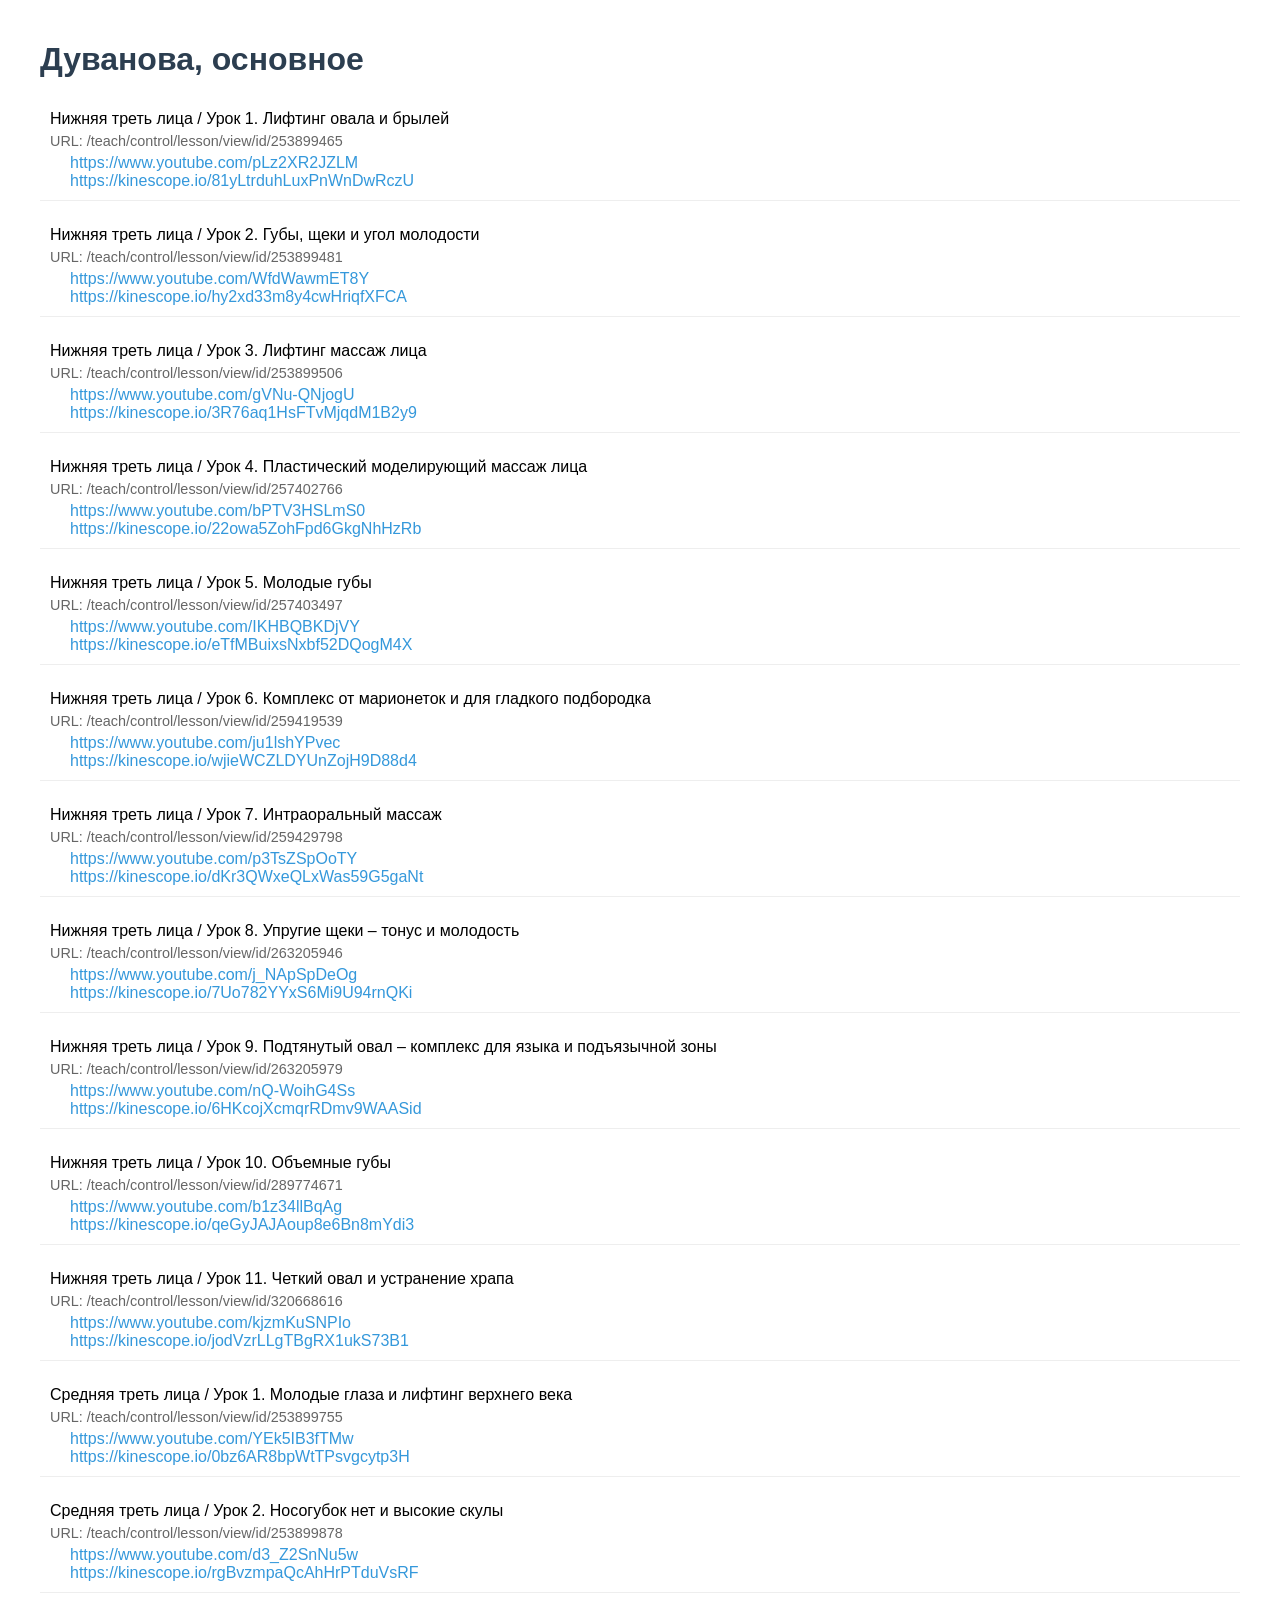
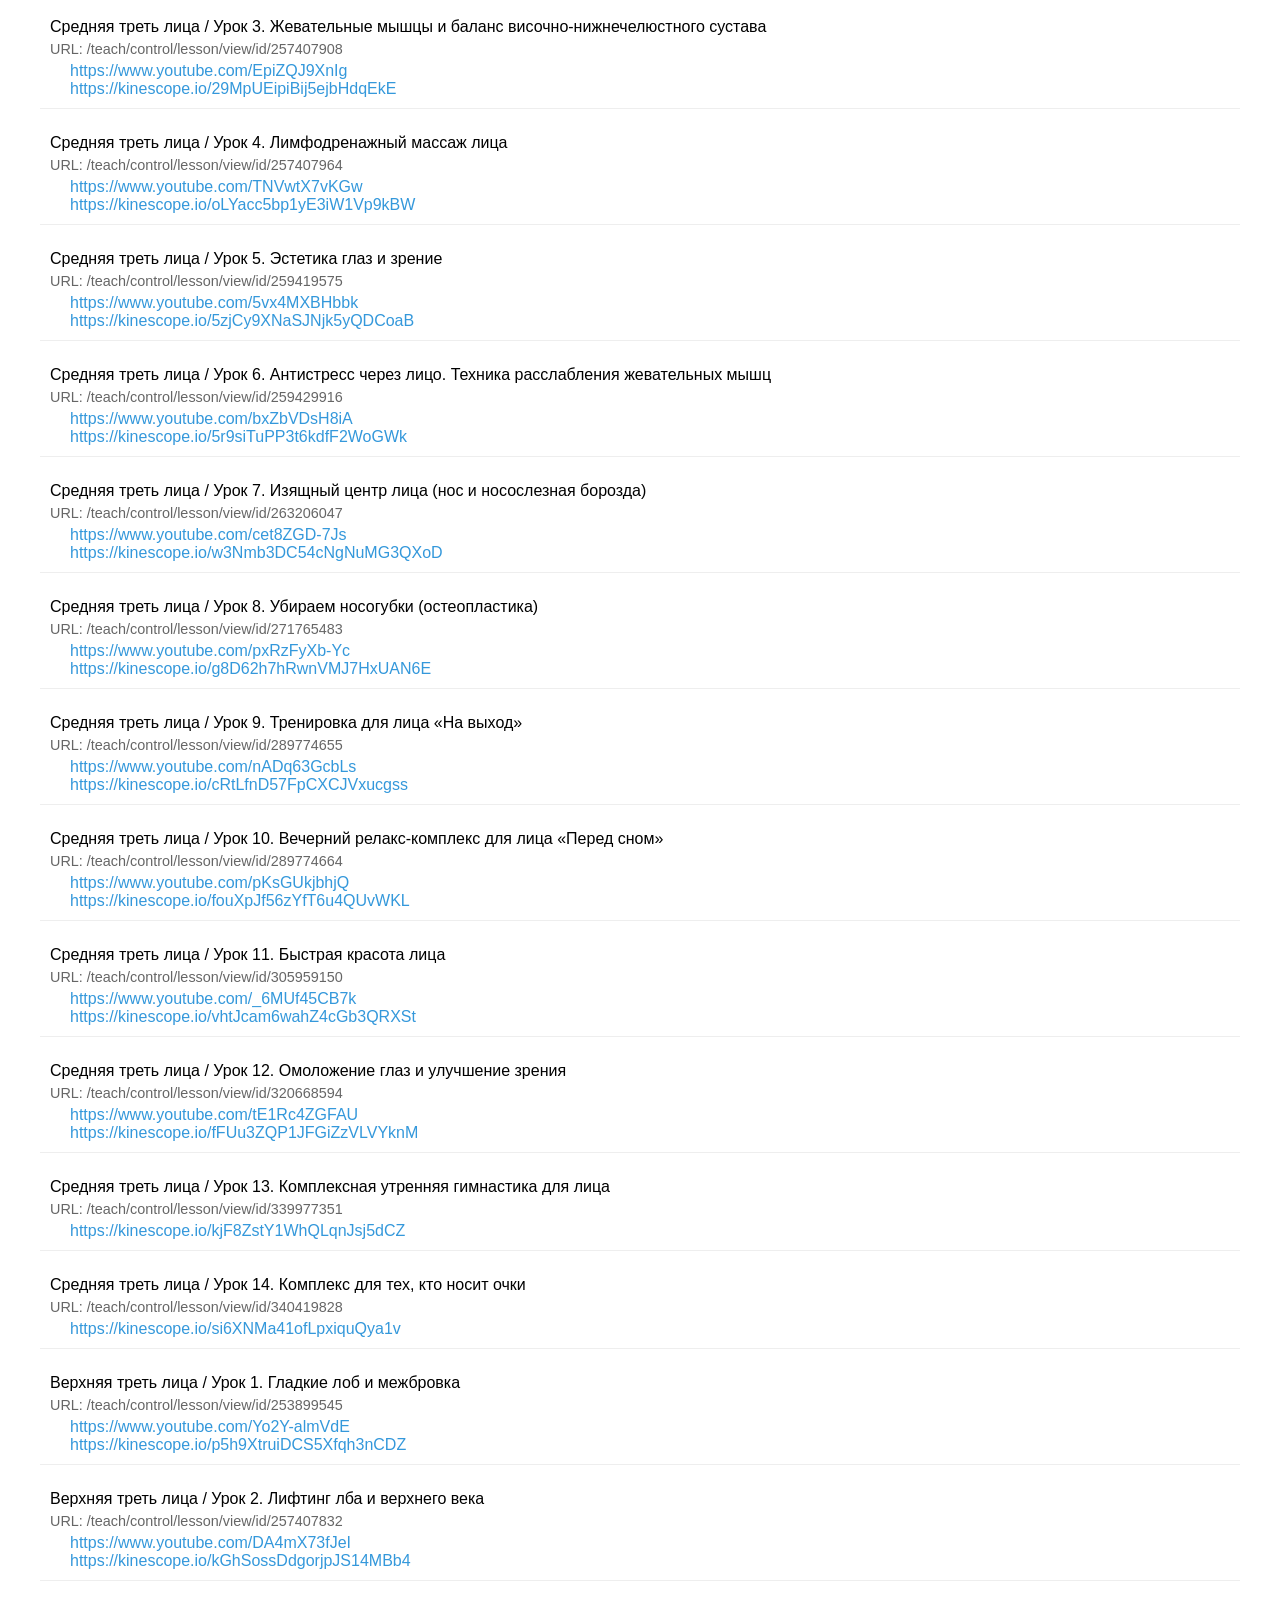
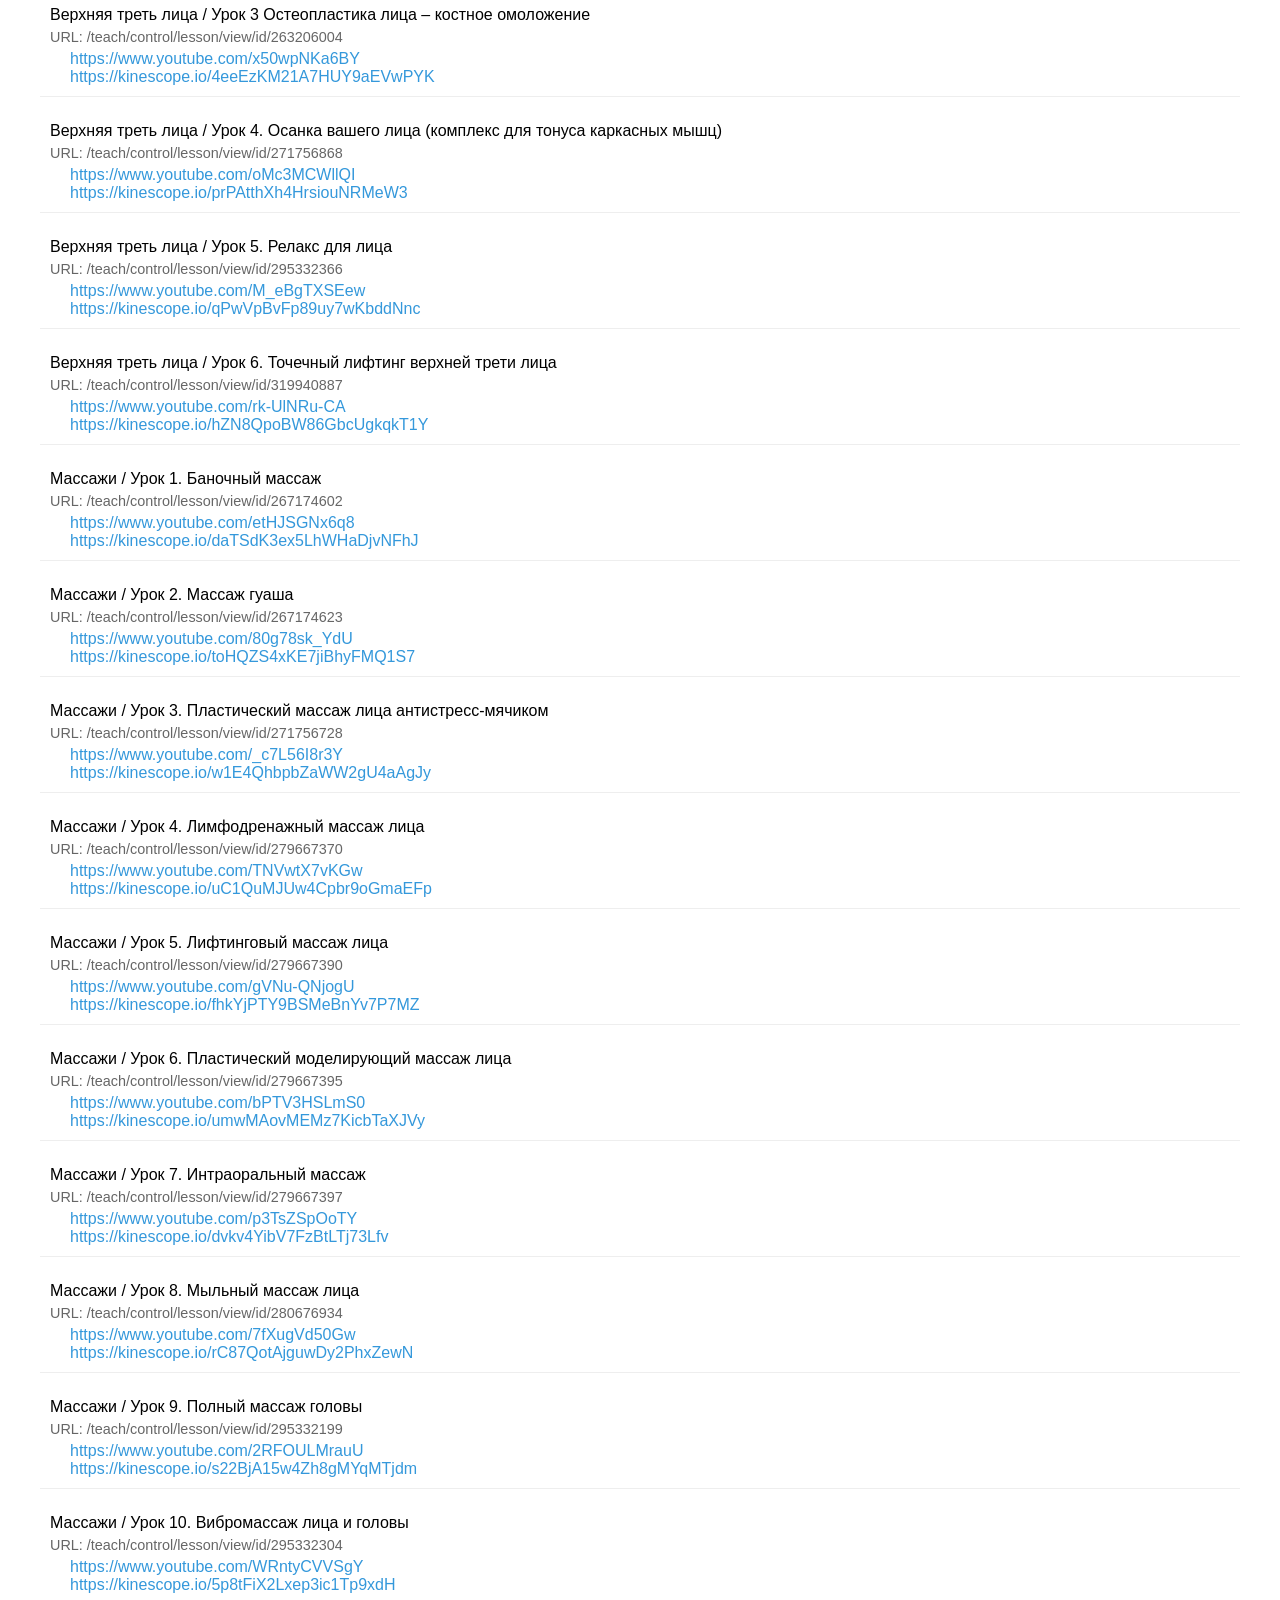
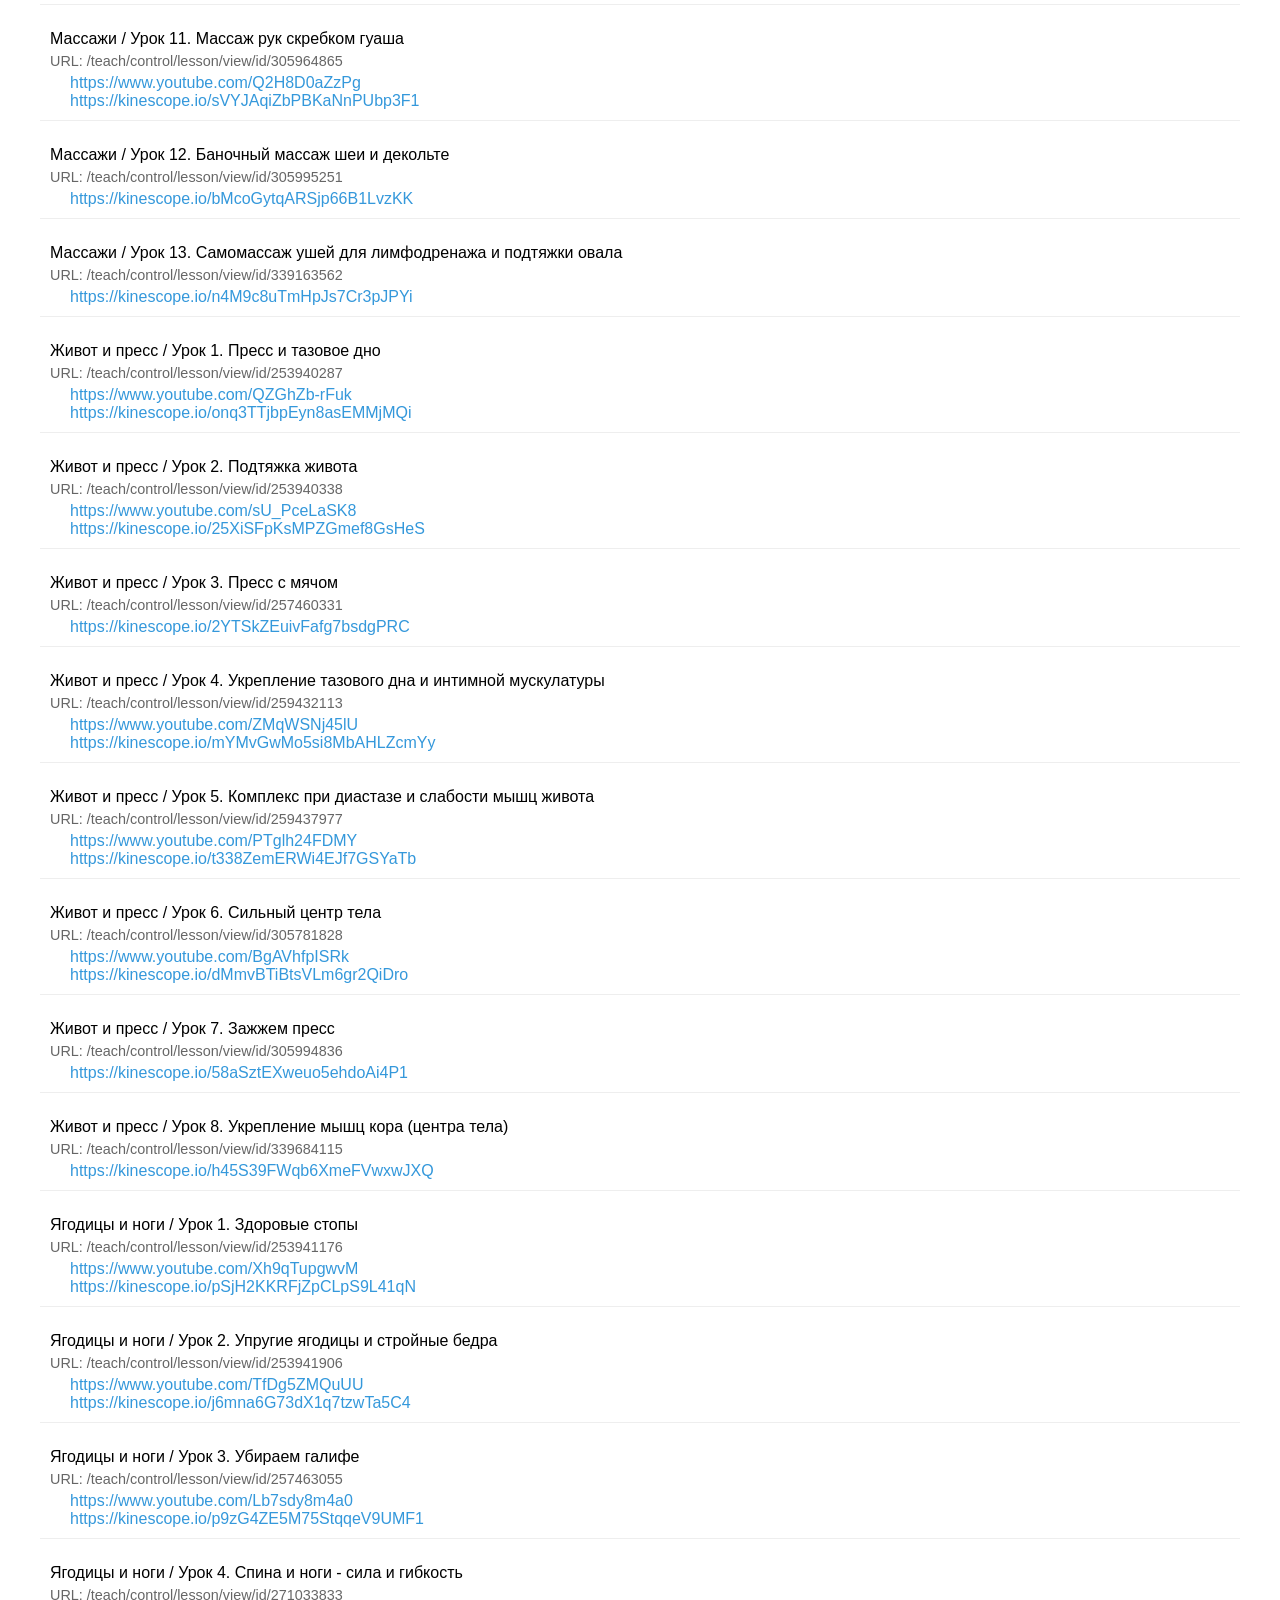
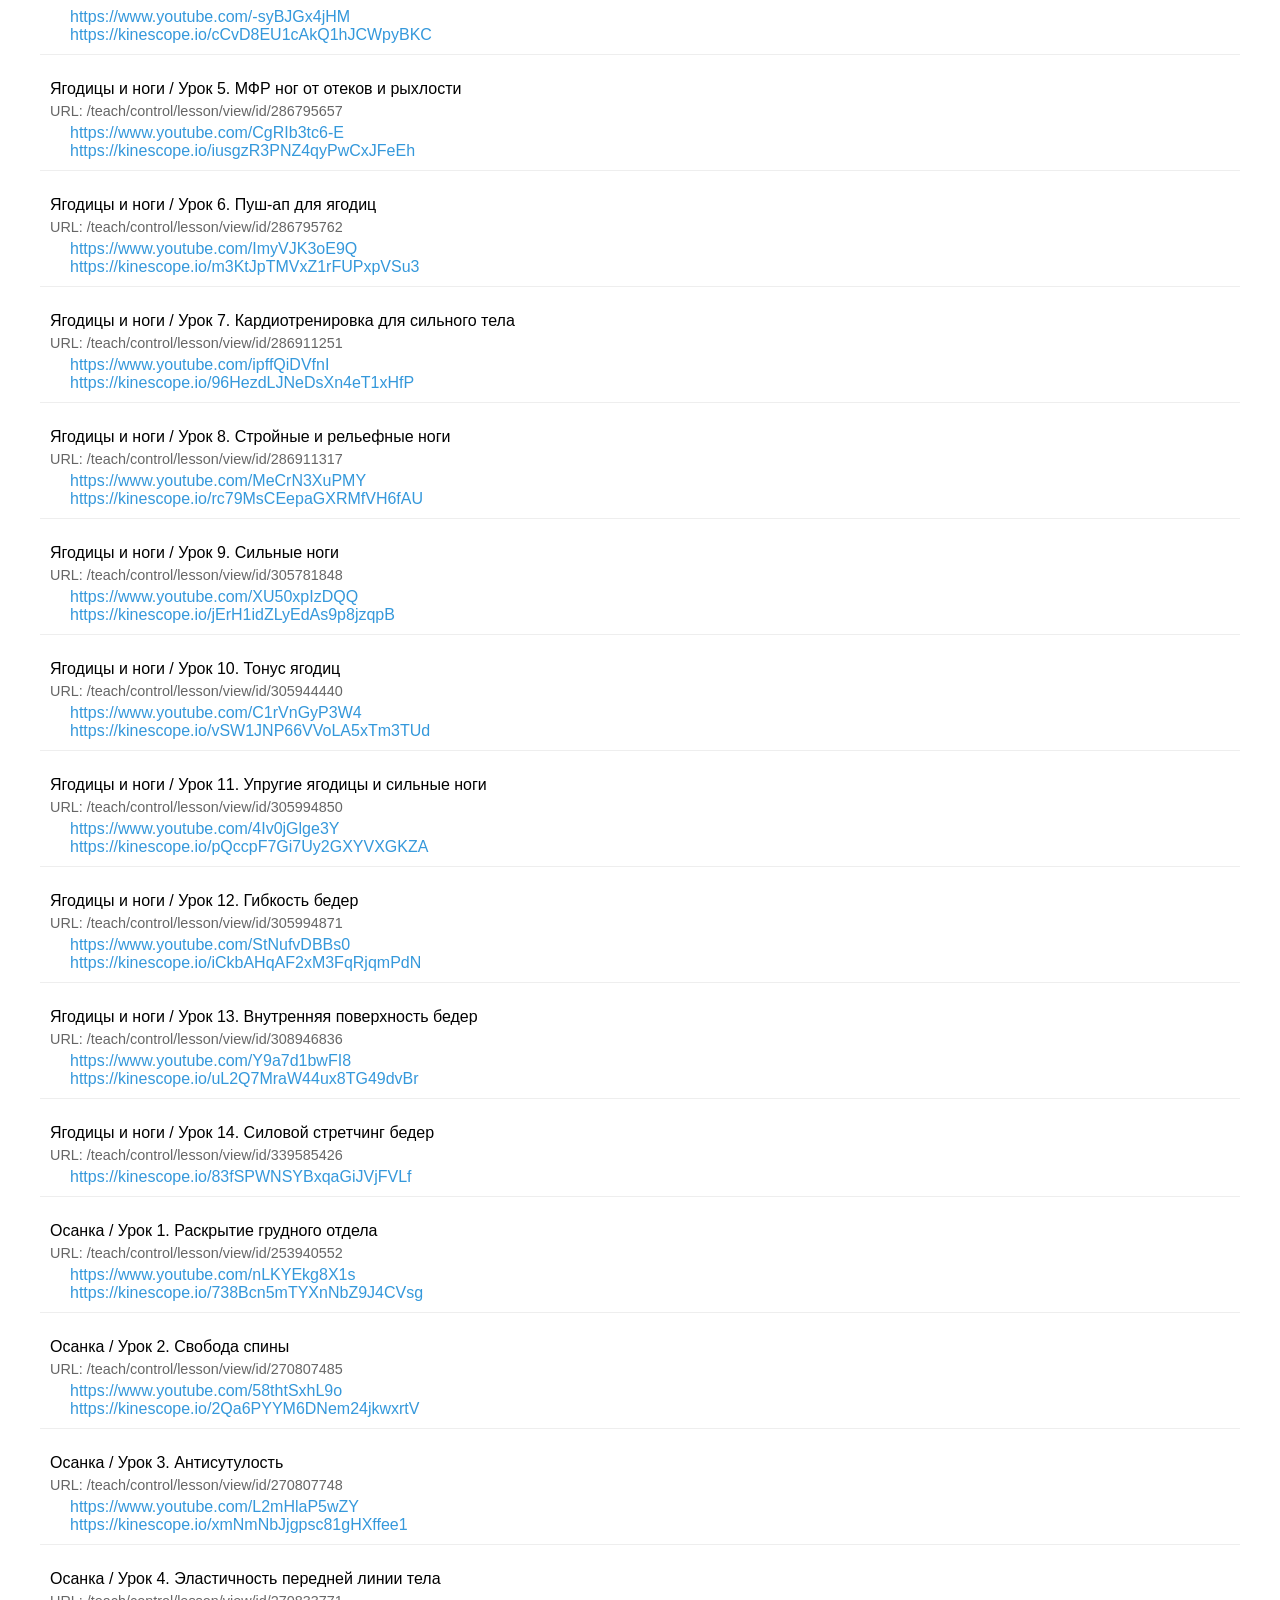
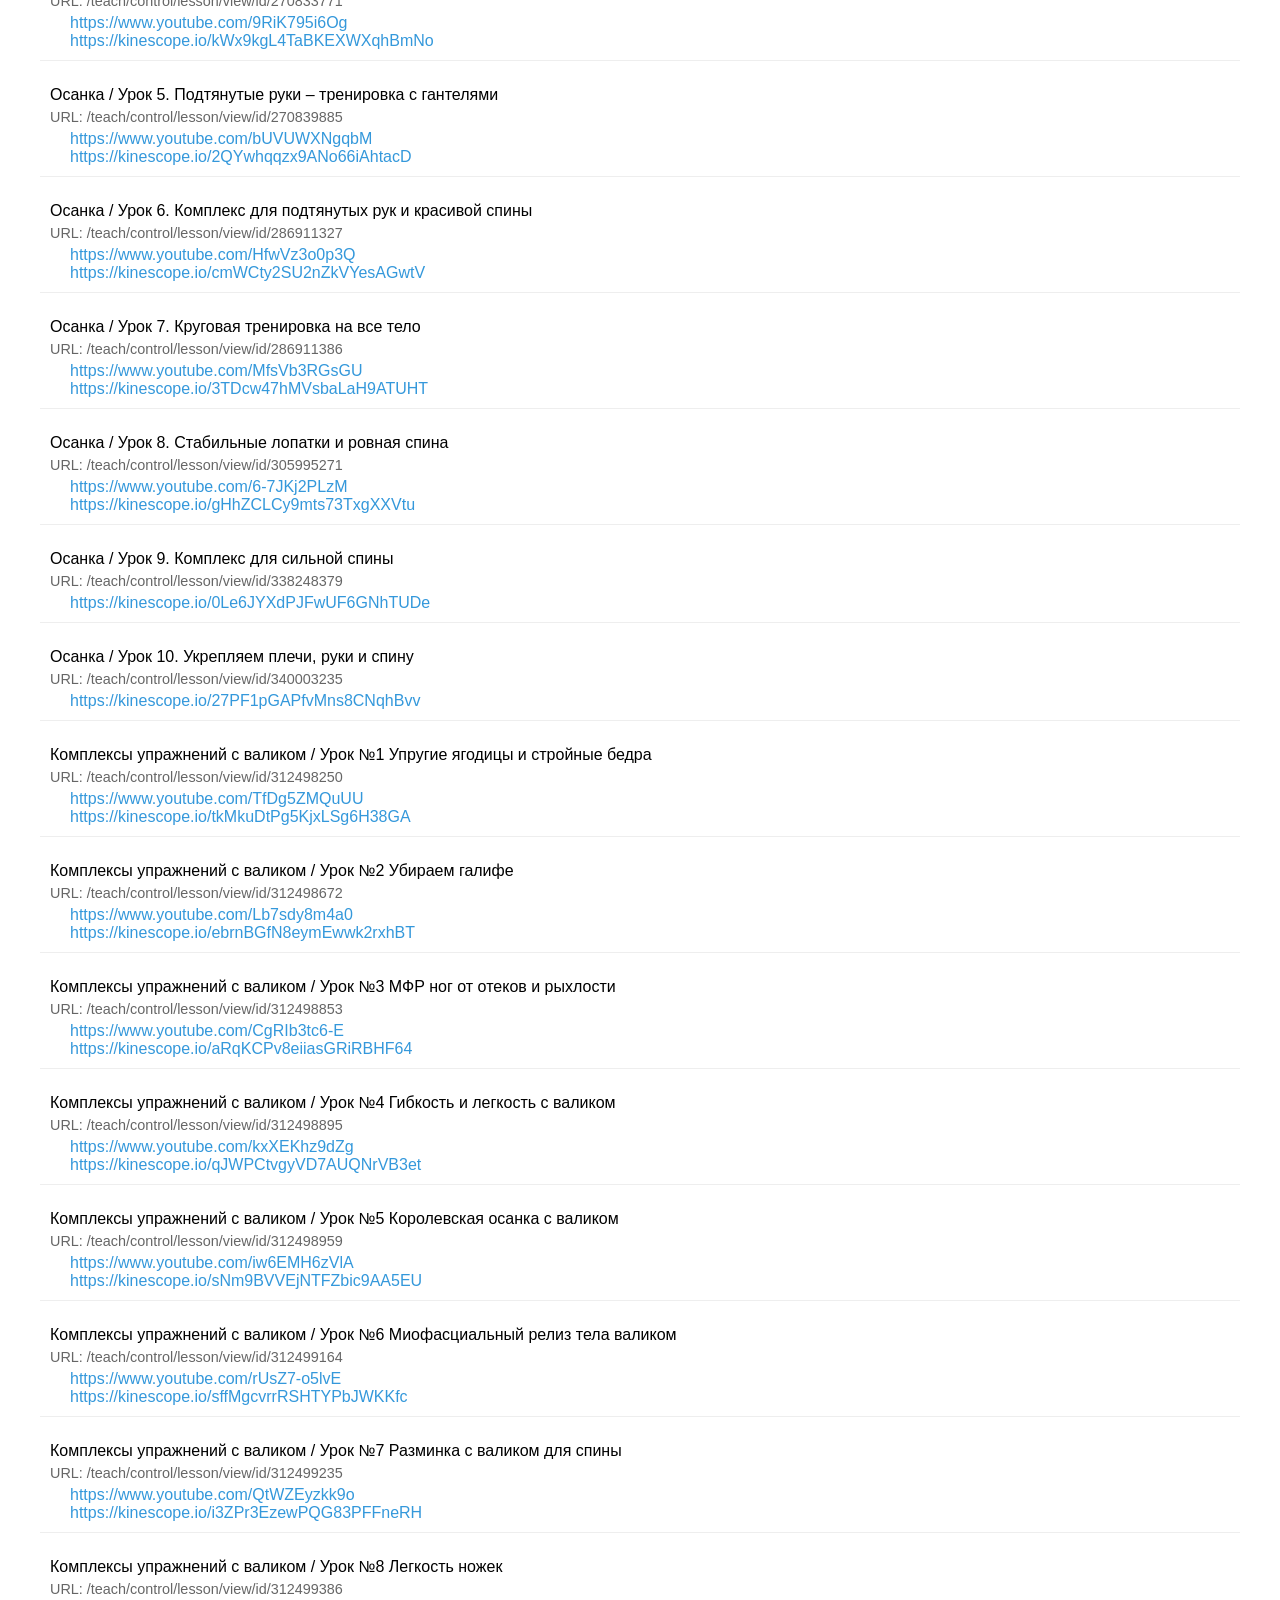
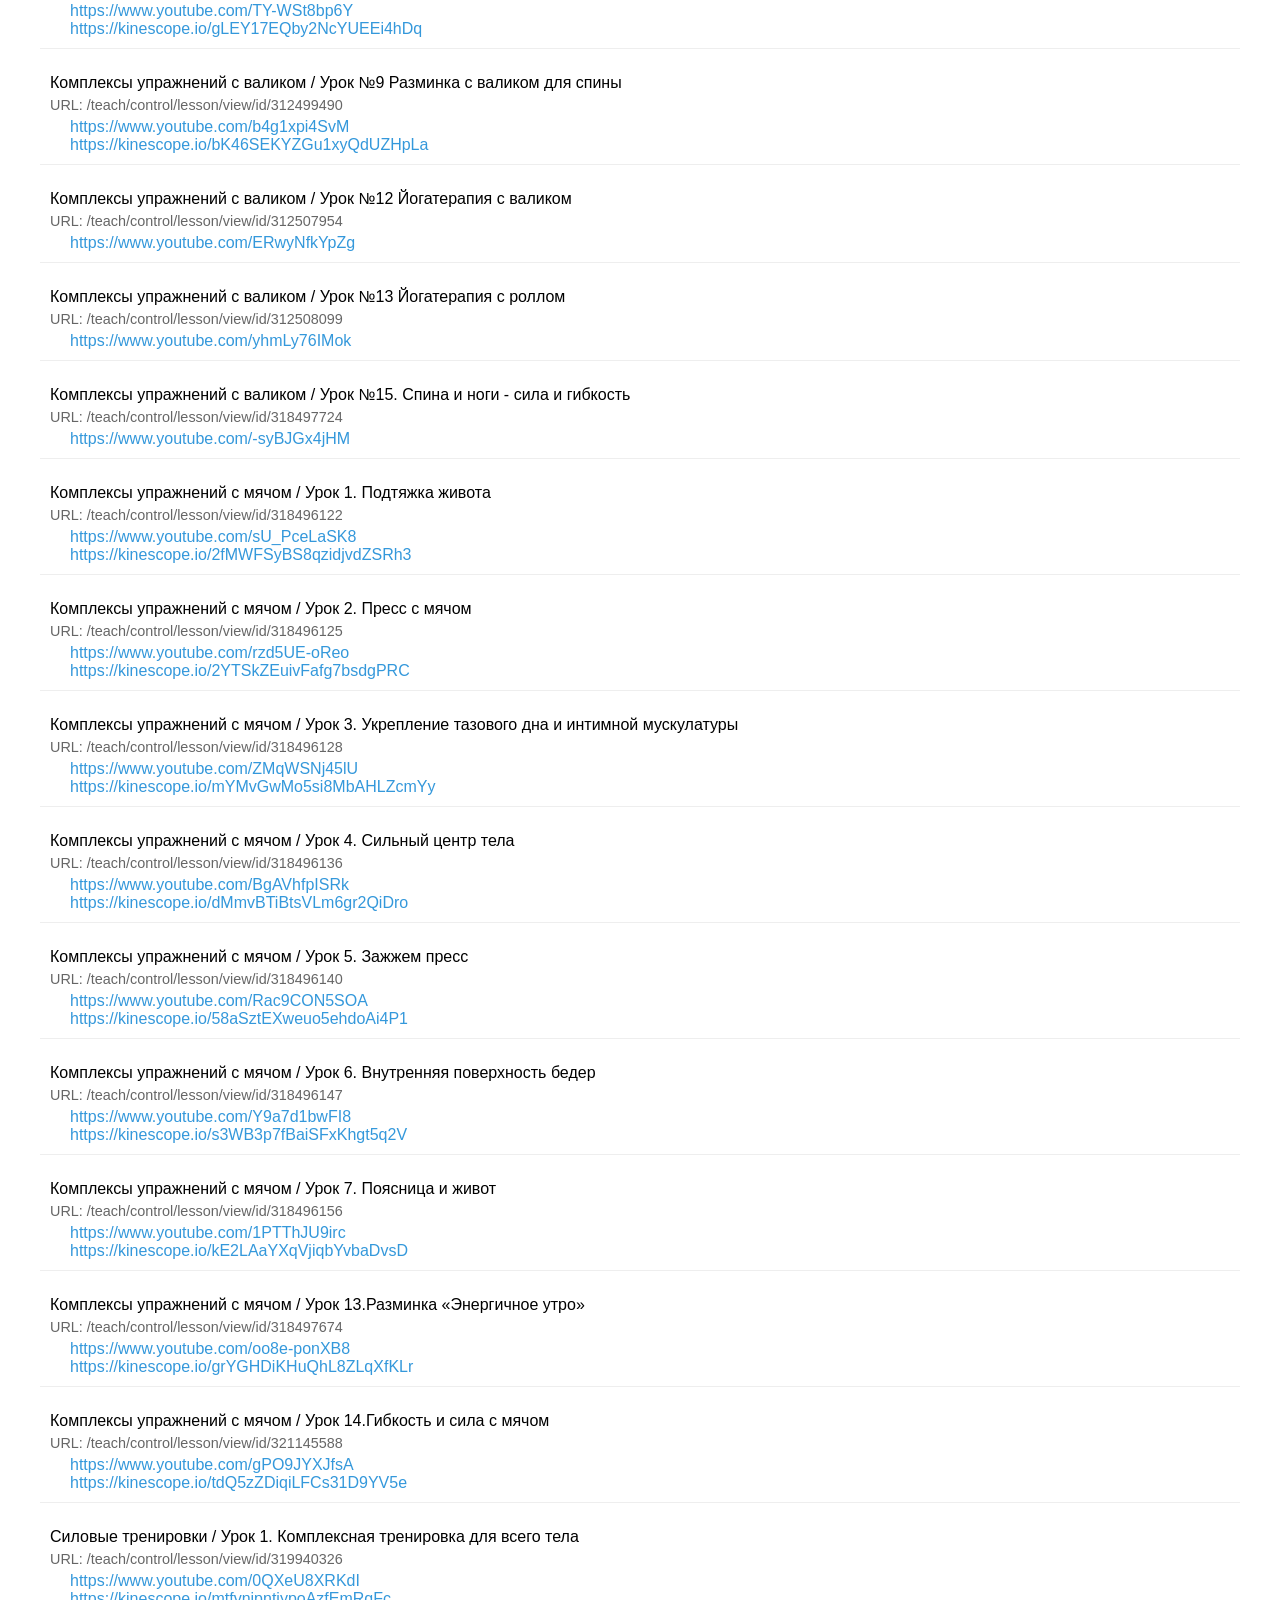
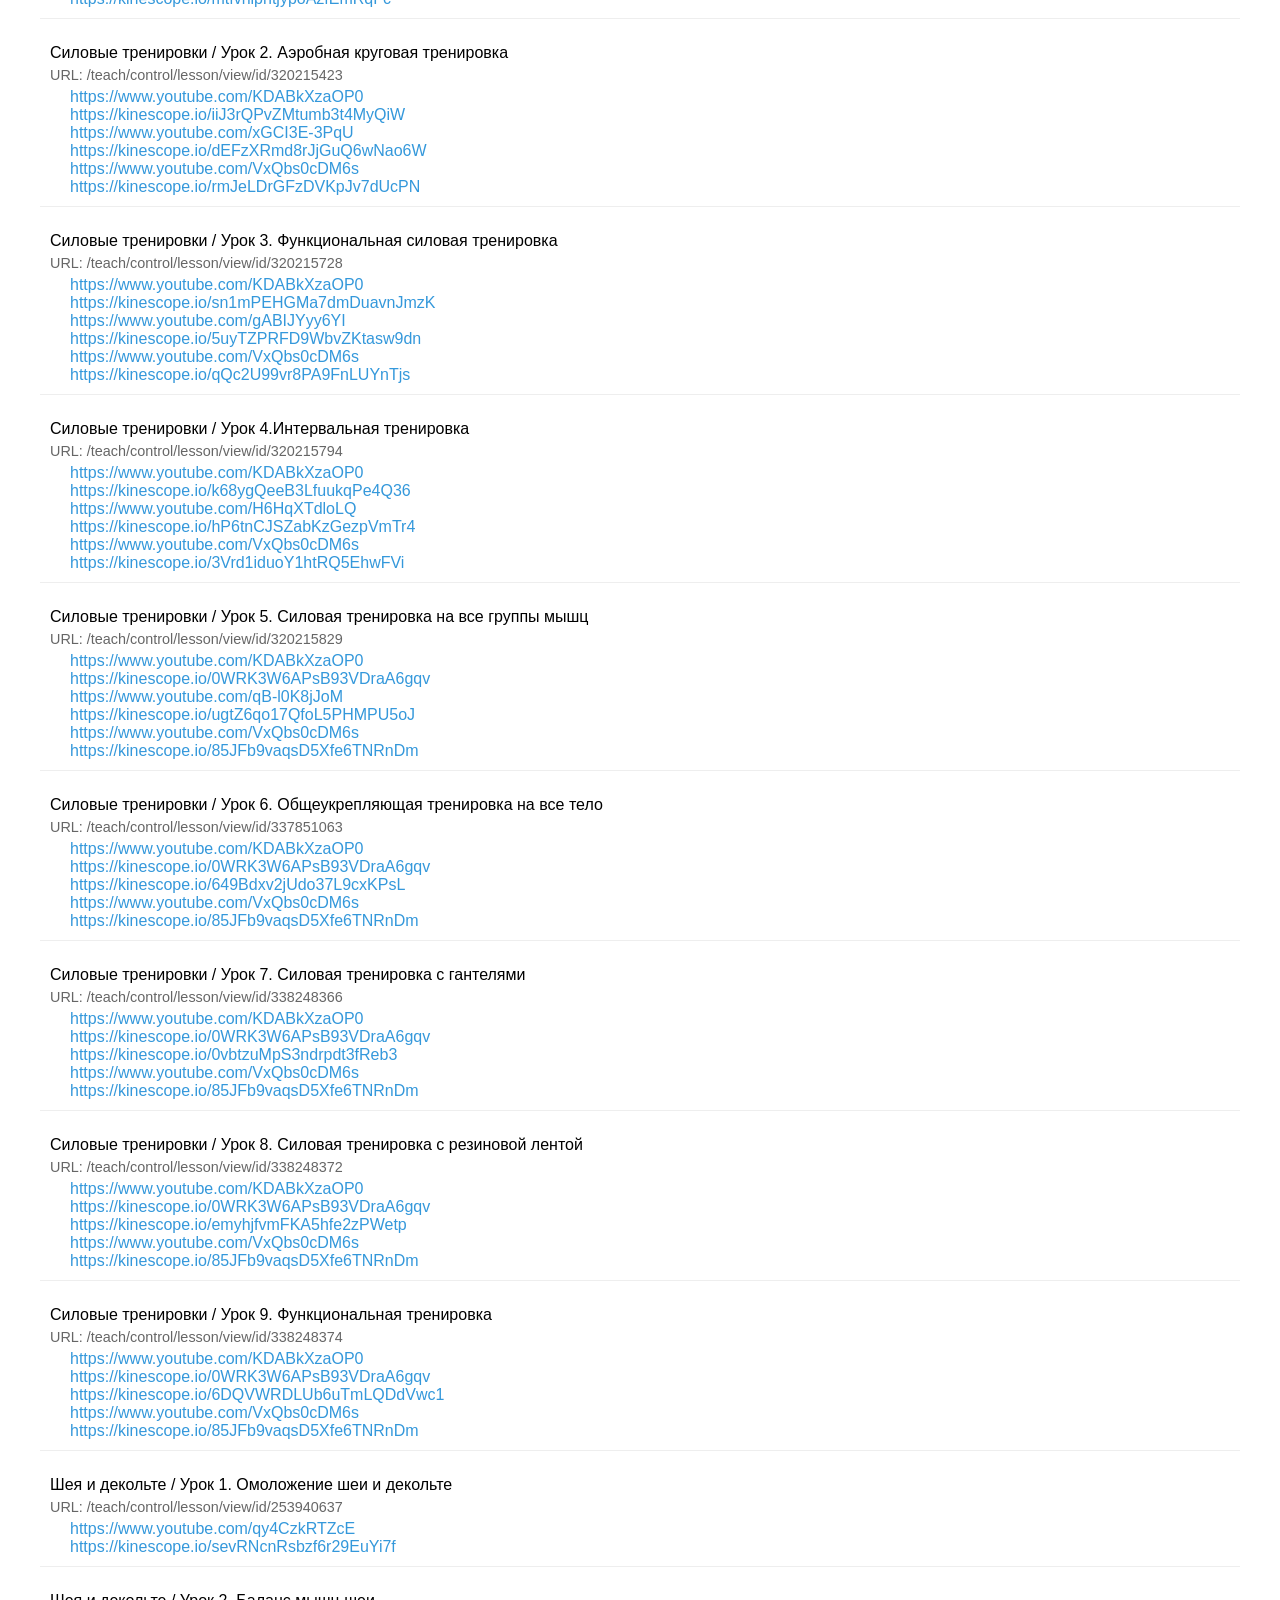
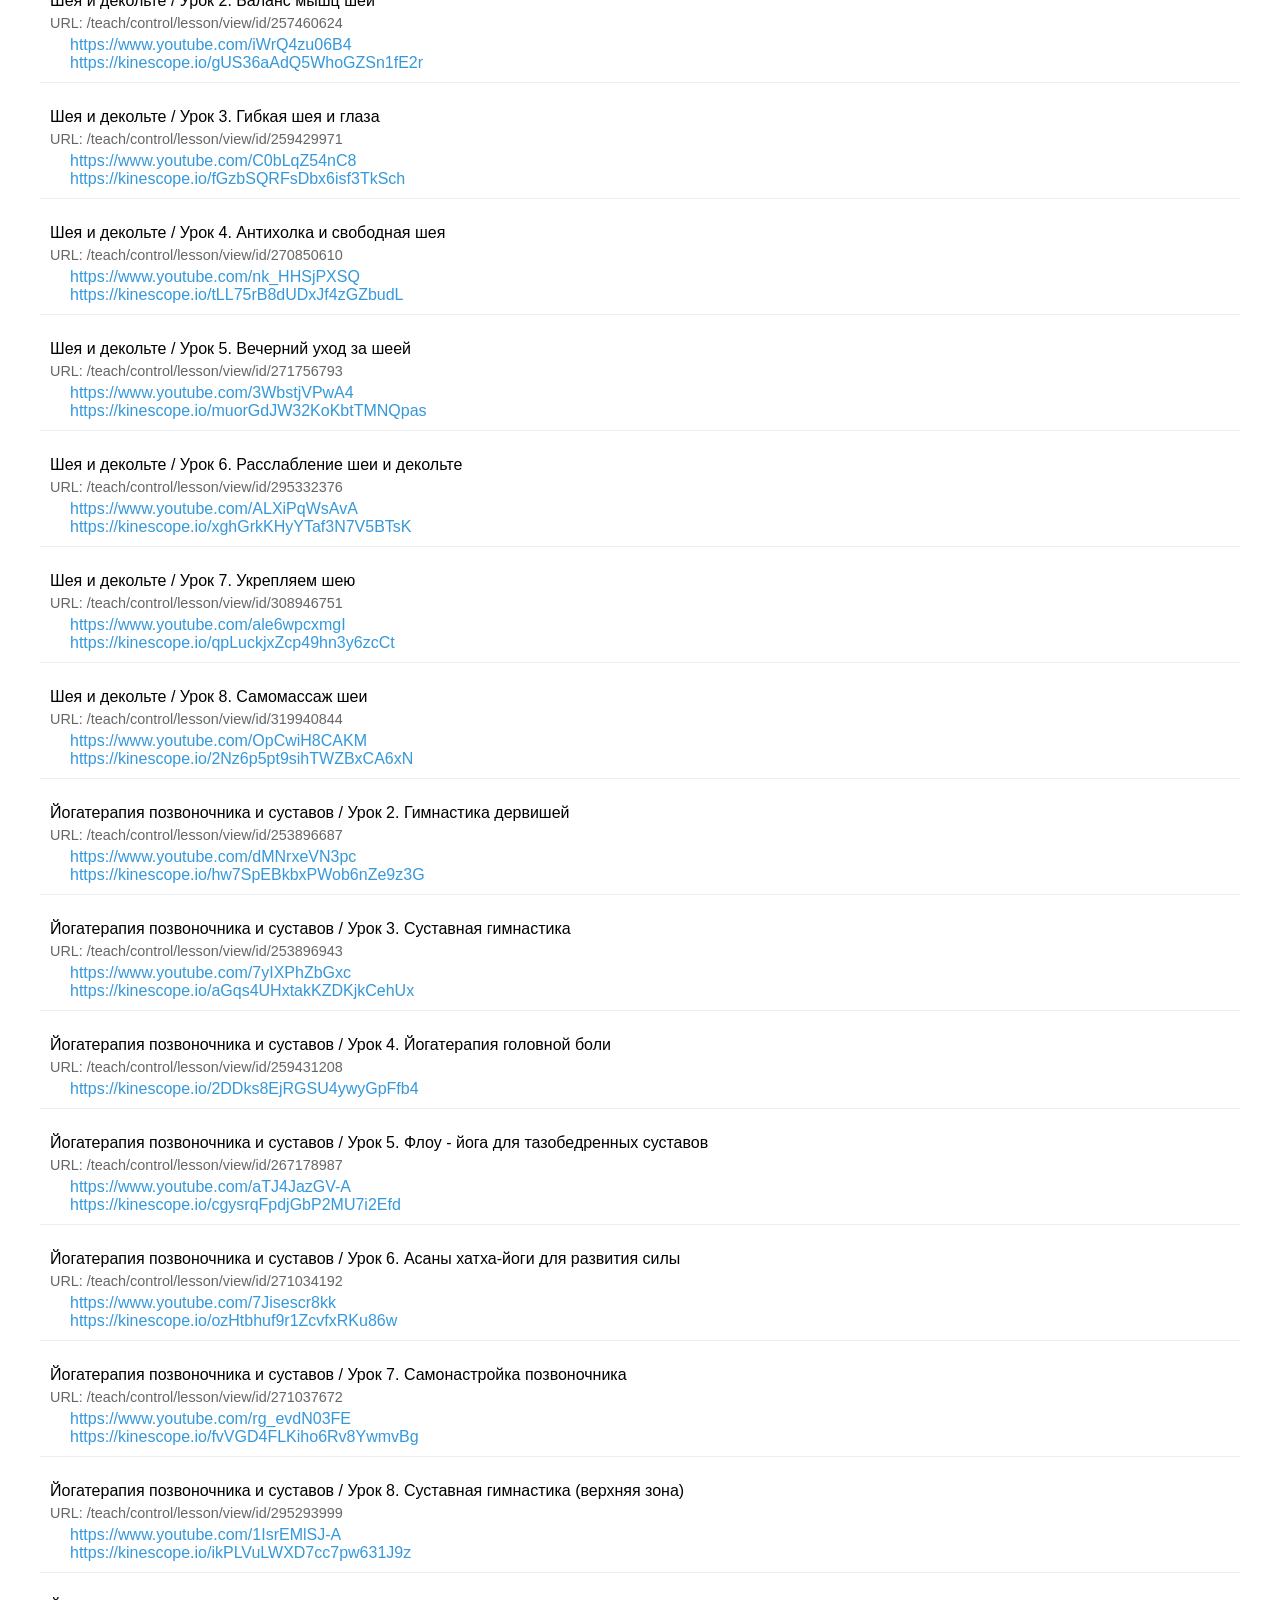
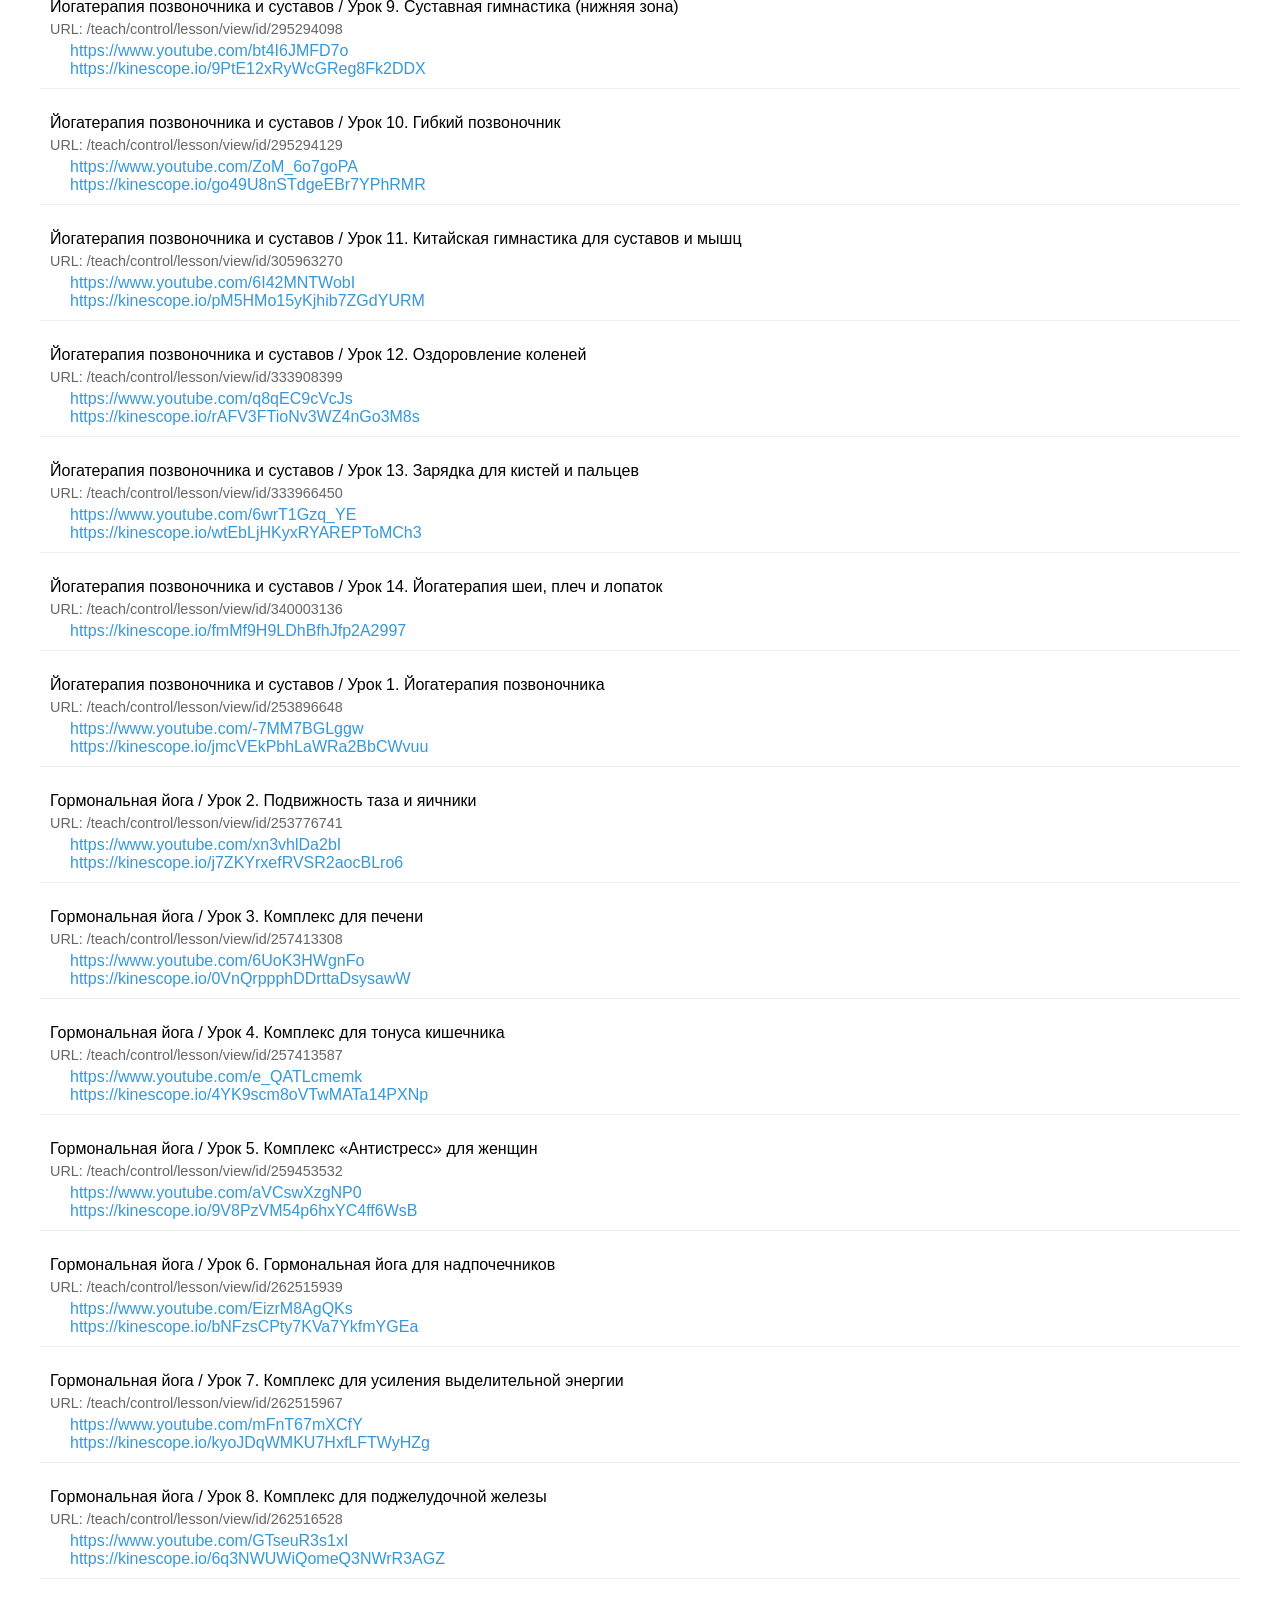
==== index.html @ c7ddbd09 "Init" ====
<!DOCTYPE html>
<html>
<head>
<meta charset='utf-8'>
<style>
body { font-family: Arial, sans-serif; max-width: 1200px; margin: 0 auto; padding: 20px; }
h1 { color: #2c3e50; }
h2 { color: #34495e; margin-top: 30px; }
.lesson { margin: 15px 0; padding: 10px; border-bottom: 1px solid #eee; }
.url { color: #666; font-size: 0.9em; margin: 5px 0; }
.h2-tags { color: #666; font-size: 0.9em; margin: 5px 0; }
.links { margin-left: 20px; }
a { color: #3498db; text-decoration: none; }
a:hover { text-decoration: underline; }
</style>
</head>
<body>
<h1>Дуванова, основное</h1>
<div class='lesson'>
<div>Нижняя треть лица / Урок 1. Лифтинг овала и брылей</div>
<div class='url'>URL: /teach/control/lesson/view/id/253899465</div>
<div class='links'>
<a href='https://www.youtube.com/pLz2XR2JZLM' target='_blank'>https://www.youtube.com/pLz2XR2JZLM</a><br>
<a href='https://kinescope.io/81yLtrduhLuxPnWnDwRczU' target='_blank'>https://kinescope.io/81yLtrduhLuxPnWnDwRczU</a><br>
</div>
</div>
<div class='lesson'>
<div>Нижняя треть лица / Урок 2. Губы, щеки и угол молодости</div>
<div class='url'>URL: /teach/control/lesson/view/id/253899481</div>
<div class='links'>
<a href='https://www.youtube.com/WfdWawmET8Y' target='_blank'>https://www.youtube.com/WfdWawmET8Y</a><br>
<a href='https://kinescope.io/hy2xd33m8y4cwHriqfXFCA' target='_blank'>https://kinescope.io/hy2xd33m8y4cwHriqfXFCA</a><br>
</div>
</div>
<div class='lesson'>
<div>Нижняя треть лица / Урок 3. Лифтинг массаж лица</div>
<div class='url'>URL: /teach/control/lesson/view/id/253899506</div>
<div class='links'>
<a href='https://www.youtube.com/gVNu-QNjogU' target='_blank'>https://www.youtube.com/gVNu-QNjogU</a><br>
<a href='https://kinescope.io/3R76aq1HsFTvMjqdM1B2y9' target='_blank'>https://kinescope.io/3R76aq1HsFTvMjqdM1B2y9</a><br>
</div>
</div>
<div class='lesson'>
<div>Нижняя треть лица / Урок 4. Пластический моделирующий массаж лица</div>
<div class='url'>URL: /teach/control/lesson/view/id/257402766</div>
<div class='links'>
<a href='https://www.youtube.com/bPTV3HSLmS0' target='_blank'>https://www.youtube.com/bPTV3HSLmS0</a><br>
<a href='https://kinescope.io/22owa5ZohFpd6GkgNhHzRb' target='_blank'>https://kinescope.io/22owa5ZohFpd6GkgNhHzRb</a><br>
</div>
</div>
<div class='lesson'>
<div>Нижняя треть лица / Урок 5. Молодые губы</div>
<div class='url'>URL: /teach/control/lesson/view/id/257403497</div>
<div class='links'>
<a href='https://www.youtube.com/IKHBQBKDjVY' target='_blank'>https://www.youtube.com/IKHBQBKDjVY</a><br>
<a href='https://kinescope.io/eTfMBuixsNxbf52DQogM4X' target='_blank'>https://kinescope.io/eTfMBuixsNxbf52DQogM4X</a><br>
</div>
</div>
<div class='lesson'>
<div>Нижняя треть лица / Урок 6. Комплекс от марионеток и для гладкого подбородка</div>
<div class='url'>URL: /teach/control/lesson/view/id/259419539</div>
<div class='links'>
<a href='https://www.youtube.com/ju1lshYPvec' target='_blank'>https://www.youtube.com/ju1lshYPvec</a><br>
<a href='https://kinescope.io/wjieWCZLDYUnZojH9D88d4' target='_blank'>https://kinescope.io/wjieWCZLDYUnZojH9D88d4</a><br>
</div>
</div>
<div class='lesson'>
<div>Нижняя треть лица / Урок 7. Интраоральный массаж</div>
<div class='url'>URL: /teach/control/lesson/view/id/259429798</div>
<div class='links'>
<a href='https://www.youtube.com/p3TsZSpOoTY' target='_blank'>https://www.youtube.com/p3TsZSpOoTY</a><br>
<a href='https://kinescope.io/dKr3QWxeQLxWas59G5gaNt' target='_blank'>https://kinescope.io/dKr3QWxeQLxWas59G5gaNt</a><br>
</div>
</div>
<div class='lesson'>
<div>Нижняя треть лица / Урок 8. Упругие щеки – тонус и молодость</div>
<div class='url'>URL: /teach/control/lesson/view/id/263205946</div>
<div class='links'>
<a href='https://www.youtube.com/j_NApSpDeOg' target='_blank'>https://www.youtube.com/j_NApSpDeOg</a><br>
<a href='https://kinescope.io/7Uo782YYxS6Mi9U94rnQKi' target='_blank'>https://kinescope.io/7Uo782YYxS6Mi9U94rnQKi</a><br>
</div>
</div>
<div class='lesson'>
<div>Нижняя треть лица / Урок 9. Подтянутый овал – комплекс для языка и подъязычной зоны</div>
<div class='url'>URL: /teach/control/lesson/view/id/263205979</div>
<div class='links'>
<a href='https://www.youtube.com/nQ-WoihG4Ss' target='_blank'>https://www.youtube.com/nQ-WoihG4Ss</a><br>
<a href='https://kinescope.io/6HKcojXcmqrRDmv9WAASid' target='_blank'>https://kinescope.io/6HKcojXcmqrRDmv9WAASid</a><br>
</div>
</div>
<div class='lesson'>
<div>Нижняя треть лица / Урок 10. Объемные губы</div>
<div class='url'>URL: /teach/control/lesson/view/id/289774671</div>
<div class='links'>
<a href='https://www.youtube.com/b1z34llBqAg' target='_blank'>https://www.youtube.com/b1z34llBqAg</a><br>
<a href='https://kinescope.io/qeGyJAJAoup8e6Bn8mYdi3' target='_blank'>https://kinescope.io/qeGyJAJAoup8e6Bn8mYdi3</a><br>
</div>
</div>
<div class='lesson'>
<div>Нижняя треть лица / Урок 11. Четкий овал и устранение храпа</div>
<div class='url'>URL: /teach/control/lesson/view/id/320668616</div>
<div class='links'>
<a href='https://www.youtube.com/kjzmKuSNPIo' target='_blank'>https://www.youtube.com/kjzmKuSNPIo</a><br>
<a href='https://kinescope.io/jodVzrLLgTBgRX1ukS73B1' target='_blank'>https://kinescope.io/jodVzrLLgTBgRX1ukS73B1</a><br>
</div>
</div>
<div class='lesson'>
<div>Средняя треть лица / Урок 1. Молодые глаза и лифтинг верхнего века</div>
<div class='url'>URL: /teach/control/lesson/view/id/253899755</div>
<div class='links'>
<a href='https://www.youtube.com/YEk5IB3fTMw' target='_blank'>https://www.youtube.com/YEk5IB3fTMw</a><br>
<a href='https://kinescope.io/0bz6AR8bpWtTPsvgcytp3H' target='_blank'>https://kinescope.io/0bz6AR8bpWtTPsvgcytp3H</a><br>
</div>
</div>
<div class='lesson'>
<div>Средняя треть лица / Урок 2. Носогубок нет и высокие скулы</div>
<div class='url'>URL: /teach/control/lesson/view/id/253899878</div>
<div class='links'>
<a href='https://www.youtube.com/d3_Z2SnNu5w' target='_blank'>https://www.youtube.com/d3_Z2SnNu5w</a><br>
<a href='https://kinescope.io/rgBvzmpaQcAhHrPTduVsRF' target='_blank'>https://kinescope.io/rgBvzmpaQcAhHrPTduVsRF</a><br>
</div>
</div>
<div class='lesson'>
<div>Средняя треть лица / Урок 3. Жевательные мышцы и баланс височно-нижнечелюстного сустава</div>
<div class='url'>URL: /teach/control/lesson/view/id/257407908</div>
<div class='links'>
<a href='https://www.youtube.com/EpiZQJ9XnIg' target='_blank'>https://www.youtube.com/EpiZQJ9XnIg</a><br>
<a href='https://kinescope.io/29MpUEipiBij5ejbHdqEkE' target='_blank'>https://kinescope.io/29MpUEipiBij5ejbHdqEkE</a><br>
</div>
</div>
<div class='lesson'>
<div>Средняя треть лица / Урок 4. Лимфодренажный массаж лица</div>
<div class='url'>URL: /teach/control/lesson/view/id/257407964</div>
<div class='links'>
<a href='https://www.youtube.com/TNVwtX7vKGw' target='_blank'>https://www.youtube.com/TNVwtX7vKGw</a><br>
<a href='https://kinescope.io/oLYacc5bp1yE3iW1Vp9kBW' target='_blank'>https://kinescope.io/oLYacc5bp1yE3iW1Vp9kBW</a><br>
</div>
</div>
<div class='lesson'>
<div>Средняя треть лица / Урок 5. Эстетика глаз и зрение</div>
<div class='url'>URL: /teach/control/lesson/view/id/259419575</div>
<div class='links'>
<a href='https://www.youtube.com/5vx4MXBHbbk' target='_blank'>https://www.youtube.com/5vx4MXBHbbk</a><br>
<a href='https://kinescope.io/5zjCy9XNaSJNjk5yQDCoaB' target='_blank'>https://kinescope.io/5zjCy9XNaSJNjk5yQDCoaB</a><br>
</div>
</div>
<div class='lesson'>
<div>Средняя треть лица / Урок 6. Антистресс через лицо. Техника расслабления жевательных мышц</div>
<div class='url'>URL: /teach/control/lesson/view/id/259429916</div>
<div class='links'>
<a href='https://www.youtube.com/bxZbVDsH8iA' target='_blank'>https://www.youtube.com/bxZbVDsH8iA</a><br>
<a href='https://kinescope.io/5r9siTuPP3t6kdfF2WoGWk' target='_blank'>https://kinescope.io/5r9siTuPP3t6kdfF2WoGWk</a><br>
</div>
</div>
<div class='lesson'>
<div>Средняя треть лица / Урок 7. Изящный центр лица (нос и носослезная борозда)</div>
<div class='url'>URL: /teach/control/lesson/view/id/263206047</div>
<div class='links'>
<a href='https://www.youtube.com/cet8ZGD-7Js' target='_blank'>https://www.youtube.com/cet8ZGD-7Js</a><br>
<a href='https://kinescope.io/w3Nmb3DC54cNgNuMG3QXoD' target='_blank'>https://kinescope.io/w3Nmb3DC54cNgNuMG3QXoD</a><br>
</div>
</div>
<div class='lesson'>
<div>Средняя треть лица / Урок 8.  Убираем носогубки (остеопластика)</div>
<div class='url'>URL: /teach/control/lesson/view/id/271765483</div>
<div class='links'>
<a href='https://www.youtube.com/pxRzFyXb-Yc' target='_blank'>https://www.youtube.com/pxRzFyXb-Yc</a><br>
<a href='https://kinescope.io/g8D62h7hRwnVMJ7HxUAN6E' target='_blank'>https://kinescope.io/g8D62h7hRwnVMJ7HxUAN6E</a><br>
</div>
</div>
<div class='lesson'>
<div>Средняя треть лица / Урок 9.  Тренировка для лица «На выход»</div>
<div class='url'>URL: /teach/control/lesson/view/id/289774655</div>
<div class='links'>
<a href='https://www.youtube.com/nADq63GcbLs' target='_blank'>https://www.youtube.com/nADq63GcbLs</a><br>
<a href='https://kinescope.io/cRtLfnD57FpCXCJVxucgss' target='_blank'>https://kinescope.io/cRtLfnD57FpCXCJVxucgss</a><br>
</div>
</div>
<div class='lesson'>
<div>Средняя треть лица / Урок 10. Вечерний релакс-комплекс для лица «Перед сном»</div>
<div class='url'>URL: /teach/control/lesson/view/id/289774664</div>
<div class='links'>
<a href='https://www.youtube.com/pKsGUkjbhjQ' target='_blank'>https://www.youtube.com/pKsGUkjbhjQ</a><br>
<a href='https://kinescope.io/fouXpJf56zYfT6u4QUvWKL' target='_blank'>https://kinescope.io/fouXpJf56zYfT6u4QUvWKL</a><br>
</div>
</div>
<div class='lesson'>
<div>Средняя треть лица / Урок 11. Быстрая красота лица</div>
<div class='url'>URL: /teach/control/lesson/view/id/305959150</div>
<div class='links'>
<a href='https://www.youtube.com/_6MUf45CB7k' target='_blank'>https://www.youtube.com/_6MUf45CB7k</a><br>
<a href='https://kinescope.io/vhtJcam6wahZ4cGb3QRXSt' target='_blank'>https://kinescope.io/vhtJcam6wahZ4cGb3QRXSt</a><br>
</div>
</div>
<div class='lesson'>
<div>Средняя треть лица / Урок 12. Омоложение глаз и улучшение зрения</div>
<div class='url'>URL: /teach/control/lesson/view/id/320668594</div>
<div class='links'>
<a href='https://www.youtube.com/tE1Rc4ZGFAU' target='_blank'>https://www.youtube.com/tE1Rc4ZGFAU</a><br>
<a href='https://kinescope.io/fFUu3ZQP1JFGiZzVLVYknM' target='_blank'>https://kinescope.io/fFUu3ZQP1JFGiZzVLVYknM</a><br>
</div>
</div>
<div class='lesson'>
<div>Средняя треть лица / Урок 13. Комплексная утренняя гимнастика для лица</div>
<div class='url'>URL: /teach/control/lesson/view/id/339977351</div>
<div class='links'>
<a href='https://kinescope.io/kjF8ZstY1WhQLqnJsj5dCZ' target='_blank'>https://kinescope.io/kjF8ZstY1WhQLqnJsj5dCZ</a><br>
</div>
</div>
<div class='lesson'>
<div>Средняя треть лица / Урок 14.  Комплекс для тех, кто носит очки</div>
<div class='url'>URL: /teach/control/lesson/view/id/340419828</div>
<div class='links'>
<a href='https://kinescope.io/si6XNMa41ofLpxiquQya1v' target='_blank'>https://kinescope.io/si6XNMa41ofLpxiquQya1v</a><br>
</div>
</div>
<div class='lesson'>
<div>Верхняя треть лица / Урок 1. Гладкие лоб и межбровка</div>
<div class='url'>URL: /teach/control/lesson/view/id/253899545</div>
<div class='links'>
<a href='https://www.youtube.com/Yo2Y-almVdE' target='_blank'>https://www.youtube.com/Yo2Y-almVdE</a><br>
<a href='https://kinescope.io/p5h9XtruiDCS5Xfqh3nCDZ' target='_blank'>https://kinescope.io/p5h9XtruiDCS5Xfqh3nCDZ</a><br>
</div>
</div>
<div class='lesson'>
<div>Верхняя треть лица / Урок 2. Лифтинг лба и верхнего века</div>
<div class='url'>URL: /teach/control/lesson/view/id/257407832</div>
<div class='links'>
<a href='https://www.youtube.com/DA4mX73fJeI' target='_blank'>https://www.youtube.com/DA4mX73fJeI</a><br>
<a href='https://kinescope.io/kGhSossDdgorjpJS14MBb4' target='_blank'>https://kinescope.io/kGhSossDdgorjpJS14MBb4</a><br>
</div>
</div>
<div class='lesson'>
<div>Верхняя треть лица / Урок 3 Остеопластика лица – костное омоложение</div>
<div class='url'>URL: /teach/control/lesson/view/id/263206004</div>
<div class='links'>
<a href='https://www.youtube.com/x50wpNKa6BY' target='_blank'>https://www.youtube.com/x50wpNKa6BY</a><br>
<a href='https://kinescope.io/4eeEzKM21A7HUY9aEVwPYK' target='_blank'>https://kinescope.io/4eeEzKM21A7HUY9aEVwPYK</a><br>
</div>
</div>
<div class='lesson'>
<div>Верхняя треть лица / Урок 4. Осанка вашего лица (комплекс для тонуса каркасных мышц)</div>
<div class='url'>URL: /teach/control/lesson/view/id/271756868</div>
<div class='links'>
<a href='https://www.youtube.com/oMc3MCWllQI' target='_blank'>https://www.youtube.com/oMc3MCWllQI</a><br>
<a href='https://kinescope.io/prPAtthXh4HrsiouNRMeW3' target='_blank'>https://kinescope.io/prPAtthXh4HrsiouNRMeW3</a><br>
</div>
</div>
<div class='lesson'>
<div>Верхняя треть лица / Урок 5. Релакс для лица</div>
<div class='url'>URL: /teach/control/lesson/view/id/295332366</div>
<div class='links'>
<a href='https://www.youtube.com/M_eBgTXSEew' target='_blank'>https://www.youtube.com/M_eBgTXSEew</a><br>
<a href='https://kinescope.io/qPwVpBvFp89uy7wKbddNnc' target='_blank'>https://kinescope.io/qPwVpBvFp89uy7wKbddNnc</a><br>
</div>
</div>
<div class='lesson'>
<div>Верхняя треть лица / Урок 6. Точечный лифтинг верхней трети лица</div>
<div class='url'>URL: /teach/control/lesson/view/id/319940887</div>
<div class='links'>
<a href='https://www.youtube.com/rk-UlNRu-CA' target='_blank'>https://www.youtube.com/rk-UlNRu-CA</a><br>
<a href='https://kinescope.io/hZN8QpoBW86GbcUgkqkT1Y' target='_blank'>https://kinescope.io/hZN8QpoBW86GbcUgkqkT1Y</a><br>
</div>
</div>
<div class='lesson'>
<div>Массажи / Урок 1. Баночный массаж</div>
<div class='url'>URL: /teach/control/lesson/view/id/267174602</div>
<div class='links'>
<a href='https://www.youtube.com/etHJSGNx6q8' target='_blank'>https://www.youtube.com/etHJSGNx6q8</a><br>
<a href='https://kinescope.io/daTSdK3ex5LhWHaDjvNFhJ' target='_blank'>https://kinescope.io/daTSdK3ex5LhWHaDjvNFhJ</a><br>
</div>
</div>
<div class='lesson'>
<div>Массажи / Урок 2. Массаж гуаша</div>
<div class='url'>URL: /teach/control/lesson/view/id/267174623</div>
<div class='links'>
<a href='https://www.youtube.com/80g78sk_YdU' target='_blank'>https://www.youtube.com/80g78sk_YdU</a><br>
<a href='https://kinescope.io/toHQZS4xKE7jiBhyFMQ1S7' target='_blank'>https://kinescope.io/toHQZS4xKE7jiBhyFMQ1S7</a><br>
</div>
</div>
<div class='lesson'>
<div>Массажи / Урок 3. Пластический массаж лица антистресс-мячиком</div>
<div class='url'>URL: /teach/control/lesson/view/id/271756728</div>
<div class='links'>
<a href='https://www.youtube.com/_c7L56I8r3Y' target='_blank'>https://www.youtube.com/_c7L56I8r3Y</a><br>
<a href='https://kinescope.io/w1E4QhbpbZaWW2gU4aAgJy' target='_blank'>https://kinescope.io/w1E4QhbpbZaWW2gU4aAgJy</a><br>
</div>
</div>
<div class='lesson'>
<div>Массажи / Урок 4. Лимфодренажный массаж лица</div>
<div class='url'>URL: /teach/control/lesson/view/id/279667370</div>
<div class='links'>
<a href='https://www.youtube.com/TNVwtX7vKGw' target='_blank'>https://www.youtube.com/TNVwtX7vKGw</a><br>
<a href='https://kinescope.io/uC1QuMJUw4Cpbr9oGmaEFp' target='_blank'>https://kinescope.io/uC1QuMJUw4Cpbr9oGmaEFp</a><br>
</div>
</div>
<div class='lesson'>
<div>Массажи / Урок 5. Лифтинговый массаж лица</div>
<div class='url'>URL: /teach/control/lesson/view/id/279667390</div>
<div class='links'>
<a href='https://www.youtube.com/gVNu-QNjogU' target='_blank'>https://www.youtube.com/gVNu-QNjogU</a><br>
<a href='https://kinescope.io/fhkYjPTY9BSMeBnYv7P7MZ' target='_blank'>https://kinescope.io/fhkYjPTY9BSMeBnYv7P7MZ</a><br>
</div>
</div>
<div class='lesson'>
<div>Массажи / Урок 6. Пластический моделирующий массаж лица</div>
<div class='url'>URL: /teach/control/lesson/view/id/279667395</div>
<div class='links'>
<a href='https://www.youtube.com/bPTV3HSLmS0' target='_blank'>https://www.youtube.com/bPTV3HSLmS0</a><br>
<a href='https://kinescope.io/umwMAovMEMz7KicbTaXJVy' target='_blank'>https://kinescope.io/umwMAovMEMz7KicbTaXJVy</a><br>
</div>
</div>
<div class='lesson'>
<div>Массажи / Урок 7. Интраоральный массаж</div>
<div class='url'>URL: /teach/control/lesson/view/id/279667397</div>
<div class='links'>
<a href='https://www.youtube.com/p3TsZSpOoTY' target='_blank'>https://www.youtube.com/p3TsZSpOoTY</a><br>
<a href='https://kinescope.io/dvkv4YibV7FzBtLTj73Lfv' target='_blank'>https://kinescope.io/dvkv4YibV7FzBtLTj73Lfv</a><br>
</div>
</div>
<div class='lesson'>
<div>Массажи / Урок 8. Мыльный  массаж лица</div>
<div class='url'>URL: /teach/control/lesson/view/id/280676934</div>
<div class='links'>
<a href='https://www.youtube.com/7fXugVd50Gw' target='_blank'>https://www.youtube.com/7fXugVd50Gw</a><br>
<a href='https://kinescope.io/rC87QotAjguwDy2PhxZewN' target='_blank'>https://kinescope.io/rC87QotAjguwDy2PhxZewN</a><br>
</div>
</div>
<div class='lesson'>
<div>Массажи / Урок 9. Полный массаж головы</div>
<div class='url'>URL: /teach/control/lesson/view/id/295332199</div>
<div class='links'>
<a href='https://www.youtube.com/2RFOULMrauU' target='_blank'>https://www.youtube.com/2RFOULMrauU</a><br>
<a href='https://kinescope.io/s22BjA15w4Zh8gMYqMTjdm' target='_blank'>https://kinescope.io/s22BjA15w4Zh8gMYqMTjdm</a><br>
</div>
</div>
<div class='lesson'>
<div>Массажи / Урок 10. Вибромассаж лица и головы</div>
<div class='url'>URL: /teach/control/lesson/view/id/295332304</div>
<div class='links'>
<a href='https://www.youtube.com/WRntyCVVSgY' target='_blank'>https://www.youtube.com/WRntyCVVSgY</a><br>
<a href='https://kinescope.io/5p8tFiX2Lxep3ic1Tp9xdH' target='_blank'>https://kinescope.io/5p8tFiX2Lxep3ic1Tp9xdH</a><br>
</div>
</div>
<div class='lesson'>
<div>Массажи / Урок 11. Массаж рук скребком гуаша</div>
<div class='url'>URL: /teach/control/lesson/view/id/305964865</div>
<div class='links'>
<a href='https://www.youtube.com/Q2H8D0aZzPg' target='_blank'>https://www.youtube.com/Q2H8D0aZzPg</a><br>
<a href='https://kinescope.io/sVYJAqiZbPBKaNnPUbp3F1' target='_blank'>https://kinescope.io/sVYJAqiZbPBKaNnPUbp3F1</a><br>
</div>
</div>
<div class='lesson'>
<div>Массажи / Урок 12. Баночный массаж шеи и декольте</div>
<div class='url'>URL: /teach/control/lesson/view/id/305995251</div>
<div class='links'>
<a href='https://kinescope.io/bMcoGytqARSjp66B1LvzKK' target='_blank'>https://kinescope.io/bMcoGytqARSjp66B1LvzKK</a><br>
</div>
</div>
<div class='lesson'>
<div>Массажи / Урок 13. Самомассаж ушей для лимфодренажа и подтяжки овала</div>
<div class='url'>URL: /teach/control/lesson/view/id/339163562</div>
<div class='links'>
<a href='https://kinescope.io/n4M9c8uTmHpJs7Cr3pJPYi' target='_blank'>https://kinescope.io/n4M9c8uTmHpJs7Cr3pJPYi</a><br>
</div>
</div>
<div class='lesson'>
<div>Живот и пресс / Урок 1. Пресс и тазовое дно</div>
<div class='url'>URL: /teach/control/lesson/view/id/253940287</div>
<div class='links'>
<a href='https://www.youtube.com/QZGhZb-rFuk' target='_blank'>https://www.youtube.com/QZGhZb-rFuk</a><br>
<a href='https://kinescope.io/onq3TTjbpEyn8asEMMjMQi' target='_blank'>https://kinescope.io/onq3TTjbpEyn8asEMMjMQi</a><br>
</div>
</div>
<div class='lesson'>
<div>Живот и пресс / Урок 2. Подтяжка живота</div>
<div class='url'>URL: /teach/control/lesson/view/id/253940338</div>
<div class='links'>
<a href='https://www.youtube.com/sU_PceLaSK8' target='_blank'>https://www.youtube.com/sU_PceLaSK8</a><br>
<a href='https://kinescope.io/25XiSFpKsMPZGmef8GsHeS' target='_blank'>https://kinescope.io/25XiSFpKsMPZGmef8GsHeS</a><br>
</div>
</div>
<div class='lesson'>
<div>Живот и пресс / Урок 3. Пресс с мячом</div>
<div class='url'>URL: /teach/control/lesson/view/id/257460331</div>
<div class='links'>
<a href='https://kinescope.io/2YTSkZEuivFafg7bsdgPRC' target='_blank'>https://kinescope.io/2YTSkZEuivFafg7bsdgPRC</a><br>
</div>
</div>
<div class='lesson'>
<div>Живот и пресс / Урок 4. Укрепление тазового дна и интимной мускулатуры</div>
<div class='url'>URL: /teach/control/lesson/view/id/259432113</div>
<div class='links'>
<a href='https://www.youtube.com/ZMqWSNj45lU' target='_blank'>https://www.youtube.com/ZMqWSNj45lU</a><br>
<a href='https://kinescope.io/mYMvGwMo5si8MbAHLZcmYy' target='_blank'>https://kinescope.io/mYMvGwMo5si8MbAHLZcmYy</a><br>
</div>
</div>
<div class='lesson'>
<div>Живот и пресс / Урок 5. Комплекс при диастазе и слабости мышц живота</div>
<div class='url'>URL: /teach/control/lesson/view/id/259437977</div>
<div class='links'>
<a href='https://www.youtube.com/PTglh24FDMY' target='_blank'>https://www.youtube.com/PTglh24FDMY</a><br>
<a href='https://kinescope.io/t338ZemERWi4EJf7GSYaTb' target='_blank'>https://kinescope.io/t338ZemERWi4EJf7GSYaTb</a><br>
</div>
</div>
<div class='lesson'>
<div>Живот и пресс / Урок 6. Сильный центр тела</div>
<div class='url'>URL: /teach/control/lesson/view/id/305781828</div>
<div class='links'>
<a href='https://www.youtube.com/BgAVhfpISRk' target='_blank'>https://www.youtube.com/BgAVhfpISRk</a><br>
<a href='https://kinescope.io/dMmvBTiBtsVLm6gr2QiDro' target='_blank'>https://kinescope.io/dMmvBTiBtsVLm6gr2QiDro</a><br>
</div>
</div>
<div class='lesson'>
<div>Живот и пресс / Урок 7. Зажжем пресс</div>
<div class='url'>URL: /teach/control/lesson/view/id/305994836</div>
<div class='links'>
<a href='https://kinescope.io/58aSztEXweuo5ehdoAi4P1' target='_blank'>https://kinescope.io/58aSztEXweuo5ehdoAi4P1</a><br>
</div>
</div>
<div class='lesson'>
<div>Живот и пресс / Урок 8. Укрепление мышц кора (центра тела)</div>
<div class='url'>URL: /teach/control/lesson/view/id/339684115</div>
<div class='links'>
<a href='https://kinescope.io/h45S39FWqb6XmeFVwxwJXQ' target='_blank'>https://kinescope.io/h45S39FWqb6XmeFVwxwJXQ</a><br>
</div>
</div>
<div class='lesson'>
<div>Ягодицы и ноги / Урок 1. Здоровые стопы</div>
<div class='url'>URL: /teach/control/lesson/view/id/253941176</div>
<div class='links'>
<a href='https://www.youtube.com/Xh9qTupgwvM' target='_blank'>https://www.youtube.com/Xh9qTupgwvM</a><br>
<a href='https://kinescope.io/pSjH2KKRFjZpCLpS9L41qN' target='_blank'>https://kinescope.io/pSjH2KKRFjZpCLpS9L41qN</a><br>
</div>
</div>
<div class='lesson'>
<div>Ягодицы и ноги / Урок 2. Упругие ягодицы и стройные бедра</div>
<div class='url'>URL: /teach/control/lesson/view/id/253941906</div>
<div class='links'>
<a href='https://www.youtube.com/TfDg5ZMQuUU' target='_blank'>https://www.youtube.com/TfDg5ZMQuUU</a><br>
<a href='https://kinescope.io/j6mna6G73dX1q7tzwTa5C4' target='_blank'>https://kinescope.io/j6mna6G73dX1q7tzwTa5C4</a><br>
</div>
</div>
<div class='lesson'>
<div>Ягодицы и ноги / Урок 3. Убираем галифе</div>
<div class='url'>URL: /teach/control/lesson/view/id/257463055</div>
<div class='links'>
<a href='https://www.youtube.com/Lb7sdy8m4a0' target='_blank'>https://www.youtube.com/Lb7sdy8m4a0</a><br>
<a href='https://kinescope.io/p9zG4ZE5M75StqqeV9UMF1' target='_blank'>https://kinescope.io/p9zG4ZE5M75StqqeV9UMF1</a><br>
</div>
</div>
<div class='lesson'>
<div>Ягодицы и ноги / Урок 4. Спина и ноги - сила и гибкость</div>
<div class='url'>URL: /teach/control/lesson/view/id/271033833</div>
<div class='links'>
<a href='https://www.youtube.com/-syBJGx4jHM' target='_blank'>https://www.youtube.com/-syBJGx4jHM</a><br>
<a href='https://kinescope.io/cCvD8EU1cAkQ1hJCWpyBKC' target='_blank'>https://kinescope.io/cCvD8EU1cAkQ1hJCWpyBKC</a><br>
</div>
</div>
<div class='lesson'>
<div>Ягодицы и ноги / Урок 5. МФР ног от отеков и рыхлости</div>
<div class='url'>URL: /teach/control/lesson/view/id/286795657</div>
<div class='links'>
<a href='https://www.youtube.com/CgRIb3tc6-E' target='_blank'>https://www.youtube.com/CgRIb3tc6-E</a><br>
<a href='https://kinescope.io/iusgzR3PNZ4qyPwCxJFeEh' target='_blank'>https://kinescope.io/iusgzR3PNZ4qyPwCxJFeEh</a><br>
</div>
</div>
<div class='lesson'>
<div>Ягодицы и ноги / Урок 6. Пуш-ап для ягодиц</div>
<div class='url'>URL: /teach/control/lesson/view/id/286795762</div>
<div class='links'>
<a href='https://www.youtube.com/ImyVJK3oE9Q' target='_blank'>https://www.youtube.com/ImyVJK3oE9Q</a><br>
<a href='https://kinescope.io/m3KtJpTMVxZ1rFUPxpVSu3' target='_blank'>https://kinescope.io/m3KtJpTMVxZ1rFUPxpVSu3</a><br>
</div>
</div>
<div class='lesson'>
<div>Ягодицы и ноги / Урок 7. Кардиотренировка для сильного тела</div>
<div class='url'>URL: /teach/control/lesson/view/id/286911251</div>
<div class='links'>
<a href='https://www.youtube.com/ipffQiDVfnI' target='_blank'>https://www.youtube.com/ipffQiDVfnI</a><br>
<a href='https://kinescope.io/96HezdLJNeDsXn4eT1xHfP' target='_blank'>https://kinescope.io/96HezdLJNeDsXn4eT1xHfP</a><br>
</div>
</div>
<div class='lesson'>
<div>Ягодицы и ноги / Урок 8.  Стройные и рельефные ноги</div>
<div class='url'>URL: /teach/control/lesson/view/id/286911317</div>
<div class='links'>
<a href='https://www.youtube.com/MeCrN3XuPMY' target='_blank'>https://www.youtube.com/MeCrN3XuPMY</a><br>
<a href='https://kinescope.io/rc79MsCEepaGXRMfVH6fAU' target='_blank'>https://kinescope.io/rc79MsCEepaGXRMfVH6fAU</a><br>
</div>
</div>
<div class='lesson'>
<div>Ягодицы и ноги / Урок 9.  Сильные ноги</div>
<div class='url'>URL: /teach/control/lesson/view/id/305781848</div>
<div class='links'>
<a href='https://www.youtube.com/XU50xpIzDQQ' target='_blank'>https://www.youtube.com/XU50xpIzDQQ</a><br>
<a href='https://kinescope.io/jErH1idZLyEdAs9p8jzqpB' target='_blank'>https://kinescope.io/jErH1idZLyEdAs9p8jzqpB</a><br>
</div>
</div>
<div class='lesson'>
<div>Ягодицы и ноги / Урок 10.  Тонус ягодиц</div>
<div class='url'>URL: /teach/control/lesson/view/id/305944440</div>
<div class='links'>
<a href='https://www.youtube.com/C1rVnGyP3W4' target='_blank'>https://www.youtube.com/C1rVnGyP3W4</a><br>
<a href='https://kinescope.io/vSW1JNP66VVoLA5xTm3TUd' target='_blank'>https://kinescope.io/vSW1JNP66VVoLA5xTm3TUd</a><br>
</div>
</div>
<div class='lesson'>
<div>Ягодицы и ноги / Урок 11.  Упругие ягодицы и сильные ноги</div>
<div class='url'>URL: /teach/control/lesson/view/id/305994850</div>
<div class='links'>
<a href='https://www.youtube.com/4Iv0jGlge3Y' target='_blank'>https://www.youtube.com/4Iv0jGlge3Y</a><br>
<a href='https://kinescope.io/pQccpF7Gi7Uy2GXYVXGKZA' target='_blank'>https://kinescope.io/pQccpF7Gi7Uy2GXYVXGKZA</a><br>
</div>
</div>
<div class='lesson'>
<div>Ягодицы и ноги / Урок 12.  Гибкость бедер</div>
<div class='url'>URL: /teach/control/lesson/view/id/305994871</div>
<div class='links'>
<a href='https://www.youtube.com/StNufvDBBs0' target='_blank'>https://www.youtube.com/StNufvDBBs0</a><br>
<a href='https://kinescope.io/iCkbAHqAF2xM3FqRjqmPdN' target='_blank'>https://kinescope.io/iCkbAHqAF2xM3FqRjqmPdN</a><br>
</div>
</div>
<div class='lesson'>
<div>Ягодицы и ноги / Урок 13. Внутренняя поверхность бедер</div>
<div class='url'>URL: /teach/control/lesson/view/id/308946836</div>
<div class='links'>
<a href='https://www.youtube.com/Y9a7d1bwFI8' target='_blank'>https://www.youtube.com/Y9a7d1bwFI8</a><br>
<a href='https://kinescope.io/uL2Q7MraW44ux8TG49dvBr' target='_blank'>https://kinescope.io/uL2Q7MraW44ux8TG49dvBr</a><br>
</div>
</div>
<div class='lesson'>
<div>Ягодицы и ноги / Урок 14. Силовой стретчинг бедер</div>
<div class='url'>URL: /teach/control/lesson/view/id/339585426</div>
<div class='links'>
<a href='https://kinescope.io/83fSPWNSYBxqaGiJVjFVLf' target='_blank'>https://kinescope.io/83fSPWNSYBxqaGiJVjFVLf</a><br>
</div>
</div>
<div class='lesson'>
<div>Осанка / Урок 1. Раскрытие грудного отдела</div>
<div class='url'>URL: /teach/control/lesson/view/id/253940552</div>
<div class='links'>
<a href='https://www.youtube.com/nLKYEkg8X1s' target='_blank'>https://www.youtube.com/nLKYEkg8X1s</a><br>
<a href='https://kinescope.io/738Bcn5mTYXnNbZ9J4CVsg' target='_blank'>https://kinescope.io/738Bcn5mTYXnNbZ9J4CVsg</a><br>
</div>
</div>
<div class='lesson'>
<div>Осанка /  Урок 2. Свобода спины</div>
<div class='url'>URL: /teach/control/lesson/view/id/270807485</div>
<div class='links'>
<a href='https://www.youtube.com/58thtSxhL9o' target='_blank'>https://www.youtube.com/58thtSxhL9o</a><br>
<a href='https://kinescope.io/2Qa6PYYM6DNem24jkwxrtV' target='_blank'>https://kinescope.io/2Qa6PYYM6DNem24jkwxrtV</a><br>
</div>
</div>
<div class='lesson'>
<div>Осанка /  Урок 3. Антисутулость</div>
<div class='url'>URL: /teach/control/lesson/view/id/270807748</div>
<div class='links'>
<a href='https://www.youtube.com/L2mHlaP5wZY' target='_blank'>https://www.youtube.com/L2mHlaP5wZY</a><br>
<a href='https://kinescope.io/xmNmNbJjgpsc81gHXffee1' target='_blank'>https://kinescope.io/xmNmNbJjgpsc81gHXffee1</a><br>
</div>
</div>
<div class='lesson'>
<div>Осанка /  Урок 4. Эластичность передней линии тела</div>
<div class='url'>URL: /teach/control/lesson/view/id/270833771</div>
<div class='links'>
<a href='https://www.youtube.com/9RiK795i6Og' target='_blank'>https://www.youtube.com/9RiK795i6Og</a><br>
<a href='https://kinescope.io/kWx9kgL4TaBKEXWXqhBmNo' target='_blank'>https://kinescope.io/kWx9kgL4TaBKEXWXqhBmNo</a><br>
</div>
</div>
<div class='lesson'>
<div>Осанка /  Урок 5. Подтянутые руки – тренировка с гантелями</div>
<div class='url'>URL: /teach/control/lesson/view/id/270839885</div>
<div class='links'>
<a href='https://www.youtube.com/bUVUWXNgqbM' target='_blank'>https://www.youtube.com/bUVUWXNgqbM</a><br>
<a href='https://kinescope.io/2QYwhqqzx9ANo66iAhtacD' target='_blank'>https://kinescope.io/2QYwhqqzx9ANo66iAhtacD</a><br>
</div>
</div>
<div class='lesson'>
<div>Осанка /  Урок 6. Комплекс для подтянутых рук и красивой спины</div>
<div class='url'>URL: /teach/control/lesson/view/id/286911327</div>
<div class='links'>
<a href='https://www.youtube.com/HfwVz3o0p3Q' target='_blank'>https://www.youtube.com/HfwVz3o0p3Q</a><br>
<a href='https://kinescope.io/cmWCty2SU2nZkVYesAGwtV' target='_blank'>https://kinescope.io/cmWCty2SU2nZkVYesAGwtV</a><br>
</div>
</div>
<div class='lesson'>
<div>Осанка /  Урок 7. Круговая тренировка на все тело</div>
<div class='url'>URL: /teach/control/lesson/view/id/286911386</div>
<div class='links'>
<a href='https://www.youtube.com/MfsVb3RGsGU' target='_blank'>https://www.youtube.com/MfsVb3RGsGU</a><br>
<a href='https://kinescope.io/3TDcw47hMVsbaLaH9ATUHT' target='_blank'>https://kinescope.io/3TDcw47hMVsbaLaH9ATUHT</a><br>
</div>
</div>
<div class='lesson'>
<div>Осанка /  Урок 8. Стабильные лопатки и ровная спина</div>
<div class='url'>URL: /teach/control/lesson/view/id/305995271</div>
<div class='links'>
<a href='https://www.youtube.com/6-7JKj2PLzM' target='_blank'>https://www.youtube.com/6-7JKj2PLzM</a><br>
<a href='https://kinescope.io/gHhZCLCy9mts73TxgXXVtu' target='_blank'>https://kinescope.io/gHhZCLCy9mts73TxgXXVtu</a><br>
</div>
</div>
<div class='lesson'>
<div>Осанка /  Урок 9. Комплекс для сильной спины</div>
<div class='url'>URL: /teach/control/lesson/view/id/338248379</div>
<div class='links'>
<a href='https://kinescope.io/0Le6JYXdPJFwUF6GNhTUDe' target='_blank'>https://kinescope.io/0Le6JYXdPJFwUF6GNhTUDe</a><br>
</div>
</div>
<div class='lesson'>
<div>Осанка / Урок 10. Укрепляем плечи, руки и спину</div>
<div class='url'>URL: /teach/control/lesson/view/id/340003235</div>
<div class='links'>
<a href='https://kinescope.io/27PF1pGAPfvMns8CNqhBvv' target='_blank'>https://kinescope.io/27PF1pGAPfvMns8CNqhBvv</a><br>
</div>
</div>
<div class='lesson'>
<div>Комплексы упражнений с валиком / Урок №1 Упругие ягодицы и стройные бедра</div>
<div class='url'>URL: /teach/control/lesson/view/id/312498250</div>
<div class='links'>
<a href='https://www.youtube.com/TfDg5ZMQuUU' target='_blank'>https://www.youtube.com/TfDg5ZMQuUU</a><br>
<a href='https://kinescope.io/tkMkuDtPg5KjxLSg6H38GA' target='_blank'>https://kinescope.io/tkMkuDtPg5KjxLSg6H38GA</a><br>
</div>
</div>
<div class='lesson'>
<div>Комплексы упражнений с валиком / Урок №2 Убираем галифе</div>
<div class='url'>URL: /teach/control/lesson/view/id/312498672</div>
<div class='links'>
<a href='https://www.youtube.com/Lb7sdy8m4a0' target='_blank'>https://www.youtube.com/Lb7sdy8m4a0</a><br>
<a href='https://kinescope.io/ebrnBGfN8eymEwwk2rxhBT' target='_blank'>https://kinescope.io/ebrnBGfN8eymEwwk2rxhBT</a><br>
</div>
</div>
<div class='lesson'>
<div>Комплексы упражнений с валиком / Урок №3 МФР ног от отеков и рыхлости</div>
<div class='url'>URL: /teach/control/lesson/view/id/312498853</div>
<div class='links'>
<a href='https://www.youtube.com/CgRIb3tc6-E' target='_blank'>https://www.youtube.com/CgRIb3tc6-E</a><br>
<a href='https://kinescope.io/aRqKCPv8eiiasGRiRBHF64' target='_blank'>https://kinescope.io/aRqKCPv8eiiasGRiRBHF64</a><br>
</div>
</div>
<div class='lesson'>
<div>Комплексы упражнений с валиком / Урок №4 Гибкость и легкость с валиком</div>
<div class='url'>URL: /teach/control/lesson/view/id/312498895</div>
<div class='links'>
<a href='https://www.youtube.com/kxXEKhz9dZg' target='_blank'>https://www.youtube.com/kxXEKhz9dZg</a><br>
<a href='https://kinescope.io/qJWPCtvgyVD7AUQNrVB3et' target='_blank'>https://kinescope.io/qJWPCtvgyVD7AUQNrVB3et</a><br>
</div>
</div>
<div class='lesson'>
<div>Комплексы упражнений с валиком / Урок №5 Королевская осанка с валиком</div>
<div class='url'>URL: /teach/control/lesson/view/id/312498959</div>
<div class='links'>
<a href='https://www.youtube.com/iw6EMH6zVlA' target='_blank'>https://www.youtube.com/iw6EMH6zVlA</a><br>
<a href='https://kinescope.io/sNm9BVVEjNTFZbic9AA5EU' target='_blank'>https://kinescope.io/sNm9BVVEjNTFZbic9AA5EU</a><br>
</div>
</div>
<div class='lesson'>
<div>Комплексы упражнений с валиком / Урок №6  Миофасциальный релиз тела валиком</div>
<div class='url'>URL: /teach/control/lesson/view/id/312499164</div>
<div class='links'>
<a href='https://www.youtube.com/rUsZ7-o5lvE' target='_blank'>https://www.youtube.com/rUsZ7-o5lvE</a><br>
<a href='https://kinescope.io/sffMgcvrrRSHTYPbJWKKfc' target='_blank'>https://kinescope.io/sffMgcvrrRSHTYPbJWKKfc</a><br>
</div>
</div>
<div class='lesson'>
<div>Комплексы упражнений с валиком / Урок №7 Разминка с валиком для спины</div>
<div class='url'>URL: /teach/control/lesson/view/id/312499235</div>
<div class='links'>
<a href='https://www.youtube.com/QtWZEyzkk9o' target='_blank'>https://www.youtube.com/QtWZEyzkk9o</a><br>
<a href='https://kinescope.io/i3ZPr3EzewPQG83PFFneRH' target='_blank'>https://kinescope.io/i3ZPr3EzewPQG83PFFneRH</a><br>
</div>
</div>
<div class='lesson'>
<div>Комплексы упражнений с валиком / Урок №8 Легкость ножек</div>
<div class='url'>URL: /teach/control/lesson/view/id/312499386</div>
<div class='links'>
<a href='https://www.youtube.com/TY-WSt8bp6Y' target='_blank'>https://www.youtube.com/TY-WSt8bp6Y</a><br>
<a href='https://kinescope.io/gLEY17EQby2NcYUEEi4hDq' target='_blank'>https://kinescope.io/gLEY17EQby2NcYUEEi4hDq</a><br>
</div>
</div>
<div class='lesson'>
<div>Комплексы упражнений с валиком / Урок №9 Разминка с валиком для спины</div>
<div class='url'>URL: /teach/control/lesson/view/id/312499490</div>
<div class='links'>
<a href='https://www.youtube.com/b4g1xpi4SvM' target='_blank'>https://www.youtube.com/b4g1xpi4SvM</a><br>
<a href='https://kinescope.io/bK46SEKYZGu1xyQdUZHpLa' target='_blank'>https://kinescope.io/bK46SEKYZGu1xyQdUZHpLa</a><br>
</div>
</div>
<div class='lesson'>
<div>Комплексы упражнений с валиком / Урок №12  Йогатерапия с валиком</div>
<div class='url'>URL: /teach/control/lesson/view/id/312507954</div>
<div class='links'>
<a href='https://www.youtube.com/ERwyNfkYpZg' target='_blank'>https://www.youtube.com/ERwyNfkYpZg</a><br>
</div>
</div>
<div class='lesson'>
<div>Комплексы упражнений с валиком / Урок №13  Йогатерапия с роллом</div>
<div class='url'>URL: /teach/control/lesson/view/id/312508099</div>
<div class='links'>
<a href='https://www.youtube.com/yhmLy76IMok' target='_blank'>https://www.youtube.com/yhmLy76IMok</a><br>
</div>
</div>
<div class='lesson'>
<div>Комплексы упражнений с валиком / Урок №15. Спина и ноги - сила и гибкость</div>
<div class='url'>URL: /teach/control/lesson/view/id/318497724</div>
<div class='links'>
<a href='https://www.youtube.com/-syBJGx4jHM' target='_blank'>https://www.youtube.com/-syBJGx4jHM</a><br>
</div>
</div>
<div class='lesson'>
<div>Комплексы упражнений  с мячом / Урок 1. Подтяжка живота</div>
<div class='url'>URL: /teach/control/lesson/view/id/318496122</div>
<div class='links'>
<a href='https://www.youtube.com/sU_PceLaSK8' target='_blank'>https://www.youtube.com/sU_PceLaSK8</a><br>
<a href='https://kinescope.io/2fMWFSyBS8qzidjvdZSRh3' target='_blank'>https://kinescope.io/2fMWFSyBS8qzidjvdZSRh3</a><br>
</div>
</div>
<div class='lesson'>
<div>Комплексы упражнений  с мячом / Урок 2. Пресс с мячом</div>
<div class='url'>URL: /teach/control/lesson/view/id/318496125</div>
<div class='links'>
<a href='https://www.youtube.com/rzd5UE-oReo' target='_blank'>https://www.youtube.com/rzd5UE-oReo</a><br>
<a href='https://kinescope.io/2YTSkZEuivFafg7bsdgPRC' target='_blank'>https://kinescope.io/2YTSkZEuivFafg7bsdgPRC</a><br>
</div>
</div>
<div class='lesson'>
<div>Комплексы упражнений  с мячом / Урок 3. Укрепление тазового дна и интимной мускулатуры</div>
<div class='url'>URL: /teach/control/lesson/view/id/318496128</div>
<div class='links'>
<a href='https://www.youtube.com/ZMqWSNj45lU' target='_blank'>https://www.youtube.com/ZMqWSNj45lU</a><br>
<a href='https://kinescope.io/mYMvGwMo5si8MbAHLZcmYy' target='_blank'>https://kinescope.io/mYMvGwMo5si8MbAHLZcmYy</a><br>
</div>
</div>
<div class='lesson'>
<div>Комплексы упражнений  с мячом / Урок 4. Сильный центр тела</div>
<div class='url'>URL: /teach/control/lesson/view/id/318496136</div>
<div class='links'>
<a href='https://www.youtube.com/BgAVhfpISRk' target='_blank'>https://www.youtube.com/BgAVhfpISRk</a><br>
<a href='https://kinescope.io/dMmvBTiBtsVLm6gr2QiDro' target='_blank'>https://kinescope.io/dMmvBTiBtsVLm6gr2QiDro</a><br>
</div>
</div>
<div class='lesson'>
<div>Комплексы упражнений  с мячом / Урок 5. Зажжем пресс</div>
<div class='url'>URL: /teach/control/lesson/view/id/318496140</div>
<div class='links'>
<a href='https://www.youtube.com/Rac9CON5SOA' target='_blank'>https://www.youtube.com/Rac9CON5SOA</a><br>
<a href='https://kinescope.io/58aSztEXweuo5ehdoAi4P1' target='_blank'>https://kinescope.io/58aSztEXweuo5ehdoAi4P1</a><br>
</div>
</div>
<div class='lesson'>
<div>Комплексы упражнений  с мячом / Урок  6. Внутренняя поверхность бедер</div>
<div class='url'>URL: /teach/control/lesson/view/id/318496147</div>
<div class='links'>
<a href='https://www.youtube.com/Y9a7d1bwFI8' target='_blank'>https://www.youtube.com/Y9a7d1bwFI8</a><br>
<a href='https://kinescope.io/s3WB3p7fBaiSFxKhgt5q2V' target='_blank'>https://kinescope.io/s3WB3p7fBaiSFxKhgt5q2V</a><br>
</div>
</div>
<div class='lesson'>
<div>Комплексы упражнений  с мячом / Урок  7. Поясница и живот</div>
<div class='url'>URL: /teach/control/lesson/view/id/318496156</div>
<div class='links'>
<a href='https://www.youtube.com/1PTThJU9irc' target='_blank'>https://www.youtube.com/1PTThJU9irc</a><br>
<a href='https://kinescope.io/kE2LAaYXqVjiqbYvbaDvsD' target='_blank'>https://kinescope.io/kE2LAaYXqVjiqbYvbaDvsD</a><br>
</div>
</div>
<div class='lesson'>
<div>Комплексы упражнений  с мячом / Урок  13.Разминка «Энергичное утро»</div>
<div class='url'>URL: /teach/control/lesson/view/id/318497674</div>
<div class='links'>
<a href='https://www.youtube.com/oo8e-ponXB8' target='_blank'>https://www.youtube.com/oo8e-ponXB8</a><br>
<a href='https://kinescope.io/grYGHDiKHuQhL8ZLqXfKLr' target='_blank'>https://kinescope.io/grYGHDiKHuQhL8ZLqXfKLr</a><br>
</div>
</div>
<div class='lesson'>
<div>Комплексы упражнений  с мячом / Урок  14.Гибкость и сила с мячом</div>
<div class='url'>URL: /teach/control/lesson/view/id/321145588</div>
<div class='links'>
<a href='https://www.youtube.com/gPO9JYXJfsA' target='_blank'>https://www.youtube.com/gPO9JYXJfsA</a><br>
<a href='https://kinescope.io/tdQ5zZDiqiLFCs31D9YV5e' target='_blank'>https://kinescope.io/tdQ5zZDiqiLFCs31D9YV5e</a><br>
</div>
</div>
<div class='lesson'>
<div>Силовые тренировки / Урок 1. Комплексная тренировка для всего тела</div>
<div class='url'>URL: /teach/control/lesson/view/id/319940326</div>
<div class='links'>
<a href='https://www.youtube.com/0QXeU8XRKdI' target='_blank'>https://www.youtube.com/0QXeU8XRKdI</a><br>
<a href='https://kinescope.io/mtfvnipntjypoAzfEmRqFc' target='_blank'>https://kinescope.io/mtfvnipntjypoAzfEmRqFc</a><br>
</div>
</div>
<div class='lesson'>
<div>Силовые тренировки / Урок 2.  Аэробная круговая тренировка</div>
<div class='url'>URL: /teach/control/lesson/view/id/320215423</div>
<div class='links'>
<a href='https://www.youtube.com/KDABkXzaOP0' target='_blank'>https://www.youtube.com/KDABkXzaOP0</a><br>
<a href='https://kinescope.io/iiJ3rQPvZMtumb3t4MyQiW' target='_blank'>https://kinescope.io/iiJ3rQPvZMtumb3t4MyQiW</a><br>
<a href='https://www.youtube.com/xGCI3E-3PqU' target='_blank'>https://www.youtube.com/xGCI3E-3PqU</a><br>
<a href='https://kinescope.io/dEFzXRmd8rJjGuQ6wNao6W' target='_blank'>https://kinescope.io/dEFzXRmd8rJjGuQ6wNao6W</a><br>
<a href='https://www.youtube.com/VxQbs0cDM6s' target='_blank'>https://www.youtube.com/VxQbs0cDM6s</a><br>
<a href='https://kinescope.io/rmJeLDrGFzDVKpJv7dUcPN' target='_blank'>https://kinescope.io/rmJeLDrGFzDVKpJv7dUcPN</a><br>
</div>
</div>
<div class='lesson'>
<div>Силовые тренировки / Урок 3.  Функциональная силовая тренировка</div>
<div class='url'>URL: /teach/control/lesson/view/id/320215728</div>
<div class='links'>
<a href='https://www.youtube.com/KDABkXzaOP0' target='_blank'>https://www.youtube.com/KDABkXzaOP0</a><br>
<a href='https://kinescope.io/sn1mPEHGMa7dmDuavnJmzK' target='_blank'>https://kinescope.io/sn1mPEHGMa7dmDuavnJmzK</a><br>
<a href='https://www.youtube.com/gABIJYyy6YI' target='_blank'>https://www.youtube.com/gABIJYyy6YI</a><br>
<a href='https://kinescope.io/5uyTZPRFD9WbvZKtasw9dn' target='_blank'>https://kinescope.io/5uyTZPRFD9WbvZKtasw9dn</a><br>
<a href='https://www.youtube.com/VxQbs0cDM6s' target='_blank'>https://www.youtube.com/VxQbs0cDM6s</a><br>
<a href='https://kinescope.io/qQc2U99vr8PA9FnLUYnTjs' target='_blank'>https://kinescope.io/qQc2U99vr8PA9FnLUYnTjs</a><br>
</div>
</div>
<div class='lesson'>
<div>Силовые тренировки / Урок 4.Интервальная тренировка</div>
<div class='url'>URL: /teach/control/lesson/view/id/320215794</div>
<div class='links'>
<a href='https://www.youtube.com/KDABkXzaOP0' target='_blank'>https://www.youtube.com/KDABkXzaOP0</a><br>
<a href='https://kinescope.io/k68ygQeeB3LfuukqPe4Q36' target='_blank'>https://kinescope.io/k68ygQeeB3LfuukqPe4Q36</a><br>
<a href='https://www.youtube.com/H6HqXTdloLQ' target='_blank'>https://www.youtube.com/H6HqXTdloLQ</a><br>
<a href='https://kinescope.io/hP6tnCJSZabKzGezpVmTr4' target='_blank'>https://kinescope.io/hP6tnCJSZabKzGezpVmTr4</a><br>
<a href='https://www.youtube.com/VxQbs0cDM6s' target='_blank'>https://www.youtube.com/VxQbs0cDM6s</a><br>
<a href='https://kinescope.io/3Vrd1iduoY1htRQ5EhwFVi' target='_blank'>https://kinescope.io/3Vrd1iduoY1htRQ5EhwFVi</a><br>
</div>
</div>
<div class='lesson'>
<div>Силовые тренировки / Урок 5.  Силовая тренировка на все группы мышц</div>
<div class='url'>URL: /teach/control/lesson/view/id/320215829</div>
<div class='links'>
<a href='https://www.youtube.com/KDABkXzaOP0' target='_blank'>https://www.youtube.com/KDABkXzaOP0</a><br>
<a href='https://kinescope.io/0WRK3W6APsB93VDraA6gqv' target='_blank'>https://kinescope.io/0WRK3W6APsB93VDraA6gqv</a><br>
<a href='https://www.youtube.com/qB-l0K8jJoM' target='_blank'>https://www.youtube.com/qB-l0K8jJoM</a><br>
<a href='https://kinescope.io/ugtZ6qo17QfoL5PHMPU5oJ' target='_blank'>https://kinescope.io/ugtZ6qo17QfoL5PHMPU5oJ</a><br>
<a href='https://www.youtube.com/VxQbs0cDM6s' target='_blank'>https://www.youtube.com/VxQbs0cDM6s</a><br>
<a href='https://kinescope.io/85JFb9vaqsD5Xfe6TNRnDm' target='_blank'>https://kinescope.io/85JFb9vaqsD5Xfe6TNRnDm</a><br>
</div>
</div>
<div class='lesson'>
<div>Силовые тренировки / Урок 6.  Общеукрепляющая тренировка на все тело</div>
<div class='url'>URL: /teach/control/lesson/view/id/337851063</div>
<div class='links'>
<a href='https://www.youtube.com/KDABkXzaOP0' target='_blank'>https://www.youtube.com/KDABkXzaOP0</a><br>
<a href='https://kinescope.io/0WRK3W6APsB93VDraA6gqv' target='_blank'>https://kinescope.io/0WRK3W6APsB93VDraA6gqv</a><br>
<a href='https://kinescope.io/649Bdxv2jUdo37L9cxKPsL' target='_blank'>https://kinescope.io/649Bdxv2jUdo37L9cxKPsL</a><br>
<a href='https://www.youtube.com/VxQbs0cDM6s' target='_blank'>https://www.youtube.com/VxQbs0cDM6s</a><br>
<a href='https://kinescope.io/85JFb9vaqsD5Xfe6TNRnDm' target='_blank'>https://kinescope.io/85JFb9vaqsD5Xfe6TNRnDm</a><br>
</div>
</div>
<div class='lesson'>
<div>Силовые тренировки / Урок 7. Силовая тренировка с гантелями</div>
<div class='url'>URL: /teach/control/lesson/view/id/338248366</div>
<div class='links'>
<a href='https://www.youtube.com/KDABkXzaOP0' target='_blank'>https://www.youtube.com/KDABkXzaOP0</a><br>
<a href='https://kinescope.io/0WRK3W6APsB93VDraA6gqv' target='_blank'>https://kinescope.io/0WRK3W6APsB93VDraA6gqv</a><br>
<a href='https://kinescope.io/0vbtzuMpS3ndrpdt3fReb3' target='_blank'>https://kinescope.io/0vbtzuMpS3ndrpdt3fReb3</a><br>
<a href='https://www.youtube.com/VxQbs0cDM6s' target='_blank'>https://www.youtube.com/VxQbs0cDM6s</a><br>
<a href='https://kinescope.io/85JFb9vaqsD5Xfe6TNRnDm' target='_blank'>https://kinescope.io/85JFb9vaqsD5Xfe6TNRnDm</a><br>
</div>
</div>
<div class='lesson'>
<div>Силовые тренировки / Урок 8. Силовая тренировка с резиновой лентой</div>
<div class='url'>URL: /teach/control/lesson/view/id/338248372</div>
<div class='links'>
<a href='https://www.youtube.com/KDABkXzaOP0' target='_blank'>https://www.youtube.com/KDABkXzaOP0</a><br>
<a href='https://kinescope.io/0WRK3W6APsB93VDraA6gqv' target='_blank'>https://kinescope.io/0WRK3W6APsB93VDraA6gqv</a><br>
<a href='https://kinescope.io/emyhjfvmFKA5hfe2zPWetp' target='_blank'>https://kinescope.io/emyhjfvmFKA5hfe2zPWetp</a><br>
<a href='https://www.youtube.com/VxQbs0cDM6s' target='_blank'>https://www.youtube.com/VxQbs0cDM6s</a><br>
<a href='https://kinescope.io/85JFb9vaqsD5Xfe6TNRnDm' target='_blank'>https://kinescope.io/85JFb9vaqsD5Xfe6TNRnDm</a><br>
</div>
</div>
<div class='lesson'>
<div>Силовые тренировки / Урок 9. Функциональная тренировка</div>
<div class='url'>URL: /teach/control/lesson/view/id/338248374</div>
<div class='links'>
<a href='https://www.youtube.com/KDABkXzaOP0' target='_blank'>https://www.youtube.com/KDABkXzaOP0</a><br>
<a href='https://kinescope.io/0WRK3W6APsB93VDraA6gqv' target='_blank'>https://kinescope.io/0WRK3W6APsB93VDraA6gqv</a><br>
<a href='https://kinescope.io/6DQVWRDLUb6uTmLQDdVwc1' target='_blank'>https://kinescope.io/6DQVWRDLUb6uTmLQDdVwc1</a><br>
<a href='https://www.youtube.com/VxQbs0cDM6s' target='_blank'>https://www.youtube.com/VxQbs0cDM6s</a><br>
<a href='https://kinescope.io/85JFb9vaqsD5Xfe6TNRnDm' target='_blank'>https://kinescope.io/85JFb9vaqsD5Xfe6TNRnDm</a><br>
</div>
</div>
<div class='lesson'>
<div>Шея и декольте / Урок 1. Омоложение шеи и декольте</div>
<div class='url'>URL: /teach/control/lesson/view/id/253940637</div>
<div class='links'>
<a href='https://www.youtube.com/qy4CzkRTZcE' target='_blank'>https://www.youtube.com/qy4CzkRTZcE</a><br>
<a href='https://kinescope.io/sevRNcnRsbzf6r29EuYi7f' target='_blank'>https://kinescope.io/sevRNcnRsbzf6r29EuYi7f</a><br>
</div>
</div>
<div class='lesson'>
<div>Шея и декольте / Урок 2. Баланс мышц шеи</div>
<div class='url'>URL: /teach/control/lesson/view/id/257460624</div>
<div class='links'>
<a href='https://www.youtube.com/iWrQ4zu06B4' target='_blank'>https://www.youtube.com/iWrQ4zu06B4</a><br>
<a href='https://kinescope.io/gUS36aAdQ5WhoGZSn1fE2r' target='_blank'>https://kinescope.io/gUS36aAdQ5WhoGZSn1fE2r</a><br>
</div>
</div>
<div class='lesson'>
<div>Шея и декольте / Урок 3. Гибкая шея и глаза</div>
<div class='url'>URL: /teach/control/lesson/view/id/259429971</div>
<div class='links'>
<a href='https://www.youtube.com/C0bLqZ54nC8' target='_blank'>https://www.youtube.com/C0bLqZ54nC8</a><br>
<a href='https://kinescope.io/fGzbSQRFsDbx6isf3TkSch' target='_blank'>https://kinescope.io/fGzbSQRFsDbx6isf3TkSch</a><br>
</div>
</div>
<div class='lesson'>
<div>Шея и декольте / Урок 4. Антихолка и свободная шея</div>
<div class='url'>URL: /teach/control/lesson/view/id/270850610</div>
<div class='links'>
<a href='https://www.youtube.com/nk_HHSjPXSQ' target='_blank'>https://www.youtube.com/nk_HHSjPXSQ</a><br>
<a href='https://kinescope.io/tLL75rB8dUDxJf4zGZbudL' target='_blank'>https://kinescope.io/tLL75rB8dUDxJf4zGZbudL</a><br>
</div>
</div>
<div class='lesson'>
<div>Шея и декольте / Урок 5. Вечерний уход за шеей</div>
<div class='url'>URL: /teach/control/lesson/view/id/271756793</div>
<div class='links'>
<a href='https://www.youtube.com/3WbstjVPwA4' target='_blank'>https://www.youtube.com/3WbstjVPwA4</a><br>
<a href='https://kinescope.io/muorGdJW32KoKbtTMNQpas' target='_blank'>https://kinescope.io/muorGdJW32KoKbtTMNQpas</a><br>
</div>
</div>
<div class='lesson'>
<div>Шея и декольте / Урок 6. Расслабление шеи и декольте</div>
<div class='url'>URL: /teach/control/lesson/view/id/295332376</div>
<div class='links'>
<a href='https://www.youtube.com/ALXiPqWsAvA' target='_blank'>https://www.youtube.com/ALXiPqWsAvA</a><br>
<a href='https://kinescope.io/xghGrkKHyYTaf3N7V5BTsK' target='_blank'>https://kinescope.io/xghGrkKHyYTaf3N7V5BTsK</a><br>
</div>
</div>
<div class='lesson'>
<div>Шея и декольте / Урок 7. Укрепляем шею</div>
<div class='url'>URL: /teach/control/lesson/view/id/308946751</div>
<div class='links'>
<a href='https://www.youtube.com/ale6wpcxmgI' target='_blank'>https://www.youtube.com/ale6wpcxmgI</a><br>
<a href='https://kinescope.io/qpLuckjxZcp49hn3y6zcCt' target='_blank'>https://kinescope.io/qpLuckjxZcp49hn3y6zcCt</a><br>
</div>
</div>
<div class='lesson'>
<div>Шея и декольте / Урок 8. Самомассаж шеи</div>
<div class='url'>URL: /teach/control/lesson/view/id/319940844</div>
<div class='links'>
<a href='https://www.youtube.com/OpCwiH8CAKM' target='_blank'>https://www.youtube.com/OpCwiH8CAKM</a><br>
<a href='https://kinescope.io/2Nz6p5pt9sihTWZBxCA6xN' target='_blank'>https://kinescope.io/2Nz6p5pt9sihTWZBxCA6xN</a><br>
</div>
</div>
<div class='lesson'>
<div>Йогатерапия позвоночника и суставов / Урок 2. Гимнастика дервишей</div>
<div class='url'>URL: /teach/control/lesson/view/id/253896687</div>
<div class='links'>
<a href='https://www.youtube.com/dMNrxeVN3pc' target='_blank'>https://www.youtube.com/dMNrxeVN3pc</a><br>
<a href='https://kinescope.io/hw7SpEBkbxPWob6nZe9z3G' target='_blank'>https://kinescope.io/hw7SpEBkbxPWob6nZe9z3G</a><br>
</div>
</div>
<div class='lesson'>
<div>Йогатерапия позвоночника и суставов / Урок 3. Суставная гимнастика</div>
<div class='url'>URL: /teach/control/lesson/view/id/253896943</div>
<div class='links'>
<a href='https://www.youtube.com/7yIXPhZbGxc' target='_blank'>https://www.youtube.com/7yIXPhZbGxc</a><br>
<a href='https://kinescope.io/aGqs4UHxtakKZDKjkCehUx' target='_blank'>https://kinescope.io/aGqs4UHxtakKZDKjkCehUx</a><br>
</div>
</div>
<div class='lesson'>
<div>Йогатерапия позвоночника и суставов / Урок 4. Йогатерапия головной боли</div>
<div class='url'>URL: /teach/control/lesson/view/id/259431208</div>
<div class='links'>
<a href='https://kinescope.io/2DDks8EjRGSU4ywyGpFfb4' target='_blank'>https://kinescope.io/2DDks8EjRGSU4ywyGpFfb4</a><br>
</div>
</div>
<div class='lesson'>
<div>Йогатерапия позвоночника и суставов / Урок 5. Флоу - йога для тазобедренных суставов</div>
<div class='url'>URL: /teach/control/lesson/view/id/267178987</div>
<div class='links'>
<a href='https://www.youtube.com/aTJ4JazGV-A' target='_blank'>https://www.youtube.com/aTJ4JazGV-A</a><br>
<a href='https://kinescope.io/cgysrqFpdjGbP2MU7i2Efd' target='_blank'>https://kinescope.io/cgysrqFpdjGbP2MU7i2Efd</a><br>
</div>
</div>
<div class='lesson'>
<div>Йогатерапия позвоночника и суставов / Урок 6. Асаны хатха-йоги для развития силы</div>
<div class='url'>URL: /teach/control/lesson/view/id/271034192</div>
<div class='links'>
<a href='https://www.youtube.com/7Jisescr8kk' target='_blank'>https://www.youtube.com/7Jisescr8kk</a><br>
<a href='https://kinescope.io/ozHtbhuf9r1ZcvfxRKu86w' target='_blank'>https://kinescope.io/ozHtbhuf9r1ZcvfxRKu86w</a><br>
</div>
</div>
<div class='lesson'>
<div>Йогатерапия позвоночника и суставов / Урок 7. Самонастройка позвоночника</div>
<div class='url'>URL: /teach/control/lesson/view/id/271037672</div>
<div class='links'>
<a href='https://www.youtube.com/rg_evdN03FE' target='_blank'>https://www.youtube.com/rg_evdN03FE</a><br>
<a href='https://kinescope.io/fvVGD4FLKiho6Rv8YwmvBg' target='_blank'>https://kinescope.io/fvVGD4FLKiho6Rv8YwmvBg</a><br>
</div>
</div>
<div class='lesson'>
<div>Йогатерапия позвоночника и суставов / Урок 8. Суставная гимнастика (верхняя зона)</div>
<div class='url'>URL: /teach/control/lesson/view/id/295293999</div>
<div class='links'>
<a href='https://www.youtube.com/1IsrEMlSJ-A' target='_blank'>https://www.youtube.com/1IsrEMlSJ-A</a><br>
<a href='https://kinescope.io/ikPLVuLWXD7cc7pw631J9z' target='_blank'>https://kinescope.io/ikPLVuLWXD7cc7pw631J9z</a><br>
</div>
</div>
<div class='lesson'>
<div>Йогатерапия позвоночника и суставов / Урок 9. Суставная гимнастика (нижняя зона)</div>
<div class='url'>URL: /teach/control/lesson/view/id/295294098</div>
<div class='links'>
<a href='https://www.youtube.com/bt4I6JMFD7o' target='_blank'>https://www.youtube.com/bt4I6JMFD7o</a><br>
<a href='https://kinescope.io/9PtE12xRyWcGReg8Fk2DDX' target='_blank'>https://kinescope.io/9PtE12xRyWcGReg8Fk2DDX</a><br>
</div>
</div>
<div class='lesson'>
<div>Йогатерапия позвоночника и суставов / Урок 10. Гибкий позвоночник</div>
<div class='url'>URL: /teach/control/lesson/view/id/295294129</div>
<div class='links'>
<a href='https://www.youtube.com/ZoM_6o7goPA' target='_blank'>https://www.youtube.com/ZoM_6o7goPA</a><br>
<a href='https://kinescope.io/go49U8nSTdgeEBr7YPhRMR' target='_blank'>https://kinescope.io/go49U8nSTdgeEBr7YPhRMR</a><br>
</div>
</div>
<div class='lesson'>
<div>Йогатерапия позвоночника и суставов / Урок 11. Китайская гимнастика для суставов и мышц</div>
<div class='url'>URL: /teach/control/lesson/view/id/305963270</div>
<div class='links'>
<a href='https://www.youtube.com/6I42MNTWobI' target='_blank'>https://www.youtube.com/6I42MNTWobI</a><br>
<a href='https://kinescope.io/pM5HMo15yKjhib7ZGdYURM' target='_blank'>https://kinescope.io/pM5HMo15yKjhib7ZGdYURM</a><br>
</div>
</div>
<div class='lesson'>
<div>Йогатерапия позвоночника и суставов / Урок 12. Оздоровление коленей</div>
<div class='url'>URL: /teach/control/lesson/view/id/333908399</div>
<div class='links'>
<a href='https://www.youtube.com/q8qEC9cVcJs' target='_blank'>https://www.youtube.com/q8qEC9cVcJs</a><br>
<a href='https://kinescope.io/rAFV3FTioNv3WZ4nGo3M8s' target='_blank'>https://kinescope.io/rAFV3FTioNv3WZ4nGo3M8s</a><br>
</div>
</div>
<div class='lesson'>
<div>Йогатерапия позвоночника и суставов / Урок 13. Зарядка для кистей и пальцев</div>
<div class='url'>URL: /teach/control/lesson/view/id/333966450</div>
<div class='links'>
<a href='https://www.youtube.com/6wrT1Gzq_YE' target='_blank'>https://www.youtube.com/6wrT1Gzq_YE</a><br>
<a href='https://kinescope.io/wtEbLjHKyxRYAREPToMCh3' target='_blank'>https://kinescope.io/wtEbLjHKyxRYAREPToMCh3</a><br>
</div>
</div>
<div class='lesson'>
<div>Йогатерапия позвоночника и суставов / Урок 14. Йогатерапия шеи, плеч и лопаток</div>
<div class='url'>URL: /teach/control/lesson/view/id/340003136</div>
<div class='links'>
<a href='https://kinescope.io/fmMf9H9LDhBfhJfp2A2997' target='_blank'>https://kinescope.io/fmMf9H9LDhBfhJfp2A2997</a><br>
</div>
</div>
<div class='lesson'>
<div>Йогатерапия позвоночника и суставов / Урок 1. Йогатерапия позвоночника</div>
<div class='url'>URL: /teach/control/lesson/view/id/253896648</div>
<div class='links'>
<a href='https://www.youtube.com/-7MM7BGLggw' target='_blank'>https://www.youtube.com/-7MM7BGLggw</a><br>
<a href='https://kinescope.io/jmcVEkPbhLaWRa2BbCWvuu' target='_blank'>https://kinescope.io/jmcVEkPbhLaWRa2BbCWvuu</a><br>
</div>
</div>
<div class='lesson'>
<div>Гормональная йога / Урок 2. Подвижность таза и яичники</div>
<div class='url'>URL: /teach/control/lesson/view/id/253776741</div>
<div class='links'>
<a href='https://www.youtube.com/xn3vhlDa2bI' target='_blank'>https://www.youtube.com/xn3vhlDa2bI</a><br>
<a href='https://kinescope.io/j7ZKYrxefRVSR2aocBLro6' target='_blank'>https://kinescope.io/j7ZKYrxefRVSR2aocBLro6</a><br>
</div>
</div>
<div class='lesson'>
<div>Гормональная йога / Урок 3. Комплекс для печени</div>
<div class='url'>URL: /teach/control/lesson/view/id/257413308</div>
<div class='links'>
<a href='https://www.youtube.com/6UoK3HWgnFo' target='_blank'>https://www.youtube.com/6UoK3HWgnFo</a><br>
<a href='https://kinescope.io/0VnQrppphDDrttaDsysawW' target='_blank'>https://kinescope.io/0VnQrppphDDrttaDsysawW</a><br>
</div>
</div>
<div class='lesson'>
<div>Гормональная йога / Урок 4. Комплекс для тонуса кишечника</div>
<div class='url'>URL: /teach/control/lesson/view/id/257413587</div>
<div class='links'>
<a href='https://www.youtube.com/e_QATLcmemk' target='_blank'>https://www.youtube.com/e_QATLcmemk</a><br>
<a href='https://kinescope.io/4YK9scm8oVTwMATa14PXNp' target='_blank'>https://kinescope.io/4YK9scm8oVTwMATa14PXNp</a><br>
</div>
</div>
<div class='lesson'>
<div>Гормональная йога / Урок 5. Комплекс «Антистресс» для женщин</div>
<div class='url'>URL: /teach/control/lesson/view/id/259453532</div>
<div class='links'>
<a href='https://www.youtube.com/aVCswXzgNP0' target='_blank'>https://www.youtube.com/aVCswXzgNP0</a><br>
<a href='https://kinescope.io/9V8PzVM54p6hxYC4ff6WsB' target='_blank'>https://kinescope.io/9V8PzVM54p6hxYC4ff6WsB</a><br>
</div>
</div>
<div class='lesson'>
<div>Гормональная йога / Урок 6. Гормональная йога для надпочечников</div>
<div class='url'>URL: /teach/control/lesson/view/id/262515939</div>
<div class='links'>
<a href='https://www.youtube.com/EizrM8AgQKs' target='_blank'>https://www.youtube.com/EizrM8AgQKs</a><br>
<a href='https://kinescope.io/bNFzsCPty7KVa7YkfmYGEa' target='_blank'>https://kinescope.io/bNFzsCPty7KVa7YkfmYGEa</a><br>
</div>
</div>
<div class='lesson'>
<div>Гормональная йога / Урок 7. Комплекс для усиления выделительной энергии</div>
<div class='url'>URL: /teach/control/lesson/view/id/262515967</div>
<div class='links'>
<a href='https://www.youtube.com/mFnT67mXCfY' target='_blank'>https://www.youtube.com/mFnT67mXCfY</a><br>
<a href='https://kinescope.io/kyoJDqWMKU7HxfLFTWyHZg' target='_blank'>https://kinescope.io/kyoJDqWMKU7HxfLFTWyHZg</a><br>
</div>
</div>
<div class='lesson'>
<div>Гормональная йога / Урок 8. Комплекс для поджелудочной железы</div>
<div class='url'>URL: /teach/control/lesson/view/id/262516528</div>
<div class='links'>
<a href='https://www.youtube.com/GTseuR3s1xI' target='_blank'>https://www.youtube.com/GTseuR3s1xI</a><br>
<a href='https://kinescope.io/6q3NWUWiQomeQ3NWrR3AGZ' target='_blank'>https://kinescope.io/6q3NWUWiQomeQ3NWrR3AGZ</a><br>
</div>
</div>
<div class='lesson'>
<div>Гормональная йога / Урок 9. Комплекс для оздоровления щитовидной железы</div>
<div class='url'>URL: /teach/control/lesson/view/id/262516705</div>
<div class='links'>
<a href='https://www.youtube.com/GJRgtBkdKxM' target='_blank'>https://www.youtube.com/GJRgtBkdKxM</a><br>
<a href='https://kinescope.io/gDNx4T2aGz8CZCBFoUhD8q' target='_blank'>https://kinescope.io/gDNx4T2aGz8CZCBFoUhD8q</a><br>
</div>
</div>
<div class='lesson'>
<div>Гормональная йога / Урок 10. Комплекс для стимуляции пупочного центра и улучшения пищеварения</div>
<div class='url'>URL: /teach/control/lesson/view/id/267178954</div>
<div class='links'>
<a href='https://www.youtube.com/NqgDEy6irOE' target='_blank'>https://www.youtube.com/NqgDEy6irOE</a><br>
<a href='https://kinescope.io/bLoDL16YN3TuGAcqDESgYe' target='_blank'>https://kinescope.io/bLoDL16YN3TuGAcqDESgYe</a><br>
</div>
</div>
<div class='lesson'>
<div>Гормональная йога / Урок 11. Кундалини-йога для весенней силы</div>
<div class='url'>URL: /teach/control/lesson/view/id/275092870</div>
<div class='links'>
<a href='https://www.youtube.com/c2w98cyHhsU' target='_blank'>https://www.youtube.com/c2w98cyHhsU</a><br>
<a href='https://kinescope.io/6GiXqmrHMgmkF6yiHREeYe' target='_blank'>https://kinescope.io/6GiXqmrHMgmkF6yiHREeYe</a><br>
</div>
</div>
<div class='lesson'>
<div>Гормональная йога / Урок 12. Кундалини-комплекс для подтяжки живота</div>
<div class='url'>URL: /teach/control/lesson/view/id/286795451</div>
<div class='links'>
<a href='https://www.youtube.com/bqMnTsxxstI' target='_blank'>https://www.youtube.com/bqMnTsxxstI</a><br>
<a href='https://kinescope.io/9E5nwXWPc6L3gZEbZm1xp4' target='_blank'>https://kinescope.io/9E5nwXWPc6L3gZEbZm1xp4</a><br>
</div>
</div>
<div class='lesson'>
<div>Гормональная йога / Урок 13. Комплекс для похудения</div>
<div class='url'>URL: /teach/control/lesson/view/id/286795491</div>
<div class='links'>
<a href='https://www.youtube.com/uN-mC8cDimo' target='_blank'>https://www.youtube.com/uN-mC8cDimo</a><br>
<a href='https://kinescope.io/hWCvBSPk5nEdfUwwZPqKGA' target='_blank'>https://kinescope.io/hWCvBSPk5nEdfUwwZPqKGA</a><br>
</div>
</div>
<div class='lesson'>
<div>Гормональная йога / Урок 14. Создание силы и энергии</div>
<div class='url'>URL: /teach/control/lesson/view/id/308946351</div>
<div class='links'>
<a href='https://www.youtube.com/j4VY2PotdXs' target='_blank'>https://www.youtube.com/j4VY2PotdXs</a><br>
<a href='https://kinescope.io/uBgSS7tvAosSUMQUve8aDZ' target='_blank'>https://kinescope.io/uBgSS7tvAosSUMQUve8aDZ</a><br>
</div>
</div>
<div class='lesson'>
<div>Гормональная йога / Урок 15. Крепкий желудок и здоровое сердце</div>
<div class='url'>URL: /teach/control/lesson/view/id/308946400</div>
<div class='links'>
<a href='https://www.youtube.com/Fdn0qGTLvN0' target='_blank'>https://www.youtube.com/Fdn0qGTLvN0</a><br>
<a href='https://kinescope.io/ruRcX4SBmyd3hri2SURf17' target='_blank'>https://kinescope.io/ruRcX4SBmyd3hri2SURf17</a><br>
</div>
</div>
<div class='lesson'>
<div>Гормональная йога / Урок 16. Массаж лимфатической системы</div>
<div class='url'>URL: /teach/control/lesson/view/id/308946626</div>
<div class='links'>
<a href='https://www.youtube.com/tcuvgBSiUQo' target='_blank'>https://www.youtube.com/tcuvgBSiUQo</a><br>
<a href='https://kinescope.io/nAMeAnBk49pHfmjCnfsMcr' target='_blank'>https://kinescope.io/nAMeAnBk49pHfmjCnfsMcr</a><br>
</div>
</div>
<div class='lesson'>
<div>Гормональная йога / Урок 1. Омоложение щитовидной железы</div>
<div class='url'>URL: /teach/control/lesson/view/id/253776514</div>
<div class='links'>
<a href='https://www.youtube.com/LCG47EGsJIg' target='_blank'>https://www.youtube.com/LCG47EGsJIg</a><br>
<a href='https://kinescope.io/0dWpYrQdzJVJ1YmvMhFKuC' target='_blank'>https://kinescope.io/0dWpYrQdzJVJ1YmvMhFKuC</a><br>
</div>
</div>
<div class='lesson'>
<div>Антиварикоз / Урок 2. Легкие ноги-2</div>
<div class='url'>URL: /teach/control/lesson/view/id/319940704</div>
<div class='links'>
<a href='https://www.youtube.com/1WJoyYiPRtM' target='_blank'>https://www.youtube.com/1WJoyYiPRtM</a><br>
<a href='https://kinescope.io/0dWhndspWLcPPgLXKdXn1k' target='_blank'>https://kinescope.io/0dWhndspWLcPPgLXKdXn1k</a><br>
</div>
</div>
<div class='lesson'>
<div>Антиварикоз / Урок 1. Легкие ноги через дыхание</div>
<div class='url'>URL: /teach/control/lesson/view/id/253580399</div>
<div class='links'>
<a href='https://www.youtube.com/miLckzEzDjg' target='_blank'>https://www.youtube.com/miLckzEzDjg</a><br>
<a href='https://kinescope.io/97Yj4cG8xyjoCPikRHm753' target='_blank'>https://kinescope.io/97Yj4cG8xyjoCPikRHm753</a><br>
</div>
</div>
<div class='lesson'>
<div>Женское здоровье / Урок 2. Флоу-йога для женской энергии</div>
<div class='url'>URL: /teach/control/lesson/view/id/253898179</div>
<div class='links'>
<a href='https://www.youtube.com/7meyyP-1C5g' target='_blank'>https://www.youtube.com/7meyyP-1C5g</a><br>
<a href='https://kinescope.io/qWaSRoVBbRbn8zAv952yDt' target='_blank'>https://kinescope.io/qWaSRoVBbRbn8zAv952yDt</a><br>
</div>
</div>
<div class='lesson'>
<div>Женское здоровье / Урок 3. Йогатерапия женской репродуктивной системы</div>
<div class='url'>URL: /teach/control/lesson/view/id/259430211</div>
<div class='links'>
<a href='https://www.youtube.com/GJpST-8Z8ZM' target='_blank'>https://www.youtube.com/GJpST-8Z8ZM</a><br>
<a href='https://kinescope.io/iGJQAgQPf8B1UR9Z86tZSG' target='_blank'>https://kinescope.io/iGJQAgQPf8B1UR9Z86tZSG</a><br>
</div>
</div>
<div class='lesson'>
<div>Женское здоровье / Урок 4. Йогатерапия почек и мочевого пузыря</div>
<div class='url'>URL: /teach/control/lesson/view/id/259430607</div>
<div class='links'>
<a href='https://www.youtube.com/HBQeuccta2g' target='_blank'>https://www.youtube.com/HBQeuccta2g</a><br>
<a href='https://kinescope.io/7NSoM6FQmfSku1VezS1qYs' target='_blank'>https://kinescope.io/7NSoM6FQmfSku1VezS1qYs</a><br>
</div>
</div>
<div class='lesson'>
<div>Женское здоровье / Урок 5. Комплекс для женской энергии и здоровья матки</div>
<div class='url'>URL: /teach/control/lesson/view/id/259430889</div>
<div class='links'>
<a href='https://www.youtube.com/4mUDcIaFgDw' target='_blank'>https://www.youtube.com/4mUDcIaFgDw</a><br>
<a href='https://kinescope.io/jzyn326CGdizgURia7Tv7S' target='_blank'>https://kinescope.io/jzyn326CGdizgURia7Tv7S</a><br>
</div>
</div>
<div class='lesson'>
<div>Женское здоровье / Урок 6. Поддержка сексуальной энергии женщины</div>
<div class='url'>URL: /teach/control/lesson/view/id/259430920</div>
<div class='links'>
<a href='https://www.youtube.com/YtJsXkmajsg' target='_blank'>https://www.youtube.com/YtJsXkmajsg</a><br>
<a href='https://kinescope.io/uwex86arx7kJ1NZ5CWzRmc' target='_blank'>https://kinescope.io/uwex86arx7kJ1NZ5CWzRmc</a><br>
</div>
</div>
<div class='lesson'>
<div>Женское здоровье / Урок 7. Йогатерапия женской гормональной системы</div>
<div class='url'>URL: /teach/control/lesson/view/id/262516829</div>
<div class='links'>
<a href='https://www.youtube.com/I4oCOcwm5uA' target='_blank'>https://www.youtube.com/I4oCOcwm5uA</a><br>
<a href='https://kinescope.io/fZrjFD5FFpM9VGAiArHqbr' target='_blank'>https://kinescope.io/fZrjFD5FFpM9VGAiArHqbr</a><br>
</div>
</div>
<div class='lesson'>
<div>Женское здоровье / Урок 8. Флоу-йога для баланса гормонов</div>
<div class='url'>URL: /teach/control/lesson/view/id/262517711</div>
<div class='links'>
<a href='https://www.youtube.com/piws4Cy75Ss' target='_blank'>https://www.youtube.com/piws4Cy75Ss</a><br>
<a href='https://kinescope.io/2o7nReoVf4Yzx6M7JKAKQX' target='_blank'>https://kinescope.io/2o7nReoVf4Yzx6M7JKAKQX</a><br>
</div>
</div>
<div class='lesson'>
<div>Женское здоровье / Урок 9. Флоу йога для стройности тела</div>
<div class='url'>URL: /teach/control/lesson/view/id/275085746</div>
<div class='links'>
<a href='https://www.youtube.com/OsxDMJmzNUk' target='_blank'>https://www.youtube.com/OsxDMJmzNUk</a><br>
<a href='https://kinescope.io/x5QLdzbs7zsiA3uZJ86tvs' target='_blank'>https://kinescope.io/x5QLdzbs7zsiA3uZJ86tvs</a><br>
</div>
</div>
<div class='lesson'>
<div>Женское здоровье / Урок 10. Флоу йога для гибкости</div>
<div class='url'>URL: /teach/control/lesson/view/id/275092209</div>
<div class='links'>
<a href='https://www.youtube.com/XBKNa3LmQws' target='_blank'>https://www.youtube.com/XBKNa3LmQws</a><br>
<a href='https://kinescope.io/uEgvvnpJjk6KPokfMLdj53' target='_blank'>https://kinescope.io/uEgvvnpJjk6KPokfMLdj53</a><br>
</div>
</div>
<div class='lesson'>
<div>Женское здоровье / Урок 11. Профилактика женских болезней</div>
<div class='url'>URL: /teach/control/lesson/view/id/286795520</div>
<div class='links'>
<a href='https://www.youtube.com/OUX1oVEkxO4' target='_blank'>https://www.youtube.com/OUX1oVEkxO4</a><br>
<a href='https://kinescope.io/snBUKDwNgSN6kkBUMABahS' target='_blank'>https://kinescope.io/snBUKDwNgSN6kkBUMABahS</a><br>
</div>
</div>
<div class='lesson'>
<div>Женское здоровье / Урок 12. Тонус мышц живота и упругость МТД</div>
<div class='url'>URL: /teach/control/lesson/view/id/339584971</div>
<div class='links'>
<a href='https://kinescope.io/oicczB3NwCFncP1FukdHmu' target='_blank'>https://kinescope.io/oicczB3NwCFncP1FukdHmu</a><br>
</div>
</div>
<div class='lesson'>
<div>Женское здоровье / Урок 13. Компактный живот и удлинение поясницы</div>
<div class='url'>URL: /teach/control/lesson/view/id/339684009</div>
<div class='links'>
<a href='https://kinescope.io/8FKgCGdHezXXf5aJ7kLpn6' target='_blank'>https://kinescope.io/8FKgCGdHezXXf5aJ7kLpn6</a><br>
</div>
</div>
<div class='lesson'>
<div>Женское здоровье / Урок 1. Комплекс для органов малого таза</div>
<div class='url'>URL: /teach/control/lesson/view/id/253776897</div>
<div class='links'>
<a href='https://www.youtube.com/9aLj3rxTyRA' target='_blank'>https://www.youtube.com/9aLj3rxTyRA</a><br>
<a href='https://kinescope.io/aHeJyzXHg4E6t7xJ9GWokz' target='_blank'>https://kinescope.io/aHeJyzXHg4E6t7xJ9GWokz</a><br>
</div>
</div>
<div class='lesson'>
<div>Дыхательные практики / Урок 2. Тонизирующее дыхание</div>
<div class='url'>URL: /teach/control/lesson/view/id/253897244</div>
<div class='links'>
<a href='https://www.youtube.com/n0-f-9GjQLw' target='_blank'>https://www.youtube.com/n0-f-9GjQLw</a><br>
<a href='https://kinescope.io/vCyyGkJ2BqE7PRySBZ2UVS' target='_blank'>https://kinescope.io/vCyyGkJ2BqE7PRySBZ2UVS</a><br>
</div>
</div>
<div class='lesson'>
<div>Дыхательные практики / Урок 3. Детокс-дыхание</div>
<div class='url'>URL: /teach/control/lesson/view/id/257420776</div>
<div class='links'>
<a href='https://www.youtube.com/GqwdhdV2jLs' target='_blank'>https://www.youtube.com/GqwdhdV2jLs</a><br>
<a href='https://kinescope.io/wvy6RYMNdV9eXSZhGbeUTd' target='_blank'>https://kinescope.io/wvy6RYMNdV9eXSZhGbeUTd</a><br>
</div>
</div>
<div class='lesson'>
<div>Дыхательные практики / Урок 4. Жиросжигающее дыхание</div>
<div class='url'>URL: /teach/control/lesson/view/id/257420848</div>
<div class='links'>
<a href='https://www.youtube.com/Q4m1rUYPtWA' target='_blank'>https://www.youtube.com/Q4m1rUYPtWA</a><br>
<a href='https://kinescope.io/a2gnTtum6oF5Ek39hEer3h' target='_blank'>https://kinescope.io/a2gnTtum6oF5Ek39hEer3h</a><br>
</div>
</div>
<div class='lesson'>
<div>Дыхательные практики / Урок 5. Дыхание для гормонального баланса</div>
<div class='url'>URL: /teach/control/lesson/view/id/262513247</div>
<div class='links'>
<a href='https://www.youtube.com/waBXPklFIGY' target='_blank'>https://www.youtube.com/waBXPklFIGY</a><br>
<a href='https://kinescope.io/iSZTMPuRjjLmYiAk19kKP3' target='_blank'>https://kinescope.io/iSZTMPuRjjLmYiAk19kKP3</a><br>
</div>
</div>
<div class='lesson'>
<div>Дыхательные практики / Урок 6. Дыхание «Утреннее равновесие» для баланса гормонов</div>
<div class='url'>URL: /teach/control/lesson/view/id/267174503</div>
<div class='links'>
<a href='https://www.youtube.com/WWYPbKAHVcw' target='_blank'>https://www.youtube.com/WWYPbKAHVcw</a><br>
<a href='https://kinescope.io/pvMDnPmiVPHnc6bgUqKuyF' target='_blank'>https://kinescope.io/pvMDnPmiVPHnc6bgUqKuyF</a><br>
</div>
</div>
<div class='lesson'>
<div>Дыхательные практики / Урок 7. Цикл дыхания для восстановления здоровья и укрепления иммунитета</div>
<div class='url'>URL: /teach/control/lesson/view/id/275092952</div>
<div class='links'>
<a href='https://www.youtube.com/edxry8_BqJs' target='_blank'>https://www.youtube.com/edxry8_BqJs</a><br>
<a href='https://kinescope.io/iUERvzyzSXgtR9RDX3hMgi' target='_blank'>https://kinescope.io/iUERvzyzSXgtR9RDX3hMgi</a><br>
</div>
</div>
<div class='lesson'>
<div>Дыхательные практики / Урок 8. Цикл дыханий для подтянутого живота</div>
<div class='url'>URL: /teach/control/lesson/view/id/286911431</div>
<div class='links'>
<a href='https://www.youtube.com/16Pl-yna5FQ' target='_blank'>https://www.youtube.com/16Pl-yna5FQ</a><br>
<a href='https://kinescope.io/5eoigMRug6Cc3H9ATqByh9' target='_blank'>https://kinescope.io/5eoigMRug6Cc3H9ATqByh9</a><br>
</div>
</div>
<div class='lesson'>
<div>Дыхательные практики / Урок 9. Расслабляющее дыхание диафрагмой</div>
<div class='url'>URL: /teach/control/lesson/view/id/295294233</div>
<div class='links'>
<a href='https://www.youtube.com/ZM87anqfYGM' target='_blank'>https://www.youtube.com/ZM87anqfYGM</a><br>
<a href='https://kinescope.io/o3m2qPrTo7GRpQHhStx41x' target='_blank'>https://kinescope.io/o3m2qPrTo7GRpQHhStx41x</a><br>
</div>
</div>
<div class='lesson'>
<div>Дыхательные практики / Урок 10. Утреннее бодрящее дыхание</div>
<div class='url'>URL: /teach/control/lesson/view/id/295294264</div>
<div class='links'>
<a href='https://www.youtube.com/sW0tPJ4mnOk' target='_blank'>https://www.youtube.com/sW0tPJ4mnOk</a><br>
<a href='https://kinescope.io/vXxwKDfYxVWZyep8HTwmjQ' target='_blank'>https://kinescope.io/vXxwKDfYxVWZyep8HTwmjQ</a><br>
</div>
</div>
<div class='lesson'>
<div>Дыхательные практики / Урок 11. Дыхание для омоложения</div>
<div class='url'>URL: /teach/control/lesson/view/id/305961381</div>
<div class='links'>
<a href='https://www.youtube.com/_tbr5CRR9Y0' target='_blank'>https://www.youtube.com/_tbr5CRR9Y0</a><br>
<a href='https://kinescope.io/bjs6y7EjEVvGVKkXtMsWSW' target='_blank'>https://kinescope.io/bjs6y7EjEVvGVKkXtMsWSW</a><br>
</div>
</div>
<div class='lesson'>
<div>Дыхательные практики / Урок 12. Дыхание заряжающее энергией</div>
<div class='url'>URL: /teach/control/lesson/view/id/305961531</div>
<div class='links'>
<a href='https://www.youtube.com/vPyMJWqF9i8' target='_blank'>https://www.youtube.com/vPyMJWqF9i8</a><br>
<a href='https://kinescope.io/jTpn4irJJYktX1Rw39U5Fj' target='_blank'>https://kinescope.io/jTpn4irJJYktX1Rw39U5Fj</a><br>
</div>
</div>
<div class='lesson'>
<div>Дыхательные практики / Урок 13. Дыхание по Стрельниковой</div>
<div class='url'>URL: /teach/control/lesson/view/id/305961906</div>
<div class='links'>
<a href='https://www.youtube.com/BZXNfviGRxw' target='_blank'>https://www.youtube.com/BZXNfviGRxw</a><br>
<a href='https://kinescope.io/6W1Whm4Ef1tbMQEn2JDqs8' target='_blank'>https://kinescope.io/6W1Whm4Ef1tbMQEn2JDqs8</a><br>
</div>
</div>
<div class='lesson'>
<div>Дыхательные практики / Урок 14. Дыхание для освобождения от стресса и эмоций прошлого</div>
<div class='url'>URL: /teach/control/lesson/view/id/305964947</div>
<div class='links'>
<a href='https://www.youtube.com/EFtyFN66mwY' target='_blank'>https://www.youtube.com/EFtyFN66mwY</a><br>
<a href='https://kinescope.io/0Re9DW9VFViXMZ36jeJ5Ri' target='_blank'>https://kinescope.io/0Re9DW9VFViXMZ36jeJ5Ri</a><br>
</div>
</div>
<div class='lesson'>
<div>Дыхательные практики / Урок 15. Дыхание для сильного иммунитета</div>
<div class='url'>URL: /teach/control/lesson/view/id/305995177</div>
<div class='links'>
<a href='https://www.youtube.com/59q0jWfYQVk' target='_blank'>https://www.youtube.com/59q0jWfYQVk</a><br>
<a href='https://kinescope.io/t9gjigHDycrkpXuZMfswZs' target='_blank'>https://kinescope.io/t9gjigHDycrkpXuZMfswZs</a><br>
</div>
</div>
<div class='lesson'>
<div>Дыхательные практики / Урок 16. Дыхание для ясного ума и полного спокойствия</div>
<div class='url'>URL: /teach/control/lesson/view/id/305995197</div>
<div class='links'>
<a href='https://www.youtube.com/Yy46Lif3YEs' target='_blank'>https://www.youtube.com/Yy46Lif3YEs</a><br>
<a href='https://kinescope.io/dvp2hNkfcwtfzpwEHwGPBD' target='_blank'>https://kinescope.io/dvp2hNkfcwtfzpwEHwGPBD</a><br>
</div>
</div>
<div class='lesson'>
<div>Дыхательные практики / Урок 17. Дыхание от отеков</div>
<div class='url'>URL: /teach/control/lesson/view/id/319940585</div>
<div class='links'>
<a href='https://www.youtube.com/3_4RG6kYqWI' target='_blank'>https://www.youtube.com/3_4RG6kYqWI</a><br>
<a href='https://kinescope.io/8Szh6Bfxj2gvisBdJhYt5L' target='_blank'>https://kinescope.io/8Szh6Bfxj2gvisBdJhYt5L</a><br>
</div>
</div>
<div class='lesson'>
<div>Дыхательные практики / Урок 1. Очищающее дыхание</div>
<div class='url'>URL: /teach/control/lesson/view/id/253897136</div>
<div class='links'>
<a href='https://www.youtube.com/QboqBPeUbpY' target='_blank'>https://www.youtube.com/QboqBPeUbpY</a><br>
<a href='https://kinescope.io/n6ozcqtyLGyHDucF9tvnRi' target='_blank'>https://kinescope.io/n6ozcqtyLGyHDucF9tvnRi</a><br>
</div>
</div>
<div class='lesson'>
<div>Медитации / Урок 1. Антистресс</div>
<div class='url'>URL: /teach/control/lesson/view/id/253897483</div>
<div class='links'>
<a href='https://www.youtube.com/cjmEtuZof2k' target='_blank'>https://www.youtube.com/cjmEtuZof2k</a><br>
<a href='https://kinescope.io/jzMwmHWkZa14TqiezZSNq4' target='_blank'>https://kinescope.io/jzMwmHWkZa14TqiezZSNq4</a><br>
</div>
</div>
<div class='lesson'>
<div>Медитации / Урок 2. Спокойный ум</div>
<div class='url'>URL: /teach/control/lesson/view/id/253897752</div>
<div class='links'>
<a href='https://www.youtube.com/vOJRiOD7Yh8' target='_blank'>https://www.youtube.com/vOJRiOD7Yh8</a><br>
<a href='https://kinescope.io/vFmEyouDvEduAruBhSHTC7' target='_blank'>https://kinescope.io/vFmEyouDvEduAruBhSHTC7</a><br>
</div>
</div>
<div class='lesson'>
<div>Медитации / Урок 3. Медитация для спокойного отношения к еде</div>
<div class='url'>URL: /teach/control/lesson/view/id/257421076</div>
<div class='links'>
<a href='https://www.youtube.com/KQqDBEhJrUs' target='_blank'>https://www.youtube.com/KQqDBEhJrUs</a><br>
<a href='https://kinescope.io/iAS1Dr482dakUgXub5CXzT' target='_blank'>https://kinescope.io/iAS1Dr482dakUgXub5CXzT</a><br>
</div>
</div>
<div class='lesson'>
<div>Медитации / Урок 4. Медитация для баланса женской энергии</div>
<div class='url'>URL: /teach/control/lesson/view/id/259355936</div>
<div class='links'>
<a href='https://www.youtube.com/p2Co6fxet5A' target='_blank'>https://www.youtube.com/p2Co6fxet5A</a><br>
<a href='https://kinescope.io/ktECfG6fFf7rxbCfzYLCki' target='_blank'>https://kinescope.io/ktECfG6fFf7rxbCfzYLCki</a><br>
</div>
</div>
<div class='lesson'>
<div>Медитации / Урок 5. Медитация для глубокого сна</div>
<div class='url'>URL: /teach/control/lesson/view/id/259356100</div>
<div class='links'>
<a href='https://www.youtube.com/pPNIDLT5uak' target='_blank'>https://www.youtube.com/pPNIDLT5uak</a><br>
<a href='https://kinescope.io/293wfkwq17EXFh1E9W1Ykg' target='_blank'>https://kinescope.io/293wfkwq17EXFh1E9W1Ykg</a><br>
</div>
</div>
<div class='lesson'>
<div>Медитации / Урок 6. Медитация от спонтанного переедания</div>
<div class='url'>URL: /teach/control/lesson/view/id/262513368</div>
<div class='links'>
<a href='https://www.youtube.com/TLfWeW1O3i4' target='_blank'>https://www.youtube.com/TLfWeW1O3i4</a><br>
<a href='https://kinescope.io/jg2gJCQLjoJA9ndCJZGk16' target='_blank'>https://kinescope.io/jg2gJCQLjoJA9ndCJZGk16</a><br>
</div>
</div>
<div class='lesson'>
<div>Медитации / Урок 7. Медитация «Стальные нервы»</div>
<div class='url'>URL: /teach/control/lesson/view/id/262513575</div>
<div class='links'>
<a href='https://www.youtube.com/N6Wdq-sLkdc' target='_blank'>https://www.youtube.com/N6Wdq-sLkdc</a><br>
<a href='https://kinescope.io/pMhF15wmBiM7yFQeFvbVkV' target='_blank'>https://kinescope.io/pMhF15wmBiM7yFQeFvbVkV</a><br>
</div>
</div>
<div class='lesson'>
<div>Медитации / Урок 8. Медитация для развития любви к себе</div>
<div class='url'>URL: /teach/control/lesson/view/id/262513601</div>
<div class='links'>
<a href='https://www.youtube.com/5ZNAvNOfUk8' target='_blank'>https://www.youtube.com/5ZNAvNOfUk8</a><br>
<a href='https://kinescope.io/952eo384gEhZ2oc1zGF9Fi' target='_blank'>https://kinescope.io/952eo384gEhZ2oc1zGF9Fi</a><br>
</div>
</div>
<div class='lesson'>
<div>Медитации / Урок 9. Медитация «Чистый ум» для избавления от навязчивых негативных мыслей</div>
<div class='url'>URL: /teach/control/lesson/view/id/267172861</div>
<div class='links'>
<a href='https://www.youtube.com/WSt4I6zEpQk' target='_blank'>https://www.youtube.com/WSt4I6zEpQk</a><br>
<a href='https://kinescope.io/voKdKtPqwXKSfq5bjGRGBT' target='_blank'>https://kinescope.io/voKdKtPqwXKSfq5bjGRGBT</a><br>
</div>
</div>
<div class='lesson'>
<div>Медитации / Урок 10. Медитация «Вечернее равновесие» для выполнения перед сном</div>
<div class='url'>URL: /teach/control/lesson/view/id/267172923</div>
<div class='links'>
<a href='https://www.youtube.com/3dv0PGu9z9Q' target='_blank'>https://www.youtube.com/3dv0PGu9z9Q</a><br>
<a href='https://kinescope.io/hoQ9gGJy7EjGccteEao21k' target='_blank'>https://kinescope.io/hoQ9gGJy7EjGccteEao21k</a><br>
</div>
</div>
<div class='lesson'>
<div>Медитации / Урок 11. Медитация для внутренней свободы</div>
<div class='url'>URL: /teach/control/lesson/view/id/275092896</div>
<div class='links'>
<a href='https://www.youtube.com/95ZnKVKUtQo' target='_blank'>https://www.youtube.com/95ZnKVKUtQo</a><br>
<a href='https://kinescope.io/wqmRjrbDBp4rMzV2deQpo8' target='_blank'>https://kinescope.io/wqmRjrbDBp4rMzV2deQpo8</a><br>
</div>
</div>
<div class='lesson'>
<div>Медитации / Урок 12. Медитация Тотальное расслабление</div>
<div class='url'>URL: /teach/control/lesson/view/id/286911556</div>
<div class='links'>
<a href='https://www.youtube.com/ut4pF5VFGKA' target='_blank'>https://www.youtube.com/ut4pF5VFGKA</a><br>
<a href='https://kinescope.io/ajAvhMhCg1AiXeo6KsjyRG' target='_blank'>https://kinescope.io/ajAvhMhCg1AiXeo6KsjyRG</a><br>
</div>
</div>
<div class='lesson'>
<div>Медитации / Урок 13. Медитация для полного расслабления</div>
<div class='url'>URL: /teach/control/lesson/view/id/295295073</div>
<div class='links'>
<a href='https://www.youtube.com/6DZNzKSpkbU' target='_blank'>https://www.youtube.com/6DZNzKSpkbU</a><br>
<a href='https://kinescope.io/kfnvgLGoPDjUwEf5XqPKe5' target='_blank'>https://kinescope.io/kfnvgLGoPDjUwEf5XqPKe5</a><br>
</div>
</div>
<div class='lesson'>
<div>Медитации / Урок 14. Заземление и защита</div>
<div class='url'>URL: /teach/control/lesson/view/id/295326909</div>
<div class='links'>
<a href='https://www.youtube.com/2T7SQx7847A' target='_blank'>https://www.youtube.com/2T7SQx7847A</a><br>
<a href='https://kinescope.io/7gu55NhR2UJ4ReFm6nzkav' target='_blank'>https://kinescope.io/7gu55NhR2UJ4ReFm6nzkav</a><br>
</div>
</div>
<div class='lesson'>
<div>Медитации / Урок 15. Медитация с сегментированным дыханием</div>
<div class='url'>URL: /teach/control/lesson/view/id/298024598</div>
<div class='links'>
<a href='https://www.youtube.com/EYS8GqnqZH8' target='_blank'>https://www.youtube.com/EYS8GqnqZH8</a><br>
<a href='https://kinescope.io/8r9ukUQCHXuJuWNGBnGNRB' target='_blank'>https://kinescope.io/8r9ukUQCHXuJuWNGBnGNRB</a><br>
</div>
</div>
<div class='lesson'>
<div>Медитации / Урок 16. Медитация - освобождение от стресса и чувства одиночества</div>
<div class='url'>URL: /teach/control/lesson/view/id/305984112</div>
<div class='links'>
<a href='https://www.youtube.com/7SlvWPzYj-A' target='_blank'>https://www.youtube.com/7SlvWPzYj-A</a><br>
<a href='https://kinescope.io/fPoLWhSqdWkqyJsA9zjg9o' target='_blank'>https://kinescope.io/fPoLWhSqdWkqyJsA9zjg9o</a><br>
</div>
</div>
<div class='lesson'>
<div>Медитации / Урок 17. Медитация для гипофиза (иммунитет + интуиция)</div>
<div class='url'>URL: /teach/control/lesson/view/id/305995220</div>
<div class='links'>
<a href='https://www.youtube.com/dUksG7ORqoQ' target='_blank'>https://www.youtube.com/dUksG7ORqoQ</a><br>
<a href='https://kinescope.io/rbyAJus7v3DX69bwpVScXT' target='_blank'>https://kinescope.io/rbyAJus7v3DX69bwpVScXT</a><br>
</div>
</div>
<div class='lesson'>
<div>Медитации / Урок 18.Медитация для невероятной силы</div>
<div class='url'>URL: /teach/control/lesson/view/id/308946661</div>
<div class='links'>
<a href='https://www.youtube.com/fJJSSzk3HY8' target='_blank'>https://www.youtube.com/fJJSSzk3HY8</a><br>
<a href='https://kinescope.io/g2Vq8qntkq61YRz4edd4Js' target='_blank'>https://kinescope.io/g2Vq8qntkq61YRz4edd4Js</a><br>
</div>
</div>
<div class='lesson'>
<div>Медитации / Урок 19.Медитация для укрепления иммунитета</div>
<div class='url'>URL: /teach/control/lesson/view/id/308946721</div>
<div class='links'>
<a href='https://www.youtube.com/00WZvDp1ACU' target='_blank'>https://www.youtube.com/00WZvDp1ACU</a><br>
<a href='https://kinescope.io/tmSFeCrVjkdvSyipfYUJSE' target='_blank'>https://kinescope.io/tmSFeCrVjkdvSyipfYUJSE</a><br>
</div>
</div>
<div class='lesson'>
<div>Аудиомедитации / Урок 1. АУДИОМЕДИТАЦИЯ: осознанный сон йога-нидра</div>
<div class='url'>URL: /teach/control/lesson/view/id/259359172</div>
<div class='links'>
<a href='https://fs17.getcourse.ru/fileservice/file/download/a/271317/sc/113/h/0685b7b83a176bfdd5ed915678605c27.mp3' target='_blank'>https://fs17.getcourse.ru/fileservice/file/download/a/271317/sc/113/h/0685b7b83a176bfdd5ed915678605c27.mp3</a><br>
<a href='https://fs22.getcourse.ru/fileservice/file/format?hash=0685b7b83a176bfdd5ed915678605c27.mp3' target='_blank'>https://fs22.getcourse.ru/fileservice/file/format?hash=0685b7b83a176bfdd5ed915678605c27.mp3</a><br>
</div>
</div>
<div class='lesson'>
<div>Аудиомедитации / Урок 2. АУДИОМЕДИТАЦИЯ: «дыхание-ходьба»</div>
<div class='url'>URL: /teach/control/lesson/view/id/263467768</div>
<div class='links'>
<a href='https://fs22.getcourse.ru/fileservice/file/download/a/271317/sc/399/h/4d48cc2c8d66adffd70d60fe3e9c2b78.mp3' target='_blank'>https://fs22.getcourse.ru/fileservice/file/download/a/271317/sc/399/h/4d48cc2c8d66adffd70d60fe3e9c2b78.mp3</a><br>
<a href='https://fs23.getcourse.ru/fileservice/file/format?hash=4d48cc2c8d66adffd70d60fe3e9c2b78.mp3' target='_blank'>https://fs23.getcourse.ru/fileservice/file/format?hash=4d48cc2c8d66adffd70d60fe3e9c2b78.mp3</a><br>
</div>
</div>
<div class='lesson'>
<div>Аудиомедитации / Урок 3. Аудиомедитация «Невидимый каркас лица и тела»</div>
<div class='url'>URL: /teach/control/lesson/view/id/275093020</div>
<div class='links'>
<a href='https://fs23.getcourse.ru/fileservice/file/download/a/271317/sc/180/h/77580d392c0605c5046b6fca3aab5db3.mp3' target='_blank'>https://fs23.getcourse.ru/fileservice/file/download/a/271317/sc/180/h/77580d392c0605c5046b6fca3aab5db3.mp3</a><br>
<a href='https://fs17.getcourse.ru/fileservice/file/format?hash=77580d392c0605c5046b6fca3aab5db3.mp3' target='_blank'>https://fs17.getcourse.ru/fileservice/file/format?hash=77580d392c0605c5046b6fca3aab5db3.mp3</a><br>
</div>
</div>
<div class='lesson'>
<div>Аудиомедитации / Урок 4. Аудиомедитация «Оазис покоя»</div>
<div class='url'>URL: /teach/control/lesson/view/id/315369386</div>
<div class='links'>
<a href='https://www.youtube.com/3bDC-auFTNQ' target='_blank'>https://www.youtube.com/3bDC-auFTNQ</a><br>
<a href='https://kinescope.io/te6VXQfh89Z5UAyYqvCznc' target='_blank'>https://kinescope.io/te6VXQfh89Z5UAyYqvCznc</a><br>
</div>
</div>
<div class='lesson'>
<div>Аудиомедитации / Урок 5. ASMR- медитация для погружения в релакс</div>
<div class='url'>URL: /teach/control/lesson/view/id/315369490</div>
<div class='links'>
<a href='https://www.youtube.com/kxvdBzf7ek4' target='_blank'>https://www.youtube.com/kxvdBzf7ek4</a><br>
<a href='https://kinescope.io/2TZExvSBoPoRUBpaADc3hU' target='_blank'>https://kinescope.io/2TZExvSBoPoRUBpaADc3hU</a><br>
</div>
</div>
<div class='lesson'>
<div>Аудиомедитации / Урок 6.  ASMR-медитация «Спокойствие звука»</div>
<div class='url'>URL: /teach/control/lesson/view/id/315369510</div>
<div class='links'>
<a href='https://www.youtube.com/6VNSY9ujif8' target='_blank'>https://www.youtube.com/6VNSY9ujif8</a><br>
<a href='https://kinescope.io/8SVmoaWm81LqDMB636Htvz' target='_blank'>https://kinescope.io/8SVmoaWm81LqDMB636Htvz</a><br>
</div>
</div>
<div class='lesson'>
<div>ДЫХАНИЕ ВЕЧЕРОМ / Урок 1. Расслабляющее дыхание диафрагмой</div>
<div class='url'>URL: /teach/control/lesson/view/id/319353588</div>
<div class='links'>
<a href='https://www.youtube.com/ZM87anqfYGM' target='_blank'>https://www.youtube.com/ZM87anqfYGM</a><br>
<a href='https://kinescope.io/4oyKMn4hnyC1aJtMnkqcHH' target='_blank'>https://kinescope.io/4oyKMn4hnyC1aJtMnkqcHH</a><br>
</div>
</div>
<div class='lesson'>
<div>ДЫХАНИЕ ВЕЧЕРОМ / Урок 2. Дыхание для освобождения от стресса и эмоций прошлого</div>
<div class='url'>URL: /teach/control/lesson/view/id/319353597</div>
<div class='links'>
<a href='https://www.youtube.com/EFtyFN66mwY' target='_blank'>https://www.youtube.com/EFtyFN66mwY</a><br>
<a href='https://kinescope.io/0u13CUVHp1WsWqPheSSajh' target='_blank'>https://kinescope.io/0u13CUVHp1WsWqPheSSajh</a><br>
</div>
</div>
<div class='lesson'>
<div>ДЫХАНИЕ ВЕЧЕРОМ / Урок 3. Дыхание от отеков</div>
<div class='url'>URL: /teach/control/lesson/view/id/319940685</div>
<div class='links'>
<a href='https://www.youtube.com/3_4RG6kYqWI' target='_blank'>https://www.youtube.com/3_4RG6kYqWI</a><br>
<a href='https://kinescope.io/9YXKxgMw9ee88roU7a8HBn' target='_blank'>https://kinescope.io/9YXKxgMw9ee88roU7a8HBn</a><br>
</div>
</div>
<div class='lesson'>
<div>ЛИЦО ВЕЧЕРОМ / Урок 1. Жевательные мышцы и баланс височно-нижнечелюстного сустава</div>
<div class='url'>URL: /teach/control/lesson/view/id/319353809</div>
<div class='links'>
<a href='https://www.youtube.com/EpiZQJ9XnIg' target='_blank'>https://www.youtube.com/EpiZQJ9XnIg</a><br>
<a href='https://kinescope.io/o4UR4JsQjHS3BfYZrpsePu' target='_blank'>https://kinescope.io/o4UR4JsQjHS3BfYZrpsePu</a><br>
</div>
</div>
<div class='lesson'>
<div>ЛИЦО ВЕЧЕРОМ / Урок 2. Антистресс через лицо. Техника расслабления жевательных мышц</div>
<div class='url'>URL: /teach/control/lesson/view/id/319353814</div>
<div class='links'>
<a href='https://www.youtube.com/bxZbVDsH8iA' target='_blank'>https://www.youtube.com/bxZbVDsH8iA</a><br>
<a href='https://kinescope.io/2zvvP4awy3KuacVAhjmtQA' target='_blank'>https://kinescope.io/2zvvP4awy3KuacVAhjmtQA</a><br>
</div>
</div>
<div class='lesson'>
<div>ЛИЦО ВЕЧЕРОМ / Урок 3. Вечерний релакс-комплекс для лица «Перед сном»</div>
<div class='url'>URL: /teach/control/lesson/view/id/319353816</div>
<div class='links'>
<a href='https://www.youtube.com/pKsGUkjbhjQ' target='_blank'>https://www.youtube.com/pKsGUkjbhjQ</a><br>
<a href='https://kinescope.io/fvaeoP9CWGhXWTnCaHnwgW' target='_blank'>https://kinescope.io/fvaeoP9CWGhXWTnCaHnwgW</a><br>
</div>
</div>
<div class='lesson'>
<div>ЛИЦО ВЕЧЕРОМ / Урок 4. Осанка вашего лица (комплекс для тонуса каркасных мышц)</div>
<div class='url'>URL: /teach/control/lesson/view/id/319353818</div>
<div class='links'>
<a href='https://www.youtube.com/oMc3MCWllQI' target='_blank'>https://www.youtube.com/oMc3MCWllQI</a><br>
<a href='https://kinescope.io/3xzFBQLCbRvpMuiJ3jgntU' target='_blank'>https://kinescope.io/3xzFBQLCbRvpMuiJ3jgntU</a><br>
</div>
</div>
<div class='lesson'>
<div>ЛИЦО ВЕЧЕРОМ / Урок 5. Релакс для лица</div>
<div class='url'>URL: /teach/control/lesson/view/id/319353819</div>
<div class='links'>
<a href='https://www.youtube.com/M_eBgTXSEew' target='_blank'>https://www.youtube.com/M_eBgTXSEew</a><br>
<a href='https://kinescope.io/mZDCyFp5JgzwjfgXgb56sN' target='_blank'>https://kinescope.io/mZDCyFp5JgzwjfgXgb56sN</a><br>
</div>
</div>
<div class='lesson'>
<div>ЛИЦО ВЕЧЕРОМ / Урок 6. Полный массаж головы</div>
<div class='url'>URL: /teach/control/lesson/view/id/319356276</div>
<div class='links'>
<a href='https://www.youtube.com/2RFOULMrauU' target='_blank'>https://www.youtube.com/2RFOULMrauU</a><br>
<a href='https://kinescope.io/hGdF77EseKexqds4qEm3xM' target='_blank'>https://kinescope.io/hGdF77EseKexqds4qEm3xM</a><br>
</div>
</div>
<div class='lesson'>
<div>ШЕЯ ВЕЧЕРОМ / Урок 1. Баланс мышц шеи</div>
<div class='url'>URL: /teach/control/lesson/view/id/319353603</div>
<div class='links'>
<a href='https://www.youtube.com/iWrQ4zu06B4' target='_blank'>https://www.youtube.com/iWrQ4zu06B4</a><br>
<a href='https://kinescope.io/mvGY2rXpxegpqUathrcAqq' target='_blank'>https://kinescope.io/mvGY2rXpxegpqUathrcAqq</a><br>
</div>
</div>
<div class='lesson'>
<div>ШЕЯ ВЕЧЕРОМ / Урок 2. Антихолка и свободная шея</div>
<div class='url'>URL: /teach/control/lesson/view/id/319353606</div>
<div class='links'>
<a href='https://www.youtube.com/nk_HHSjPXSQ' target='_blank'>https://www.youtube.com/nk_HHSjPXSQ</a><br>
<a href='https://kinescope.io/hiyYWBWG7CGu1jdTCB1b3w' target='_blank'>https://kinescope.io/hiyYWBWG7CGu1jdTCB1b3w</a><br>
</div>
</div>
<div class='lesson'>
<div>ШЕЯ ВЕЧЕРОМ / Урок 3. Вечерний уход за шеей</div>
<div class='url'>URL: /teach/control/lesson/view/id/319353613</div>
<div class='links'>
<a href='https://www.youtube.com/3WbstjVPwA4' target='_blank'>https://www.youtube.com/3WbstjVPwA4</a><br>
<a href='https://kinescope.io/0BSM29MgBiPoDuGSSgrHTx' target='_blank'>https://kinescope.io/0BSM29MgBiPoDuGSSgrHTx</a><br>
</div>
</div>
<div class='lesson'>
<div>ШЕЯ ВЕЧЕРОМ / Урок 4. Расслабление шеи и декольте</div>
<div class='url'>URL: /teach/control/lesson/view/id/319353618</div>
<div class='links'>
<a href='https://www.youtube.com/ALXiPqWsAvA' target='_blank'>https://www.youtube.com/ALXiPqWsAvA</a><br>
<a href='https://kinescope.io/8xd93Rt6g2QBnkmYYQU5ML' target='_blank'>https://kinescope.io/8xd93Rt6g2QBnkmYYQU5ML</a><br>
</div>
</div>
<div class='lesson'>
<div>ТЕЛО ВЕЧЕРОМ / Урок 1. Комплекс для органов малого таза</div>
<div class='url'>URL: /teach/control/lesson/view/id/319398589</div>
<div class='links'>
<a href='https://www.youtube.com/9aLj3rxTyRA' target='_blank'>https://www.youtube.com/9aLj3rxTyRA</a><br>
<a href='https://kinescope.io/7ZDqSghSCKdK32BQgAEyCd' target='_blank'>https://kinescope.io/7ZDqSghSCKdK32BQgAEyCd</a><br>
</div>
</div>
<div class='lesson'>
<div>ТЕЛО ВЕЧЕРОМ / Урок 2. Флоу-йога для женской энергии</div>
<div class='url'>URL: /teach/control/lesson/view/id/319398592</div>
<div class='links'>
<a href='https://www.youtube.com/7meyyP-1C5g' target='_blank'>https://www.youtube.com/7meyyP-1C5g</a><br>
<a href='https://kinescope.io/kpMkqSURunRHyWr6jznKGj' target='_blank'>https://kinescope.io/kpMkqSURunRHyWr6jznKGj</a><br>
</div>
</div>
<div class='lesson'>
<div>ТЕЛО ВЕЧЕРОМ / Урок 3. Йогатерапия почек и мочевого пузыря</div>
<div class='url'>URL: /teach/control/lesson/view/id/319398596</div>
<div class='links'>
<a href='https://www.youtube.com/HBQeuccta2g' target='_blank'>https://www.youtube.com/HBQeuccta2g</a><br>
<a href='https://kinescope.io/tx1vGeK34TthszgM7b4RGm' target='_blank'>https://kinescope.io/tx1vGeK34TthszgM7b4RGm</a><br>
</div>
</div>
<div class='lesson'>
<div>ТЕЛО ВЕЧЕРОМ / Урок 4. Йогатерапия женской гормональной системы</div>
<div class='url'>URL: /teach/control/lesson/view/id/319398597</div>
<div class='links'>
<a href='https://www.youtube.com/I4oCOcwm5uA' target='_blank'>https://www.youtube.com/I4oCOcwm5uA</a><br>
<a href='https://kinescope.io/cczkqKGzdLGzM57cyJf8wF' target='_blank'>https://kinescope.io/cczkqKGzdLGzM57cyJf8wF</a><br>
</div>
</div>
<div class='lesson'>
<div>ТЕЛО ВЕЧЕРОМ / Урок 5. Подвижность таза и яичники</div>
<div class='url'>URL: /teach/control/lesson/view/id/319398599</div>
<div class='links'>
<a href='https://www.youtube.com/xn3vhlDa2bI' target='_blank'>https://www.youtube.com/xn3vhlDa2bI</a><br>
<a href='https://kinescope.io/adt74aSYKLsiieD1BZZhBa' target='_blank'>https://kinescope.io/adt74aSYKLsiieD1BZZhBa</a><br>
</div>
</div>
<div class='lesson'>
<div>ТЕЛО ВЕЧЕРОМ / Урок 6. Комплекс «Антистресс» для женщин</div>
<div class='url'>URL: /teach/control/lesson/view/id/319398603</div>
<div class='links'>
<a href='https://www.youtube.com/aVCswXzgNP0' target='_blank'>https://www.youtube.com/aVCswXzgNP0</a><br>
<a href='https://kinescope.io/gTzp5jzScLQmxAWtU5XrJA' target='_blank'>https://kinescope.io/gTzp5jzScLQmxAWtU5XrJA</a><br>
</div>
</div>
<div class='lesson'>
<div>ТЕЛО ВЕЧЕРОМ / Урок 7. Гимнастика дервишей</div>
<div class='url'>URL: /teach/control/lesson/view/id/319398607</div>
<div class='links'>
<a href='https://www.youtube.com/dMNrxeVN3pc' target='_blank'>https://www.youtube.com/dMNrxeVN3pc</a><br>
<a href='https://kinescope.io/3TEh47fSEEXBhjkhf11R8p' target='_blank'>https://kinescope.io/3TEh47fSEEXBhjkhf11R8p</a><br>
</div>
</div>
<div class='lesson'>
<div>ТЕЛО ВЕЧЕРОМ / Урок 8. Флоу - йога для тазобедренных суставов</div>
<div class='url'>URL: /teach/control/lesson/view/id/319398611</div>
<div class='links'>
<a href='https://www.youtube.com/aTJ4JazGV-A' target='_blank'>https://www.youtube.com/aTJ4JazGV-A</a><br>
<a href='https://kinescope.io/qGFaxr7LRRr4H5Xh9YMqEs' target='_blank'>https://kinescope.io/qGFaxr7LRRr4H5Xh9YMqEs</a><br>
</div>
</div>
<div class='lesson'>
<div>ТЕЛО ВЕЧЕРОМ / Урок 9. Гибкий позвоночник</div>
<div class='url'>URL: /teach/control/lesson/view/id/319398613</div>
<div class='links'>
<a href='https://www.youtube.com/ZoM_6o7goPA' target='_blank'>https://www.youtube.com/ZoM_6o7goPA</a><br>
<a href='https://kinescope.io/2NXr9quV3hSqhEP76PrmiM' target='_blank'>https://kinescope.io/2NXr9quV3hSqhEP76PrmiM</a><br>
</div>
</div>
<div class='lesson'>
<div>ТЕЛО ВЕЧЕРОМ / Урок 10. Легкие ноги через дыхание</div>
<div class='url'>URL: /teach/control/lesson/view/id/319398621</div>
<div class='links'>
<a href='https://www.youtube.com/miLckzEzDjg' target='_blank'>https://www.youtube.com/miLckzEzDjg</a><br>
<a href='https://kinescope.io/eWx26v5RBs3PCW8oyue4vQ' target='_blank'>https://kinescope.io/eWx26v5RBs3PCW8oyue4vQ</a><br>
</div>
</div>
<div class='lesson'>
<div>ТЕЛО ВЕЧЕРОМ / Урок 11. Нежное пробуждение</div>
<div class='url'>URL: /teach/control/lesson/view/id/319398626</div>
<div class='links'>
<a href='https://www.youtube.com/4WCrkvr_vpk' target='_blank'>https://www.youtube.com/4WCrkvr_vpk</a><br>
<a href='https://kinescope.io/oWkxtuzNgE2KVbvcvLqSUe' target='_blank'>https://kinescope.io/oWkxtuzNgE2KVbvcvLqSUe</a><br>
</div>
</div>
<div class='lesson'>
<div>ТЕЛО ВЕЧЕРОМ / Урок 12. Разминка сидя на стуле без спинки</div>
<div class='url'>URL: /teach/control/lesson/view/id/319398634</div>
<div class='links'>
<a href='https://www.youtube.com/jhDlPW6Nz2Q' target='_blank'>https://www.youtube.com/jhDlPW6Nz2Q</a><br>
<a href='https://kinescope.io/9YfpfrtpbvitPb382P6fYw' target='_blank'>https://kinescope.io/9YfpfrtpbvitPb382P6fYw</a><br>
</div>
</div>
<div class='lesson'>
<div>ТЕЛО ВЕЧЕРОМ / Урок 13. Здоровые стопы</div>
<div class='url'>URL: /teach/control/lesson/view/id/319398640</div>
<div class='links'>
<a href='https://www.youtube.com/Xh9qTupgwvM' target='_blank'>https://www.youtube.com/Xh9qTupgwvM</a><br>
<a href='https://kinescope.io/d84puiXytJY4AQXwV61Bxo' target='_blank'>https://kinescope.io/d84puiXytJY4AQXwV61Bxo</a><br>
</div>
</div>
<div class='lesson'>
<div>ТЕЛО ВЕЧЕРОМ / Урок 14. МФР ног от отеков и рыхлости</div>
<div class='url'>URL: /teach/control/lesson/view/id/319398649</div>
<div class='links'>
<a href='https://www.youtube.com/CgRIb3tc6-E' target='_blank'>https://www.youtube.com/CgRIb3tc6-E</a><br>
<a href='https://kinescope.io/eDQn9GWjr2vgsheyBTWUaV' target='_blank'>https://kinescope.io/eDQn9GWjr2vgsheyBTWUaV</a><br>
</div>
</div>
<div class='lesson'>
<div>ТЕЛО ВЕЧЕРОМ / Урок 15. Комплекс при диастазе и слабости мышц живота</div>
<div class='url'>URL: /teach/control/lesson/view/id/319398655</div>
<div class='links'>
<a href='https://www.youtube.com/PTglh24FDMY' target='_blank'>https://www.youtube.com/PTglh24FDMY</a><br>
<a href='https://kinescope.io/hEv5yNPnuCBY7qCeCuZbwg' target='_blank'>https://kinescope.io/hEv5yNPnuCBY7qCeCuZbwg</a><br>
</div>
</div>
<div class='lesson'>
<div>ТЕЛО ВЕЧЕРОМ / Урок 16. Пресс и тазовое дно</div>
<div class='url'>URL: /teach/control/lesson/view/id/319398666</div>
<div class='links'>
<a href='https://www.youtube.com/QZGhZb-rFuk' target='_blank'>https://www.youtube.com/QZGhZb-rFuk</a><br>
<a href='https://kinescope.io/vTbHbParXAuGGhx7CwqPTf' target='_blank'>https://kinescope.io/vTbHbParXAuGGhx7CwqPTf</a><br>
</div>
</div>
<div class='lesson'>
<div>ТЕЛО ВЕЧЕРОМ / Урок 17. Гибкость и легкость с валиком</div>
<div class='url'>URL: /teach/control/lesson/view/id/319398668</div>
<div class='links'>
<a href='https://www.youtube.com/kxXEKhz9dZg' target='_blank'>https://www.youtube.com/kxXEKhz9dZg</a><br>
<a href='https://kinescope.io/iaiUuyVUdBSgaYM9SRvYXS' target='_blank'>https://kinescope.io/iaiUuyVUdBSgaYM9SRvYXS</a><br>
</div>
</div>
<div class='lesson'>
<div>ТЕЛО ВЕЧЕРОМ / Урок 18. Разминка с валиком для спины</div>
<div class='url'>URL: /teach/control/lesson/view/id/319398671</div>
<div class='links'>
<a href='https://www.youtube.com/QtWZEyzkk9o' target='_blank'>https://www.youtube.com/QtWZEyzkk9o</a><br>
<a href='https://kinescope.io/dtPCJJgvgwz8Ke7cCtViFG' target='_blank'>https://kinescope.io/dtPCJJgvgwz8Ke7cCtViFG</a><br>
</div>
</div>
<div class='lesson'>
<div>МЕДИТАЦИИ ВЕЧЕРОМ / Урок 1. Аудиомедитация: осознанный сон йога-нидра</div>
<div class='url'>URL: /teach/control/lesson/view/id/319337575</div>
<div class='links'>
<a href='https://fs23.getcourse.ru/fileservice/file/download/a/271317/sc/113/h/0685b7b83a176bfdd5ed915678605c27.mp3' target='_blank'>https://fs23.getcourse.ru/fileservice/file/download/a/271317/sc/113/h/0685b7b83a176bfdd5ed915678605c27.mp3</a><br>
<a href='https://fs19.getcourse.ru/fileservice/file/format?hash=0685b7b83a176bfdd5ed915678605c27.mp3' target='_blank'>https://fs19.getcourse.ru/fileservice/file/format?hash=0685b7b83a176bfdd5ed915678605c27.mp3</a><br>
</div>
</div>
<div class='lesson'>
<div>МЕДИТАЦИИ ВЕЧЕРОМ / Урок 2. Аудиомедитация «Оазис покоя»</div>
<div class='url'>URL: /teach/control/lesson/view/id/319337582</div>
<div class='links'>
<a href='https://www.youtube.com/3bDC-auFTNQ' target='_blank'>https://www.youtube.com/3bDC-auFTNQ</a><br>
<a href='https://kinescope.io/fKpy4GgXp8nU87Gy82r9Xy' target='_blank'>https://kinescope.io/fKpy4GgXp8nU87Gy82r9Xy</a><br>
</div>
</div>
<div class='lesson'>
<div>МЕДИТАЦИИ ВЕЧЕРОМ / Урок 3. ASMR- медитация для погружения в релакс</div>
<div class='url'>URL: /teach/control/lesson/view/id/319337642</div>
<div class='links'>
<a href='https://www.youtube.com/kxvdBzf7ek4' target='_blank'>https://www.youtube.com/kxvdBzf7ek4</a><br>
<a href='https://kinescope.io/ezEjz2GzuMbEmp9SLjUVcn' target='_blank'>https://kinescope.io/ezEjz2GzuMbEmp9SLjUVcn</a><br>
</div>
</div>
<div class='lesson'>
<div>МЕДИТАЦИИ ВЕЧЕРОМ / Урок 4.  ASMR-медитация «Спокойствие звука»</div>
<div class='url'>URL: /teach/control/lesson/view/id/319353477</div>
<div class='links'>
<a href='https://www.youtube.com/6VNSY9ujif8' target='_blank'>https://www.youtube.com/6VNSY9ujif8</a><br>
<a href='https://kinescope.io/6tq53iguDJ95KjPnUE2kjd' target='_blank'>https://kinescope.io/6tq53iguDJ95KjPnUE2kjd</a><br>
</div>
</div>
<div class='lesson'>
<div>МЕДИТАЦИИ ВЕЧЕРОМ / Урок 5. Спокойный ум</div>
<div class='url'>URL: /teach/control/lesson/view/id/319353493</div>
<div class='links'>
<a href='https://www.youtube.com/vOJRiOD7Yh8' target='_blank'>https://www.youtube.com/vOJRiOD7Yh8</a><br>
<a href='https://kinescope.io/oZ9bkKSB5U4fUToz5uMnpW' target='_blank'>https://kinescope.io/oZ9bkKSB5U4fUToz5uMnpW</a><br>
</div>
</div>
<div class='lesson'>
<div>МЕДИТАЦИИ ВЕЧЕРОМ / Урок 6. Медитация для глубокого сна</div>
<div class='url'>URL: /teach/control/lesson/view/id/319353503</div>
<div class='links'>
<a href='https://www.youtube.com/pPNIDLT5uak' target='_blank'>https://www.youtube.com/pPNIDLT5uak</a><br>
<a href='https://kinescope.io/vM5MUaqMpc9ZZvw1PSgJQd' target='_blank'>https://kinescope.io/vM5MUaqMpc9ZZvw1PSgJQd</a><br>
</div>
</div>
<div class='lesson'>
<div>МЕДИТАЦИИ ВЕЧЕРОМ / Урок 7. Медитация для развития любви к себе</div>
<div class='url'>URL: /teach/control/lesson/view/id/319353546</div>
<div class='links'>
<a href='https://www.youtube.com/5ZNAvNOfUk8' target='_blank'>https://www.youtube.com/5ZNAvNOfUk8</a><br>
<a href='https://kinescope.io/7w7GCfMT7zvFLyc9TJGjoC' target='_blank'>https://kinescope.io/7w7GCfMT7zvFLyc9TJGjoC</a><br>
</div>
</div>
<div class='lesson'>
<div>МЕДИТАЦИИ ВЕЧЕРОМ / Урок 8. Медитация «Чистый ум» для избавления от навязчивых негативных мыслей</div>
<div class='url'>URL: /teach/control/lesson/view/id/319353547</div>
<div class='links'>
<a href='https://www.youtube.com/WSt4I6zEpQk' target='_blank'>https://www.youtube.com/WSt4I6zEpQk</a><br>
<a href='https://kinescope.io/sR8kMiC2yJHzo9jzMzMSWJ' target='_blank'>https://kinescope.io/sR8kMiC2yJHzo9jzMzMSWJ</a><br>
</div>
</div>
<div class='lesson'>
<div>МЕДИТАЦИИ ВЕЧЕРОМ / Урок 9. Медитация «Вечернее равновесие» для выполнения перед сном</div>
<div class='url'>URL: /teach/control/lesson/view/id/319353555</div>
<div class='links'>
<a href='https://www.youtube.com/3dv0PGu9z9Q' target='_blank'>https://www.youtube.com/3dv0PGu9z9Q</a><br>
<a href='https://kinescope.io/cpHEBpxxsjVj6ZyFRoCvJQ' target='_blank'>https://kinescope.io/cpHEBpxxsjVj6ZyFRoCvJQ</a><br>
</div>
</div>
<div class='lesson'>
<div>МЕДИТАЦИИ ВЕЧЕРОМ / Урок 10. Медитация Тотальное расслабление</div>
<div class='url'>URL: /teach/control/lesson/view/id/319353558</div>
<div class='links'>
<a href='https://www.youtube.com/ut4pF5VFGKA' target='_blank'>https://www.youtube.com/ut4pF5VFGKA</a><br>
<a href='https://kinescope.io/5EBqfYLm6zeMBdw54TBQ7T' target='_blank'>https://kinescope.io/5EBqfYLm6zeMBdw54TBQ7T</a><br>
</div>
</div>
<div class='lesson'>
<div>МЕДИТАЦИИ ВЕЧЕРОМ / Урок 11. Медитация для полного расслабления</div>
<div class='url'>URL: /teach/control/lesson/view/id/319353560</div>
<div class='links'>
<a href='https://www.youtube.com/6DZNzKSpkbU' target='_blank'>https://www.youtube.com/6DZNzKSpkbU</a><br>
<a href='https://kinescope.io/sU5TBkfkerJvikyujn28Yq' target='_blank'>https://kinescope.io/sU5TBkfkerJvikyujn28Yq</a><br>
</div>
</div>
<div class='lesson'>
<div>МЕДИТАЦИИ ВЕЧЕРОМ / Урок 12. Заземление и защита</div>
<div class='url'>URL: /teach/control/lesson/view/id/319353566</div>
<div class='links'>
<a href='https://www.youtube.com/2T7SQx7847A' target='_blank'>https://www.youtube.com/2T7SQx7847A</a><br>
<a href='https://kinescope.io/bQ8a4vy3T6D7QpZ9JFPRQJ' target='_blank'>https://kinescope.io/bQ8a4vy3T6D7QpZ9JFPRQJ</a><br>
</div>
</div>
<div class='lesson'>
<div>РАЗМИНКИ / Урок 2. Лимфодренажный комплекс</div>
<div class='url'>URL: /teach/control/lesson/view/id/253898978</div>
<div class='links'>
<a href='https://www.youtube.com/KkcdoR9yJqw' target='_blank'>https://www.youtube.com/KkcdoR9yJqw</a><br>
<a href='https://kinescope.io/hQRuifV9YNRsoPnm6X6GvL' target='_blank'>https://kinescope.io/hQRuifV9YNRsoPnm6X6GvL</a><br>
</div>
</div>
<div class='lesson'>
<div>РАЗМИНКИ / Урок 3. Лимфодренажная разминка</div>
<div class='url'>URL: /teach/control/lesson/view/id/257463439</div>
<div class='links'>
<a href='https://www.youtube.com/GbN4guDuEos' target='_blank'>https://www.youtube.com/GbN4guDuEos</a><br>
<a href='https://kinescope.io/6QXzkwCbarerdSi1MtPvHG' target='_blank'>https://kinescope.io/6QXzkwCbarerdSi1MtPvHG</a><br>
</div>
</div>
<div class='lesson'>
<div>РАЗМИНКИ / Урок 4. Разминка для королевской осанки</div>
<div class='url'>URL: /teach/control/lesson/view/id/257463466</div>
<div class='links'>
<a href='https://www.youtube.com/Lnr5bzuKuA4' target='_blank'>https://www.youtube.com/Lnr5bzuKuA4</a><br>
<a href='https://kinescope.io/pSDNtVAYTnH4H7YBwbFuqJ' target='_blank'>https://kinescope.io/pSDNtVAYTnH4H7YBwbFuqJ</a><br>
</div>
</div>
<div class='lesson'>
<div>РАЗМИНКИ / Урок 5. Аэробная разминка «Хар крийя» для сияющей кожи</div>
<div class='url'>URL: /teach/control/lesson/view/id/262513767</div>
<div class='links'>
<a href='https://www.youtube.com/ITpuOhuc-0Y' target='_blank'>https://www.youtube.com/ITpuOhuc-0Y</a><br>
<a href='https://kinescope.io/w4p1gcM7JC1wBimSU2Hswi' target='_blank'>https://kinescope.io/w4p1gcM7JC1wBimSU2Hswi</a><br>
</div>
</div>
<div class='lesson'>
<div>РАЗМИНКИ / Урок 6. Йога-разминка &quot;Приветствие солнцу&quot; для здоровья репродуктивной системы</div>
<div class='url'>URL: /teach/control/lesson/view/id/267172443</div>
<div class='links'>
<a href='https://www.youtube.com/DuOGH3zXPfM' target='_blank'>https://www.youtube.com/DuOGH3zXPfM</a><br>
<a href='https://kinescope.io/sE8vS9f2GrdhPo8RDw3F1n' target='_blank'>https://kinescope.io/sE8vS9f2GrdhPo8RDw3F1n</a><br>
</div>
</div>
<div class='lesson'>
<div>РАЗМИНКИ / Урок 7. Йога-разминка «Приветствие солнцу» для здоровья позвоночника</div>
<div class='url'>URL: /teach/control/lesson/view/id/267172596</div>
<div class='links'>
<a href='https://www.youtube.com/vb-30KUix_k' target='_blank'>https://www.youtube.com/vb-30KUix_k</a><br>
<a href='https://kinescope.io/x8oh51szQxz13WseL2JD1Q' target='_blank'>https://kinescope.io/x8oh51szQxz13WseL2JD1Q</a><br>
</div>
</div>
<div class='lesson'>
<div>РАЗМИНКИ / Урок 8. Энергоразминка для грудного отдела </div>
<div class='url'>URL: /teach/control/lesson/view/id/271033865</div>
<div class='links'>
<a href='https://www.youtube.com/XWHftwicvEc' target='_blank'>https://www.youtube.com/XWHftwicvEc</a><br>
<a href='https://kinescope.io/nQtachYMLB42ftHmo9pCiq' target='_blank'>https://kinescope.io/nQtachYMLB42ftHmo9pCiq</a><br>
</div>
</div>
<div class='lesson'>
<div>РАЗМИНКИ / Урок 9. Разминка для стройного живота </div>
<div class='url'>URL: /teach/control/lesson/view/id/275092472</div>
<div class='links'>
<a href='https://www.youtube.com/os0R_6292Us' target='_blank'>https://www.youtube.com/os0R_6292Us</a><br>
<a href='https://kinescope.io/sBzqPKBZA6wzpogToofwLF' target='_blank'>https://kinescope.io/sBzqPKBZA6wzpogToofwLF</a><br>
</div>
</div>
<div class='lesson'>
<div>РАЗМИНКИ / Урок 10. Разминка для стройных ног</div>
<div class='url'>URL: /teach/control/lesson/view/id/275092841</div>
<div class='links'>
<a href='https://www.youtube.com/EEhlAbwyFrQ' target='_blank'>https://www.youtube.com/EEhlAbwyFrQ</a><br>
<a href='https://kinescope.io/bSHZ221mjCHNLsfGxk5jP9' target='_blank'>https://kinescope.io/bSHZ221mjCHNLsfGxk5jP9</a><br>
</div>
</div>
<div class='lesson'>
<div>РАЗМИНКИ / Урок 11. Лимфодренажная разминка от отеков</div>
<div class='url'>URL: /teach/control/lesson/view/id/286795280</div>
<div class='links'>
<a href='https://www.youtube.com/Sq89ezed9N4' target='_blank'>https://www.youtube.com/Sq89ezed9N4</a><br>
<a href='https://kinescope.io/oeEeRuWwQWF1S9sSwqpVur' target='_blank'>https://kinescope.io/oeEeRuWwQWF1S9sSwqpVur</a><br>
</div>
</div>
<div class='lesson'>
<div>РАЗМИНКИ / Урок 12. Нежное пробуждение</div>
<div class='url'>URL: /teach/control/lesson/view/id/295144655</div>
<div class='links'>
<a href='https://www.youtube.com/4WCrkvr_vpk' target='_blank'>https://www.youtube.com/4WCrkvr_vpk</a><br>
<a href='https://kinescope.io/d9m8Sjw4m9zNjXdUgCfg1Q' target='_blank'>https://kinescope.io/d9m8Sjw4m9zNjXdUgCfg1Q</a><br>
</div>
</div>
<div class='lesson'>
<div>РАЗМИНКИ / Урок 13. Дыхательная разминка уджайи</div>
<div class='url'>URL: /teach/control/lesson/view/id/295144977</div>
<div class='links'>
<a href='https://www.youtube.com/KOmJ_YyhNfg' target='_blank'>https://www.youtube.com/KOmJ_YyhNfg</a><br>
<a href='https://kinescope.io/finTF8kPTDuDTTfv5tkji1' target='_blank'>https://kinescope.io/finTF8kPTDuDTTfv5tkji1</a><br>
</div>
</div>
<div class='lesson'>
<div>РАЗМИНКИ / Урок 14. Лимфодренаж без стресса</div>
<div class='url'>URL: /teach/control/lesson/view/id/295145321</div>
<div class='links'>
<a href='https://www.youtube.com/uQ_Lh7fRsWU' target='_blank'>https://www.youtube.com/uQ_Lh7fRsWU</a><br>
<a href='https://kinescope.io/giVfz4LSnHtKxJgkwhszh1' target='_blank'>https://kinescope.io/giVfz4LSnHtKxJgkwhszh1</a><br>
</div>
</div>
<div class='lesson'>
<div>РАЗМИНКИ / Урок 15. Разминка сидя на стуле без спинки</div>
<div class='url'>URL: /teach/control/lesson/view/id/305964779</div>
<div class='links'>
<a href='https://www.youtube.com/jhDlPW6Nz2Q' target='_blank'>https://www.youtube.com/jhDlPW6Nz2Q</a><br>
<a href='https://kinescope.io/aZwerJXVbYxcdyy9nyp516' target='_blank'>https://kinescope.io/aZwerJXVbYxcdyy9nyp516</a><br>
</div>
</div>
<div class='lesson'>
<div>РАЗМИНКИ / Урок 16. Разминка для мышечного тонуса и омоложения</div>
<div class='url'>URL: /teach/control/lesson/view/id/319940793</div>
<div class='links'>
<a href='https://www.youtube.com/RyUEVQrF0a8' target='_blank'>https://www.youtube.com/RyUEVQrF0a8</a><br>
<a href='https://kinescope.io/uYUcFwQ13rRUh3MNwT5GZU' target='_blank'>https://kinescope.io/uYUcFwQ13rRUh3MNwT5GZU</a><br>
</div>
</div>
<div class='lesson'>
<div>РАЗМИНКИ / Урок 17. Танцевальная разминка с элементами русского народного танца</div>
<div class='url'>URL: /teach/control/lesson/view/id/338034275</div>
<div class='links'>
<a href='https://kinescope.io/h8HdHw2rRH3kdmUM8Aqr49' target='_blank'>https://kinescope.io/h8HdHw2rRH3kdmUM8Aqr49</a><br>
</div>
</div>
<div class='lesson'>
<div>РАЗМИНКИ / Урок 18. Танцевальная разминка  в стиле Рок-н-ролл</div>
<div class='url'>URL: /teach/control/lesson/view/id/338042907</div>
<div class='links'>
<a href='https://kinescope.io/kmH6XqjotGTGHBwGKDuWt2' target='_blank'>https://kinescope.io/kmH6XqjotGTGHBwGKDuWt2</a><br>
</div>
</div>
<div class='lesson'>
<div>РАЗМИНКИ / Урок 19. Танцевальная разминка в стиле джаз</div>
<div class='url'>URL: /teach/control/lesson/view/id/338043420</div>
<div class='links'>
<a href='https://kinescope.io/vxc1kgouuLWeDYFiZ29SRd' target='_blank'>https://kinescope.io/vxc1kgouuLWeDYFiZ29SRd</a><br>
</div>
</div>
<div class='lesson'>
<div>РАЗМИНКИ / Урок 1. Динамичная кардиоразминка</div>
<div class='url'>URL: /teach/control/lesson/view/id/253898257</div>
<div class='links'>
<a href='https://www.youtube.com/n7NJeVmqnn4' target='_blank'>https://www.youtube.com/n7NJeVmqnn4</a><br>
<a href='https://kinescope.io/evaWjDUjpxosibBwtA3rgb' target='_blank'>https://kinescope.io/evaWjDUjpxosibBwtA3rgb</a><br>
</div>
</div>
<div class='lesson'>
<div>Материалы месяца / ПРЯМОЙ ЭФИР С НИНОЙ</div>
<div class='url'>URL: https://school.gomolodost.ru/teach/control/lesson/view/id/248446386</div>
<div class='links'>
<a href='https://www.youtube.com/watch?v=oBCTsSlN0ns&amp;feature=youtu.be' target='_blank'>https://www.youtube.com/watch?v=oBCTsSlN0ns&amp;feature=youtu.be</a><br>
<a href='https://youtu.be/N8gIZA0jtBU' target='_blank'>https://youtu.be/N8gIZA0jtBU</a><br>
<a href='https://youtu.be/XK2x3G5h3y4' target='_blank'>https://youtu.be/XK2x3G5h3y4</a><br>
<a href='https://www.youtube.com/watch?v=07WucSipBrA' target='_blank'>https://www.youtube.com/watch?v=07WucSipBrA</a><br>
<a href='https://youtu.be/bjl1BEut5n8' target='_blank'>https://youtu.be/bjl1BEut5n8</a><br>
<a href='https://youtu.be/ysaSZsojkc0' target='_blank'>https://youtu.be/ysaSZsojkc0</a><br>
<a href='https://www.youtube.com/watch?v=diF0bUi6MVU' target='_blank'>https://www.youtube.com/watch?v=diF0bUi6MVU</a><br>
<a href='https://youtu.be/hyXfykpErj8' target='_blank'>https://youtu.be/hyXfykpErj8</a><br>
<a href='https://www.youtube.com/watch?v=Yt0Y3JScpfc' target='_blank'>https://www.youtube.com/watch?v=Yt0Y3JScpfc</a><br>
<a href='https://youtu.be/VOomRi-2WcQ' target='_blank'>https://youtu.be/VOomRi-2WcQ</a><br>
<a href='https://youtu.be/NBtjA2Jai9o' target='_blank'>https://youtu.be/NBtjA2Jai9o</a><br>
<a href='https://www.youtube.com/watch?v=WdvMrShftpU' target='_blank'>https://www.youtube.com/watch?v=WdvMrShftpU</a><br>
<a href='https://www.youtube.com/watch?v=8vjC6SviJoI' target='_blank'>https://www.youtube.com/watch?v=8vjC6SviJoI</a><br>
<a href='https://youtu.be/kNM0ibVGLEA' target='_blank'>https://youtu.be/kNM0ibVGLEA</a><br>
<a href='https://youtube.com/live/FSrb9yuJPjA' target='_blank'>https://youtube.com/live/FSrb9yuJPjA</a><br>
<a href='https://youtube.com/live/iX8nzRZGaWM?feature=share' target='_blank'>https://youtube.com/live/iX8nzRZGaWM?feature=share</a><br>
<a href='https://youtube.com/live/GMK3rWVHpOI?feature=share' target='_blank'>https://youtube.com/live/GMK3rWVHpOI?feature=share</a><br>
<a href='https://www.youtube.com/watch?v=rXH7zpHdtxU' target='_blank'>https://www.youtube.com/watch?v=rXH7zpHdtxU</a><br>
<a href='https://www.youtube.com/watch?v=g3blOiQDSKQ' target='_blank'>https://www.youtube.com/watch?v=g3blOiQDSKQ</a><br>
<a href='https://www.youtube.com/watch?v=TWn5b2PCXr8' target='_blank'>https://www.youtube.com/watch?v=TWn5b2PCXr8</a><br>
<a href='https://www.youtube.com/watch?v=TWn5b2PCXr8' target='_blank'>https://www.youtube.com/watch?v=TWn5b2PCXr8</a><br>
<a href='https://www.youtube.com/watch?v=GXh2SD-pShM' target='_blank'>https://www.youtube.com/watch?v=GXh2SD-pShM</a><br>
<a href='https://www.youtube.com/watch?v=izbvZa-nsrk' target='_blank'>https://www.youtube.com/watch?v=izbvZa-nsrk</a><br>
<a href='https://www.youtube.com/watch?v=jxy4jUysboo' target='_blank'>https://www.youtube.com/watch?v=jxy4jUysboo</a><br>
<a href='https://www.youtube.com/watch?v=kcBnAtp7wSs' target='_blank'>https://www.youtube.com/watch?v=kcBnAtp7wSs</a><br>
<a href='https://www.youtube.com/watch?v=WIjC0hzs4w4' target='_blank'>https://www.youtube.com/watch?v=WIjC0hzs4w4</a><br>
<a href='https://www.youtube.com/watch?v=ZM6e_nqRavg' target='_blank'>https://www.youtube.com/watch?v=ZM6e_nqRavg</a><br>
<a href='https://www.youtube.com/watch?v=r5Qlj4n_XV8' target='_blank'>https://www.youtube.com/watch?v=r5Qlj4n_XV8</a><br>
<a href='https://youtube.com/live/HeUH1_yrTR0?feature=share' target='_blank'>https://youtube.com/live/HeUH1_yrTR0?feature=share</a><br>
<a href='https://www.youtube.com/watch?v=3OeZxRogIMA' target='_blank'>https://www.youtube.com/watch?v=3OeZxRogIMA</a><br>
<a href='https://www.youtube.com/watch?v=Zsi5luEN338' target='_blank'>https://www.youtube.com/watch?v=Zsi5luEN338</a><br>
<a href='https://www.youtube.com/watch?v=ELyngZ8bJt0' target='_blank'>https://www.youtube.com/watch?v=ELyngZ8bJt0</a><br>
<a href='https://youtube.com/live/wNENxgdOa8k' target='_blank'>https://youtube.com/live/wNENxgdOa8k</a><br>
<a href='https://youtube.com/live/viIP9QuevSM?feature=share' target='_blank'>https://youtube.com/live/viIP9QuevSM?feature=share</a><br>
<a href='https://youtube.com/live/g-x9Axptr4E?feature=share' target='_blank'>https://youtube.com/live/g-x9Axptr4E?feature=share</a><br>
<a href='https://www.youtube.com/watch?v=id2dvU2VWAQ' target='_blank'>https://www.youtube.com/watch?v=id2dvU2VWAQ</a><br>
<a href='https://www.youtube.com/watch?v=WA0yk5o5XoM' target='_blank'>https://www.youtube.com/watch?v=WA0yk5o5XoM</a><br>
<a href='https://youtube.com/live/WYsByR1M0x0?feature=share' target='_blank'>https://youtube.com/live/WYsByR1M0x0?feature=share</a><br>
<a href='https://youtube.com/live/PX8NGtN-iPA?feature=share' target='_blank'>https://youtube.com/live/PX8NGtN-iPA?feature=share</a><br>
<a href='https://youtube.com/live/fqq3NoWAMJ8?feature=share' target='_blank'>https://youtube.com/live/fqq3NoWAMJ8?feature=share</a><br>
<a href='https://youtube.com/live/U5a1o9Q3wi0?feature=share' target='_blank'>https://youtube.com/live/U5a1o9Q3wi0?feature=share</a><br>
<a href='https://youtube.com/live/sZM_PhXx8zw?feature=share' target='_blank'>https://youtube.com/live/sZM_PhXx8zw?feature=share</a><br>
<a href='https://kinescope.io/iUX4f8VeczugeoEKL1VAWV' target='_blank'>https://kinescope.io/iUX4f8VeczugeoEKL1VAWV</a><br>
<a href='https://kinescope.io/0vPAogsuBkUXN8vW59zxSa' target='_blank'>https://kinescope.io/0vPAogsuBkUXN8vW59zxSa</a><br>
<a href='https://kinescope.io/oKy3G2zLUjwu3JbRLjHkwu' target='_blank'>https://kinescope.io/oKy3G2zLUjwu3JbRLjHkwu</a><br>
<a href='https://kinescope.io/0gWQMJZh796zfFoUnDzSmv' target='_blank'>https://kinescope.io/0gWQMJZh796zfFoUnDzSmv</a><br>
<a href='https://kinescope.io/n6wqnu2cZM2EqZkFTuNc2v' target='_blank'>https://kinescope.io/n6wqnu2cZM2EqZkFTuNc2v</a><br>
<a href='https://kinescope.io/izfeWwKWEpqTrdnU4iVeT9' target='_blank'>https://kinescope.io/izfeWwKWEpqTrdnU4iVeT9</a><br>
</div>
</div>
<div class='lesson'>
<div>Материалы месяца / ЭНЕРГЕТИЧЕСКИЕ РАЗМИНКИ ПО УТРАМ</div>
<div class='url'>URL: https://school.gomolodost.ru/teach/control/lesson/view/id/248446379</div>
<div class='links'>
<a href='https://www.youtube.com/watch?v=CfjsO41kPMM' target='_blank'>https://www.youtube.com/watch?v=CfjsO41kPMM</a><br>
<a href='https://youtu.be/59UEsZCNaIA' target='_blank'>https://youtu.be/59UEsZCNaIA</a><br>
<a href='https://youtu.be/QJ4WOJTRjzI' target='_blank'>https://youtu.be/QJ4WOJTRjzI</a><br>
<a href='https://youtu.be/HLYhvDfQXTg' target='_blank'>https://youtu.be/HLYhvDfQXTg</a><br>
<a href='https://youtu.be/DTIOsoqe-lc' target='_blank'>https://youtu.be/DTIOsoqe-lc</a><br>
<a href='https://youtu.be/QdpuWm8TofE' target='_blank'>https://youtu.be/QdpuWm8TofE</a><br>
<a href='https://youtu.be/JoWqnfDBFNc' target='_blank'>https://youtu.be/JoWqnfDBFNc</a><br>
<a href='https://youtu.be/y5AFnnyIwXs' target='_blank'>https://youtu.be/y5AFnnyIwXs</a><br>
<a href='https://youtu.be/3lhFuLqR7wk' target='_blank'>https://youtu.be/3lhFuLqR7wk</a><br>
<a href='https://youtu.be/b5ucn135_Kk' target='_blank'>https://youtu.be/b5ucn135_Kk</a><br>
<a href='https://youtu.be/-xc5zU7GDak' target='_blank'>https://youtu.be/-xc5zU7GDak</a><br>
<a href='https://youtu.be/XDVWOd2paEg' target='_blank'>https://youtu.be/XDVWOd2paEg</a><br>
<a href='https://youtu.be/ynRm4DIP0B0' target='_blank'>https://youtu.be/ynRm4DIP0B0</a><br>
<a href='https://studio.youtube.com/video/6FpNV1wE6N0/edit' target='_blank'>https://studio.youtube.com/video/6FpNV1wE6N0/edit</a><br>
<a href='https://youtu.be/LZSDuCseVSo' target='_blank'>https://youtu.be/LZSDuCseVSo</a><br>
<a href='https://youtu.be/3rf5a8yvAKE' target='_blank'>https://youtu.be/3rf5a8yvAKE</a><br>
<a href='https://youtu.be/R_j80qodneQ' target='_blank'>https://youtu.be/R_j80qodneQ</a><br>
<a href='https://youtu.be/2Ik9coxp35o' target='_blank'>https://youtu.be/2Ik9coxp35o</a><br>
<a href='https://youtu.be/MTCRBKZfMvI' target='_blank'>https://youtu.be/MTCRBKZfMvI</a><br>
<a href='https://youtu.be/MTCRBKZfMvI' target='_blank'>https://youtu.be/MTCRBKZfMvI</a><br>
<a href='https://www.youtube.com/watch?v=lpWtYKCAUPI' target='_blank'>https://www.youtube.com/watch?v=lpWtYKCAUPI</a><br>
<a href='https://youtu.be/TFjju4Sd-Z8' target='_blank'>https://youtu.be/TFjju4Sd-Z8</a><br>
<a href='https://www.youtube.com/watch?v=7qKgJg22OQ8' target='_blank'>https://www.youtube.com/watch?v=7qKgJg22OQ8</a><br>
<a href='https://youtu.be/uwA38yNPP5k' target='_blank'>https://youtu.be/uwA38yNPP5k</a><br>
<a href='https://youtu.be/uwA38yNPP5k' target='_blank'>https://youtu.be/uwA38yNPP5k</a><br>
<a href='https://youtu.be/HiEe2AM_48Y' target='_blank'>https://youtu.be/HiEe2AM_48Y</a><br>
<a href='https://youtu.be/sl6TRkaMTdE' target='_blank'>https://youtu.be/sl6TRkaMTdE</a><br>
<a href='https://youtu.be/sl6TRkaMTdE' target='_blank'>https://youtu.be/sl6TRkaMTdE</a><br>
<a href='https://youtu.be/AEAjpn3W18Q' target='_blank'>https://youtu.be/AEAjpn3W18Q</a><br>
<a href='https://www.youtube.com/watch?v=KEeCxu59qS8' target='_blank'>https://www.youtube.com/watch?v=KEeCxu59qS8</a><br>
<a href='https://www.youtube.com/watch?v=_yZOu-73psQ' target='_blank'>https://www.youtube.com/watch?v=_yZOu-73psQ</a><br>
<a href='https://youtu.be/3PBRAIOsmao' target='_blank'>https://youtu.be/3PBRAIOsmao</a><br>
<a href='https://youtu.be/JN4owOtgeVI' target='_blank'>https://youtu.be/JN4owOtgeVI</a><br>
<a href='https://www.youtube.com/watch?v=XKwqmIUTH1M' target='_blank'>https://www.youtube.com/watch?v=XKwqmIUTH1M</a><br>
<a href='https://youtu.be/0rmc5hYoj5c' target='_blank'>https://youtu.be/0rmc5hYoj5c</a><br>
<a href='https://youtu.be/Uru2DHME3sc' target='_blank'>https://youtu.be/Uru2DHME3sc</a><br>
<a href='https://youtu.be/Uru2DHME3sc' target='_blank'>https://youtu.be/Uru2DHME3sc</a><br>
<a href='https://youtu.be/kxXEKhz9dZg' target='_blank'>https://youtu.be/kxXEKhz9dZg</a><br>
<a href='https://youtu.be/9VTuxhSAkSQ' target='_blank'>https://youtu.be/9VTuxhSAkSQ</a><br>
<a href='https://youtu.be/9VTuxhSAkSQ' target='_blank'>https://youtu.be/9VTuxhSAkSQ</a><br>
<a href='https://youtu.be/WXVzUtE-fuc' target='_blank'>https://youtu.be/WXVzUtE-fuc</a><br>
<a href='https://youtu.be/dbVx622YKDg' target='_blank'>https://youtu.be/dbVx622YKDg</a><br>
<a href='https://youtu.be/Q2gmgk2kXBM' target='_blank'>https://youtu.be/Q2gmgk2kXBM</a><br>
<a href='https://youtube.com/live/oo6TBexGVWE?feature=share' target='_blank'>https://youtube.com/live/oo6TBexGVWE?feature=share</a><br>
<a href='https://youtube.com/live/LmfXRzxxQos?feature=share' target='_blank'>https://youtube.com/live/LmfXRzxxQos?feature=share</a><br>
<a href='https://www.youtube.com/watch?v=nBidYvpfY3o' target='_blank'>https://www.youtube.com/watch?v=nBidYvpfY3o</a><br>
<a href='https://www.youtube.com/watch?v=ohVvqokZYWU' target='_blank'>https://www.youtube.com/watch?v=ohVvqokZYWU</a><br>
<a href='https://youtube.com/live/i2vnwin293Y?feature=share' target='_blank'>https://youtube.com/live/i2vnwin293Y?feature=share</a><br>
<a href='https://youtube.com/live/RN9jmTXvDas?feature=share' target='_blank'>https://youtube.com/live/RN9jmTXvDas?feature=share</a><br>
<a href='https://youtube.com/live/BSPeIVn1dNc?feature=share' target='_blank'>https://youtube.com/live/BSPeIVn1dNc?feature=share</a><br>
<a href='https://youtube.com/live/1PTThJU9irc?feature=share' target='_blank'>https://youtube.com/live/1PTThJU9irc?feature=share</a><br>
<a href='https://www.youtube.com/watch?v=uSWvnEbHtRA' target='_blank'>https://www.youtube.com/watch?v=uSWvnEbHtRA</a><br>
<a href='https://www.youtube.com/watch?v=uSWvnEbHtRA' target='_blank'>https://www.youtube.com/watch?v=uSWvnEbHtRA</a><br>
<a href='https://www.youtube.com/watch?v=k0MPOAfJTRs' target='_blank'>https://www.youtube.com/watch?v=k0MPOAfJTRs</a><br>
<a href='https://www.youtube.com/watch?v=R1pLX9QTmE8' target='_blank'>https://www.youtube.com/watch?v=R1pLX9QTmE8</a><br>
<a href='https://www.youtube.com/watch?v=iw6EMH6zVlA' target='_blank'>https://www.youtube.com/watch?v=iw6EMH6zVlA</a><br>
<a href='https://www.youtube.com/watch?v=Zq6hN1Q-VWE' target='_blank'>https://www.youtube.com/watch?v=Zq6hN1Q-VWE</a><br>
<a href='https://www.youtube.com/watch?v=GNcAaae13qo' target='_blank'>https://www.youtube.com/watch?v=GNcAaae13qo</a><br>
<a href='https://www.youtube.com/watch?v=r-klgBbtFzI' target='_blank'>https://www.youtube.com/watch?v=r-klgBbtFzI</a><br>
<a href='https://www.youtube.com/watch?v=-7l6IeoJpMk' target='_blank'>https://www.youtube.com/watch?v=-7l6IeoJpMk</a><br>
<a href='https://www.youtube.com/live/EyQjkDzuWD4?feature=share' target='_blank'>https://www.youtube.com/live/EyQjkDzuWD4?feature=share</a><br>
<a href='https://www.youtube.com/watch?v=cLdmkrvWFTQ' target='_blank'>https://www.youtube.com/watch?v=cLdmkrvWFTQ</a><br>
<a href='https://www.youtube.com/watch?v=LaOj7MsSG-0' target='_blank'>https://www.youtube.com/watch?v=LaOj7MsSG-0</a><br>
<a href='https://www.youtube.com/watch?v=sf6B5RzFPdw' target='_blank'>https://www.youtube.com/watch?v=sf6B5RzFPdw</a><br>
<a href='https://www.youtube.com/watch?v=oo8e-ponXB8' target='_blank'>https://www.youtube.com/watch?v=oo8e-ponXB8</a><br>
<a href='https://www.youtube.com/watch?v=pBjjjb4pxZs' target='_blank'>https://www.youtube.com/watch?v=pBjjjb4pxZs</a><br>
<a href='https://www.youtube.com/watch?v=PuXvJPzq648' target='_blank'>https://www.youtube.com/watch?v=PuXvJPzq648</a><br>
<a href='https://www.youtube.com/watch?v=oBn7UU1Vkgg' target='_blank'>https://www.youtube.com/watch?v=oBn7UU1Vkgg</a><br>
<a href='https://www.youtube.com/watch?v=dZ_oNs4fXWI' target='_blank'>https://www.youtube.com/watch?v=dZ_oNs4fXWI</a><br>
<a href='https://www.youtube.com/watch?v=rUsZ7-o5lvE' target='_blank'>https://www.youtube.com/watch?v=rUsZ7-o5lvE</a><br>
<a href='https://youtube.com/live/k5wmtoy_JDw?feature=share' target='_blank'>https://youtube.com/live/k5wmtoy_JDw?feature=share</a><br>
<a href='https://www.youtube.com/watch?v=z7HMHlX27H4' target='_blank'>https://www.youtube.com/watch?v=z7HMHlX27H4</a><br>
<a href='https://youtube.com/live/yJx5d-u_OQU?feature=share' target='_blank'>https://youtube.com/live/yJx5d-u_OQU?feature=share</a><br>
<a href='https://www.youtube.com/watch?v=eYqT1FwthCg' target='_blank'>https://www.youtube.com/watch?v=eYqT1FwthCg</a><br>
<a href='https://youtube.com/live/aSMx4zTRHII' target='_blank'>https://youtube.com/live/aSMx4zTRHII</a><br>
<a href='https://youtube.com/live/BwFHEEJ90pY?feature=share' target='_blank'>https://youtube.com/live/BwFHEEJ90pY?feature=share</a><br>
<a href='https://youtube.com/live/dyNRfks-IyU?feature=share' target='_blank'>https://youtube.com/live/dyNRfks-IyU?feature=share</a><br>
<a href='https://youtube.com/live/QtWZEyzkk9o?feature=share' target='_blank'>https://youtube.com/live/QtWZEyzkk9o?feature=share</a><br>
<a href='https://youtube.com/live/QtWZEyzkk9o?feature=share' target='_blank'>https://youtube.com/live/QtWZEyzkk9o?feature=share</a><br>
<a href='https://youtube.com/live/TY-WSt8bp6Y?feature=share' target='_blank'>https://youtube.com/live/TY-WSt8bp6Y?feature=share</a><br>
<a href='https://www.youtube.com/watch?v=Kyc932KQtes' target='_blank'>https://www.youtube.com/watch?v=Kyc932KQtes</a><br>
<a href='https://www.youtube.com/watch?v=aOyHWYpHqR4' target='_blank'>https://www.youtube.com/watch?v=aOyHWYpHqR4</a><br>
<a href='https://www.youtube.com/watch?v=pPCH8xQPzz4' target='_blank'>https://www.youtube.com/watch?v=pPCH8xQPzz4</a><br>
<a href='https://youtube.com/live/b4g1xpi4SvM?feature=share' target='_blank'>https://youtube.com/live/b4g1xpi4SvM?feature=share</a><br>
<a href='https://youtube.com/live/9GhPsKnZFVE?feature=share' target='_blank'>https://youtube.com/live/9GhPsKnZFVE?feature=share</a><br>
<a href='https://youtube.com/live/oyI3roEqDSk?feature=share' target='_blank'>https://youtube.com/live/oyI3roEqDSk?feature=share</a><br>
<a href='https://youtube.com/live/dGHvYIUO2gQ?feature=share' target='_blank'>https://youtube.com/live/dGHvYIUO2gQ?feature=share</a><br>
<a href='https://youtube.com/live/7jQ1W9lvavM' target='_blank'>https://youtube.com/live/7jQ1W9lvavM</a><br>
<a href='https://youtube.com/live/7jQ1W9lvavM' target='_blank'>https://youtube.com/live/7jQ1W9lvavM</a><br>
<a href='https://youtube.com/live/7jQ1W9lvavM' target='_blank'>https://youtube.com/live/7jQ1W9lvavM</a><br>
<a href='https://youtube.com/live/-w8PGRV12ck?feature=share' target='_blank'>https://youtube.com/live/-w8PGRV12ck?feature=share</a><br>
<a href='https://youtube.com/live/-w8PGRV12ck?feature=share' target='_blank'>https://youtube.com/live/-w8PGRV12ck?feature=share</a><br>
<a href='https://youtube.com/live/EpxcfSkza9k?feature=share' target='_blank'>https://youtube.com/live/EpxcfSkza9k?feature=share</a><br>
<a href='https://youtube.com/live/WPEouJbGmNs?feature=share' target='_blank'>https://youtube.com/live/WPEouJbGmNs?feature=share</a><br>
<a href='https://youtube.com/live/Bn2GZT-RGiQ?feature=share' target='_blank'>https://youtube.com/live/Bn2GZT-RGiQ?feature=share</a><br>
<a href='https://youtube.com/live/q7901XvgtAU?feature=share' target='_blank'>https://youtube.com/live/q7901XvgtAU?feature=share</a><br>
<a href='https://youtube.com/live/q7901XvgtAU?feature=share' target='_blank'>https://youtube.com/live/q7901XvgtAU?feature=share</a><br>
<a href='https://youtube.com/live/TQppDj7bIKk?feature=share' target='_blank'>https://youtube.com/live/TQppDj7bIKk?feature=share</a><br>
<a href='https://youtube.com/live/BwFHEEJ90pY?feature=share' target='_blank'>https://youtube.com/live/BwFHEEJ90pY?feature=share</a><br>
<a href='https://kinescope.io/hw7SpEBkbxPWob6nZe9z3G' target='_blank'>https://kinescope.io/hw7SpEBkbxPWob6nZe9z3G</a><br>
<a href='https://kinescope.io/k9wWjLvLGo1TTjjpQewu4u' target='_blank'>https://kinescope.io/k9wWjLvLGo1TTjjpQewu4u</a><br>
<a href='https://kinescope.io/sFp7adWx4bPXFcMPwcGW8G' target='_blank'>https://kinescope.io/sFp7adWx4bPXFcMPwcGW8G</a><br>
<a href='https://kinescope.io/sMcTxW17ERv1PZHk2sjeSJ' target='_blank'>https://kinescope.io/sMcTxW17ERv1PZHk2sjeSJ</a><br>
<a href='https://kinescope.io/9oYVQ5hRH9k8jyxwqKsLTd' target='_blank'>https://kinescope.io/9oYVQ5hRH9k8jyxwqKsLTd</a><br>
<a href='https://kinescope.io/go49U8nSTdgeEBr7YPhRMR' target='_blank'>https://kinescope.io/go49U8nSTdgeEBr7YPhRMR</a><br>
<a href='https://kinescope.io/0Dp42Kc9V8vU5g8CroytTB' target='_blank'>https://kinescope.io/0Dp42Kc9V8vU5g8CroytTB</a><br>
<a href='https://kinescope.io/0PGWzrUE3oNkKmAJjvhJcM' target='_blank'>https://kinescope.io/0PGWzrUE3oNkKmAJjvhJcM</a><br>
<a href='https://kinescope.io/46yEnVJ5QUZHvbS1yQvT31' target='_blank'>https://kinescope.io/46yEnVJ5QUZHvbS1yQvT31</a><br>
<a href='https://kinescope.io/5FKNnoPuQhxxygMMDcfpik' target='_blank'>https://kinescope.io/5FKNnoPuQhxxygMMDcfpik</a><br>
<a href='https://kinescope.io/013d1J2pjcTPnw8HJjNUWv' target='_blank'>https://kinescope.io/013d1J2pjcTPnw8HJjNUWv</a><br>
<a href='https://kinescope.io/rsdDRxChDcLoprGAbvep6P' target='_blank'>https://kinescope.io/rsdDRxChDcLoprGAbvep6P</a><br>
<a href='https://kinescope.io/4W2FQXktQoAHfUiMMfsWsH' target='_blank'>https://kinescope.io/4W2FQXktQoAHfUiMMfsWsH</a><br>
</div>
</div>
<div class='lesson'>
<div>Материалы месяца / Прямые эфиры с гостями Клуба &quot;Женщина Дзен&quot;</div>
<div class='url'>URL: https://school.gomolodost.ru/teach/control/lesson/view/id/248446394</div>
<div class='links'>
<a href='https://youtu.be/P3LMrXxYiEw' target='_blank'>https://youtu.be/P3LMrXxYiEw</a><br>
<a href='https://youtu.be/zJdtqY8R5c4' target='_blank'>https://youtu.be/zJdtqY8R5c4</a><br>
<a href='https://www.youtube.com/watch?v=YFg0M2dUABw' target='_blank'>https://www.youtube.com/watch?v=YFg0M2dUABw</a><br>
<a href='https://youtu.be/ZyRmHn-LgEk' target='_blank'>https://youtu.be/ZyRmHn-LgEk</a><br>
<a href='https://youtu.be/726h8i_FEzw' target='_blank'>https://youtu.be/726h8i_FEzw</a><br>
<a href='https://www.youtube.com/watch?v=kIkFpnv37H8' target='_blank'>https://www.youtube.com/watch?v=kIkFpnv37H8</a><br>
<a href='https://www.youtube.com/watch?v=RSwXkCxdN2Y' target='_blank'>https://www.youtube.com/watch?v=RSwXkCxdN2Y</a><br>
<a href='https://www.youtube.com/watch?v=PkKhnqJRYQ8' target='_blank'>https://www.youtube.com/watch?v=PkKhnqJRYQ8</a><br>
<a href='https://www.youtube.com/watch?v=_3-NOZetnFw' target='_blank'>https://www.youtube.com/watch?v=_3-NOZetnFw</a><br>
<a href='https://www.youtube.com/watch?v=x2dFDi2Xmbo' target='_blank'>https://www.youtube.com/watch?v=x2dFDi2Xmbo</a><br>
<a href='https://vk.com/away.php?to=https%3A%2F%2Fyoutu.be%2Fx2dFDi2Xmbo&amp;cc_key=' target='_blank'>https://vk.com/away.php?to=https%3A%2F%2Fyoutu.be%2Fx2dFDi2Xmbo&amp;cc_key=</a><br>
<a href='https://www.youtube.com/watch?v=gbY3w6s9N5E' target='_blank'>https://www.youtube.com/watch?v=gbY3w6s9N5E</a><br>
<a href='https://youtu.be/xLDMVe9HEIQ' target='_blank'>https://youtu.be/xLDMVe9HEIQ</a><br>
<a href='https://www.youtube.com/watch?v=eQjUe8nA_to' target='_blank'>https://www.youtube.com/watch?v=eQjUe8nA_to</a><br>
<a href='https://youtu.be/Iy1pTV63X6o' target='_blank'>https://youtu.be/Iy1pTV63X6o</a><br>
<a href='https://www.youtube.com/watch?v=Z5_TjzUz0nY' target='_blank'>https://www.youtube.com/watch?v=Z5_TjzUz0nY</a><br>
<a href='https://www.youtube.com/watch?v=pxvRrWN31t4' target='_blank'>https://www.youtube.com/watch?v=pxvRrWN31t4</a><br>
<a href='https://www.youtube.com/watch?v=ERwyNfkYpZg' target='_blank'>https://www.youtube.com/watch?v=ERwyNfkYpZg</a><br>
<a href='https://www.youtube.com/watch?v=yhmLy76IMok' target='_blank'>https://www.youtube.com/watch?v=yhmLy76IMok</a><br>
<a href='https://youtube.com/live/22xq3Kxdkhg' target='_blank'>https://youtube.com/live/22xq3Kxdkhg</a><br>
<a href='https://www.youtube.com/watch?v=6F6RrLFxn9M' target='_blank'>https://www.youtube.com/watch?v=6F6RrLFxn9M</a><br>
<a href='https://youtube.com/live/faIteBzbb8c?feature=share' target='_blank'>https://youtube.com/live/faIteBzbb8c?feature=share</a><br>
<a href='https://www.youtube.com/watch?v=oZlnq5lk4bU' target='_blank'>https://www.youtube.com/watch?v=oZlnq5lk4bU</a><br>
<a href='https://www.youtube.com/watch?v=jpABtu9mIQ4' target='_blank'>https://www.youtube.com/watch?v=jpABtu9mIQ4</a><br>
<a href='https://youtube.com/live/F5T8U3Jm7zA?feature=share' target='_blank'>https://youtube.com/live/F5T8U3Jm7zA?feature=share</a><br>
<a href='https://youtube.com/live/w-aYzmYHtzc?feature=share' target='_blank'>https://youtube.com/live/w-aYzmYHtzc?feature=share</a><br>
<a href='https://www.youtube.com/watch?v=8UgImCWupNM' target='_blank'>https://www.youtube.com/watch?v=8UgImCWupNM</a><br>
<a href='https://youtube.com/live/Luck4_GWO0c?feature=share' target='_blank'>https://youtube.com/live/Luck4_GWO0c?feature=share</a><br>
<a href='https://kinescope.io/oh8a2hMzn9cyNkAzxHgPVQ' target='_blank'>https://kinescope.io/oh8a2hMzn9cyNkAzxHgPVQ</a><br>
<a href='https://www.youtube.com/watch?v=OcdsVS70zgE' target='_blank'>https://www.youtube.com/watch?v=OcdsVS70zgE</a><br>
<a href='https://kinescope.io/iUX4f8VeczugeoEKL1VAWV' target='_blank'>https://kinescope.io/iUX4f8VeczugeoEKL1VAWV</a><br>
<a href='https://youtube.com/live/IVilpDN1zOM?feature=share' target='_blank'>https://youtube.com/live/IVilpDN1zOM?feature=share</a><br>
<a href='https://youtu.be/e9W4Q1zA-Yc' target='_blank'>https://youtu.be/e9W4Q1zA-Yc</a><br>
<a href='https://kinescope.io/nrjfb8gbmocwVPmzR2Wumv' target='_blank'>https://kinescope.io/nrjfb8gbmocwVPmzR2Wumv</a><br>
<a href='https://youtu.be/_IjyFsL-CNs' target='_blank'>https://youtu.be/_IjyFsL-CNs</a><br>
<a href='https://kinescope.io/uhi4guUeF8pjgUi3SpNrun' target='_blank'>https://kinescope.io/uhi4guUeF8pjgUi3SpNrun</a><br>
<a href='https://kinescope.io/232PnFV5oMZzUQgkXSd2aQ' target='_blank'>https://kinescope.io/232PnFV5oMZzUQgkXSd2aQ</a><br>
<a href='https://kinescope.io/vvkB6LoXjQXbcwXpuvWfyN' target='_blank'>https://kinescope.io/vvkB6LoXjQXbcwXpuvWfyN</a><br>
</div>
</div>
<div class='lesson'>
<div>Материалы месяца / БОНУСЫ И ПОДАРКИ</div>
<div class='url'>URL: https://school.gomolodost.ru/pl/teach/control/lesson/view?id=255361936</div>
<div class='links'>
<a href='https://youtu.be/rgXipHGo_4M' target='_blank'>https://youtu.be/rgXipHGo_4M</a><br>
<a href='https://kinescope.io/gmMDaV1Tqp3q6WvsA9vyT2' target='_blank'>https://kinescope.io/gmMDaV1Tqp3q6WvsA9vyT2</a><br>
<a href='https://www.youtube.com/shorts/TKeEtLmOn_Y' target='_blank'>https://www.youtube.com/shorts/TKeEtLmOn_Y</a><br>
<a href='https://kinescope.io/vzTYyRaTYiMnrWmAbTJvaX' target='_blank'>https://kinescope.io/vzTYyRaTYiMnrWmAbTJvaX</a><br>
<a href='https://www.youtube.com/watch?v=GqtzD0aL2_c' target='_blank'>https://www.youtube.com/watch?v=GqtzD0aL2_c</a><br>
<a href='https://kinescope.io/mRYQamJS2SBEtfnphfkypk' target='_blank'>https://kinescope.io/mRYQamJS2SBEtfnphfkypk</a><br>
<a href='https://www.youtube.com/watch?v=NMZS8jRXjBo' target='_blank'>https://www.youtube.com/watch?v=NMZS8jRXjBo</a><br>
<a href='https://kinescope.io/viLKmf4FevUQRi9m3n2vRz' target='_blank'>https://kinescope.io/viLKmf4FevUQRi9m3n2vRz</a><br>
<a href='https://www.youtube.com/watch?v=GjSC5Xh6yyQ' target='_blank'>https://www.youtube.com/watch?v=GjSC5Xh6yyQ</a><br>
<a href='https://kinescope.io/9o3TqggLAwopQV4pokCobR' target='_blank'>https://kinescope.io/9o3TqggLAwopQV4pokCobR</a><br>
<a href='https://www.youtube.com/watch?v=uFTpUzfd-m8' target='_blank'>https://www.youtube.com/watch?v=uFTpUzfd-m8</a><br>
<a href='https://kinescope.io/3i6R4Tyh6vDpMzkrB7Wrec' target='_blank'>https://kinescope.io/3i6R4Tyh6vDpMzkrB7Wrec</a><br>
<a href='https://youtu.be/hxMXZLnR9sg' target='_blank'>https://youtu.be/hxMXZLnR9sg</a><br>
<a href='https://kinescope.io/vE76oRpfs6ab3coT9xPALB' target='_blank'>https://kinescope.io/vE76oRpfs6ab3coT9xPALB</a><br>
<a href='https://www.youtube.com/watch?v=UWdLX9c4wJ8' target='_blank'>https://www.youtube.com/watch?v=UWdLX9c4wJ8</a><br>
<a href='https://kinescope.io/vmUNMLsaTMaKxYwJRYWZFn' target='_blank'>https://kinescope.io/vmUNMLsaTMaKxYwJRYWZFn</a><br>
<a href='https://www.youtube.com/watch?v=ERUsAVeopiw' target='_blank'>https://www.youtube.com/watch?v=ERUsAVeopiw</a><br>
<a href='https://kinescope.io/gRUX3fPFR6WF6sDYE7aoxr' target='_blank'>https://kinescope.io/gRUX3fPFR6WF6sDYE7aoxr</a><br>
<a href='https://www.youtube.com/watch?v=AMw00go3HXk&amp;feature=youtu.be' target='_blank'>https://www.youtube.com/watch?v=AMw00go3HXk&amp;feature=youtu.be</a><br>
<a href='https://kinescope.io/juTZ399QCpr8nyW1UELXLh' target='_blank'>https://kinescope.io/juTZ399QCpr8nyW1UELXLh</a><br>
<a href='https://www.youtube.com/watch?v=dQ1ba2C_-yg' target='_blank'>https://www.youtube.com/watch?v=dQ1ba2C_-yg</a><br>
<a href='https://kinescope.io/fhEUa2srPrj3hmQAjWUu3i' target='_blank'>https://kinescope.io/fhEUa2srPrj3hmQAjWUu3i</a><br>
<a href='https://youtu.be/1orikovNVnw' target='_blank'>https://youtu.be/1orikovNVnw</a><br>
<a href='https://kinescope.io/fyUaKaZ7mae6AJWo9d1onf' target='_blank'>https://kinescope.io/fyUaKaZ7mae6AJWo9d1onf</a><br>
<a href='https://youtu.be/y9r8tP2nodI' target='_blank'>https://youtu.be/y9r8tP2nodI</a><br>
<a href='https://kinescope.io/hCw9pjh3t67HMi3QPk5ZNe' target='_blank'>https://kinescope.io/hCw9pjh3t67HMi3QPk5ZNe</a><br>
</div>
</div>
<div class='lesson'>
<div>Марафон &quot;Иммуновдохновение&quot; / День №1. Понедельник</div>
<div class='url'>URL: https://school.gomolodost.ru/teach/control/lesson/view/id/316231860</div>
<div class='links'>
<a href='https://youtube.com/live/dGHvYIUO2gQ?feature=share' target='_blank'>https://youtube.com/live/dGHvYIUO2gQ?feature=share</a><br>
</div>
</div>
<div class='lesson'>
<div>Марафон &quot;Иммуновдохновение&quot; / День №5. Пятница</div>
<div class='url'>URL: https://school.gomolodost.ru/teach/control/lesson/view/id/316231864</div>
<div class='links'>
<a href='https://youtube.com/live/U5a1o9Q3wi0?feature=share' target='_blank'>https://youtube.com/live/U5a1o9Q3wi0?feature=share</a><br>
</div>
</div>
<div class='lesson'>
<div>Марафон &quot;Иммуновдохновение&quot; / День №8. Понедельник</div>
<div class='url'>URL: https://school.gomolodost.ru/teach/control/lesson/view/id/316231867</div>
<div class='links'>
<a href='https://youtube.com/live/7jQ1W9lvavM' target='_blank'>https://youtube.com/live/7jQ1W9lvavM</a><br>
</div>
</div>
<div class='lesson'>
<div>Марафон &quot;Полное Расслабление&quot; / День №2. Вторник</div>
<div class='url'>URL: https://school.gomolodost.ru/pl/teach/control/lesson/view?id=294984478</div>
<div class='links'>
<a href='https://www.youtube.com/sW0tPJ4mnOk' target='_blank'>https://www.youtube.com/sW0tPJ4mnOk</a><br>
<a href='https://www.youtube.com/ALXiPqWsAvA' target='_blank'>https://www.youtube.com/ALXiPqWsAvA</a><br>
</div>
</div>
<div class='lesson'>
<div>Марафон &quot;Полное Расслабление&quot; / День №3. Среда</div>
<div class='url'>URL: https://school.gomolodost.ru/pl/teach/control/lesson/view?id=294984479</div>
<div class='links'>
<a href='https://www.youtube.com/4WCrkvr_vpk' target='_blank'>https://www.youtube.com/4WCrkvr_vpk</a><br>
<a href='https://www.youtube.com/KOmJ_YyhNfg' target='_blank'>https://www.youtube.com/KOmJ_YyhNfg</a><br>
</div>
</div>
<div class='lesson'>
<div>Марафон &quot;Полное Расслабление&quot; / День №4. Четверг</div>
<div class='url'>URL: https://school.gomolodost.ru/pl/teach/control/lesson/view?id=294984480</div>
<div class='links'>
<a href='https://www.youtube.com/WWYPbKAHVcw' target='_blank'>https://www.youtube.com/WWYPbKAHVcw</a><br>
<a href='https://www.youtube.com/2RFOULMrauU' target='_blank'>https://www.youtube.com/2RFOULMrauU</a><br>
<a href='https://youtube.com/live/id2dvU2VWAQ?feature=share' target='_blank'>https://youtube.com/live/id2dvU2VWAQ?feature=share</a><br>
</div>
</div>
<div class='lesson'>
<div>Марафон &quot;Полное Расслабление&quot; / День №5. Пятница</div>
<div class='url'>URL: https://school.gomolodost.ru/pl/teach/control/lesson/view?id=294984481</div>
<div class='links'>
<a href='https://www.youtube.com/1IsrEMlSJ-A' target='_blank'>https://www.youtube.com/1IsrEMlSJ-A</a><br>
<a href='https://www.youtube.com/M_eBgTXSEew' target='_blank'>https://www.youtube.com/M_eBgTXSEew</a><br>
<a href='https://www.youtube.com/watch?v=jpABtu9mIQ4' target='_blank'>https://www.youtube.com/watch?v=jpABtu9mIQ4</a><br>
</div>
</div>
<div class='lesson'>
<div>Марафон &quot;Полное Расслабление&quot; / День №6. Суббота</div>
<div class='url'>URL: https://school.gomolodost.ru/pl/teach/control/lesson/view?id=294984482</div>
<div class='links'>
<a href='https://www.youtube.com/WWYPbKAHVcw' target='_blank'>https://www.youtube.com/WWYPbKAHVcw</a><br>
<a href='https://www.youtube.com/6DZNzKSpkbU' target='_blank'>https://www.youtube.com/6DZNzKSpkbU</a><br>
</div>
</div>
<div class='lesson'>
<div>Марафон &quot;Полное Расслабление&quot; / День №7. Воскресенье</div>
<div class='url'>URL: https://school.gomolodost.ru/pl/teach/control/lesson/view?id=294984483</div>
<div class='links'>
<a href='https://www.youtube.com/sW0tPJ4mnOk' target='_blank'>https://www.youtube.com/sW0tPJ4mnOk</a><br>
<a href='https://fs24.getcourse.ru/fileservice/file/download/a/271317/sc/113/h/0685b7b83a176bfdd5ed915678605c27.mp3' target='_blank'>https://fs24.getcourse.ru/fileservice/file/download/a/271317/sc/113/h/0685b7b83a176bfdd5ed915678605c27.mp3</a><br>
<a href='https://fs22.getcourse.ru/fileservice/file/format?hash=0685b7b83a176bfdd5ed915678605c27.mp3' target='_blank'>https://fs22.getcourse.ru/fileservice/file/format?hash=0685b7b83a176bfdd5ed915678605c27.mp3</a><br>
</div>
</div>
<div class='lesson'>
<div>Марафон &quot;Полное Расслабление&quot; / День №8. Понедельник</div>
<div class='url'>URL: https://school.gomolodost.ru/pl/teach/control/lesson/view?id=294984484</div>
<div class='links'>
<a href='https://www.youtube.com/GqwdhdV2jLs' target='_blank'>https://www.youtube.com/GqwdhdV2jLs</a><br>
<a href='https://www.youtube.com/6DZNzKSpkbU' target='_blank'>https://www.youtube.com/6DZNzKSpkbU</a><br>
</div>
</div>
<div class='lesson'>
<div>Марафон &quot;Полное Расслабление&quot; / День №9. Вторник</div>
<div class='url'>URL: https://school.gomolodost.ru/pl/teach/control/lesson/view?id=294984485</div>
<div class='links'>
<a href='https://www.youtube.com/WRntyCVVSgY' target='_blank'>https://www.youtube.com/WRntyCVVSgY</a><br>
<a href='https://www.youtube.com/bt4I6JMFD7o' target='_blank'>https://www.youtube.com/bt4I6JMFD7o</a><br>
</div>
</div>
<div class='lesson'>
<div>Марафон &quot;Полное Расслабление&quot; / День №10. Среда</div>
<div class='url'>URL: https://school.gomolodost.ru/pl/teach/control/lesson/view?id=294984486</div>
<div class='links'>
<a href='https://www.youtube.com/2T7SQx7847A' target='_blank'>https://www.youtube.com/2T7SQx7847A</a><br>
<a href='https://www.youtube.com/M_eBgTXSEew' target='_blank'>https://www.youtube.com/M_eBgTXSEew</a><br>
</div>
</div>
<div class='lesson'>
<div>Марафон &quot;Полное Расслабление&quot; / День №11. Четверг</div>
<div class='url'>URL: https://school.gomolodost.ru/pl/teach/control/lesson/view?id=294984487</div>
<div class='links'>
<a href='https://www.youtube.com/KOmJ_YyhNfg' target='_blank'>https://www.youtube.com/KOmJ_YyhNfg</a><br>
<a href='https://www.youtube.com/6DZNzKSpkbU' target='_blank'>https://www.youtube.com/6DZNzKSpkbU</a><br>
<a href='https://youtube.com/live/WA0yk5o5XoM?feature=share' target='_blank'>https://youtube.com/live/WA0yk5o5XoM?feature=share</a><br>
</div>
</div>
<div class='lesson'>
<div>Марафон &quot;Полное Расслабление&quot; / День №12. Пятница</div>
<div class='url'>URL: https://school.gomolodost.ru/pl/teach/control/lesson/view?id=294984488</div>
<div class='links'>
<a href='https://www.youtube.com/uQ_Lh7fRsWU' target='_blank'>https://www.youtube.com/uQ_Lh7fRsWU</a><br>
<a href='https://www.youtube.com/ALXiPqWsAvA' target='_blank'>https://www.youtube.com/ALXiPqWsAvA</a><br>
</div>
</div>
<div class='lesson'>
<div>Марафон &quot;Полное Расслабление&quot; / День №13. Суббота</div>
<div class='url'>URL: https://school.gomolodost.ru/pl/teach/control/lesson/view?id=294984489</div>
<div class='links'>
<a href='https://www.youtube.com/WWYPbKAHVcw' target='_blank'>https://www.youtube.com/WWYPbKAHVcw</a><br>
<a href='https://www.youtube.com/6DZNzKSpkbU' target='_blank'>https://www.youtube.com/6DZNzKSpkbU</a><br>
</div>
</div>
<div class='lesson'>
<div>Марафон &quot;Полное Расслабление&quot; / День №14. Воскресенье</div>
<div class='url'>URL: https://school.gomolodost.ru/pl/teach/control/lesson/view?id=294984490</div>
<div class='links'>
<a href='https://www.youtube.com/4WCrkvr_vpk' target='_blank'>https://www.youtube.com/4WCrkvr_vpk</a><br>
<a href='https://www.youtube.com/2T7SQx7847A' target='_blank'>https://www.youtube.com/2T7SQx7847A</a><br>
</div>
</div>
<div class='lesson'>
<div>Третья неделя / Понедельник</div>
<div class='url'>URL: /teach/control/lesson/view/id/339309201</div>
<div class='links'>
<a href='https://kinescope.io/5r9siTuPP3t6kdfF2WoGWk' target='_blank'>https://kinescope.io/5r9siTuPP3t6kdfF2WoGWk</a><br>
<a href='https://kinescope.io/qWaSRoVBbRbn8zAv952yDt' target='_blank'>https://kinescope.io/qWaSRoVBbRbn8zAv952yDt</a><br>
<a href='https://kinescope.io/0vPAogsuBkUXN8vW59zxSa' target='_blank'>https://kinescope.io/0vPAogsuBkUXN8vW59zxSa</a><br>
</div>
</div>
<div class='lesson'>
<div>Третья неделя / Среда</div>
<div class='url'>URL: /teach/control/lesson/view/id/339309203</div>
<div class='links'>
<a href='https://kinescope.io/mRYQamJS2SBEtfnphfkypk' target='_blank'>https://kinescope.io/mRYQamJS2SBEtfnphfkypk</a><br>
</div>
</div>
<div class='lesson'>
<div>Третья неделя / Четверг</div>
<div class='url'>URL: /teach/control/lesson/view/id/339309204</div>
<div class='links'>
<a href='https://kinescope.io/n4M9c8uTmHpJs7Cr3pJPYi' target='_blank'>https://kinescope.io/n4M9c8uTmHpJs7Cr3pJPYi</a><br>
</div>
</div>
<div class='lesson'>
<div>Четвертая неделя / Четверг</div>
<div class='url'>URL: /teach/control/lesson/view/id/339466614</div>
<div class='links'>
<a href='https://kinescope.io/4Z72k4HyMFMs2pHFEDvUrF' target='_blank'>https://kinescope.io/4Z72k4HyMFMs2pHFEDvUrF</a><br>
</div>
</div>
<div class='lesson'>
<div>Четвертая неделя / Пятница</div>
<div class='url'>URL: /teach/control/lesson/view/id/339466615</div>
<div class='links'>
<a href='https://kinescope.io/oKy3G2zLUjwu3JbRLjHkwu' target='_blank'>https://kinescope.io/oKy3G2zLUjwu3JbRLjHkwu</a><br>
</div>
</div>
<div class='lesson'>
<div>Третья неделя / Четверг</div>
<div class='url'>URL: /teach/control/lesson/view/id/340005508</div>
<div class='links'>
<a href='https://kinescope.io/3i6R4Tyh6vDpMzkrB7Wrec' target='_blank'>https://kinescope.io/3i6R4Tyh6vDpMzkrB7Wrec</a><br>
<a href='https://kinescope.io/232PnFV5oMZzUQgkXSd2aQ' target='_blank'>https://kinescope.io/232PnFV5oMZzUQgkXSd2aQ</a><br>
</div>
</div>
<div class='lesson'>
<div>Четвертая неделя / Понедельник</div>
<div class='url'>URL: /teach/control/lesson/view/id/340143177</div>
<div class='links'>
<a href='https://kinescope.io/0Dp42Kc9V8vU5g8CroytTB' target='_blank'>https://kinescope.io/0Dp42Kc9V8vU5g8CroytTB</a><br>
<a href='https://kinescope.io/i3ipMCP8yXimKHfa8PAiwN' target='_blank'>https://kinescope.io/i3ipMCP8yXimKHfa8PAiwN</a><br>
</div>
</div>
<div class='lesson'>
<div>Первая неделя / Понедельник</div>
<div class='url'>URL: /teach/control/lesson/view/id/340203037</div>
<div class='links'>
<a href='https://kinescope.io/2ehTFRsoC53rLS7tr7mwwi' target='_blank'>https://kinescope.io/2ehTFRsoC53rLS7tr7mwwi</a><br>
</div>
</div>
<div class='lesson'>
<div>Вторая неделя / Четверг</div>
<div class='url'>URL: /teach/control/lesson/view/id/340299810</div>
<div class='links'>
<a href='https://kinescope.io/vvkB6LoXjQXbcwXpuvWfyN' target='_blank'>https://kinescope.io/vvkB6LoXjQXbcwXpuvWfyN</a><br>
</div>
</div>
<div class='lesson'>
<div>Вторая неделя / Пятница</div>
<div class='url'>URL: /teach/control/lesson/view/id/340299811</div>
<div class='links'>
<a href='https://kinescope.io/0PGWzrUE3oNkKmAJjvhJcM' target='_blank'>https://kinescope.io/0PGWzrUE3oNkKmAJjvhJcM</a><br>
<a href='https://kinescope.io/c34Kibnbi1ugpWrhkBTdez' target='_blank'>https://kinescope.io/c34Kibnbi1ugpWrhkBTdez</a><br>
</div>
</div>
<div class='lesson'>
<div>Четвертая неделя / Понедельник</div>
<div class='url'>URL: /teach/control/lesson/view/id/340589988</div>
<div class='links'>
<a href='https://kinescope.io/013d1J2pjcTPnw8HJjNUWv' target='_blank'>https://kinescope.io/013d1J2pjcTPnw8HJjNUWv</a><br>
<a href='https://kinescope.io/0gWQMJZh796zfFoUnDzSmv' target='_blank'>https://kinescope.io/0gWQMJZh796zfFoUnDzSmv</a><br>
</div>
</div>
<div class='lesson'>
<div>Четвертая неделя / Пятница</div>
<div class='url'>URL: /teach/control/lesson/view/id/340589992</div>
<div class='links'>
<a href='https://kinescope.io/rsdDRxChDcLoprGAbvep6P' target='_blank'>https://kinescope.io/rsdDRxChDcLoprGAbvep6P</a><br>
<a href='https://kinescope.io/n6wqnu2cZM2EqZkFTuNc2v' target='_blank'>https://kinescope.io/n6wqnu2cZM2EqZkFTuNc2v</a><br>
</div>
</div>
<div class='lesson'>
<div>Третья неделя / Понедельник</div>
<div class='url'>URL: /teach/control/lesson/view/id/340440535</div>
<div class='links'>
<a href='https://kinescope.io/46yEnVJ5QUZHvbS1yQvT31' target='_blank'>https://kinescope.io/46yEnVJ5QUZHvbS1yQvT31</a><br>
</div>
</div>
<div class='lesson'>
<div>Третья неделя / Пятница</div>
<div class='url'>URL: /teach/control/lesson/view/id/340440539</div>
<div class='links'>
<a href='https://kinescope.io/9VNaAXhngzFdXnyr3MjCRW' target='_blank'>https://kinescope.io/9VNaAXhngzFdXnyr3MjCRW</a><br>
</div>
</div>
<div class='lesson'>
<div>Первая неделя / Понедельник</div>
<div class='url'>URL: /teach/control/lesson/view/id/340723695</div>
<div class='links'>
<a href='https://kinescope.io/4W2FQXktQoAHfUiMMfsWsH' target='_blank'>https://kinescope.io/4W2FQXktQoAHfUiMMfsWsH</a><br>
<a href='https://kinescope.io/izfeWwKWEpqTrdnU4iVeT9' target='_blank'>https://kinescope.io/izfeWwKWEpqTrdnU4iVeT9</a><br>
</div>
</div>
<div class='lesson'>
<div>Первая неделя / Пятница</div>
<div class='url'>URL: /teach/control/lesson/view/id/340723699</div>
<div class='links'>
<a href='https://kinescope.io/29kUCTNXW65xSJtL2Ts7ym' target='_blank'>https://kinescope.io/29kUCTNXW65xSJtL2Ts7ym</a><br>
<a href='https://kinescope.io/nosB48veVJzjqMJzHp1UZE' target='_blank'>https://kinescope.io/nosB48veVJzjqMJzHp1UZE</a><br>
</div>
</div>
<div class='lesson'>
<div>Мини-курс. Бачата с Евгенией Солоповой / Вводный урок. ЗНАКОМСТВО</div>
<div class='url'>URL: /teach/control/lesson/view/id/338009846</div>
<div class='links'>
<a href='https://kinescope.io/9Bz9FighsndXt2UTPrAUAK' target='_blank'>https://kinescope.io/9Bz9FighsndXt2UTPrAUAK</a><br>
</div>
</div>
<div class='lesson'>
<div>Мини-курс. Бачата с Евгенией Солоповой / Урок 1. Разработка базовой пластики и изоляции в бачате</div>
<div class='url'>URL: /teach/control/lesson/view/id/338009950</div>
<div class='links'>
<a href='https://kinescope.io/3tzPz9W5Qzi3Y31jnh2C6j' target='_blank'>https://kinescope.io/3tzPz9W5Qzi3Y31jnh2C6j</a><br>
</div>
</div>
<div class='lesson'>
<div>Мини-курс. Бачата с Евгенией Солоповой / Урок 2. Качи и правильная работа стоп в Бачате</div>
<div class='url'>URL: /teach/control/lesson/view/id/338013848</div>
<div class='links'>
<a href='https://kinescope.io/wJBmVuthP7q4oi7BKnLZAX' target='_blank'>https://kinescope.io/wJBmVuthP7q4oi7BKnLZAX</a><br>
</div>
</div>
<div class='lesson'>
<div>Мини-курс. Бачата с Евгенией Солоповой / Урок 3.  Разогрев и украшение танца руками</div>
<div class='url'>URL: /teach/control/lesson/view/id/338021306</div>
<div class='links'>
<a href='https://kinescope.io/84voq9FqvFCQReYUf2M33q' target='_blank'>https://kinescope.io/84voq9FqvFCQReYUf2M33q</a><br>
</div>
</div>
<div class='lesson'>
<div>Мини-курс. Бачата с Евгенией Солоповой / Урок 4. Второй уровень развития базового шага в Бачате</div>
<div class='url'>URL: /teach/control/lesson/view/id/338021339</div>
<div class='links'>
<a href='https://kinescope.io/rLMMBfNohkz8Yqo8URdRv4' target='_blank'>https://kinescope.io/rLMMBfNohkz8Yqo8URdRv4</a><br>
</div>
</div>
<div class='lesson'>
<div>Мини-курс. Бачата с Евгенией Солоповой / Урок 5. Закрепляем базовый шаг и украшение танца руками</div>
<div class='url'>URL: /teach/control/lesson/view/id/338023634</div>
<div class='links'>
<a href='https://kinescope.io/7XNbP6TJTaCYi6htmtWEoW' target='_blank'>https://kinescope.io/7XNbP6TJTaCYi6htmtWEoW</a><br>
</div>
</div>
<div class='lesson'>
<div>Мини-курс. Бачата с Евгенией Солоповой / Урок 6. Завершаем, зажигаем и танцуем!</div>
<div class='url'>URL: /teach/control/lesson/view/id/338032914</div>
<div class='links'>
<a href='https://kinescope.io/aSMLtrA5RytybWFYe4A1xv' target='_blank'>https://kinescope.io/aSMLtrA5RytybWFYe4A1xv</a><br>
</div>
</div>
<div class='lesson'>
<div>План на неделю / Пятница</div>
<div class='url'>URL: https://school.gomolodost.ru/pl/teach/control/lesson/view?id=293222190</div>
<div class='links'>
<a href='https://kinescope.io/29kUCTNXW65xSJtL2Ts7ym' target='_blank'>https://kinescope.io/29kUCTNXW65xSJtL2Ts7ym</a><br>
<a href='https://kinescope.io/nosB48veVJzjqMJzHp1UZE' target='_blank'>https://kinescope.io/nosB48veVJzjqMJzHp1UZE</a><br>
</div>
</div>
</body>
</html>
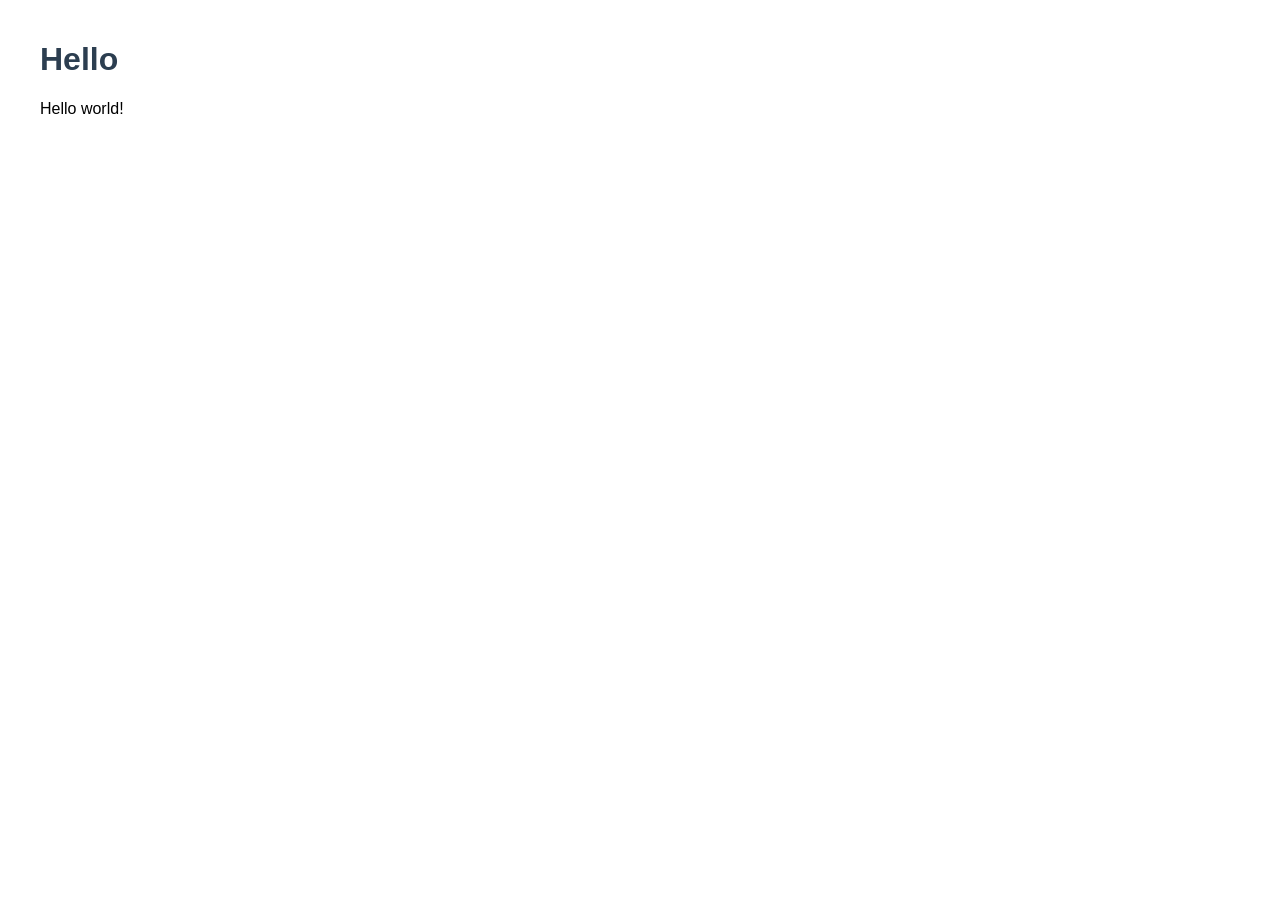
==== commit 29b33f88: "1" ====
--- a/index.html
+++ b/index.html
@@ -15,2673 +15,7 @@
 </style>
 </head>
 <body>
-<h1>Дуванова, основное</h1>
-<div class='lesson'>
-<div>Нижняя треть лица / Урок 1. Лифтинг овала и брылей</div>
-<div class='url'>URL: /teach/control/lesson/view/id/253899465</div>
-<div class='links'>
-<a href='https://www.youtube.com/pLz2XR2JZLM' target='_blank'>https://www.youtube.com/pLz2XR2JZLM</a><br>
-<a href='https://kinescope.io/81yLtrduhLuxPnWnDwRczU' target='_blank'>https://kinescope.io/81yLtrduhLuxPnWnDwRczU</a><br>
-</div>
-</div>
-<div class='lesson'>
-<div>Нижняя треть лица / Урок 2. Губы, щеки и угол молодости</div>
-<div class='url'>URL: /teach/control/lesson/view/id/253899481</div>
-<div class='links'>
-<a href='https://www.youtube.com/WfdWawmET8Y' target='_blank'>https://www.youtube.com/WfdWawmET8Y</a><br>
-<a href='https://kinescope.io/hy2xd33m8y4cwHriqfXFCA' target='_blank'>https://kinescope.io/hy2xd33m8y4cwHriqfXFCA</a><br>
-</div>
-</div>
-<div class='lesson'>
-<div>Нижняя треть лица / Урок 3. Лифтинг массаж лица</div>
-<div class='url'>URL: /teach/control/lesson/view/id/253899506</div>
-<div class='links'>
-<a href='https://www.youtube.com/gVNu-QNjogU' target='_blank'>https://www.youtube.com/gVNu-QNjogU</a><br>
-<a href='https://kinescope.io/3R76aq1HsFTvMjqdM1B2y9' target='_blank'>https://kinescope.io/3R76aq1HsFTvMjqdM1B2y9</a><br>
-</div>
-</div>
-<div class='lesson'>
-<div>Нижняя треть лица / Урок 4. Пластический моделирующий массаж лица</div>
-<div class='url'>URL: /teach/control/lesson/view/id/257402766</div>
-<div class='links'>
-<a href='https://www.youtube.com/bPTV3HSLmS0' target='_blank'>https://www.youtube.com/bPTV3HSLmS0</a><br>
-<a href='https://kinescope.io/22owa5ZohFpd6GkgNhHzRb' target='_blank'>https://kinescope.io/22owa5ZohFpd6GkgNhHzRb</a><br>
-</div>
-</div>
-<div class='lesson'>
-<div>Нижняя треть лица / Урок 5. Молодые губы</div>
-<div class='url'>URL: /teach/control/lesson/view/id/257403497</div>
-<div class='links'>
-<a href='https://www.youtube.com/IKHBQBKDjVY' target='_blank'>https://www.youtube.com/IKHBQBKDjVY</a><br>
-<a href='https://kinescope.io/eTfMBuixsNxbf52DQogM4X' target='_blank'>https://kinescope.io/eTfMBuixsNxbf52DQogM4X</a><br>
-</div>
-</div>
-<div class='lesson'>
-<div>Нижняя треть лица / Урок 6. Комплекс от марионеток и для гладкого подбородка</div>
-<div class='url'>URL: /teach/control/lesson/view/id/259419539</div>
-<div class='links'>
-<a href='https://www.youtube.com/ju1lshYPvec' target='_blank'>https://www.youtube.com/ju1lshYPvec</a><br>
-<a href='https://kinescope.io/wjieWCZLDYUnZojH9D88d4' target='_blank'>https://kinescope.io/wjieWCZLDYUnZojH9D88d4</a><br>
-</div>
-</div>
-<div class='lesson'>
-<div>Нижняя треть лица / Урок 7. Интраоральный массаж</div>
-<div class='url'>URL: /teach/control/lesson/view/id/259429798</div>
-<div class='links'>
-<a href='https://www.youtube.com/p3TsZSpOoTY' target='_blank'>https://www.youtube.com/p3TsZSpOoTY</a><br>
-<a href='https://kinescope.io/dKr3QWxeQLxWas59G5gaNt' target='_blank'>https://kinescope.io/dKr3QWxeQLxWas59G5gaNt</a><br>
-</div>
-</div>
-<div class='lesson'>
-<div>Нижняя треть лица / Урок 8. Упругие щеки – тонус и молодость</div>
-<div class='url'>URL: /teach/control/lesson/view/id/263205946</div>
-<div class='links'>
-<a href='https://www.youtube.com/j_NApSpDeOg' target='_blank'>https://www.youtube.com/j_NApSpDeOg</a><br>
-<a href='https://kinescope.io/7Uo782YYxS6Mi9U94rnQKi' target='_blank'>https://kinescope.io/7Uo782YYxS6Mi9U94rnQKi</a><br>
-</div>
-</div>
-<div class='lesson'>
-<div>Нижняя треть лица / Урок 9. Подтянутый овал – комплекс для языка и подъязычной зоны</div>
-<div class='url'>URL: /teach/control/lesson/view/id/263205979</div>
-<div class='links'>
-<a href='https://www.youtube.com/nQ-WoihG4Ss' target='_blank'>https://www.youtube.com/nQ-WoihG4Ss</a><br>
-<a href='https://kinescope.io/6HKcojXcmqrRDmv9WAASid' target='_blank'>https://kinescope.io/6HKcojXcmqrRDmv9WAASid</a><br>
-</div>
-</div>
-<div class='lesson'>
-<div>Нижняя треть лица / Урок 10. Объемные губы</div>
-<div class='url'>URL: /teach/control/lesson/view/id/289774671</div>
-<div class='links'>
-<a href='https://www.youtube.com/b1z34llBqAg' target='_blank'>https://www.youtube.com/b1z34llBqAg</a><br>
-<a href='https://kinescope.io/qeGyJAJAoup8e6Bn8mYdi3' target='_blank'>https://kinescope.io/qeGyJAJAoup8e6Bn8mYdi3</a><br>
-</div>
-</div>
-<div class='lesson'>
-<div>Нижняя треть лица / Урок 11. Четкий овал и устранение храпа</div>
-<div class='url'>URL: /teach/control/lesson/view/id/320668616</div>
-<div class='links'>
-<a href='https://www.youtube.com/kjzmKuSNPIo' target='_blank'>https://www.youtube.com/kjzmKuSNPIo</a><br>
-<a href='https://kinescope.io/jodVzrLLgTBgRX1ukS73B1' target='_blank'>https://kinescope.io/jodVzrLLgTBgRX1ukS73B1</a><br>
-</div>
-</div>
-<div class='lesson'>
-<div>Средняя треть лица / Урок 1. Молодые глаза и лифтинг верхнего века</div>
-<div class='url'>URL: /teach/control/lesson/view/id/253899755</div>
-<div class='links'>
-<a href='https://www.youtube.com/YEk5IB3fTMw' target='_blank'>https://www.youtube.com/YEk5IB3fTMw</a><br>
-<a href='https://kinescope.io/0bz6AR8bpWtTPsvgcytp3H' target='_blank'>https://kinescope.io/0bz6AR8bpWtTPsvgcytp3H</a><br>
-</div>
-</div>
-<div class='lesson'>
-<div>Средняя треть лица / Урок 2. Носогубок нет и высокие скулы</div>
-<div class='url'>URL: /teach/control/lesson/view/id/253899878</div>
-<div class='links'>
-<a href='https://www.youtube.com/d3_Z2SnNu5w' target='_blank'>https://www.youtube.com/d3_Z2SnNu5w</a><br>
-<a href='https://kinescope.io/rgBvzmpaQcAhHrPTduVsRF' target='_blank'>https://kinescope.io/rgBvzmpaQcAhHrPTduVsRF</a><br>
-</div>
-</div>
-<div class='lesson'>
-<div>Средняя треть лица / Урок 3. Жевательные мышцы и баланс височно-нижнечелюстного сустава</div>
-<div class='url'>URL: /teach/control/lesson/view/id/257407908</div>
-<div class='links'>
-<a href='https://www.youtube.com/EpiZQJ9XnIg' target='_blank'>https://www.youtube.com/EpiZQJ9XnIg</a><br>
-<a href='https://kinescope.io/29MpUEipiBij5ejbHdqEkE' target='_blank'>https://kinescope.io/29MpUEipiBij5ejbHdqEkE</a><br>
-</div>
-</div>
-<div class='lesson'>
-<div>Средняя треть лица / Урок 4. Лимфодренажный массаж лица</div>
-<div class='url'>URL: /teach/control/lesson/view/id/257407964</div>
-<div class='links'>
-<a href='https://www.youtube.com/TNVwtX7vKGw' target='_blank'>https://www.youtube.com/TNVwtX7vKGw</a><br>
-<a href='https://kinescope.io/oLYacc5bp1yE3iW1Vp9kBW' target='_blank'>https://kinescope.io/oLYacc5bp1yE3iW1Vp9kBW</a><br>
-</div>
-</div>
-<div class='lesson'>
-<div>Средняя треть лица / Урок 5. Эстетика глаз и зрение</div>
-<div class='url'>URL: /teach/control/lesson/view/id/259419575</div>
-<div class='links'>
-<a href='https://www.youtube.com/5vx4MXBHbbk' target='_blank'>https://www.youtube.com/5vx4MXBHbbk</a><br>
-<a href='https://kinescope.io/5zjCy9XNaSJNjk5yQDCoaB' target='_blank'>https://kinescope.io/5zjCy9XNaSJNjk5yQDCoaB</a><br>
-</div>
-</div>
-<div class='lesson'>
-<div>Средняя треть лица / Урок 6. Антистресс через лицо. Техника расслабления жевательных мышц</div>
-<div class='url'>URL: /teach/control/lesson/view/id/259429916</div>
-<div class='links'>
-<a href='https://www.youtube.com/bxZbVDsH8iA' target='_blank'>https://www.youtube.com/bxZbVDsH8iA</a><br>
-<a href='https://kinescope.io/5r9siTuPP3t6kdfF2WoGWk' target='_blank'>https://kinescope.io/5r9siTuPP3t6kdfF2WoGWk</a><br>
-</div>
-</div>
-<div class='lesson'>
-<div>Средняя треть лица / Урок 7. Изящный центр лица (нос и носослезная борозда)</div>
-<div class='url'>URL: /teach/control/lesson/view/id/263206047</div>
-<div class='links'>
-<a href='https://www.youtube.com/cet8ZGD-7Js' target='_blank'>https://www.youtube.com/cet8ZGD-7Js</a><br>
-<a href='https://kinescope.io/w3Nmb3DC54cNgNuMG3QXoD' target='_blank'>https://kinescope.io/w3Nmb3DC54cNgNuMG3QXoD</a><br>
-</div>
-</div>
-<div class='lesson'>
-<div>Средняя треть лица / Урок 8.  Убираем носогубки (остеопластика)</div>
-<div class='url'>URL: /teach/control/lesson/view/id/271765483</div>
-<div class='links'>
-<a href='https://www.youtube.com/pxRzFyXb-Yc' target='_blank'>https://www.youtube.com/pxRzFyXb-Yc</a><br>
-<a href='https://kinescope.io/g8D62h7hRwnVMJ7HxUAN6E' target='_blank'>https://kinescope.io/g8D62h7hRwnVMJ7HxUAN6E</a><br>
-</div>
-</div>
-<div class='lesson'>
-<div>Средняя треть лица / Урок 9.  Тренировка для лица «На выход»</div>
-<div class='url'>URL: /teach/control/lesson/view/id/289774655</div>
-<div class='links'>
-<a href='https://www.youtube.com/nADq63GcbLs' target='_blank'>https://www.youtube.com/nADq63GcbLs</a><br>
-<a href='https://kinescope.io/cRtLfnD57FpCXCJVxucgss' target='_blank'>https://kinescope.io/cRtLfnD57FpCXCJVxucgss</a><br>
-</div>
-</div>
-<div class='lesson'>
-<div>Средняя треть лица / Урок 10. Вечерний релакс-комплекс для лица «Перед сном»</div>
-<div class='url'>URL: /teach/control/lesson/view/id/289774664</div>
-<div class='links'>
-<a href='https://www.youtube.com/pKsGUkjbhjQ' target='_blank'>https://www.youtube.com/pKsGUkjbhjQ</a><br>
-<a href='https://kinescope.io/fouXpJf56zYfT6u4QUvWKL' target='_blank'>https://kinescope.io/fouXpJf56zYfT6u4QUvWKL</a><br>
-</div>
-</div>
-<div class='lesson'>
-<div>Средняя треть лица / Урок 11. Быстрая красота лица</div>
-<div class='url'>URL: /teach/control/lesson/view/id/305959150</div>
-<div class='links'>
-<a href='https://www.youtube.com/_6MUf45CB7k' target='_blank'>https://www.youtube.com/_6MUf45CB7k</a><br>
-<a href='https://kinescope.io/vhtJcam6wahZ4cGb3QRXSt' target='_blank'>https://kinescope.io/vhtJcam6wahZ4cGb3QRXSt</a><br>
-</div>
-</div>
-<div class='lesson'>
-<div>Средняя треть лица / Урок 12. Омоложение глаз и улучшение зрения</div>
-<div class='url'>URL: /teach/control/lesson/view/id/320668594</div>
-<div class='links'>
-<a href='https://www.youtube.com/tE1Rc4ZGFAU' target='_blank'>https://www.youtube.com/tE1Rc4ZGFAU</a><br>
-<a href='https://kinescope.io/fFUu3ZQP1JFGiZzVLVYknM' target='_blank'>https://kinescope.io/fFUu3ZQP1JFGiZzVLVYknM</a><br>
-</div>
-</div>
-<div class='lesson'>
-<div>Средняя треть лица / Урок 13. Комплексная утренняя гимнастика для лица</div>
-<div class='url'>URL: /teach/control/lesson/view/id/339977351</div>
-<div class='links'>
-<a href='https://kinescope.io/kjF8ZstY1WhQLqnJsj5dCZ' target='_blank'>https://kinescope.io/kjF8ZstY1WhQLqnJsj5dCZ</a><br>
-</div>
-</div>
-<div class='lesson'>
-<div>Средняя треть лица / Урок 14.  Комплекс для тех, кто носит очки</div>
-<div class='url'>URL: /teach/control/lesson/view/id/340419828</div>
-<div class='links'>
-<a href='https://kinescope.io/si6XNMa41ofLpxiquQya1v' target='_blank'>https://kinescope.io/si6XNMa41ofLpxiquQya1v</a><br>
-</div>
-</div>
-<div class='lesson'>
-<div>Верхняя треть лица / Урок 1. Гладкие лоб и межбровка</div>
-<div class='url'>URL: /teach/control/lesson/view/id/253899545</div>
-<div class='links'>
-<a href='https://www.youtube.com/Yo2Y-almVdE' target='_blank'>https://www.youtube.com/Yo2Y-almVdE</a><br>
-<a href='https://kinescope.io/p5h9XtruiDCS5Xfqh3nCDZ' target='_blank'>https://kinescope.io/p5h9XtruiDCS5Xfqh3nCDZ</a><br>
-</div>
-</div>
-<div class='lesson'>
-<div>Верхняя треть лица / Урок 2. Лифтинг лба и верхнего века</div>
-<div class='url'>URL: /teach/control/lesson/view/id/257407832</div>
-<div class='links'>
-<a href='https://www.youtube.com/DA4mX73fJeI' target='_blank'>https://www.youtube.com/DA4mX73fJeI</a><br>
-<a href='https://kinescope.io/kGhSossDdgorjpJS14MBb4' target='_blank'>https://kinescope.io/kGhSossDdgorjpJS14MBb4</a><br>
-</div>
-</div>
-<div class='lesson'>
-<div>Верхняя треть лица / Урок 3 Остеопластика лица – костное омоложение</div>
-<div class='url'>URL: /teach/control/lesson/view/id/263206004</div>
-<div class='links'>
-<a href='https://www.youtube.com/x50wpNKa6BY' target='_blank'>https://www.youtube.com/x50wpNKa6BY</a><br>
-<a href='https://kinescope.io/4eeEzKM21A7HUY9aEVwPYK' target='_blank'>https://kinescope.io/4eeEzKM21A7HUY9aEVwPYK</a><br>
-</div>
-</div>
-<div class='lesson'>
-<div>Верхняя треть лица / Урок 4. Осанка вашего лица (комплекс для тонуса каркасных мышц)</div>
-<div class='url'>URL: /teach/control/lesson/view/id/271756868</div>
-<div class='links'>
-<a href='https://www.youtube.com/oMc3MCWllQI' target='_blank'>https://www.youtube.com/oMc3MCWllQI</a><br>
-<a href='https://kinescope.io/prPAtthXh4HrsiouNRMeW3' target='_blank'>https://kinescope.io/prPAtthXh4HrsiouNRMeW3</a><br>
-</div>
-</div>
-<div class='lesson'>
-<div>Верхняя треть лица / Урок 5. Релакс для лица</div>
-<div class='url'>URL: /teach/control/lesson/view/id/295332366</div>
-<div class='links'>
-<a href='https://www.youtube.com/M_eBgTXSEew' target='_blank'>https://www.youtube.com/M_eBgTXSEew</a><br>
-<a href='https://kinescope.io/qPwVpBvFp89uy7wKbddNnc' target='_blank'>https://kinescope.io/qPwVpBvFp89uy7wKbddNnc</a><br>
-</div>
-</div>
-<div class='lesson'>
-<div>Верхняя треть лица / Урок 6. Точечный лифтинг верхней трети лица</div>
-<div class='url'>URL: /teach/control/lesson/view/id/319940887</div>
-<div class='links'>
-<a href='https://www.youtube.com/rk-UlNRu-CA' target='_blank'>https://www.youtube.com/rk-UlNRu-CA</a><br>
-<a href='https://kinescope.io/hZN8QpoBW86GbcUgkqkT1Y' target='_blank'>https://kinescope.io/hZN8QpoBW86GbcUgkqkT1Y</a><br>
-</div>
-</div>
-<div class='lesson'>
-<div>Массажи / Урок 1. Баночный массаж</div>
-<div class='url'>URL: /teach/control/lesson/view/id/267174602</div>
-<div class='links'>
-<a href='https://www.youtube.com/etHJSGNx6q8' target='_blank'>https://www.youtube.com/etHJSGNx6q8</a><br>
-<a href='https://kinescope.io/daTSdK3ex5LhWHaDjvNFhJ' target='_blank'>https://kinescope.io/daTSdK3ex5LhWHaDjvNFhJ</a><br>
-</div>
-</div>
-<div class='lesson'>
-<div>Массажи / Урок 2. Массаж гуаша</div>
-<div class='url'>URL: /teach/control/lesson/view/id/267174623</div>
-<div class='links'>
-<a href='https://www.youtube.com/80g78sk_YdU' target='_blank'>https://www.youtube.com/80g78sk_YdU</a><br>
-<a href='https://kinescope.io/toHQZS4xKE7jiBhyFMQ1S7' target='_blank'>https://kinescope.io/toHQZS4xKE7jiBhyFMQ1S7</a><br>
-</div>
-</div>
-<div class='lesson'>
-<div>Массажи / Урок 3. Пластический массаж лица антистресс-мячиком</div>
-<div class='url'>URL: /teach/control/lesson/view/id/271756728</div>
-<div class='links'>
-<a href='https://www.youtube.com/_c7L56I8r3Y' target='_blank'>https://www.youtube.com/_c7L56I8r3Y</a><br>
-<a href='https://kinescope.io/w1E4QhbpbZaWW2gU4aAgJy' target='_blank'>https://kinescope.io/w1E4QhbpbZaWW2gU4aAgJy</a><br>
-</div>
-</div>
-<div class='lesson'>
-<div>Массажи / Урок 4. Лимфодренажный массаж лица</div>
-<div class='url'>URL: /teach/control/lesson/view/id/279667370</div>
-<div class='links'>
-<a href='https://www.youtube.com/TNVwtX7vKGw' target='_blank'>https://www.youtube.com/TNVwtX7vKGw</a><br>
-<a href='https://kinescope.io/uC1QuMJUw4Cpbr9oGmaEFp' target='_blank'>https://kinescope.io/uC1QuMJUw4Cpbr9oGmaEFp</a><br>
-</div>
-</div>
-<div class='lesson'>
-<div>Массажи / Урок 5. Лифтинговый массаж лица</div>
-<div class='url'>URL: /teach/control/lesson/view/id/279667390</div>
-<div class='links'>
-<a href='https://www.youtube.com/gVNu-QNjogU' target='_blank'>https://www.youtube.com/gVNu-QNjogU</a><br>
-<a href='https://kinescope.io/fhkYjPTY9BSMeBnYv7P7MZ' target='_blank'>https://kinescope.io/fhkYjPTY9BSMeBnYv7P7MZ</a><br>
-</div>
-</div>
-<div class='lesson'>
-<div>Массажи / Урок 6. Пластический моделирующий массаж лица</div>
-<div class='url'>URL: /teach/control/lesson/view/id/279667395</div>
-<div class='links'>
-<a href='https://www.youtube.com/bPTV3HSLmS0' target='_blank'>https://www.youtube.com/bPTV3HSLmS0</a><br>
-<a href='https://kinescope.io/umwMAovMEMz7KicbTaXJVy' target='_blank'>https://kinescope.io/umwMAovMEMz7KicbTaXJVy</a><br>
-</div>
-</div>
-<div class='lesson'>
-<div>Массажи / Урок 7. Интраоральный массаж</div>
-<div class='url'>URL: /teach/control/lesson/view/id/279667397</div>
-<div class='links'>
-<a href='https://www.youtube.com/p3TsZSpOoTY' target='_blank'>https://www.youtube.com/p3TsZSpOoTY</a><br>
-<a href='https://kinescope.io/dvkv4YibV7FzBtLTj73Lfv' target='_blank'>https://kinescope.io/dvkv4YibV7FzBtLTj73Lfv</a><br>
-</div>
-</div>
-<div class='lesson'>
-<div>Массажи / Урок 8. Мыльный  массаж лица</div>
-<div class='url'>URL: /teach/control/lesson/view/id/280676934</div>
-<div class='links'>
-<a href='https://www.youtube.com/7fXugVd50Gw' target='_blank'>https://www.youtube.com/7fXugVd50Gw</a><br>
-<a href='https://kinescope.io/rC87QotAjguwDy2PhxZewN' target='_blank'>https://kinescope.io/rC87QotAjguwDy2PhxZewN</a><br>
-</div>
-</div>
-<div class='lesson'>
-<div>Массажи / Урок 9. Полный массаж головы</div>
-<div class='url'>URL: /teach/control/lesson/view/id/295332199</div>
-<div class='links'>
-<a href='https://www.youtube.com/2RFOULMrauU' target='_blank'>https://www.youtube.com/2RFOULMrauU</a><br>
-<a href='https://kinescope.io/s22BjA15w4Zh8gMYqMTjdm' target='_blank'>https://kinescope.io/s22BjA15w4Zh8gMYqMTjdm</a><br>
-</div>
-</div>
-<div class='lesson'>
-<div>Массажи / Урок 10. Вибромассаж лица и головы</div>
-<div class='url'>URL: /teach/control/lesson/view/id/295332304</div>
-<div class='links'>
-<a href='https://www.youtube.com/WRntyCVVSgY' target='_blank'>https://www.youtube.com/WRntyCVVSgY</a><br>
-<a href='https://kinescope.io/5p8tFiX2Lxep3ic1Tp9xdH' target='_blank'>https://kinescope.io/5p8tFiX2Lxep3ic1Tp9xdH</a><br>
-</div>
-</div>
-<div class='lesson'>
-<div>Массажи / Урок 11. Массаж рук скребком гуаша</div>
-<div class='url'>URL: /teach/control/lesson/view/id/305964865</div>
-<div class='links'>
-<a href='https://www.youtube.com/Q2H8D0aZzPg' target='_blank'>https://www.youtube.com/Q2H8D0aZzPg</a><br>
-<a href='https://kinescope.io/sVYJAqiZbPBKaNnPUbp3F1' target='_blank'>https://kinescope.io/sVYJAqiZbPBKaNnPUbp3F1</a><br>
-</div>
-</div>
-<div class='lesson'>
-<div>Массажи / Урок 12. Баночный массаж шеи и декольте</div>
-<div class='url'>URL: /teach/control/lesson/view/id/305995251</div>
-<div class='links'>
-<a href='https://kinescope.io/bMcoGytqARSjp66B1LvzKK' target='_blank'>https://kinescope.io/bMcoGytqARSjp66B1LvzKK</a><br>
-</div>
-</div>
-<div class='lesson'>
-<div>Массажи / Урок 13. Самомассаж ушей для лимфодренажа и подтяжки овала</div>
-<div class='url'>URL: /teach/control/lesson/view/id/339163562</div>
-<div class='links'>
-<a href='https://kinescope.io/n4M9c8uTmHpJs7Cr3pJPYi' target='_blank'>https://kinescope.io/n4M9c8uTmHpJs7Cr3pJPYi</a><br>
-</div>
-</div>
-<div class='lesson'>
-<div>Живот и пресс / Урок 1. Пресс и тазовое дно</div>
-<div class='url'>URL: /teach/control/lesson/view/id/253940287</div>
-<div class='links'>
-<a href='https://www.youtube.com/QZGhZb-rFuk' target='_blank'>https://www.youtube.com/QZGhZb-rFuk</a><br>
-<a href='https://kinescope.io/onq3TTjbpEyn8asEMMjMQi' target='_blank'>https://kinescope.io/onq3TTjbpEyn8asEMMjMQi</a><br>
-</div>
-</div>
-<div class='lesson'>
-<div>Живот и пресс / Урок 2. Подтяжка живота</div>
-<div class='url'>URL: /teach/control/lesson/view/id/253940338</div>
-<div class='links'>
-<a href='https://www.youtube.com/sU_PceLaSK8' target='_blank'>https://www.youtube.com/sU_PceLaSK8</a><br>
-<a href='https://kinescope.io/25XiSFpKsMPZGmef8GsHeS' target='_blank'>https://kinescope.io/25XiSFpKsMPZGmef8GsHeS</a><br>
-</div>
-</div>
-<div class='lesson'>
-<div>Живот и пресс / Урок 3. Пресс с мячом</div>
-<div class='url'>URL: /teach/control/lesson/view/id/257460331</div>
-<div class='links'>
-<a href='https://kinescope.io/2YTSkZEuivFafg7bsdgPRC' target='_blank'>https://kinescope.io/2YTSkZEuivFafg7bsdgPRC</a><br>
-</div>
-</div>
-<div class='lesson'>
-<div>Живот и пресс / Урок 4. Укрепление тазового дна и интимной мускулатуры</div>
-<div class='url'>URL: /teach/control/lesson/view/id/259432113</div>
-<div class='links'>
-<a href='https://www.youtube.com/ZMqWSNj45lU' target='_blank'>https://www.youtube.com/ZMqWSNj45lU</a><br>
-<a href='https://kinescope.io/mYMvGwMo5si8MbAHLZcmYy' target='_blank'>https://kinescope.io/mYMvGwMo5si8MbAHLZcmYy</a><br>
-</div>
-</div>
-<div class='lesson'>
-<div>Живот и пресс / Урок 5. Комплекс при диастазе и слабости мышц живота</div>
-<div class='url'>URL: /teach/control/lesson/view/id/259437977</div>
-<div class='links'>
-<a href='https://www.youtube.com/PTglh24FDMY' target='_blank'>https://www.youtube.com/PTglh24FDMY</a><br>
-<a href='https://kinescope.io/t338ZemERWi4EJf7GSYaTb' target='_blank'>https://kinescope.io/t338ZemERWi4EJf7GSYaTb</a><br>
-</div>
-</div>
-<div class='lesson'>
-<div>Живот и пресс / Урок 6. Сильный центр тела</div>
-<div class='url'>URL: /teach/control/lesson/view/id/305781828</div>
-<div class='links'>
-<a href='https://www.youtube.com/BgAVhfpISRk' target='_blank'>https://www.youtube.com/BgAVhfpISRk</a><br>
-<a href='https://kinescope.io/dMmvBTiBtsVLm6gr2QiDro' target='_blank'>https://kinescope.io/dMmvBTiBtsVLm6gr2QiDro</a><br>
-</div>
-</div>
-<div class='lesson'>
-<div>Живот и пресс / Урок 7. Зажжем пресс</div>
-<div class='url'>URL: /teach/control/lesson/view/id/305994836</div>
-<div class='links'>
-<a href='https://kinescope.io/58aSztEXweuo5ehdoAi4P1' target='_blank'>https://kinescope.io/58aSztEXweuo5ehdoAi4P1</a><br>
-</div>
-</div>
-<div class='lesson'>
-<div>Живот и пресс / Урок 8. Укрепление мышц кора (центра тела)</div>
-<div class='url'>URL: /teach/control/lesson/view/id/339684115</div>
-<div class='links'>
-<a href='https://kinescope.io/h45S39FWqb6XmeFVwxwJXQ' target='_blank'>https://kinescope.io/h45S39FWqb6XmeFVwxwJXQ</a><br>
-</div>
-</div>
-<div class='lesson'>
-<div>Ягодицы и ноги / Урок 1. Здоровые стопы</div>
-<div class='url'>URL: /teach/control/lesson/view/id/253941176</div>
-<div class='links'>
-<a href='https://www.youtube.com/Xh9qTupgwvM' target='_blank'>https://www.youtube.com/Xh9qTupgwvM</a><br>
-<a href='https://kinescope.io/pSjH2KKRFjZpCLpS9L41qN' target='_blank'>https://kinescope.io/pSjH2KKRFjZpCLpS9L41qN</a><br>
-</div>
-</div>
-<div class='lesson'>
-<div>Ягодицы и ноги / Урок 2. Упругие ягодицы и стройные бедра</div>
-<div class='url'>URL: /teach/control/lesson/view/id/253941906</div>
-<div class='links'>
-<a href='https://www.youtube.com/TfDg5ZMQuUU' target='_blank'>https://www.youtube.com/TfDg5ZMQuUU</a><br>
-<a href='https://kinescope.io/j6mna6G73dX1q7tzwTa5C4' target='_blank'>https://kinescope.io/j6mna6G73dX1q7tzwTa5C4</a><br>
-</div>
-</div>
-<div class='lesson'>
-<div>Ягодицы и ноги / Урок 3. Убираем галифе</div>
-<div class='url'>URL: /teach/control/lesson/view/id/257463055</div>
-<div class='links'>
-<a href='https://www.youtube.com/Lb7sdy8m4a0' target='_blank'>https://www.youtube.com/Lb7sdy8m4a0</a><br>
-<a href='https://kinescope.io/p9zG4ZE5M75StqqeV9UMF1' target='_blank'>https://kinescope.io/p9zG4ZE5M75StqqeV9UMF1</a><br>
-</div>
-</div>
-<div class='lesson'>
-<div>Ягодицы и ноги / Урок 4. Спина и ноги - сила и гибкость</div>
-<div class='url'>URL: /teach/control/lesson/view/id/271033833</div>
-<div class='links'>
-<a href='https://www.youtube.com/-syBJGx4jHM' target='_blank'>https://www.youtube.com/-syBJGx4jHM</a><br>
-<a href='https://kinescope.io/cCvD8EU1cAkQ1hJCWpyBKC' target='_blank'>https://kinescope.io/cCvD8EU1cAkQ1hJCWpyBKC</a><br>
-</div>
-</div>
-<div class='lesson'>
-<div>Ягодицы и ноги / Урок 5. МФР ног от отеков и рыхлости</div>
-<div class='url'>URL: /teach/control/lesson/view/id/286795657</div>
-<div class='links'>
-<a href='https://www.youtube.com/CgRIb3tc6-E' target='_blank'>https://www.youtube.com/CgRIb3tc6-E</a><br>
-<a href='https://kinescope.io/iusgzR3PNZ4qyPwCxJFeEh' target='_blank'>https://kinescope.io/iusgzR3PNZ4qyPwCxJFeEh</a><br>
-</div>
-</div>
-<div class='lesson'>
-<div>Ягодицы и ноги / Урок 6. Пуш-ап для ягодиц</div>
-<div class='url'>URL: /teach/control/lesson/view/id/286795762</div>
-<div class='links'>
-<a href='https://www.youtube.com/ImyVJK3oE9Q' target='_blank'>https://www.youtube.com/ImyVJK3oE9Q</a><br>
-<a href='https://kinescope.io/m3KtJpTMVxZ1rFUPxpVSu3' target='_blank'>https://kinescope.io/m3KtJpTMVxZ1rFUPxpVSu3</a><br>
-</div>
-</div>
-<div class='lesson'>
-<div>Ягодицы и ноги / Урок 7. Кардиотренировка для сильного тела</div>
-<div class='url'>URL: /teach/control/lesson/view/id/286911251</div>
-<div class='links'>
-<a href='https://www.youtube.com/ipffQiDVfnI' target='_blank'>https://www.youtube.com/ipffQiDVfnI</a><br>
-<a href='https://kinescope.io/96HezdLJNeDsXn4eT1xHfP' target='_blank'>https://kinescope.io/96HezdLJNeDsXn4eT1xHfP</a><br>
-</div>
-</div>
-<div class='lesson'>
-<div>Ягодицы и ноги / Урок 8.  Стройные и рельефные ноги</div>
-<div class='url'>URL: /teach/control/lesson/view/id/286911317</div>
-<div class='links'>
-<a href='https://www.youtube.com/MeCrN3XuPMY' target='_blank'>https://www.youtube.com/MeCrN3XuPMY</a><br>
-<a href='https://kinescope.io/rc79MsCEepaGXRMfVH6fAU' target='_blank'>https://kinescope.io/rc79MsCEepaGXRMfVH6fAU</a><br>
-</div>
-</div>
-<div class='lesson'>
-<div>Ягодицы и ноги / Урок 9.  Сильные ноги</div>
-<div class='url'>URL: /teach/control/lesson/view/id/305781848</div>
-<div class='links'>
-<a href='https://www.youtube.com/XU50xpIzDQQ' target='_blank'>https://www.youtube.com/XU50xpIzDQQ</a><br>
-<a href='https://kinescope.io/jErH1idZLyEdAs9p8jzqpB' target='_blank'>https://kinescope.io/jErH1idZLyEdAs9p8jzqpB</a><br>
-</div>
-</div>
-<div class='lesson'>
-<div>Ягодицы и ноги / Урок 10.  Тонус ягодиц</div>
-<div class='url'>URL: /teach/control/lesson/view/id/305944440</div>
-<div class='links'>
-<a href='https://www.youtube.com/C1rVnGyP3W4' target='_blank'>https://www.youtube.com/C1rVnGyP3W4</a><br>
-<a href='https://kinescope.io/vSW1JNP66VVoLA5xTm3TUd' target='_blank'>https://kinescope.io/vSW1JNP66VVoLA5xTm3TUd</a><br>
-</div>
-</div>
-<div class='lesson'>
-<div>Ягодицы и ноги / Урок 11.  Упругие ягодицы и сильные ноги</div>
-<div class='url'>URL: /teach/control/lesson/view/id/305994850</div>
-<div class='links'>
-<a href='https://www.youtube.com/4Iv0jGlge3Y' target='_blank'>https://www.youtube.com/4Iv0jGlge3Y</a><br>
-<a href='https://kinescope.io/pQccpF7Gi7Uy2GXYVXGKZA' target='_blank'>https://kinescope.io/pQccpF7Gi7Uy2GXYVXGKZA</a><br>
-</div>
-</div>
-<div class='lesson'>
-<div>Ягодицы и ноги / Урок 12.  Гибкость бедер</div>
-<div class='url'>URL: /teach/control/lesson/view/id/305994871</div>
-<div class='links'>
-<a href='https://www.youtube.com/StNufvDBBs0' target='_blank'>https://www.youtube.com/StNufvDBBs0</a><br>
-<a href='https://kinescope.io/iCkbAHqAF2xM3FqRjqmPdN' target='_blank'>https://kinescope.io/iCkbAHqAF2xM3FqRjqmPdN</a><br>
-</div>
-</div>
-<div class='lesson'>
-<div>Ягодицы и ноги / Урок 13. Внутренняя поверхность бедер</div>
-<div class='url'>URL: /teach/control/lesson/view/id/308946836</div>
-<div class='links'>
-<a href='https://www.youtube.com/Y9a7d1bwFI8' target='_blank'>https://www.youtube.com/Y9a7d1bwFI8</a><br>
-<a href='https://kinescope.io/uL2Q7MraW44ux8TG49dvBr' target='_blank'>https://kinescope.io/uL2Q7MraW44ux8TG49dvBr</a><br>
-</div>
-</div>
-<div class='lesson'>
-<div>Ягодицы и ноги / Урок 14. Силовой стретчинг бедер</div>
-<div class='url'>URL: /teach/control/lesson/view/id/339585426</div>
-<div class='links'>
-<a href='https://kinescope.io/83fSPWNSYBxqaGiJVjFVLf' target='_blank'>https://kinescope.io/83fSPWNSYBxqaGiJVjFVLf</a><br>
-</div>
-</div>
-<div class='lesson'>
-<div>Осанка / Урок 1. Раскрытие грудного отдела</div>
-<div class='url'>URL: /teach/control/lesson/view/id/253940552</div>
-<div class='links'>
-<a href='https://www.youtube.com/nLKYEkg8X1s' target='_blank'>https://www.youtube.com/nLKYEkg8X1s</a><br>
-<a href='https://kinescope.io/738Bcn5mTYXnNbZ9J4CVsg' target='_blank'>https://kinescope.io/738Bcn5mTYXnNbZ9J4CVsg</a><br>
-</div>
-</div>
-<div class='lesson'>
-<div>Осанка /  Урок 2. Свобода спины</div>
-<div class='url'>URL: /teach/control/lesson/view/id/270807485</div>
-<div class='links'>
-<a href='https://www.youtube.com/58thtSxhL9o' target='_blank'>https://www.youtube.com/58thtSxhL9o</a><br>
-<a href='https://kinescope.io/2Qa6PYYM6DNem24jkwxrtV' target='_blank'>https://kinescope.io/2Qa6PYYM6DNem24jkwxrtV</a><br>
-</div>
-</div>
-<div class='lesson'>
-<div>Осанка /  Урок 3. Антисутулость</div>
-<div class='url'>URL: /teach/control/lesson/view/id/270807748</div>
-<div class='links'>
-<a href='https://www.youtube.com/L2mHlaP5wZY' target='_blank'>https://www.youtube.com/L2mHlaP5wZY</a><br>
-<a href='https://kinescope.io/xmNmNbJjgpsc81gHXffee1' target='_blank'>https://kinescope.io/xmNmNbJjgpsc81gHXffee1</a><br>
-</div>
-</div>
-<div class='lesson'>
-<div>Осанка /  Урок 4. Эластичность передней линии тела</div>
-<div class='url'>URL: /teach/control/lesson/view/id/270833771</div>
-<div class='links'>
-<a href='https://www.youtube.com/9RiK795i6Og' target='_blank'>https://www.youtube.com/9RiK795i6Og</a><br>
-<a href='https://kinescope.io/kWx9kgL4TaBKEXWXqhBmNo' target='_blank'>https://kinescope.io/kWx9kgL4TaBKEXWXqhBmNo</a><br>
-</div>
-</div>
-<div class='lesson'>
-<div>Осанка /  Урок 5. Подтянутые руки – тренировка с гантелями</div>
-<div class='url'>URL: /teach/control/lesson/view/id/270839885</div>
-<div class='links'>
-<a href='https://www.youtube.com/bUVUWXNgqbM' target='_blank'>https://www.youtube.com/bUVUWXNgqbM</a><br>
-<a href='https://kinescope.io/2QYwhqqzx9ANo66iAhtacD' target='_blank'>https://kinescope.io/2QYwhqqzx9ANo66iAhtacD</a><br>
-</div>
-</div>
-<div class='lesson'>
-<div>Осанка /  Урок 6. Комплекс для подтянутых рук и красивой спины</div>
-<div class='url'>URL: /teach/control/lesson/view/id/286911327</div>
-<div class='links'>
-<a href='https://www.youtube.com/HfwVz3o0p3Q' target='_blank'>https://www.youtube.com/HfwVz3o0p3Q</a><br>
-<a href='https://kinescope.io/cmWCty2SU2nZkVYesAGwtV' target='_blank'>https://kinescope.io/cmWCty2SU2nZkVYesAGwtV</a><br>
-</div>
-</div>
-<div class='lesson'>
-<div>Осанка /  Урок 7. Круговая тренировка на все тело</div>
-<div class='url'>URL: /teach/control/lesson/view/id/286911386</div>
-<div class='links'>
-<a href='https://www.youtube.com/MfsVb3RGsGU' target='_blank'>https://www.youtube.com/MfsVb3RGsGU</a><br>
-<a href='https://kinescope.io/3TDcw47hMVsbaLaH9ATUHT' target='_blank'>https://kinescope.io/3TDcw47hMVsbaLaH9ATUHT</a><br>
-</div>
-</div>
-<div class='lesson'>
-<div>Осанка /  Урок 8. Стабильные лопатки и ровная спина</div>
-<div class='url'>URL: /teach/control/lesson/view/id/305995271</div>
-<div class='links'>
-<a href='https://www.youtube.com/6-7JKj2PLzM' target='_blank'>https://www.youtube.com/6-7JKj2PLzM</a><br>
-<a href='https://kinescope.io/gHhZCLCy9mts73TxgXXVtu' target='_blank'>https://kinescope.io/gHhZCLCy9mts73TxgXXVtu</a><br>
-</div>
-</div>
-<div class='lesson'>
-<div>Осанка /  Урок 9. Комплекс для сильной спины</div>
-<div class='url'>URL: /teach/control/lesson/view/id/338248379</div>
-<div class='links'>
-<a href='https://kinescope.io/0Le6JYXdPJFwUF6GNhTUDe' target='_blank'>https://kinescope.io/0Le6JYXdPJFwUF6GNhTUDe</a><br>
-</div>
-</div>
-<div class='lesson'>
-<div>Осанка / Урок 10. Укрепляем плечи, руки и спину</div>
-<div class='url'>URL: /teach/control/lesson/view/id/340003235</div>
-<div class='links'>
-<a href='https://kinescope.io/27PF1pGAPfvMns8CNqhBvv' target='_blank'>https://kinescope.io/27PF1pGAPfvMns8CNqhBvv</a><br>
-</div>
-</div>
-<div class='lesson'>
-<div>Комплексы упражнений с валиком / Урок №1 Упругие ягодицы и стройные бедра</div>
-<div class='url'>URL: /teach/control/lesson/view/id/312498250</div>
-<div class='links'>
-<a href='https://www.youtube.com/TfDg5ZMQuUU' target='_blank'>https://www.youtube.com/TfDg5ZMQuUU</a><br>
-<a href='https://kinescope.io/tkMkuDtPg5KjxLSg6H38GA' target='_blank'>https://kinescope.io/tkMkuDtPg5KjxLSg6H38GA</a><br>
-</div>
-</div>
-<div class='lesson'>
-<div>Комплексы упражнений с валиком / Урок №2 Убираем галифе</div>
-<div class='url'>URL: /teach/control/lesson/view/id/312498672</div>
-<div class='links'>
-<a href='https://www.youtube.com/Lb7sdy8m4a0' target='_blank'>https://www.youtube.com/Lb7sdy8m4a0</a><br>
-<a href='https://kinescope.io/ebrnBGfN8eymEwwk2rxhBT' target='_blank'>https://kinescope.io/ebrnBGfN8eymEwwk2rxhBT</a><br>
-</div>
-</div>
-<div class='lesson'>
-<div>Комплексы упражнений с валиком / Урок №3 МФР ног от отеков и рыхлости</div>
-<div class='url'>URL: /teach/control/lesson/view/id/312498853</div>
-<div class='links'>
-<a href='https://www.youtube.com/CgRIb3tc6-E' target='_blank'>https://www.youtube.com/CgRIb3tc6-E</a><br>
-<a href='https://kinescope.io/aRqKCPv8eiiasGRiRBHF64' target='_blank'>https://kinescope.io/aRqKCPv8eiiasGRiRBHF64</a><br>
-</div>
-</div>
-<div class='lesson'>
-<div>Комплексы упражнений с валиком / Урок №4 Гибкость и легкость с валиком</div>
-<div class='url'>URL: /teach/control/lesson/view/id/312498895</div>
-<div class='links'>
-<a href='https://www.youtube.com/kxXEKhz9dZg' target='_blank'>https://www.youtube.com/kxXEKhz9dZg</a><br>
-<a href='https://kinescope.io/qJWPCtvgyVD7AUQNrVB3et' target='_blank'>https://kinescope.io/qJWPCtvgyVD7AUQNrVB3et</a><br>
-</div>
-</div>
-<div class='lesson'>
-<div>Комплексы упражнений с валиком / Урок №5 Королевская осанка с валиком</div>
-<div class='url'>URL: /teach/control/lesson/view/id/312498959</div>
-<div class='links'>
-<a href='https://www.youtube.com/iw6EMH6zVlA' target='_blank'>https://www.youtube.com/iw6EMH6zVlA</a><br>
-<a href='https://kinescope.io/sNm9BVVEjNTFZbic9AA5EU' target='_blank'>https://kinescope.io/sNm9BVVEjNTFZbic9AA5EU</a><br>
-</div>
-</div>
-<div class='lesson'>
-<div>Комплексы упражнений с валиком / Урок №6  Миофасциальный релиз тела валиком</div>
-<div class='url'>URL: /teach/control/lesson/view/id/312499164</div>
-<div class='links'>
-<a href='https://www.youtube.com/rUsZ7-o5lvE' target='_blank'>https://www.youtube.com/rUsZ7-o5lvE</a><br>
-<a href='https://kinescope.io/sffMgcvrrRSHTYPbJWKKfc' target='_blank'>https://kinescope.io/sffMgcvrrRSHTYPbJWKKfc</a><br>
-</div>
-</div>
-<div class='lesson'>
-<div>Комплексы упражнений с валиком / Урок №7 Разминка с валиком для спины</div>
-<div class='url'>URL: /teach/control/lesson/view/id/312499235</div>
-<div class='links'>
-<a href='https://www.youtube.com/QtWZEyzkk9o' target='_blank'>https://www.youtube.com/QtWZEyzkk9o</a><br>
-<a href='https://kinescope.io/i3ZPr3EzewPQG83PFFneRH' target='_blank'>https://kinescope.io/i3ZPr3EzewPQG83PFFneRH</a><br>
-</div>
-</div>
-<div class='lesson'>
-<div>Комплексы упражнений с валиком / Урок №8 Легкость ножек</div>
-<div class='url'>URL: /teach/control/lesson/view/id/312499386</div>
-<div class='links'>
-<a href='https://www.youtube.com/TY-WSt8bp6Y' target='_blank'>https://www.youtube.com/TY-WSt8bp6Y</a><br>
-<a href='https://kinescope.io/gLEY17EQby2NcYUEEi4hDq' target='_blank'>https://kinescope.io/gLEY17EQby2NcYUEEi4hDq</a><br>
-</div>
-</div>
-<div class='lesson'>
-<div>Комплексы упражнений с валиком / Урок №9 Разминка с валиком для спины</div>
-<div class='url'>URL: /teach/control/lesson/view/id/312499490</div>
-<div class='links'>
-<a href='https://www.youtube.com/b4g1xpi4SvM' target='_blank'>https://www.youtube.com/b4g1xpi4SvM</a><br>
-<a href='https://kinescope.io/bK46SEKYZGu1xyQdUZHpLa' target='_blank'>https://kinescope.io/bK46SEKYZGu1xyQdUZHpLa</a><br>
-</div>
-</div>
-<div class='lesson'>
-<div>Комплексы упражнений с валиком / Урок №12  Йогатерапия с валиком</div>
-<div class='url'>URL: /teach/control/lesson/view/id/312507954</div>
-<div class='links'>
-<a href='https://www.youtube.com/ERwyNfkYpZg' target='_blank'>https://www.youtube.com/ERwyNfkYpZg</a><br>
-</div>
-</div>
-<div class='lesson'>
-<div>Комплексы упражнений с валиком / Урок №13  Йогатерапия с роллом</div>
-<div class='url'>URL: /teach/control/lesson/view/id/312508099</div>
-<div class='links'>
-<a href='https://www.youtube.com/yhmLy76IMok' target='_blank'>https://www.youtube.com/yhmLy76IMok</a><br>
-</div>
-</div>
-<div class='lesson'>
-<div>Комплексы упражнений с валиком / Урок №15. Спина и ноги - сила и гибкость</div>
-<div class='url'>URL: /teach/control/lesson/view/id/318497724</div>
-<div class='links'>
-<a href='https://www.youtube.com/-syBJGx4jHM' target='_blank'>https://www.youtube.com/-syBJGx4jHM</a><br>
-</div>
-</div>
-<div class='lesson'>
-<div>Комплексы упражнений  с мячом / Урок 1. Подтяжка живота</div>
-<div class='url'>URL: /teach/control/lesson/view/id/318496122</div>
-<div class='links'>
-<a href='https://www.youtube.com/sU_PceLaSK8' target='_blank'>https://www.youtube.com/sU_PceLaSK8</a><br>
-<a href='https://kinescope.io/2fMWFSyBS8qzidjvdZSRh3' target='_blank'>https://kinescope.io/2fMWFSyBS8qzidjvdZSRh3</a><br>
-</div>
-</div>
-<div class='lesson'>
-<div>Комплексы упражнений  с мячом / Урок 2. Пресс с мячом</div>
-<div class='url'>URL: /teach/control/lesson/view/id/318496125</div>
-<div class='links'>
-<a href='https://www.youtube.com/rzd5UE-oReo' target='_blank'>https://www.youtube.com/rzd5UE-oReo</a><br>
-<a href='https://kinescope.io/2YTSkZEuivFafg7bsdgPRC' target='_blank'>https://kinescope.io/2YTSkZEuivFafg7bsdgPRC</a><br>
-</div>
-</div>
-<div class='lesson'>
-<div>Комплексы упражнений  с мячом / Урок 3. Укрепление тазового дна и интимной мускулатуры</div>
-<div class='url'>URL: /teach/control/lesson/view/id/318496128</div>
-<div class='links'>
-<a href='https://www.youtube.com/ZMqWSNj45lU' target='_blank'>https://www.youtube.com/ZMqWSNj45lU</a><br>
-<a href='https://kinescope.io/mYMvGwMo5si8MbAHLZcmYy' target='_blank'>https://kinescope.io/mYMvGwMo5si8MbAHLZcmYy</a><br>
-</div>
-</div>
-<div class='lesson'>
-<div>Комплексы упражнений  с мячом / Урок 4. Сильный центр тела</div>
-<div class='url'>URL: /teach/control/lesson/view/id/318496136</div>
-<div class='links'>
-<a href='https://www.youtube.com/BgAVhfpISRk' target='_blank'>https://www.youtube.com/BgAVhfpISRk</a><br>
-<a href='https://kinescope.io/dMmvBTiBtsVLm6gr2QiDro' target='_blank'>https://kinescope.io/dMmvBTiBtsVLm6gr2QiDro</a><br>
-</div>
-</div>
-<div class='lesson'>
-<div>Комплексы упражнений  с мячом / Урок 5. Зажжем пресс</div>
-<div class='url'>URL: /teach/control/lesson/view/id/318496140</div>
-<div class='links'>
-<a href='https://www.youtube.com/Rac9CON5SOA' target='_blank'>https://www.youtube.com/Rac9CON5SOA</a><br>
-<a href='https://kinescope.io/58aSztEXweuo5ehdoAi4P1' target='_blank'>https://kinescope.io/58aSztEXweuo5ehdoAi4P1</a><br>
-</div>
-</div>
-<div class='lesson'>
-<div>Комплексы упражнений  с мячом / Урок  6. Внутренняя поверхность бедер</div>
-<div class='url'>URL: /teach/control/lesson/view/id/318496147</div>
-<div class='links'>
-<a href='https://www.youtube.com/Y9a7d1bwFI8' target='_blank'>https://www.youtube.com/Y9a7d1bwFI8</a><br>
-<a href='https://kinescope.io/s3WB3p7fBaiSFxKhgt5q2V' target='_blank'>https://kinescope.io/s3WB3p7fBaiSFxKhgt5q2V</a><br>
-</div>
-</div>
-<div class='lesson'>
-<div>Комплексы упражнений  с мячом / Урок  7. Поясница и живот</div>
-<div class='url'>URL: /teach/control/lesson/view/id/318496156</div>
-<div class='links'>
-<a href='https://www.youtube.com/1PTThJU9irc' target='_blank'>https://www.youtube.com/1PTThJU9irc</a><br>
-<a href='https://kinescope.io/kE2LAaYXqVjiqbYvbaDvsD' target='_blank'>https://kinescope.io/kE2LAaYXqVjiqbYvbaDvsD</a><br>
-</div>
-</div>
-<div class='lesson'>
-<div>Комплексы упражнений  с мячом / Урок  13.Разминка «Энергичное утро»</div>
-<div class='url'>URL: /teach/control/lesson/view/id/318497674</div>
-<div class='links'>
-<a href='https://www.youtube.com/oo8e-ponXB8' target='_blank'>https://www.youtube.com/oo8e-ponXB8</a><br>
-<a href='https://kinescope.io/grYGHDiKHuQhL8ZLqXfKLr' target='_blank'>https://kinescope.io/grYGHDiKHuQhL8ZLqXfKLr</a><br>
-</div>
-</div>
-<div class='lesson'>
-<div>Комплексы упражнений  с мячом / Урок  14.Гибкость и сила с мячом</div>
-<div class='url'>URL: /teach/control/lesson/view/id/321145588</div>
-<div class='links'>
-<a href='https://www.youtube.com/gPO9JYXJfsA' target='_blank'>https://www.youtube.com/gPO9JYXJfsA</a><br>
-<a href='https://kinescope.io/tdQ5zZDiqiLFCs31D9YV5e' target='_blank'>https://kinescope.io/tdQ5zZDiqiLFCs31D9YV5e</a><br>
-</div>
-</div>
-<div class='lesson'>
-<div>Силовые тренировки / Урок 1. Комплексная тренировка для всего тела</div>
-<div class='url'>URL: /teach/control/lesson/view/id/319940326</div>
-<div class='links'>
-<a href='https://www.youtube.com/0QXeU8XRKdI' target='_blank'>https://www.youtube.com/0QXeU8XRKdI</a><br>
-<a href='https://kinescope.io/mtfvnipntjypoAzfEmRqFc' target='_blank'>https://kinescope.io/mtfvnipntjypoAzfEmRqFc</a><br>
-</div>
-</div>
-<div class='lesson'>
-<div>Силовые тренировки / Урок 2.  Аэробная круговая тренировка</div>
-<div class='url'>URL: /teach/control/lesson/view/id/320215423</div>
-<div class='links'>
-<a href='https://www.youtube.com/KDABkXzaOP0' target='_blank'>https://www.youtube.com/KDABkXzaOP0</a><br>
-<a href='https://kinescope.io/iiJ3rQPvZMtumb3t4MyQiW' target='_blank'>https://kinescope.io/iiJ3rQPvZMtumb3t4MyQiW</a><br>
-<a href='https://www.youtube.com/xGCI3E-3PqU' target='_blank'>https://www.youtube.com/xGCI3E-3PqU</a><br>
-<a href='https://kinescope.io/dEFzXRmd8rJjGuQ6wNao6W' target='_blank'>https://kinescope.io/dEFzXRmd8rJjGuQ6wNao6W</a><br>
-<a href='https://www.youtube.com/VxQbs0cDM6s' target='_blank'>https://www.youtube.com/VxQbs0cDM6s</a><br>
-<a href='https://kinescope.io/rmJeLDrGFzDVKpJv7dUcPN' target='_blank'>https://kinescope.io/rmJeLDrGFzDVKpJv7dUcPN</a><br>
-</div>
-</div>
-<div class='lesson'>
-<div>Силовые тренировки / Урок 3.  Функциональная силовая тренировка</div>
-<div class='url'>URL: /teach/control/lesson/view/id/320215728</div>
-<div class='links'>
-<a href='https://www.youtube.com/KDABkXzaOP0' target='_blank'>https://www.youtube.com/KDABkXzaOP0</a><br>
-<a href='https://kinescope.io/sn1mPEHGMa7dmDuavnJmzK' target='_blank'>https://kinescope.io/sn1mPEHGMa7dmDuavnJmzK</a><br>
-<a href='https://www.youtube.com/gABIJYyy6YI' target='_blank'>https://www.youtube.com/gABIJYyy6YI</a><br>
-<a href='https://kinescope.io/5uyTZPRFD9WbvZKtasw9dn' target='_blank'>https://kinescope.io/5uyTZPRFD9WbvZKtasw9dn</a><br>
-<a href='https://www.youtube.com/VxQbs0cDM6s' target='_blank'>https://www.youtube.com/VxQbs0cDM6s</a><br>
-<a href='https://kinescope.io/qQc2U99vr8PA9FnLUYnTjs' target='_blank'>https://kinescope.io/qQc2U99vr8PA9FnLUYnTjs</a><br>
-</div>
-</div>
-<div class='lesson'>
-<div>Силовые тренировки / Урок 4.Интервальная тренировка</div>
-<div class='url'>URL: /teach/control/lesson/view/id/320215794</div>
-<div class='links'>
-<a href='https://www.youtube.com/KDABkXzaOP0' target='_blank'>https://www.youtube.com/KDABkXzaOP0</a><br>
-<a href='https://kinescope.io/k68ygQeeB3LfuukqPe4Q36' target='_blank'>https://kinescope.io/k68ygQeeB3LfuukqPe4Q36</a><br>
-<a href='https://www.youtube.com/H6HqXTdloLQ' target='_blank'>https://www.youtube.com/H6HqXTdloLQ</a><br>
-<a href='https://kinescope.io/hP6tnCJSZabKzGezpVmTr4' target='_blank'>https://kinescope.io/hP6tnCJSZabKzGezpVmTr4</a><br>
-<a href='https://www.youtube.com/VxQbs0cDM6s' target='_blank'>https://www.youtube.com/VxQbs0cDM6s</a><br>
-<a href='https://kinescope.io/3Vrd1iduoY1htRQ5EhwFVi' target='_blank'>https://kinescope.io/3Vrd1iduoY1htRQ5EhwFVi</a><br>
-</div>
-</div>
-<div class='lesson'>
-<div>Силовые тренировки / Урок 5.  Силовая тренировка на все группы мышц</div>
-<div class='url'>URL: /teach/control/lesson/view/id/320215829</div>
-<div class='links'>
-<a href='https://www.youtube.com/KDABkXzaOP0' target='_blank'>https://www.youtube.com/KDABkXzaOP0</a><br>
-<a href='https://kinescope.io/0WRK3W6APsB93VDraA6gqv' target='_blank'>https://kinescope.io/0WRK3W6APsB93VDraA6gqv</a><br>
-<a href='https://www.youtube.com/qB-l0K8jJoM' target='_blank'>https://www.youtube.com/qB-l0K8jJoM</a><br>
-<a href='https://kinescope.io/ugtZ6qo17QfoL5PHMPU5oJ' target='_blank'>https://kinescope.io/ugtZ6qo17QfoL5PHMPU5oJ</a><br>
-<a href='https://www.youtube.com/VxQbs0cDM6s' target='_blank'>https://www.youtube.com/VxQbs0cDM6s</a><br>
-<a href='https://kinescope.io/85JFb9vaqsD5Xfe6TNRnDm' target='_blank'>https://kinescope.io/85JFb9vaqsD5Xfe6TNRnDm</a><br>
-</div>
-</div>
-<div class='lesson'>
-<div>Силовые тренировки / Урок 6.  Общеукрепляющая тренировка на все тело</div>
-<div class='url'>URL: /teach/control/lesson/view/id/337851063</div>
-<div class='links'>
-<a href='https://www.youtube.com/KDABkXzaOP0' target='_blank'>https://www.youtube.com/KDABkXzaOP0</a><br>
-<a href='https://kinescope.io/0WRK3W6APsB93VDraA6gqv' target='_blank'>https://kinescope.io/0WRK3W6APsB93VDraA6gqv</a><br>
-<a href='https://kinescope.io/649Bdxv2jUdo37L9cxKPsL' target='_blank'>https://kinescope.io/649Bdxv2jUdo37L9cxKPsL</a><br>
-<a href='https://www.youtube.com/VxQbs0cDM6s' target='_blank'>https://www.youtube.com/VxQbs0cDM6s</a><br>
-<a href='https://kinescope.io/85JFb9vaqsD5Xfe6TNRnDm' target='_blank'>https://kinescope.io/85JFb9vaqsD5Xfe6TNRnDm</a><br>
-</div>
-</div>
-<div class='lesson'>
-<div>Силовые тренировки / Урок 7. Силовая тренировка с гантелями</div>
-<div class='url'>URL: /teach/control/lesson/view/id/338248366</div>
-<div class='links'>
-<a href='https://www.youtube.com/KDABkXzaOP0' target='_blank'>https://www.youtube.com/KDABkXzaOP0</a><br>
-<a href='https://kinescope.io/0WRK3W6APsB93VDraA6gqv' target='_blank'>https://kinescope.io/0WRK3W6APsB93VDraA6gqv</a><br>
-<a href='https://kinescope.io/0vbtzuMpS3ndrpdt3fReb3' target='_blank'>https://kinescope.io/0vbtzuMpS3ndrpdt3fReb3</a><br>
-<a href='https://www.youtube.com/VxQbs0cDM6s' target='_blank'>https://www.youtube.com/VxQbs0cDM6s</a><br>
-<a href='https://kinescope.io/85JFb9vaqsD5Xfe6TNRnDm' target='_blank'>https://kinescope.io/85JFb9vaqsD5Xfe6TNRnDm</a><br>
-</div>
-</div>
-<div class='lesson'>
-<div>Силовые тренировки / Урок 8. Силовая тренировка с резиновой лентой</div>
-<div class='url'>URL: /teach/control/lesson/view/id/338248372</div>
-<div class='links'>
-<a href='https://www.youtube.com/KDABkXzaOP0' target='_blank'>https://www.youtube.com/KDABkXzaOP0</a><br>
-<a href='https://kinescope.io/0WRK3W6APsB93VDraA6gqv' target='_blank'>https://kinescope.io/0WRK3W6APsB93VDraA6gqv</a><br>
-<a href='https://kinescope.io/emyhjfvmFKA5hfe2zPWetp' target='_blank'>https://kinescope.io/emyhjfvmFKA5hfe2zPWetp</a><br>
-<a href='https://www.youtube.com/VxQbs0cDM6s' target='_blank'>https://www.youtube.com/VxQbs0cDM6s</a><br>
-<a href='https://kinescope.io/85JFb9vaqsD5Xfe6TNRnDm' target='_blank'>https://kinescope.io/85JFb9vaqsD5Xfe6TNRnDm</a><br>
-</div>
-</div>
-<div class='lesson'>
-<div>Силовые тренировки / Урок 9. Функциональная тренировка</div>
-<div class='url'>URL: /teach/control/lesson/view/id/338248374</div>
-<div class='links'>
-<a href='https://www.youtube.com/KDABkXzaOP0' target='_blank'>https://www.youtube.com/KDABkXzaOP0</a><br>
-<a href='https://kinescope.io/0WRK3W6APsB93VDraA6gqv' target='_blank'>https://kinescope.io/0WRK3W6APsB93VDraA6gqv</a><br>
-<a href='https://kinescope.io/6DQVWRDLUb6uTmLQDdVwc1' target='_blank'>https://kinescope.io/6DQVWRDLUb6uTmLQDdVwc1</a><br>
-<a href='https://www.youtube.com/VxQbs0cDM6s' target='_blank'>https://www.youtube.com/VxQbs0cDM6s</a><br>
-<a href='https://kinescope.io/85JFb9vaqsD5Xfe6TNRnDm' target='_blank'>https://kinescope.io/85JFb9vaqsD5Xfe6TNRnDm</a><br>
-</div>
-</div>
-<div class='lesson'>
-<div>Шея и декольте / Урок 1. Омоложение шеи и декольте</div>
-<div class='url'>URL: /teach/control/lesson/view/id/253940637</div>
-<div class='links'>
-<a href='https://www.youtube.com/qy4CzkRTZcE' target='_blank'>https://www.youtube.com/qy4CzkRTZcE</a><br>
-<a href='https://kinescope.io/sevRNcnRsbzf6r29EuYi7f' target='_blank'>https://kinescope.io/sevRNcnRsbzf6r29EuYi7f</a><br>
-</div>
-</div>
-<div class='lesson'>
-<div>Шея и декольте / Урок 2. Баланс мышц шеи</div>
-<div class='url'>URL: /teach/control/lesson/view/id/257460624</div>
-<div class='links'>
-<a href='https://www.youtube.com/iWrQ4zu06B4' target='_blank'>https://www.youtube.com/iWrQ4zu06B4</a><br>
-<a href='https://kinescope.io/gUS36aAdQ5WhoGZSn1fE2r' target='_blank'>https://kinescope.io/gUS36aAdQ5WhoGZSn1fE2r</a><br>
-</div>
-</div>
-<div class='lesson'>
-<div>Шея и декольте / Урок 3. Гибкая шея и глаза</div>
-<div class='url'>URL: /teach/control/lesson/view/id/259429971</div>
-<div class='links'>
-<a href='https://www.youtube.com/C0bLqZ54nC8' target='_blank'>https://www.youtube.com/C0bLqZ54nC8</a><br>
-<a href='https://kinescope.io/fGzbSQRFsDbx6isf3TkSch' target='_blank'>https://kinescope.io/fGzbSQRFsDbx6isf3TkSch</a><br>
-</div>
-</div>
-<div class='lesson'>
-<div>Шея и декольте / Урок 4. Антихолка и свободная шея</div>
-<div class='url'>URL: /teach/control/lesson/view/id/270850610</div>
-<div class='links'>
-<a href='https://www.youtube.com/nk_HHSjPXSQ' target='_blank'>https://www.youtube.com/nk_HHSjPXSQ</a><br>
-<a href='https://kinescope.io/tLL75rB8dUDxJf4zGZbudL' target='_blank'>https://kinescope.io/tLL75rB8dUDxJf4zGZbudL</a><br>
-</div>
-</div>
-<div class='lesson'>
-<div>Шея и декольте / Урок 5. Вечерний уход за шеей</div>
-<div class='url'>URL: /teach/control/lesson/view/id/271756793</div>
-<div class='links'>
-<a href='https://www.youtube.com/3WbstjVPwA4' target='_blank'>https://www.youtube.com/3WbstjVPwA4</a><br>
-<a href='https://kinescope.io/muorGdJW32KoKbtTMNQpas' target='_blank'>https://kinescope.io/muorGdJW32KoKbtTMNQpas</a><br>
-</div>
-</div>
-<div class='lesson'>
-<div>Шея и декольте / Урок 6. Расслабление шеи и декольте</div>
-<div class='url'>URL: /teach/control/lesson/view/id/295332376</div>
-<div class='links'>
-<a href='https://www.youtube.com/ALXiPqWsAvA' target='_blank'>https://www.youtube.com/ALXiPqWsAvA</a><br>
-<a href='https://kinescope.io/xghGrkKHyYTaf3N7V5BTsK' target='_blank'>https://kinescope.io/xghGrkKHyYTaf3N7V5BTsK</a><br>
-</div>
-</div>
-<div class='lesson'>
-<div>Шея и декольте / Урок 7. Укрепляем шею</div>
-<div class='url'>URL: /teach/control/lesson/view/id/308946751</div>
-<div class='links'>
-<a href='https://www.youtube.com/ale6wpcxmgI' target='_blank'>https://www.youtube.com/ale6wpcxmgI</a><br>
-<a href='https://kinescope.io/qpLuckjxZcp49hn3y6zcCt' target='_blank'>https://kinescope.io/qpLuckjxZcp49hn3y6zcCt</a><br>
-</div>
-</div>
-<div class='lesson'>
-<div>Шея и декольте / Урок 8. Самомассаж шеи</div>
-<div class='url'>URL: /teach/control/lesson/view/id/319940844</div>
-<div class='links'>
-<a href='https://www.youtube.com/OpCwiH8CAKM' target='_blank'>https://www.youtube.com/OpCwiH8CAKM</a><br>
-<a href='https://kinescope.io/2Nz6p5pt9sihTWZBxCA6xN' target='_blank'>https://kinescope.io/2Nz6p5pt9sihTWZBxCA6xN</a><br>
-</div>
-</div>
-<div class='lesson'>
-<div>Йогатерапия позвоночника и суставов / Урок 2. Гимнастика дервишей</div>
-<div class='url'>URL: /teach/control/lesson/view/id/253896687</div>
-<div class='links'>
-<a href='https://www.youtube.com/dMNrxeVN3pc' target='_blank'>https://www.youtube.com/dMNrxeVN3pc</a><br>
-<a href='https://kinescope.io/hw7SpEBkbxPWob6nZe9z3G' target='_blank'>https://kinescope.io/hw7SpEBkbxPWob6nZe9z3G</a><br>
-</div>
-</div>
-<div class='lesson'>
-<div>Йогатерапия позвоночника и суставов / Урок 3. Суставная гимнастика</div>
-<div class='url'>URL: /teach/control/lesson/view/id/253896943</div>
-<div class='links'>
-<a href='https://www.youtube.com/7yIXPhZbGxc' target='_blank'>https://www.youtube.com/7yIXPhZbGxc</a><br>
-<a href='https://kinescope.io/aGqs4UHxtakKZDKjkCehUx' target='_blank'>https://kinescope.io/aGqs4UHxtakKZDKjkCehUx</a><br>
-</div>
-</div>
-<div class='lesson'>
-<div>Йогатерапия позвоночника и суставов / Урок 4. Йогатерапия головной боли</div>
-<div class='url'>URL: /teach/control/lesson/view/id/259431208</div>
-<div class='links'>
-<a href='https://kinescope.io/2DDks8EjRGSU4ywyGpFfb4' target='_blank'>https://kinescope.io/2DDks8EjRGSU4ywyGpFfb4</a><br>
-</div>
-</div>
-<div class='lesson'>
-<div>Йогатерапия позвоночника и суставов / Урок 5. Флоу - йога для тазобедренных суставов</div>
-<div class='url'>URL: /teach/control/lesson/view/id/267178987</div>
-<div class='links'>
-<a href='https://www.youtube.com/aTJ4JazGV-A' target='_blank'>https://www.youtube.com/aTJ4JazGV-A</a><br>
-<a href='https://kinescope.io/cgysrqFpdjGbP2MU7i2Efd' target='_blank'>https://kinescope.io/cgysrqFpdjGbP2MU7i2Efd</a><br>
-</div>
-</div>
-<div class='lesson'>
-<div>Йогатерапия позвоночника и суставов / Урок 6. Асаны хатха-йоги для развития силы</div>
-<div class='url'>URL: /teach/control/lesson/view/id/271034192</div>
-<div class='links'>
-<a href='https://www.youtube.com/7Jisescr8kk' target='_blank'>https://www.youtube.com/7Jisescr8kk</a><br>
-<a href='https://kinescope.io/ozHtbhuf9r1ZcvfxRKu86w' target='_blank'>https://kinescope.io/ozHtbhuf9r1ZcvfxRKu86w</a><br>
-</div>
-</div>
-<div class='lesson'>
-<div>Йогатерапия позвоночника и суставов / Урок 7. Самонастройка позвоночника</div>
-<div class='url'>URL: /teach/control/lesson/view/id/271037672</div>
-<div class='links'>
-<a href='https://www.youtube.com/rg_evdN03FE' target='_blank'>https://www.youtube.com/rg_evdN03FE</a><br>
-<a href='https://kinescope.io/fvVGD4FLKiho6Rv8YwmvBg' target='_blank'>https://kinescope.io/fvVGD4FLKiho6Rv8YwmvBg</a><br>
-</div>
-</div>
-<div class='lesson'>
-<div>Йогатерапия позвоночника и суставов / Урок 8. Суставная гимнастика (верхняя зона)</div>
-<div class='url'>URL: /teach/control/lesson/view/id/295293999</div>
-<div class='links'>
-<a href='https://www.youtube.com/1IsrEMlSJ-A' target='_blank'>https://www.youtube.com/1IsrEMlSJ-A</a><br>
-<a href='https://kinescope.io/ikPLVuLWXD7cc7pw631J9z' target='_blank'>https://kinescope.io/ikPLVuLWXD7cc7pw631J9z</a><br>
-</div>
-</div>
-<div class='lesson'>
-<div>Йогатерапия позвоночника и суставов / Урок 9. Суставная гимнастика (нижняя зона)</div>
-<div class='url'>URL: /teach/control/lesson/view/id/295294098</div>
-<div class='links'>
-<a href='https://www.youtube.com/bt4I6JMFD7o' target='_blank'>https://www.youtube.com/bt4I6JMFD7o</a><br>
-<a href='https://kinescope.io/9PtE12xRyWcGReg8Fk2DDX' target='_blank'>https://kinescope.io/9PtE12xRyWcGReg8Fk2DDX</a><br>
-</div>
-</div>
-<div class='lesson'>
-<div>Йогатерапия позвоночника и суставов / Урок 10. Гибкий позвоночник</div>
-<div class='url'>URL: /teach/control/lesson/view/id/295294129</div>
-<div class='links'>
-<a href='https://www.youtube.com/ZoM_6o7goPA' target='_blank'>https://www.youtube.com/ZoM_6o7goPA</a><br>
-<a href='https://kinescope.io/go49U8nSTdgeEBr7YPhRMR' target='_blank'>https://kinescope.io/go49U8nSTdgeEBr7YPhRMR</a><br>
-</div>
-</div>
-<div class='lesson'>
-<div>Йогатерапия позвоночника и суставов / Урок 11. Китайская гимнастика для суставов и мышц</div>
-<div class='url'>URL: /teach/control/lesson/view/id/305963270</div>
-<div class='links'>
-<a href='https://www.youtube.com/6I42MNTWobI' target='_blank'>https://www.youtube.com/6I42MNTWobI</a><br>
-<a href='https://kinescope.io/pM5HMo15yKjhib7ZGdYURM' target='_blank'>https://kinescope.io/pM5HMo15yKjhib7ZGdYURM</a><br>
-</div>
-</div>
-<div class='lesson'>
-<div>Йогатерапия позвоночника и суставов / Урок 12. Оздоровление коленей</div>
-<div class='url'>URL: /teach/control/lesson/view/id/333908399</div>
-<div class='links'>
-<a href='https://www.youtube.com/q8qEC9cVcJs' target='_blank'>https://www.youtube.com/q8qEC9cVcJs</a><br>
-<a href='https://kinescope.io/rAFV3FTioNv3WZ4nGo3M8s' target='_blank'>https://kinescope.io/rAFV3FTioNv3WZ4nGo3M8s</a><br>
-</div>
-</div>
-<div class='lesson'>
-<div>Йогатерапия позвоночника и суставов / Урок 13. Зарядка для кистей и пальцев</div>
-<div class='url'>URL: /teach/control/lesson/view/id/333966450</div>
-<div class='links'>
-<a href='https://www.youtube.com/6wrT1Gzq_YE' target='_blank'>https://www.youtube.com/6wrT1Gzq_YE</a><br>
-<a href='https://kinescope.io/wtEbLjHKyxRYAREPToMCh3' target='_blank'>https://kinescope.io/wtEbLjHKyxRYAREPToMCh3</a><br>
-</div>
-</div>
-<div class='lesson'>
-<div>Йогатерапия позвоночника и суставов / Урок 14. Йогатерапия шеи, плеч и лопаток</div>
-<div class='url'>URL: /teach/control/lesson/view/id/340003136</div>
-<div class='links'>
-<a href='https://kinescope.io/fmMf9H9LDhBfhJfp2A2997' target='_blank'>https://kinescope.io/fmMf9H9LDhBfhJfp2A2997</a><br>
-</div>
-</div>
-<div class='lesson'>
-<div>Йогатерапия позвоночника и суставов / Урок 1. Йогатерапия позвоночника</div>
-<div class='url'>URL: /teach/control/lesson/view/id/253896648</div>
-<div class='links'>
-<a href='https://www.youtube.com/-7MM7BGLggw' target='_blank'>https://www.youtube.com/-7MM7BGLggw</a><br>
-<a href='https://kinescope.io/jmcVEkPbhLaWRa2BbCWvuu' target='_blank'>https://kinescope.io/jmcVEkPbhLaWRa2BbCWvuu</a><br>
-</div>
-</div>
-<div class='lesson'>
-<div>Гормональная йога / Урок 2. Подвижность таза и яичники</div>
-<div class='url'>URL: /teach/control/lesson/view/id/253776741</div>
-<div class='links'>
-<a href='https://www.youtube.com/xn3vhlDa2bI' target='_blank'>https://www.youtube.com/xn3vhlDa2bI</a><br>
-<a href='https://kinescope.io/j7ZKYrxefRVSR2aocBLro6' target='_blank'>https://kinescope.io/j7ZKYrxefRVSR2aocBLro6</a><br>
-</div>
-</div>
-<div class='lesson'>
-<div>Гормональная йога / Урок 3. Комплекс для печени</div>
-<div class='url'>URL: /teach/control/lesson/view/id/257413308</div>
-<div class='links'>
-<a href='https://www.youtube.com/6UoK3HWgnFo' target='_blank'>https://www.youtube.com/6UoK3HWgnFo</a><br>
-<a href='https://kinescope.io/0VnQrppphDDrttaDsysawW' target='_blank'>https://kinescope.io/0VnQrppphDDrttaDsysawW</a><br>
-</div>
-</div>
-<div class='lesson'>
-<div>Гормональная йога / Урок 4. Комплекс для тонуса кишечника</div>
-<div class='url'>URL: /teach/control/lesson/view/id/257413587</div>
-<div class='links'>
-<a href='https://www.youtube.com/e_QATLcmemk' target='_blank'>https://www.youtube.com/e_QATLcmemk</a><br>
-<a href='https://kinescope.io/4YK9scm8oVTwMATa14PXNp' target='_blank'>https://kinescope.io/4YK9scm8oVTwMATa14PXNp</a><br>
-</div>
-</div>
-<div class='lesson'>
-<div>Гормональная йога / Урок 5. Комплекс «Антистресс» для женщин</div>
-<div class='url'>URL: /teach/control/lesson/view/id/259453532</div>
-<div class='links'>
-<a href='https://www.youtube.com/aVCswXzgNP0' target='_blank'>https://www.youtube.com/aVCswXzgNP0</a><br>
-<a href='https://kinescope.io/9V8PzVM54p6hxYC4ff6WsB' target='_blank'>https://kinescope.io/9V8PzVM54p6hxYC4ff6WsB</a><br>
-</div>
-</div>
-<div class='lesson'>
-<div>Гормональная йога / Урок 6. Гормональная йога для надпочечников</div>
-<div class='url'>URL: /teach/control/lesson/view/id/262515939</div>
-<div class='links'>
-<a href='https://www.youtube.com/EizrM8AgQKs' target='_blank'>https://www.youtube.com/EizrM8AgQKs</a><br>
-<a href='https://kinescope.io/bNFzsCPty7KVa7YkfmYGEa' target='_blank'>https://kinescope.io/bNFzsCPty7KVa7YkfmYGEa</a><br>
-</div>
-</div>
-<div class='lesson'>
-<div>Гормональная йога / Урок 7. Комплекс для усиления выделительной энергии</div>
-<div class='url'>URL: /teach/control/lesson/view/id/262515967</div>
-<div class='links'>
-<a href='https://www.youtube.com/mFnT67mXCfY' target='_blank'>https://www.youtube.com/mFnT67mXCfY</a><br>
-<a href='https://kinescope.io/kyoJDqWMKU7HxfLFTWyHZg' target='_blank'>https://kinescope.io/kyoJDqWMKU7HxfLFTWyHZg</a><br>
-</div>
-</div>
-<div class='lesson'>
-<div>Гормональная йога / Урок 8. Комплекс для поджелудочной железы</div>
-<div class='url'>URL: /teach/control/lesson/view/id/262516528</div>
-<div class='links'>
-<a href='https://www.youtube.com/GTseuR3s1xI' target='_blank'>https://www.youtube.com/GTseuR3s1xI</a><br>
-<a href='https://kinescope.io/6q3NWUWiQomeQ3NWrR3AGZ' target='_blank'>https://kinescope.io/6q3NWUWiQomeQ3NWrR3AGZ</a><br>
-</div>
-</div>
-<div class='lesson'>
-<div>Гормональная йога / Урок 9. Комплекс для оздоровления щитовидной железы</div>
-<div class='url'>URL: /teach/control/lesson/view/id/262516705</div>
-<div class='links'>
-<a href='https://www.youtube.com/GJRgtBkdKxM' target='_blank'>https://www.youtube.com/GJRgtBkdKxM</a><br>
-<a href='https://kinescope.io/gDNx4T2aGz8CZCBFoUhD8q' target='_blank'>https://kinescope.io/gDNx4T2aGz8CZCBFoUhD8q</a><br>
-</div>
-</div>
-<div class='lesson'>
-<div>Гормональная йога / Урок 10. Комплекс для стимуляции пупочного центра и улучшения пищеварения</div>
-<div class='url'>URL: /teach/control/lesson/view/id/267178954</div>
-<div class='links'>
-<a href='https://www.youtube.com/NqgDEy6irOE' target='_blank'>https://www.youtube.com/NqgDEy6irOE</a><br>
-<a href='https://kinescope.io/bLoDL16YN3TuGAcqDESgYe' target='_blank'>https://kinescope.io/bLoDL16YN3TuGAcqDESgYe</a><br>
-</div>
-</div>
-<div class='lesson'>
-<div>Гормональная йога / Урок 11. Кундалини-йога для весенней силы</div>
-<div class='url'>URL: /teach/control/lesson/view/id/275092870</div>
-<div class='links'>
-<a href='https://www.youtube.com/c2w98cyHhsU' target='_blank'>https://www.youtube.com/c2w98cyHhsU</a><br>
-<a href='https://kinescope.io/6GiXqmrHMgmkF6yiHREeYe' target='_blank'>https://kinescope.io/6GiXqmrHMgmkF6yiHREeYe</a><br>
-</div>
-</div>
-<div class='lesson'>
-<div>Гормональная йога / Урок 12. Кундалини-комплекс для подтяжки живота</div>
-<div class='url'>URL: /teach/control/lesson/view/id/286795451</div>
-<div class='links'>
-<a href='https://www.youtube.com/bqMnTsxxstI' target='_blank'>https://www.youtube.com/bqMnTsxxstI</a><br>
-<a href='https://kinescope.io/9E5nwXWPc6L3gZEbZm1xp4' target='_blank'>https://kinescope.io/9E5nwXWPc6L3gZEbZm1xp4</a><br>
-</div>
-</div>
-<div class='lesson'>
-<div>Гормональная йога / Урок 13. Комплекс для похудения</div>
-<div class='url'>URL: /teach/control/lesson/view/id/286795491</div>
-<div class='links'>
-<a href='https://www.youtube.com/uN-mC8cDimo' target='_blank'>https://www.youtube.com/uN-mC8cDimo</a><br>
-<a href='https://kinescope.io/hWCvBSPk5nEdfUwwZPqKGA' target='_blank'>https://kinescope.io/hWCvBSPk5nEdfUwwZPqKGA</a><br>
-</div>
-</div>
-<div class='lesson'>
-<div>Гормональная йога / Урок 14. Создание силы и энергии</div>
-<div class='url'>URL: /teach/control/lesson/view/id/308946351</div>
-<div class='links'>
-<a href='https://www.youtube.com/j4VY2PotdXs' target='_blank'>https://www.youtube.com/j4VY2PotdXs</a><br>
-<a href='https://kinescope.io/uBgSS7tvAosSUMQUve8aDZ' target='_blank'>https://kinescope.io/uBgSS7tvAosSUMQUve8aDZ</a><br>
-</div>
-</div>
-<div class='lesson'>
-<div>Гормональная йога / Урок 15. Крепкий желудок и здоровое сердце</div>
-<div class='url'>URL: /teach/control/lesson/view/id/308946400</div>
-<div class='links'>
-<a href='https://www.youtube.com/Fdn0qGTLvN0' target='_blank'>https://www.youtube.com/Fdn0qGTLvN0</a><br>
-<a href='https://kinescope.io/ruRcX4SBmyd3hri2SURf17' target='_blank'>https://kinescope.io/ruRcX4SBmyd3hri2SURf17</a><br>
-</div>
-</div>
-<div class='lesson'>
-<div>Гормональная йога / Урок 16. Массаж лимфатической системы</div>
-<div class='url'>URL: /teach/control/lesson/view/id/308946626</div>
-<div class='links'>
-<a href='https://www.youtube.com/tcuvgBSiUQo' target='_blank'>https://www.youtube.com/tcuvgBSiUQo</a><br>
-<a href='https://kinescope.io/nAMeAnBk49pHfmjCnfsMcr' target='_blank'>https://kinescope.io/nAMeAnBk49pHfmjCnfsMcr</a><br>
-</div>
-</div>
-<div class='lesson'>
-<div>Гормональная йога / Урок 1. Омоложение щитовидной железы</div>
-<div class='url'>URL: /teach/control/lesson/view/id/253776514</div>
-<div class='links'>
-<a href='https://www.youtube.com/LCG47EGsJIg' target='_blank'>https://www.youtube.com/LCG47EGsJIg</a><br>
-<a href='https://kinescope.io/0dWpYrQdzJVJ1YmvMhFKuC' target='_blank'>https://kinescope.io/0dWpYrQdzJVJ1YmvMhFKuC</a><br>
-</div>
-</div>
-<div class='lesson'>
-<div>Антиварикоз / Урок 2. Легкие ноги-2</div>
-<div class='url'>URL: /teach/control/lesson/view/id/319940704</div>
-<div class='links'>
-<a href='https://www.youtube.com/1WJoyYiPRtM' target='_blank'>https://www.youtube.com/1WJoyYiPRtM</a><br>
-<a href='https://kinescope.io/0dWhndspWLcPPgLXKdXn1k' target='_blank'>https://kinescope.io/0dWhndspWLcPPgLXKdXn1k</a><br>
-</div>
-</div>
-<div class='lesson'>
-<div>Антиварикоз / Урок 1. Легкие ноги через дыхание</div>
-<div class='url'>URL: /teach/control/lesson/view/id/253580399</div>
-<div class='links'>
-<a href='https://www.youtube.com/miLckzEzDjg' target='_blank'>https://www.youtube.com/miLckzEzDjg</a><br>
-<a href='https://kinescope.io/97Yj4cG8xyjoCPikRHm753' target='_blank'>https://kinescope.io/97Yj4cG8xyjoCPikRHm753</a><br>
-</div>
-</div>
-<div class='lesson'>
-<div>Женское здоровье / Урок 2. Флоу-йога для женской энергии</div>
-<div class='url'>URL: /teach/control/lesson/view/id/253898179</div>
-<div class='links'>
-<a href='https://www.youtube.com/7meyyP-1C5g' target='_blank'>https://www.youtube.com/7meyyP-1C5g</a><br>
-<a href='https://kinescope.io/qWaSRoVBbRbn8zAv952yDt' target='_blank'>https://kinescope.io/qWaSRoVBbRbn8zAv952yDt</a><br>
-</div>
-</div>
-<div class='lesson'>
-<div>Женское здоровье / Урок 3. Йогатерапия женской репродуктивной системы</div>
-<div class='url'>URL: /teach/control/lesson/view/id/259430211</div>
-<div class='links'>
-<a href='https://www.youtube.com/GJpST-8Z8ZM' target='_blank'>https://www.youtube.com/GJpST-8Z8ZM</a><br>
-<a href='https://kinescope.io/iGJQAgQPf8B1UR9Z86tZSG' target='_blank'>https://kinescope.io/iGJQAgQPf8B1UR9Z86tZSG</a><br>
-</div>
-</div>
-<div class='lesson'>
-<div>Женское здоровье / Урок 4. Йогатерапия почек и мочевого пузыря</div>
-<div class='url'>URL: /teach/control/lesson/view/id/259430607</div>
-<div class='links'>
-<a href='https://www.youtube.com/HBQeuccta2g' target='_blank'>https://www.youtube.com/HBQeuccta2g</a><br>
-<a href='https://kinescope.io/7NSoM6FQmfSku1VezS1qYs' target='_blank'>https://kinescope.io/7NSoM6FQmfSku1VezS1qYs</a><br>
-</div>
-</div>
-<div class='lesson'>
-<div>Женское здоровье / Урок 5. Комплекс для женской энергии и здоровья матки</div>
-<div class='url'>URL: /teach/control/lesson/view/id/259430889</div>
-<div class='links'>
-<a href='https://www.youtube.com/4mUDcIaFgDw' target='_blank'>https://www.youtube.com/4mUDcIaFgDw</a><br>
-<a href='https://kinescope.io/jzyn326CGdizgURia7Tv7S' target='_blank'>https://kinescope.io/jzyn326CGdizgURia7Tv7S</a><br>
-</div>
-</div>
-<div class='lesson'>
-<div>Женское здоровье / Урок 6. Поддержка сексуальной энергии женщины</div>
-<div class='url'>URL: /teach/control/lesson/view/id/259430920</div>
-<div class='links'>
-<a href='https://www.youtube.com/YtJsXkmajsg' target='_blank'>https://www.youtube.com/YtJsXkmajsg</a><br>
-<a href='https://kinescope.io/uwex86arx7kJ1NZ5CWzRmc' target='_blank'>https://kinescope.io/uwex86arx7kJ1NZ5CWzRmc</a><br>
-</div>
-</div>
-<div class='lesson'>
-<div>Женское здоровье / Урок 7. Йогатерапия женской гормональной системы</div>
-<div class='url'>URL: /teach/control/lesson/view/id/262516829</div>
-<div class='links'>
-<a href='https://www.youtube.com/I4oCOcwm5uA' target='_blank'>https://www.youtube.com/I4oCOcwm5uA</a><br>
-<a href='https://kinescope.io/fZrjFD5FFpM9VGAiArHqbr' target='_blank'>https://kinescope.io/fZrjFD5FFpM9VGAiArHqbr</a><br>
-</div>
-</div>
-<div class='lesson'>
-<div>Женское здоровье / Урок 8. Флоу-йога для баланса гормонов</div>
-<div class='url'>URL: /teach/control/lesson/view/id/262517711</div>
-<div class='links'>
-<a href='https://www.youtube.com/piws4Cy75Ss' target='_blank'>https://www.youtube.com/piws4Cy75Ss</a><br>
-<a href='https://kinescope.io/2o7nReoVf4Yzx6M7JKAKQX' target='_blank'>https://kinescope.io/2o7nReoVf4Yzx6M7JKAKQX</a><br>
-</div>
-</div>
-<div class='lesson'>
-<div>Женское здоровье / Урок 9. Флоу йога для стройности тела</div>
-<div class='url'>URL: /teach/control/lesson/view/id/275085746</div>
-<div class='links'>
-<a href='https://www.youtube.com/OsxDMJmzNUk' target='_blank'>https://www.youtube.com/OsxDMJmzNUk</a><br>
-<a href='https://kinescope.io/x5QLdzbs7zsiA3uZJ86tvs' target='_blank'>https://kinescope.io/x5QLdzbs7zsiA3uZJ86tvs</a><br>
-</div>
-</div>
-<div class='lesson'>
-<div>Женское здоровье / Урок 10. Флоу йога для гибкости</div>
-<div class='url'>URL: /teach/control/lesson/view/id/275092209</div>
-<div class='links'>
-<a href='https://www.youtube.com/XBKNa3LmQws' target='_blank'>https://www.youtube.com/XBKNa3LmQws</a><br>
-<a href='https://kinescope.io/uEgvvnpJjk6KPokfMLdj53' target='_blank'>https://kinescope.io/uEgvvnpJjk6KPokfMLdj53</a><br>
-</div>
-</div>
-<div class='lesson'>
-<div>Женское здоровье / Урок 11. Профилактика женских болезней</div>
-<div class='url'>URL: /teach/control/lesson/view/id/286795520</div>
-<div class='links'>
-<a href='https://www.youtube.com/OUX1oVEkxO4' target='_blank'>https://www.youtube.com/OUX1oVEkxO4</a><br>
-<a href='https://kinescope.io/snBUKDwNgSN6kkBUMABahS' target='_blank'>https://kinescope.io/snBUKDwNgSN6kkBUMABahS</a><br>
-</div>
-</div>
-<div class='lesson'>
-<div>Женское здоровье / Урок 12. Тонус мышц живота и упругость МТД</div>
-<div class='url'>URL: /teach/control/lesson/view/id/339584971</div>
-<div class='links'>
-<a href='https://kinescope.io/oicczB3NwCFncP1FukdHmu' target='_blank'>https://kinescope.io/oicczB3NwCFncP1FukdHmu</a><br>
-</div>
-</div>
-<div class='lesson'>
-<div>Женское здоровье / Урок 13. Компактный живот и удлинение поясницы</div>
-<div class='url'>URL: /teach/control/lesson/view/id/339684009</div>
-<div class='links'>
-<a href='https://kinescope.io/8FKgCGdHezXXf5aJ7kLpn6' target='_blank'>https://kinescope.io/8FKgCGdHezXXf5aJ7kLpn6</a><br>
-</div>
-</div>
-<div class='lesson'>
-<div>Женское здоровье / Урок 1. Комплекс для органов малого таза</div>
-<div class='url'>URL: /teach/control/lesson/view/id/253776897</div>
-<div class='links'>
-<a href='https://www.youtube.com/9aLj3rxTyRA' target='_blank'>https://www.youtube.com/9aLj3rxTyRA</a><br>
-<a href='https://kinescope.io/aHeJyzXHg4E6t7xJ9GWokz' target='_blank'>https://kinescope.io/aHeJyzXHg4E6t7xJ9GWokz</a><br>
-</div>
-</div>
-<div class='lesson'>
-<div>Дыхательные практики / Урок 2. Тонизирующее дыхание</div>
-<div class='url'>URL: /teach/control/lesson/view/id/253897244</div>
-<div class='links'>
-<a href='https://www.youtube.com/n0-f-9GjQLw' target='_blank'>https://www.youtube.com/n0-f-9GjQLw</a><br>
-<a href='https://kinescope.io/vCyyGkJ2BqE7PRySBZ2UVS' target='_blank'>https://kinescope.io/vCyyGkJ2BqE7PRySBZ2UVS</a><br>
-</div>
-</div>
-<div class='lesson'>
-<div>Дыхательные практики / Урок 3. Детокс-дыхание</div>
-<div class='url'>URL: /teach/control/lesson/view/id/257420776</div>
-<div class='links'>
-<a href='https://www.youtube.com/GqwdhdV2jLs' target='_blank'>https://www.youtube.com/GqwdhdV2jLs</a><br>
-<a href='https://kinescope.io/wvy6RYMNdV9eXSZhGbeUTd' target='_blank'>https://kinescope.io/wvy6RYMNdV9eXSZhGbeUTd</a><br>
-</div>
-</div>
-<div class='lesson'>
-<div>Дыхательные практики / Урок 4. Жиросжигающее дыхание</div>
-<div class='url'>URL: /teach/control/lesson/view/id/257420848</div>
-<div class='links'>
-<a href='https://www.youtube.com/Q4m1rUYPtWA' target='_blank'>https://www.youtube.com/Q4m1rUYPtWA</a><br>
-<a href='https://kinescope.io/a2gnTtum6oF5Ek39hEer3h' target='_blank'>https://kinescope.io/a2gnTtum6oF5Ek39hEer3h</a><br>
-</div>
-</div>
-<div class='lesson'>
-<div>Дыхательные практики / Урок 5. Дыхание для гормонального баланса</div>
-<div class='url'>URL: /teach/control/lesson/view/id/262513247</div>
-<div class='links'>
-<a href='https://www.youtube.com/waBXPklFIGY' target='_blank'>https://www.youtube.com/waBXPklFIGY</a><br>
-<a href='https://kinescope.io/iSZTMPuRjjLmYiAk19kKP3' target='_blank'>https://kinescope.io/iSZTMPuRjjLmYiAk19kKP3</a><br>
-</div>
-</div>
-<div class='lesson'>
-<div>Дыхательные практики / Урок 6. Дыхание «Утреннее равновесие» для баланса гормонов</div>
-<div class='url'>URL: /teach/control/lesson/view/id/267174503</div>
-<div class='links'>
-<a href='https://www.youtube.com/WWYPbKAHVcw' target='_blank'>https://www.youtube.com/WWYPbKAHVcw</a><br>
-<a href='https://kinescope.io/pvMDnPmiVPHnc6bgUqKuyF' target='_blank'>https://kinescope.io/pvMDnPmiVPHnc6bgUqKuyF</a><br>
-</div>
-</div>
-<div class='lesson'>
-<div>Дыхательные практики / Урок 7. Цикл дыхания для восстановления здоровья и укрепления иммунитета</div>
-<div class='url'>URL: /teach/control/lesson/view/id/275092952</div>
-<div class='links'>
-<a href='https://www.youtube.com/edxry8_BqJs' target='_blank'>https://www.youtube.com/edxry8_BqJs</a><br>
-<a href='https://kinescope.io/iUERvzyzSXgtR9RDX3hMgi' target='_blank'>https://kinescope.io/iUERvzyzSXgtR9RDX3hMgi</a><br>
-</div>
-</div>
-<div class='lesson'>
-<div>Дыхательные практики / Урок 8. Цикл дыханий для подтянутого живота</div>
-<div class='url'>URL: /teach/control/lesson/view/id/286911431</div>
-<div class='links'>
-<a href='https://www.youtube.com/16Pl-yna5FQ' target='_blank'>https://www.youtube.com/16Pl-yna5FQ</a><br>
-<a href='https://kinescope.io/5eoigMRug6Cc3H9ATqByh9' target='_blank'>https://kinescope.io/5eoigMRug6Cc3H9ATqByh9</a><br>
-</div>
-</div>
-<div class='lesson'>
-<div>Дыхательные практики / Урок 9. Расслабляющее дыхание диафрагмой</div>
-<div class='url'>URL: /teach/control/lesson/view/id/295294233</div>
-<div class='links'>
-<a href='https://www.youtube.com/ZM87anqfYGM' target='_blank'>https://www.youtube.com/ZM87anqfYGM</a><br>
-<a href='https://kinescope.io/o3m2qPrTo7GRpQHhStx41x' target='_blank'>https://kinescope.io/o3m2qPrTo7GRpQHhStx41x</a><br>
-</div>
-</div>
-<div class='lesson'>
-<div>Дыхательные практики / Урок 10. Утреннее бодрящее дыхание</div>
-<div class='url'>URL: /teach/control/lesson/view/id/295294264</div>
-<div class='links'>
-<a href='https://www.youtube.com/sW0tPJ4mnOk' target='_blank'>https://www.youtube.com/sW0tPJ4mnOk</a><br>
-<a href='https://kinescope.io/vXxwKDfYxVWZyep8HTwmjQ' target='_blank'>https://kinescope.io/vXxwKDfYxVWZyep8HTwmjQ</a><br>
-</div>
-</div>
-<div class='lesson'>
-<div>Дыхательные практики / Урок 11. Дыхание для омоложения</div>
-<div class='url'>URL: /teach/control/lesson/view/id/305961381</div>
-<div class='links'>
-<a href='https://www.youtube.com/_tbr5CRR9Y0' target='_blank'>https://www.youtube.com/_tbr5CRR9Y0</a><br>
-<a href='https://kinescope.io/bjs6y7EjEVvGVKkXtMsWSW' target='_blank'>https://kinescope.io/bjs6y7EjEVvGVKkXtMsWSW</a><br>
-</div>
-</div>
-<div class='lesson'>
-<div>Дыхательные практики / Урок 12. Дыхание заряжающее энергией</div>
-<div class='url'>URL: /teach/control/lesson/view/id/305961531</div>
-<div class='links'>
-<a href='https://www.youtube.com/vPyMJWqF9i8' target='_blank'>https://www.youtube.com/vPyMJWqF9i8</a><br>
-<a href='https://kinescope.io/jTpn4irJJYktX1Rw39U5Fj' target='_blank'>https://kinescope.io/jTpn4irJJYktX1Rw39U5Fj</a><br>
-</div>
-</div>
-<div class='lesson'>
-<div>Дыхательные практики / Урок 13. Дыхание по Стрельниковой</div>
-<div class='url'>URL: /teach/control/lesson/view/id/305961906</div>
-<div class='links'>
-<a href='https://www.youtube.com/BZXNfviGRxw' target='_blank'>https://www.youtube.com/BZXNfviGRxw</a><br>
-<a href='https://kinescope.io/6W1Whm4Ef1tbMQEn2JDqs8' target='_blank'>https://kinescope.io/6W1Whm4Ef1tbMQEn2JDqs8</a><br>
-</div>
-</div>
-<div class='lesson'>
-<div>Дыхательные практики / Урок 14. Дыхание для освобождения от стресса и эмоций прошлого</div>
-<div class='url'>URL: /teach/control/lesson/view/id/305964947</div>
-<div class='links'>
-<a href='https://www.youtube.com/EFtyFN66mwY' target='_blank'>https://www.youtube.com/EFtyFN66mwY</a><br>
-<a href='https://kinescope.io/0Re9DW9VFViXMZ36jeJ5Ri' target='_blank'>https://kinescope.io/0Re9DW9VFViXMZ36jeJ5Ri</a><br>
-</div>
-</div>
-<div class='lesson'>
-<div>Дыхательные практики / Урок 15. Дыхание для сильного иммунитета</div>
-<div class='url'>URL: /teach/control/lesson/view/id/305995177</div>
-<div class='links'>
-<a href='https://www.youtube.com/59q0jWfYQVk' target='_blank'>https://www.youtube.com/59q0jWfYQVk</a><br>
-<a href='https://kinescope.io/t9gjigHDycrkpXuZMfswZs' target='_blank'>https://kinescope.io/t9gjigHDycrkpXuZMfswZs</a><br>
-</div>
-</div>
-<div class='lesson'>
-<div>Дыхательные практики / Урок 16. Дыхание для ясного ума и полного спокойствия</div>
-<div class='url'>URL: /teach/control/lesson/view/id/305995197</div>
-<div class='links'>
-<a href='https://www.youtube.com/Yy46Lif3YEs' target='_blank'>https://www.youtube.com/Yy46Lif3YEs</a><br>
-<a href='https://kinescope.io/dvp2hNkfcwtfzpwEHwGPBD' target='_blank'>https://kinescope.io/dvp2hNkfcwtfzpwEHwGPBD</a><br>
-</div>
-</div>
-<div class='lesson'>
-<div>Дыхательные практики / Урок 17. Дыхание от отеков</div>
-<div class='url'>URL: /teach/control/lesson/view/id/319940585</div>
-<div class='links'>
-<a href='https://www.youtube.com/3_4RG6kYqWI' target='_blank'>https://www.youtube.com/3_4RG6kYqWI</a><br>
-<a href='https://kinescope.io/8Szh6Bfxj2gvisBdJhYt5L' target='_blank'>https://kinescope.io/8Szh6Bfxj2gvisBdJhYt5L</a><br>
-</div>
-</div>
-<div class='lesson'>
-<div>Дыхательные практики / Урок 1. Очищающее дыхание</div>
-<div class='url'>URL: /teach/control/lesson/view/id/253897136</div>
-<div class='links'>
-<a href='https://www.youtube.com/QboqBPeUbpY' target='_blank'>https://www.youtube.com/QboqBPeUbpY</a><br>
-<a href='https://kinescope.io/n6ozcqtyLGyHDucF9tvnRi' target='_blank'>https://kinescope.io/n6ozcqtyLGyHDucF9tvnRi</a><br>
-</div>
-</div>
-<div class='lesson'>
-<div>Медитации / Урок 1. Антистресс</div>
-<div class='url'>URL: /teach/control/lesson/view/id/253897483</div>
-<div class='links'>
-<a href='https://www.youtube.com/cjmEtuZof2k' target='_blank'>https://www.youtube.com/cjmEtuZof2k</a><br>
-<a href='https://kinescope.io/jzMwmHWkZa14TqiezZSNq4' target='_blank'>https://kinescope.io/jzMwmHWkZa14TqiezZSNq4</a><br>
-</div>
-</div>
-<div class='lesson'>
-<div>Медитации / Урок 2. Спокойный ум</div>
-<div class='url'>URL: /teach/control/lesson/view/id/253897752</div>
-<div class='links'>
-<a href='https://www.youtube.com/vOJRiOD7Yh8' target='_blank'>https://www.youtube.com/vOJRiOD7Yh8</a><br>
-<a href='https://kinescope.io/vFmEyouDvEduAruBhSHTC7' target='_blank'>https://kinescope.io/vFmEyouDvEduAruBhSHTC7</a><br>
-</div>
-</div>
-<div class='lesson'>
-<div>Медитации / Урок 3. Медитация для спокойного отношения к еде</div>
-<div class='url'>URL: /teach/control/lesson/view/id/257421076</div>
-<div class='links'>
-<a href='https://www.youtube.com/KQqDBEhJrUs' target='_blank'>https://www.youtube.com/KQqDBEhJrUs</a><br>
-<a href='https://kinescope.io/iAS1Dr482dakUgXub5CXzT' target='_blank'>https://kinescope.io/iAS1Dr482dakUgXub5CXzT</a><br>
-</div>
-</div>
-<div class='lesson'>
-<div>Медитации / Урок 4. Медитация для баланса женской энергии</div>
-<div class='url'>URL: /teach/control/lesson/view/id/259355936</div>
-<div class='links'>
-<a href='https://www.youtube.com/p2Co6fxet5A' target='_blank'>https://www.youtube.com/p2Co6fxet5A</a><br>
-<a href='https://kinescope.io/ktECfG6fFf7rxbCfzYLCki' target='_blank'>https://kinescope.io/ktECfG6fFf7rxbCfzYLCki</a><br>
-</div>
-</div>
-<div class='lesson'>
-<div>Медитации / Урок 5. Медитация для глубокого сна</div>
-<div class='url'>URL: /teach/control/lesson/view/id/259356100</div>
-<div class='links'>
-<a href='https://www.youtube.com/pPNIDLT5uak' target='_blank'>https://www.youtube.com/pPNIDLT5uak</a><br>
-<a href='https://kinescope.io/293wfkwq17EXFh1E9W1Ykg' target='_blank'>https://kinescope.io/293wfkwq17EXFh1E9W1Ykg</a><br>
-</div>
-</div>
-<div class='lesson'>
-<div>Медитации / Урок 6. Медитация от спонтанного переедания</div>
-<div class='url'>URL: /teach/control/lesson/view/id/262513368</div>
-<div class='links'>
-<a href='https://www.youtube.com/TLfWeW1O3i4' target='_blank'>https://www.youtube.com/TLfWeW1O3i4</a><br>
-<a href='https://kinescope.io/jg2gJCQLjoJA9ndCJZGk16' target='_blank'>https://kinescope.io/jg2gJCQLjoJA9ndCJZGk16</a><br>
-</div>
-</div>
-<div class='lesson'>
-<div>Медитации / Урок 7. Медитация «Стальные нервы»</div>
-<div class='url'>URL: /teach/control/lesson/view/id/262513575</div>
-<div class='links'>
-<a href='https://www.youtube.com/N6Wdq-sLkdc' target='_blank'>https://www.youtube.com/N6Wdq-sLkdc</a><br>
-<a href='https://kinescope.io/pMhF15wmBiM7yFQeFvbVkV' target='_blank'>https://kinescope.io/pMhF15wmBiM7yFQeFvbVkV</a><br>
-</div>
-</div>
-<div class='lesson'>
-<div>Медитации / Урок 8. Медитация для развития любви к себе</div>
-<div class='url'>URL: /teach/control/lesson/view/id/262513601</div>
-<div class='links'>
-<a href='https://www.youtube.com/5ZNAvNOfUk8' target='_blank'>https://www.youtube.com/5ZNAvNOfUk8</a><br>
-<a href='https://kinescope.io/952eo384gEhZ2oc1zGF9Fi' target='_blank'>https://kinescope.io/952eo384gEhZ2oc1zGF9Fi</a><br>
-</div>
-</div>
-<div class='lesson'>
-<div>Медитации / Урок 9. Медитация «Чистый ум» для избавления от навязчивых негативных мыслей</div>
-<div class='url'>URL: /teach/control/lesson/view/id/267172861</div>
-<div class='links'>
-<a href='https://www.youtube.com/WSt4I6zEpQk' target='_blank'>https://www.youtube.com/WSt4I6zEpQk</a><br>
-<a href='https://kinescope.io/voKdKtPqwXKSfq5bjGRGBT' target='_blank'>https://kinescope.io/voKdKtPqwXKSfq5bjGRGBT</a><br>
-</div>
-</div>
-<div class='lesson'>
-<div>Медитации / Урок 10. Медитация «Вечернее равновесие» для выполнения перед сном</div>
-<div class='url'>URL: /teach/control/lesson/view/id/267172923</div>
-<div class='links'>
-<a href='https://www.youtube.com/3dv0PGu9z9Q' target='_blank'>https://www.youtube.com/3dv0PGu9z9Q</a><br>
-<a href='https://kinescope.io/hoQ9gGJy7EjGccteEao21k' target='_blank'>https://kinescope.io/hoQ9gGJy7EjGccteEao21k</a><br>
-</div>
-</div>
-<div class='lesson'>
-<div>Медитации / Урок 11. Медитация для внутренней свободы</div>
-<div class='url'>URL: /teach/control/lesson/view/id/275092896</div>
-<div class='links'>
-<a href='https://www.youtube.com/95ZnKVKUtQo' target='_blank'>https://www.youtube.com/95ZnKVKUtQo</a><br>
-<a href='https://kinescope.io/wqmRjrbDBp4rMzV2deQpo8' target='_blank'>https://kinescope.io/wqmRjrbDBp4rMzV2deQpo8</a><br>
-</div>
-</div>
-<div class='lesson'>
-<div>Медитации / Урок 12. Медитация Тотальное расслабление</div>
-<div class='url'>URL: /teach/control/lesson/view/id/286911556</div>
-<div class='links'>
-<a href='https://www.youtube.com/ut4pF5VFGKA' target='_blank'>https://www.youtube.com/ut4pF5VFGKA</a><br>
-<a href='https://kinescope.io/ajAvhMhCg1AiXeo6KsjyRG' target='_blank'>https://kinescope.io/ajAvhMhCg1AiXeo6KsjyRG</a><br>
-</div>
-</div>
-<div class='lesson'>
-<div>Медитации / Урок 13. Медитация для полного расслабления</div>
-<div class='url'>URL: /teach/control/lesson/view/id/295295073</div>
-<div class='links'>
-<a href='https://www.youtube.com/6DZNzKSpkbU' target='_blank'>https://www.youtube.com/6DZNzKSpkbU</a><br>
-<a href='https://kinescope.io/kfnvgLGoPDjUwEf5XqPKe5' target='_blank'>https://kinescope.io/kfnvgLGoPDjUwEf5XqPKe5</a><br>
-</div>
-</div>
-<div class='lesson'>
-<div>Медитации / Урок 14. Заземление и защита</div>
-<div class='url'>URL: /teach/control/lesson/view/id/295326909</div>
-<div class='links'>
-<a href='https://www.youtube.com/2T7SQx7847A' target='_blank'>https://www.youtube.com/2T7SQx7847A</a><br>
-<a href='https://kinescope.io/7gu55NhR2UJ4ReFm6nzkav' target='_blank'>https://kinescope.io/7gu55NhR2UJ4ReFm6nzkav</a><br>
-</div>
-</div>
-<div class='lesson'>
-<div>Медитации / Урок 15. Медитация с сегментированным дыханием</div>
-<div class='url'>URL: /teach/control/lesson/view/id/298024598</div>
-<div class='links'>
-<a href='https://www.youtube.com/EYS8GqnqZH8' target='_blank'>https://www.youtube.com/EYS8GqnqZH8</a><br>
-<a href='https://kinescope.io/8r9ukUQCHXuJuWNGBnGNRB' target='_blank'>https://kinescope.io/8r9ukUQCHXuJuWNGBnGNRB</a><br>
-</div>
-</div>
-<div class='lesson'>
-<div>Медитации / Урок 16. Медитация - освобождение от стресса и чувства одиночества</div>
-<div class='url'>URL: /teach/control/lesson/view/id/305984112</div>
-<div class='links'>
-<a href='https://www.youtube.com/7SlvWPzYj-A' target='_blank'>https://www.youtube.com/7SlvWPzYj-A</a><br>
-<a href='https://kinescope.io/fPoLWhSqdWkqyJsA9zjg9o' target='_blank'>https://kinescope.io/fPoLWhSqdWkqyJsA9zjg9o</a><br>
-</div>
-</div>
-<div class='lesson'>
-<div>Медитации / Урок 17. Медитация для гипофиза (иммунитет + интуиция)</div>
-<div class='url'>URL: /teach/control/lesson/view/id/305995220</div>
-<div class='links'>
-<a href='https://www.youtube.com/dUksG7ORqoQ' target='_blank'>https://www.youtube.com/dUksG7ORqoQ</a><br>
-<a href='https://kinescope.io/rbyAJus7v3DX69bwpVScXT' target='_blank'>https://kinescope.io/rbyAJus7v3DX69bwpVScXT</a><br>
-</div>
-</div>
-<div class='lesson'>
-<div>Медитации / Урок 18.Медитация для невероятной силы</div>
-<div class='url'>URL: /teach/control/lesson/view/id/308946661</div>
-<div class='links'>
-<a href='https://www.youtube.com/fJJSSzk3HY8' target='_blank'>https://www.youtube.com/fJJSSzk3HY8</a><br>
-<a href='https://kinescope.io/g2Vq8qntkq61YRz4edd4Js' target='_blank'>https://kinescope.io/g2Vq8qntkq61YRz4edd4Js</a><br>
-</div>
-</div>
-<div class='lesson'>
-<div>Медитации / Урок 19.Медитация для укрепления иммунитета</div>
-<div class='url'>URL: /teach/control/lesson/view/id/308946721</div>
-<div class='links'>
-<a href='https://www.youtube.com/00WZvDp1ACU' target='_blank'>https://www.youtube.com/00WZvDp1ACU</a><br>
-<a href='https://kinescope.io/tmSFeCrVjkdvSyipfYUJSE' target='_blank'>https://kinescope.io/tmSFeCrVjkdvSyipfYUJSE</a><br>
-</div>
-</div>
-<div class='lesson'>
-<div>Аудиомедитации / Урок 1. АУДИОМЕДИТАЦИЯ: осознанный сон йога-нидра</div>
-<div class='url'>URL: /teach/control/lesson/view/id/259359172</div>
-<div class='links'>
-<a href='https://fs17.getcourse.ru/fileservice/file/download/a/271317/sc/113/h/0685b7b83a176bfdd5ed915678605c27.mp3' target='_blank'>https://fs17.getcourse.ru/fileservice/file/download/a/271317/sc/113/h/0685b7b83a176bfdd5ed915678605c27.mp3</a><br>
-<a href='https://fs22.getcourse.ru/fileservice/file/format?hash=0685b7b83a176bfdd5ed915678605c27.mp3' target='_blank'>https://fs22.getcourse.ru/fileservice/file/format?hash=0685b7b83a176bfdd5ed915678605c27.mp3</a><br>
-</div>
-</div>
-<div class='lesson'>
-<div>Аудиомедитации / Урок 2. АУДИОМЕДИТАЦИЯ: «дыхание-ходьба»</div>
-<div class='url'>URL: /teach/control/lesson/view/id/263467768</div>
-<div class='links'>
-<a href='https://fs22.getcourse.ru/fileservice/file/download/a/271317/sc/399/h/4d48cc2c8d66adffd70d60fe3e9c2b78.mp3' target='_blank'>https://fs22.getcourse.ru/fileservice/file/download/a/271317/sc/399/h/4d48cc2c8d66adffd70d60fe3e9c2b78.mp3</a><br>
-<a href='https://fs23.getcourse.ru/fileservice/file/format?hash=4d48cc2c8d66adffd70d60fe3e9c2b78.mp3' target='_blank'>https://fs23.getcourse.ru/fileservice/file/format?hash=4d48cc2c8d66adffd70d60fe3e9c2b78.mp3</a><br>
-</div>
-</div>
-<div class='lesson'>
-<div>Аудиомедитации / Урок 3. Аудиомедитация «Невидимый каркас лица и тела»</div>
-<div class='url'>URL: /teach/control/lesson/view/id/275093020</div>
-<div class='links'>
-<a href='https://fs23.getcourse.ru/fileservice/file/download/a/271317/sc/180/h/77580d392c0605c5046b6fca3aab5db3.mp3' target='_blank'>https://fs23.getcourse.ru/fileservice/file/download/a/271317/sc/180/h/77580d392c0605c5046b6fca3aab5db3.mp3</a><br>
-<a href='https://fs17.getcourse.ru/fileservice/file/format?hash=77580d392c0605c5046b6fca3aab5db3.mp3' target='_blank'>https://fs17.getcourse.ru/fileservice/file/format?hash=77580d392c0605c5046b6fca3aab5db3.mp3</a><br>
-</div>
-</div>
-<div class='lesson'>
-<div>Аудиомедитации / Урок 4. Аудиомедитация «Оазис покоя»</div>
-<div class='url'>URL: /teach/control/lesson/view/id/315369386</div>
-<div class='links'>
-<a href='https://www.youtube.com/3bDC-auFTNQ' target='_blank'>https://www.youtube.com/3bDC-auFTNQ</a><br>
-<a href='https://kinescope.io/te6VXQfh89Z5UAyYqvCznc' target='_blank'>https://kinescope.io/te6VXQfh89Z5UAyYqvCznc</a><br>
-</div>
-</div>
-<div class='lesson'>
-<div>Аудиомедитации / Урок 5. ASMR- медитация для погружения в релакс</div>
-<div class='url'>URL: /teach/control/lesson/view/id/315369490</div>
-<div class='links'>
-<a href='https://www.youtube.com/kxvdBzf7ek4' target='_blank'>https://www.youtube.com/kxvdBzf7ek4</a><br>
-<a href='https://kinescope.io/2TZExvSBoPoRUBpaADc3hU' target='_blank'>https://kinescope.io/2TZExvSBoPoRUBpaADc3hU</a><br>
-</div>
-</div>
-<div class='lesson'>
-<div>Аудиомедитации / Урок 6.  ASMR-медитация «Спокойствие звука»</div>
-<div class='url'>URL: /teach/control/lesson/view/id/315369510</div>
-<div class='links'>
-<a href='https://www.youtube.com/6VNSY9ujif8' target='_blank'>https://www.youtube.com/6VNSY9ujif8</a><br>
-<a href='https://kinescope.io/8SVmoaWm81LqDMB636Htvz' target='_blank'>https://kinescope.io/8SVmoaWm81LqDMB636Htvz</a><br>
-</div>
-</div>
-<div class='lesson'>
-<div>ДЫХАНИЕ ВЕЧЕРОМ / Урок 1. Расслабляющее дыхание диафрагмой</div>
-<div class='url'>URL: /teach/control/lesson/view/id/319353588</div>
-<div class='links'>
-<a href='https://www.youtube.com/ZM87anqfYGM' target='_blank'>https://www.youtube.com/ZM87anqfYGM</a><br>
-<a href='https://kinescope.io/4oyKMn4hnyC1aJtMnkqcHH' target='_blank'>https://kinescope.io/4oyKMn4hnyC1aJtMnkqcHH</a><br>
-</div>
-</div>
-<div class='lesson'>
-<div>ДЫХАНИЕ ВЕЧЕРОМ / Урок 2. Дыхание для освобождения от стресса и эмоций прошлого</div>
-<div class='url'>URL: /teach/control/lesson/view/id/319353597</div>
-<div class='links'>
-<a href='https://www.youtube.com/EFtyFN66mwY' target='_blank'>https://www.youtube.com/EFtyFN66mwY</a><br>
-<a href='https://kinescope.io/0u13CUVHp1WsWqPheSSajh' target='_blank'>https://kinescope.io/0u13CUVHp1WsWqPheSSajh</a><br>
-</div>
-</div>
-<div class='lesson'>
-<div>ДЫХАНИЕ ВЕЧЕРОМ / Урок 3. Дыхание от отеков</div>
-<div class='url'>URL: /teach/control/lesson/view/id/319940685</div>
-<div class='links'>
-<a href='https://www.youtube.com/3_4RG6kYqWI' target='_blank'>https://www.youtube.com/3_4RG6kYqWI</a><br>
-<a href='https://kinescope.io/9YXKxgMw9ee88roU7a8HBn' target='_blank'>https://kinescope.io/9YXKxgMw9ee88roU7a8HBn</a><br>
-</div>
-</div>
-<div class='lesson'>
-<div>ЛИЦО ВЕЧЕРОМ / Урок 1. Жевательные мышцы и баланс височно-нижнечелюстного сустава</div>
-<div class='url'>URL: /teach/control/lesson/view/id/319353809</div>
-<div class='links'>
-<a href='https://www.youtube.com/EpiZQJ9XnIg' target='_blank'>https://www.youtube.com/EpiZQJ9XnIg</a><br>
-<a href='https://kinescope.io/o4UR4JsQjHS3BfYZrpsePu' target='_blank'>https://kinescope.io/o4UR4JsQjHS3BfYZrpsePu</a><br>
-</div>
-</div>
-<div class='lesson'>
-<div>ЛИЦО ВЕЧЕРОМ / Урок 2. Антистресс через лицо. Техника расслабления жевательных мышц</div>
-<div class='url'>URL: /teach/control/lesson/view/id/319353814</div>
-<div class='links'>
-<a href='https://www.youtube.com/bxZbVDsH8iA' target='_blank'>https://www.youtube.com/bxZbVDsH8iA</a><br>
-<a href='https://kinescope.io/2zvvP4awy3KuacVAhjmtQA' target='_blank'>https://kinescope.io/2zvvP4awy3KuacVAhjmtQA</a><br>
-</div>
-</div>
-<div class='lesson'>
-<div>ЛИЦО ВЕЧЕРОМ / Урок 3. Вечерний релакс-комплекс для лица «Перед сном»</div>
-<div class='url'>URL: /teach/control/lesson/view/id/319353816</div>
-<div class='links'>
-<a href='https://www.youtube.com/pKsGUkjbhjQ' target='_blank'>https://www.youtube.com/pKsGUkjbhjQ</a><br>
-<a href='https://kinescope.io/fvaeoP9CWGhXWTnCaHnwgW' target='_blank'>https://kinescope.io/fvaeoP9CWGhXWTnCaHnwgW</a><br>
-</div>
-</div>
-<div class='lesson'>
-<div>ЛИЦО ВЕЧЕРОМ / Урок 4. Осанка вашего лица (комплекс для тонуса каркасных мышц)</div>
-<div class='url'>URL: /teach/control/lesson/view/id/319353818</div>
-<div class='links'>
-<a href='https://www.youtube.com/oMc3MCWllQI' target='_blank'>https://www.youtube.com/oMc3MCWllQI</a><br>
-<a href='https://kinescope.io/3xzFBQLCbRvpMuiJ3jgntU' target='_blank'>https://kinescope.io/3xzFBQLCbRvpMuiJ3jgntU</a><br>
-</div>
-</div>
-<div class='lesson'>
-<div>ЛИЦО ВЕЧЕРОМ / Урок 5. Релакс для лица</div>
-<div class='url'>URL: /teach/control/lesson/view/id/319353819</div>
-<div class='links'>
-<a href='https://www.youtube.com/M_eBgTXSEew' target='_blank'>https://www.youtube.com/M_eBgTXSEew</a><br>
-<a href='https://kinescope.io/mZDCyFp5JgzwjfgXgb56sN' target='_blank'>https://kinescope.io/mZDCyFp5JgzwjfgXgb56sN</a><br>
-</div>
-</div>
-<div class='lesson'>
-<div>ЛИЦО ВЕЧЕРОМ / Урок 6. Полный массаж головы</div>
-<div class='url'>URL: /teach/control/lesson/view/id/319356276</div>
-<div class='links'>
-<a href='https://www.youtube.com/2RFOULMrauU' target='_blank'>https://www.youtube.com/2RFOULMrauU</a><br>
-<a href='https://kinescope.io/hGdF77EseKexqds4qEm3xM' target='_blank'>https://kinescope.io/hGdF77EseKexqds4qEm3xM</a><br>
-</div>
-</div>
-<div class='lesson'>
-<div>ШЕЯ ВЕЧЕРОМ / Урок 1. Баланс мышц шеи</div>
-<div class='url'>URL: /teach/control/lesson/view/id/319353603</div>
-<div class='links'>
-<a href='https://www.youtube.com/iWrQ4zu06B4' target='_blank'>https://www.youtube.com/iWrQ4zu06B4</a><br>
-<a href='https://kinescope.io/mvGY2rXpxegpqUathrcAqq' target='_blank'>https://kinescope.io/mvGY2rXpxegpqUathrcAqq</a><br>
-</div>
-</div>
-<div class='lesson'>
-<div>ШЕЯ ВЕЧЕРОМ / Урок 2. Антихолка и свободная шея</div>
-<div class='url'>URL: /teach/control/lesson/view/id/319353606</div>
-<div class='links'>
-<a href='https://www.youtube.com/nk_HHSjPXSQ' target='_blank'>https://www.youtube.com/nk_HHSjPXSQ</a><br>
-<a href='https://kinescope.io/hiyYWBWG7CGu1jdTCB1b3w' target='_blank'>https://kinescope.io/hiyYWBWG7CGu1jdTCB1b3w</a><br>
-</div>
-</div>
-<div class='lesson'>
-<div>ШЕЯ ВЕЧЕРОМ / Урок 3. Вечерний уход за шеей</div>
-<div class='url'>URL: /teach/control/lesson/view/id/319353613</div>
-<div class='links'>
-<a href='https://www.youtube.com/3WbstjVPwA4' target='_blank'>https://www.youtube.com/3WbstjVPwA4</a><br>
-<a href='https://kinescope.io/0BSM29MgBiPoDuGSSgrHTx' target='_blank'>https://kinescope.io/0BSM29MgBiPoDuGSSgrHTx</a><br>
-</div>
-</div>
-<div class='lesson'>
-<div>ШЕЯ ВЕЧЕРОМ / Урок 4. Расслабление шеи и декольте</div>
-<div class='url'>URL: /teach/control/lesson/view/id/319353618</div>
-<div class='links'>
-<a href='https://www.youtube.com/ALXiPqWsAvA' target='_blank'>https://www.youtube.com/ALXiPqWsAvA</a><br>
-<a href='https://kinescope.io/8xd93Rt6g2QBnkmYYQU5ML' target='_blank'>https://kinescope.io/8xd93Rt6g2QBnkmYYQU5ML</a><br>
-</div>
-</div>
-<div class='lesson'>
-<div>ТЕЛО ВЕЧЕРОМ / Урок 1. Комплекс для органов малого таза</div>
-<div class='url'>URL: /teach/control/lesson/view/id/319398589</div>
-<div class='links'>
-<a href='https://www.youtube.com/9aLj3rxTyRA' target='_blank'>https://www.youtube.com/9aLj3rxTyRA</a><br>
-<a href='https://kinescope.io/7ZDqSghSCKdK32BQgAEyCd' target='_blank'>https://kinescope.io/7ZDqSghSCKdK32BQgAEyCd</a><br>
-</div>
-</div>
-<div class='lesson'>
-<div>ТЕЛО ВЕЧЕРОМ / Урок 2. Флоу-йога для женской энергии</div>
-<div class='url'>URL: /teach/control/lesson/view/id/319398592</div>
-<div class='links'>
-<a href='https://www.youtube.com/7meyyP-1C5g' target='_blank'>https://www.youtube.com/7meyyP-1C5g</a><br>
-<a href='https://kinescope.io/kpMkqSURunRHyWr6jznKGj' target='_blank'>https://kinescope.io/kpMkqSURunRHyWr6jznKGj</a><br>
-</div>
-</div>
-<div class='lesson'>
-<div>ТЕЛО ВЕЧЕРОМ / Урок 3. Йогатерапия почек и мочевого пузыря</div>
-<div class='url'>URL: /teach/control/lesson/view/id/319398596</div>
-<div class='links'>
-<a href='https://www.youtube.com/HBQeuccta2g' target='_blank'>https://www.youtube.com/HBQeuccta2g</a><br>
-<a href='https://kinescope.io/tx1vGeK34TthszgM7b4RGm' target='_blank'>https://kinescope.io/tx1vGeK34TthszgM7b4RGm</a><br>
-</div>
-</div>
-<div class='lesson'>
-<div>ТЕЛО ВЕЧЕРОМ / Урок 4. Йогатерапия женской гормональной системы</div>
-<div class='url'>URL: /teach/control/lesson/view/id/319398597</div>
-<div class='links'>
-<a href='https://www.youtube.com/I4oCOcwm5uA' target='_blank'>https://www.youtube.com/I4oCOcwm5uA</a><br>
-<a href='https://kinescope.io/cczkqKGzdLGzM57cyJf8wF' target='_blank'>https://kinescope.io/cczkqKGzdLGzM57cyJf8wF</a><br>
-</div>
-</div>
-<div class='lesson'>
-<div>ТЕЛО ВЕЧЕРОМ / Урок 5. Подвижность таза и яичники</div>
-<div class='url'>URL: /teach/control/lesson/view/id/319398599</div>
-<div class='links'>
-<a href='https://www.youtube.com/xn3vhlDa2bI' target='_blank'>https://www.youtube.com/xn3vhlDa2bI</a><br>
-<a href='https://kinescope.io/adt74aSYKLsiieD1BZZhBa' target='_blank'>https://kinescope.io/adt74aSYKLsiieD1BZZhBa</a><br>
-</div>
-</div>
-<div class='lesson'>
-<div>ТЕЛО ВЕЧЕРОМ / Урок 6. Комплекс «Антистресс» для женщин</div>
-<div class='url'>URL: /teach/control/lesson/view/id/319398603</div>
-<div class='links'>
-<a href='https://www.youtube.com/aVCswXzgNP0' target='_blank'>https://www.youtube.com/aVCswXzgNP0</a><br>
-<a href='https://kinescope.io/gTzp5jzScLQmxAWtU5XrJA' target='_blank'>https://kinescope.io/gTzp5jzScLQmxAWtU5XrJA</a><br>
-</div>
-</div>
-<div class='lesson'>
-<div>ТЕЛО ВЕЧЕРОМ / Урок 7. Гимнастика дервишей</div>
-<div class='url'>URL: /teach/control/lesson/view/id/319398607</div>
-<div class='links'>
-<a href='https://www.youtube.com/dMNrxeVN3pc' target='_blank'>https://www.youtube.com/dMNrxeVN3pc</a><br>
-<a href='https://kinescope.io/3TEh47fSEEXBhjkhf11R8p' target='_blank'>https://kinescope.io/3TEh47fSEEXBhjkhf11R8p</a><br>
-</div>
-</div>
-<div class='lesson'>
-<div>ТЕЛО ВЕЧЕРОМ / Урок 8. Флоу - йога для тазобедренных суставов</div>
-<div class='url'>URL: /teach/control/lesson/view/id/319398611</div>
-<div class='links'>
-<a href='https://www.youtube.com/aTJ4JazGV-A' target='_blank'>https://www.youtube.com/aTJ4JazGV-A</a><br>
-<a href='https://kinescope.io/qGFaxr7LRRr4H5Xh9YMqEs' target='_blank'>https://kinescope.io/qGFaxr7LRRr4H5Xh9YMqEs</a><br>
-</div>
-</div>
-<div class='lesson'>
-<div>ТЕЛО ВЕЧЕРОМ / Урок 9. Гибкий позвоночник</div>
-<div class='url'>URL: /teach/control/lesson/view/id/319398613</div>
-<div class='links'>
-<a href='https://www.youtube.com/ZoM_6o7goPA' target='_blank'>https://www.youtube.com/ZoM_6o7goPA</a><br>
-<a href='https://kinescope.io/2NXr9quV3hSqhEP76PrmiM' target='_blank'>https://kinescope.io/2NXr9quV3hSqhEP76PrmiM</a><br>
-</div>
-</div>
-<div class='lesson'>
-<div>ТЕЛО ВЕЧЕРОМ / Урок 10. Легкие ноги через дыхание</div>
-<div class='url'>URL: /teach/control/lesson/view/id/319398621</div>
-<div class='links'>
-<a href='https://www.youtube.com/miLckzEzDjg' target='_blank'>https://www.youtube.com/miLckzEzDjg</a><br>
-<a href='https://kinescope.io/eWx26v5RBs3PCW8oyue4vQ' target='_blank'>https://kinescope.io/eWx26v5RBs3PCW8oyue4vQ</a><br>
-</div>
-</div>
-<div class='lesson'>
-<div>ТЕЛО ВЕЧЕРОМ / Урок 11. Нежное пробуждение</div>
-<div class='url'>URL: /teach/control/lesson/view/id/319398626</div>
-<div class='links'>
-<a href='https://www.youtube.com/4WCrkvr_vpk' target='_blank'>https://www.youtube.com/4WCrkvr_vpk</a><br>
-<a href='https://kinescope.io/oWkxtuzNgE2KVbvcvLqSUe' target='_blank'>https://kinescope.io/oWkxtuzNgE2KVbvcvLqSUe</a><br>
-</div>
-</div>
-<div class='lesson'>
-<div>ТЕЛО ВЕЧЕРОМ / Урок 12. Разминка сидя на стуле без спинки</div>
-<div class='url'>URL: /teach/control/lesson/view/id/319398634</div>
-<div class='links'>
-<a href='https://www.youtube.com/jhDlPW6Nz2Q' target='_blank'>https://www.youtube.com/jhDlPW6Nz2Q</a><br>
-<a href='https://kinescope.io/9YfpfrtpbvitPb382P6fYw' target='_blank'>https://kinescope.io/9YfpfrtpbvitPb382P6fYw</a><br>
-</div>
-</div>
-<div class='lesson'>
-<div>ТЕЛО ВЕЧЕРОМ / Урок 13. Здоровые стопы</div>
-<div class='url'>URL: /teach/control/lesson/view/id/319398640</div>
-<div class='links'>
-<a href='https://www.youtube.com/Xh9qTupgwvM' target='_blank'>https://www.youtube.com/Xh9qTupgwvM</a><br>
-<a href='https://kinescope.io/d84puiXytJY4AQXwV61Bxo' target='_blank'>https://kinescope.io/d84puiXytJY4AQXwV61Bxo</a><br>
-</div>
-</div>
-<div class='lesson'>
-<div>ТЕЛО ВЕЧЕРОМ / Урок 14. МФР ног от отеков и рыхлости</div>
-<div class='url'>URL: /teach/control/lesson/view/id/319398649</div>
-<div class='links'>
-<a href='https://www.youtube.com/CgRIb3tc6-E' target='_blank'>https://www.youtube.com/CgRIb3tc6-E</a><br>
-<a href='https://kinescope.io/eDQn9GWjr2vgsheyBTWUaV' target='_blank'>https://kinescope.io/eDQn9GWjr2vgsheyBTWUaV</a><br>
-</div>
-</div>
-<div class='lesson'>
-<div>ТЕЛО ВЕЧЕРОМ / Урок 15. Комплекс при диастазе и слабости мышц живота</div>
-<div class='url'>URL: /teach/control/lesson/view/id/319398655</div>
-<div class='links'>
-<a href='https://www.youtube.com/PTglh24FDMY' target='_blank'>https://www.youtube.com/PTglh24FDMY</a><br>
-<a href='https://kinescope.io/hEv5yNPnuCBY7qCeCuZbwg' target='_blank'>https://kinescope.io/hEv5yNPnuCBY7qCeCuZbwg</a><br>
-</div>
-</div>
-<div class='lesson'>
-<div>ТЕЛО ВЕЧЕРОМ / Урок 16. Пресс и тазовое дно</div>
-<div class='url'>URL: /teach/control/lesson/view/id/319398666</div>
-<div class='links'>
-<a href='https://www.youtube.com/QZGhZb-rFuk' target='_blank'>https://www.youtube.com/QZGhZb-rFuk</a><br>
-<a href='https://kinescope.io/vTbHbParXAuGGhx7CwqPTf' target='_blank'>https://kinescope.io/vTbHbParXAuGGhx7CwqPTf</a><br>
-</div>
-</div>
-<div class='lesson'>
-<div>ТЕЛО ВЕЧЕРОМ / Урок 17. Гибкость и легкость с валиком</div>
-<div class='url'>URL: /teach/control/lesson/view/id/319398668</div>
-<div class='links'>
-<a href='https://www.youtube.com/kxXEKhz9dZg' target='_blank'>https://www.youtube.com/kxXEKhz9dZg</a><br>
-<a href='https://kinescope.io/iaiUuyVUdBSgaYM9SRvYXS' target='_blank'>https://kinescope.io/iaiUuyVUdBSgaYM9SRvYXS</a><br>
-</div>
-</div>
-<div class='lesson'>
-<div>ТЕЛО ВЕЧЕРОМ / Урок 18. Разминка с валиком для спины</div>
-<div class='url'>URL: /teach/control/lesson/view/id/319398671</div>
-<div class='links'>
-<a href='https://www.youtube.com/QtWZEyzkk9o' target='_blank'>https://www.youtube.com/QtWZEyzkk9o</a><br>
-<a href='https://kinescope.io/dtPCJJgvgwz8Ke7cCtViFG' target='_blank'>https://kinescope.io/dtPCJJgvgwz8Ke7cCtViFG</a><br>
-</div>
-</div>
-<div class='lesson'>
-<div>МЕДИТАЦИИ ВЕЧЕРОМ / Урок 1. Аудиомедитация: осознанный сон йога-нидра</div>
-<div class='url'>URL: /teach/control/lesson/view/id/319337575</div>
-<div class='links'>
-<a href='https://fs23.getcourse.ru/fileservice/file/download/a/271317/sc/113/h/0685b7b83a176bfdd5ed915678605c27.mp3' target='_blank'>https://fs23.getcourse.ru/fileservice/file/download/a/271317/sc/113/h/0685b7b83a176bfdd5ed915678605c27.mp3</a><br>
-<a href='https://fs19.getcourse.ru/fileservice/file/format?hash=0685b7b83a176bfdd5ed915678605c27.mp3' target='_blank'>https://fs19.getcourse.ru/fileservice/file/format?hash=0685b7b83a176bfdd5ed915678605c27.mp3</a><br>
-</div>
-</div>
-<div class='lesson'>
-<div>МЕДИТАЦИИ ВЕЧЕРОМ / Урок 2. Аудиомедитация «Оазис покоя»</div>
-<div class='url'>URL: /teach/control/lesson/view/id/319337582</div>
-<div class='links'>
-<a href='https://www.youtube.com/3bDC-auFTNQ' target='_blank'>https://www.youtube.com/3bDC-auFTNQ</a><br>
-<a href='https://kinescope.io/fKpy4GgXp8nU87Gy82r9Xy' target='_blank'>https://kinescope.io/fKpy4GgXp8nU87Gy82r9Xy</a><br>
-</div>
-</div>
-<div class='lesson'>
-<div>МЕДИТАЦИИ ВЕЧЕРОМ / Урок 3. ASMR- медитация для погружения в релакс</div>
-<div class='url'>URL: /teach/control/lesson/view/id/319337642</div>
-<div class='links'>
-<a href='https://www.youtube.com/kxvdBzf7ek4' target='_blank'>https://www.youtube.com/kxvdBzf7ek4</a><br>
-<a href='https://kinescope.io/ezEjz2GzuMbEmp9SLjUVcn' target='_blank'>https://kinescope.io/ezEjz2GzuMbEmp9SLjUVcn</a><br>
-</div>
-</div>
-<div class='lesson'>
-<div>МЕДИТАЦИИ ВЕЧЕРОМ / Урок 4.  ASMR-медитация «Спокойствие звука»</div>
-<div class='url'>URL: /teach/control/lesson/view/id/319353477</div>
-<div class='links'>
-<a href='https://www.youtube.com/6VNSY9ujif8' target='_blank'>https://www.youtube.com/6VNSY9ujif8</a><br>
-<a href='https://kinescope.io/6tq53iguDJ95KjPnUE2kjd' target='_blank'>https://kinescope.io/6tq53iguDJ95KjPnUE2kjd</a><br>
-</div>
-</div>
-<div class='lesson'>
-<div>МЕДИТАЦИИ ВЕЧЕРОМ / Урок 5. Спокойный ум</div>
-<div class='url'>URL: /teach/control/lesson/view/id/319353493</div>
-<div class='links'>
-<a href='https://www.youtube.com/vOJRiOD7Yh8' target='_blank'>https://www.youtube.com/vOJRiOD7Yh8</a><br>
-<a href='https://kinescope.io/oZ9bkKSB5U4fUToz5uMnpW' target='_blank'>https://kinescope.io/oZ9bkKSB5U4fUToz5uMnpW</a><br>
-</div>
-</div>
-<div class='lesson'>
-<div>МЕДИТАЦИИ ВЕЧЕРОМ / Урок 6. Медитация для глубокого сна</div>
-<div class='url'>URL: /teach/control/lesson/view/id/319353503</div>
-<div class='links'>
-<a href='https://www.youtube.com/pPNIDLT5uak' target='_blank'>https://www.youtube.com/pPNIDLT5uak</a><br>
-<a href='https://kinescope.io/vM5MUaqMpc9ZZvw1PSgJQd' target='_blank'>https://kinescope.io/vM5MUaqMpc9ZZvw1PSgJQd</a><br>
-</div>
-</div>
-<div class='lesson'>
-<div>МЕДИТАЦИИ ВЕЧЕРОМ / Урок 7. Медитация для развития любви к себе</div>
-<div class='url'>URL: /teach/control/lesson/view/id/319353546</div>
-<div class='links'>
-<a href='https://www.youtube.com/5ZNAvNOfUk8' target='_blank'>https://www.youtube.com/5ZNAvNOfUk8</a><br>
-<a href='https://kinescope.io/7w7GCfMT7zvFLyc9TJGjoC' target='_blank'>https://kinescope.io/7w7GCfMT7zvFLyc9TJGjoC</a><br>
-</div>
-</div>
-<div class='lesson'>
-<div>МЕДИТАЦИИ ВЕЧЕРОМ / Урок 8. Медитация «Чистый ум» для избавления от навязчивых негативных мыслей</div>
-<div class='url'>URL: /teach/control/lesson/view/id/319353547</div>
-<div class='links'>
-<a href='https://www.youtube.com/WSt4I6zEpQk' target='_blank'>https://www.youtube.com/WSt4I6zEpQk</a><br>
-<a href='https://kinescope.io/sR8kMiC2yJHzo9jzMzMSWJ' target='_blank'>https://kinescope.io/sR8kMiC2yJHzo9jzMzMSWJ</a><br>
-</div>
-</div>
-<div class='lesson'>
-<div>МЕДИТАЦИИ ВЕЧЕРОМ / Урок 9. Медитация «Вечернее равновесие» для выполнения перед сном</div>
-<div class='url'>URL: /teach/control/lesson/view/id/319353555</div>
-<div class='links'>
-<a href='https://www.youtube.com/3dv0PGu9z9Q' target='_blank'>https://www.youtube.com/3dv0PGu9z9Q</a><br>
-<a href='https://kinescope.io/cpHEBpxxsjVj6ZyFRoCvJQ' target='_blank'>https://kinescope.io/cpHEBpxxsjVj6ZyFRoCvJQ</a><br>
-</div>
-</div>
-<div class='lesson'>
-<div>МЕДИТАЦИИ ВЕЧЕРОМ / Урок 10. Медитация Тотальное расслабление</div>
-<div class='url'>URL: /teach/control/lesson/view/id/319353558</div>
-<div class='links'>
-<a href='https://www.youtube.com/ut4pF5VFGKA' target='_blank'>https://www.youtube.com/ut4pF5VFGKA</a><br>
-<a href='https://kinescope.io/5EBqfYLm6zeMBdw54TBQ7T' target='_blank'>https://kinescope.io/5EBqfYLm6zeMBdw54TBQ7T</a><br>
-</div>
-</div>
-<div class='lesson'>
-<div>МЕДИТАЦИИ ВЕЧЕРОМ / Урок 11. Медитация для полного расслабления</div>
-<div class='url'>URL: /teach/control/lesson/view/id/319353560</div>
-<div class='links'>
-<a href='https://www.youtube.com/6DZNzKSpkbU' target='_blank'>https://www.youtube.com/6DZNzKSpkbU</a><br>
-<a href='https://kinescope.io/sU5TBkfkerJvikyujn28Yq' target='_blank'>https://kinescope.io/sU5TBkfkerJvikyujn28Yq</a><br>
-</div>
-</div>
-<div class='lesson'>
-<div>МЕДИТАЦИИ ВЕЧЕРОМ / Урок 12. Заземление и защита</div>
-<div class='url'>URL: /teach/control/lesson/view/id/319353566</div>
-<div class='links'>
-<a href='https://www.youtube.com/2T7SQx7847A' target='_blank'>https://www.youtube.com/2T7SQx7847A</a><br>
-<a href='https://kinescope.io/bQ8a4vy3T6D7QpZ9JFPRQJ' target='_blank'>https://kinescope.io/bQ8a4vy3T6D7QpZ9JFPRQJ</a><br>
-</div>
-</div>
-<div class='lesson'>
-<div>РАЗМИНКИ / Урок 2. Лимфодренажный комплекс</div>
-<div class='url'>URL: /teach/control/lesson/view/id/253898978</div>
-<div class='links'>
-<a href='https://www.youtube.com/KkcdoR9yJqw' target='_blank'>https://www.youtube.com/KkcdoR9yJqw</a><br>
-<a href='https://kinescope.io/hQRuifV9YNRsoPnm6X6GvL' target='_blank'>https://kinescope.io/hQRuifV9YNRsoPnm6X6GvL</a><br>
-</div>
-</div>
-<div class='lesson'>
-<div>РАЗМИНКИ / Урок 3. Лимфодренажная разминка</div>
-<div class='url'>URL: /teach/control/lesson/view/id/257463439</div>
-<div class='links'>
-<a href='https://www.youtube.com/GbN4guDuEos' target='_blank'>https://www.youtube.com/GbN4guDuEos</a><br>
-<a href='https://kinescope.io/6QXzkwCbarerdSi1MtPvHG' target='_blank'>https://kinescope.io/6QXzkwCbarerdSi1MtPvHG</a><br>
-</div>
-</div>
-<div class='lesson'>
-<div>РАЗМИНКИ / Урок 4. Разминка для королевской осанки</div>
-<div class='url'>URL: /teach/control/lesson/view/id/257463466</div>
-<div class='links'>
-<a href='https://www.youtube.com/Lnr5bzuKuA4' target='_blank'>https://www.youtube.com/Lnr5bzuKuA4</a><br>
-<a href='https://kinescope.io/pSDNtVAYTnH4H7YBwbFuqJ' target='_blank'>https://kinescope.io/pSDNtVAYTnH4H7YBwbFuqJ</a><br>
-</div>
-</div>
-<div class='lesson'>
-<div>РАЗМИНКИ / Урок 5. Аэробная разминка «Хар крийя» для сияющей кожи</div>
-<div class='url'>URL: /teach/control/lesson/view/id/262513767</div>
-<div class='links'>
-<a href='https://www.youtube.com/ITpuOhuc-0Y' target='_blank'>https://www.youtube.com/ITpuOhuc-0Y</a><br>
-<a href='https://kinescope.io/w4p1gcM7JC1wBimSU2Hswi' target='_blank'>https://kinescope.io/w4p1gcM7JC1wBimSU2Hswi</a><br>
-</div>
-</div>
-<div class='lesson'>
-<div>РАЗМИНКИ / Урок 6. Йога-разминка &quot;Приветствие солнцу&quot; для здоровья репродуктивной системы</div>
-<div class='url'>URL: /teach/control/lesson/view/id/267172443</div>
-<div class='links'>
-<a href='https://www.youtube.com/DuOGH3zXPfM' target='_blank'>https://www.youtube.com/DuOGH3zXPfM</a><br>
-<a href='https://kinescope.io/sE8vS9f2GrdhPo8RDw3F1n' target='_blank'>https://kinescope.io/sE8vS9f2GrdhPo8RDw3F1n</a><br>
-</div>
-</div>
-<div class='lesson'>
-<div>РАЗМИНКИ / Урок 7. Йога-разминка «Приветствие солнцу» для здоровья позвоночника</div>
-<div class='url'>URL: /teach/control/lesson/view/id/267172596</div>
-<div class='links'>
-<a href='https://www.youtube.com/vb-30KUix_k' target='_blank'>https://www.youtube.com/vb-30KUix_k</a><br>
-<a href='https://kinescope.io/x8oh51szQxz13WseL2JD1Q' target='_blank'>https://kinescope.io/x8oh51szQxz13WseL2JD1Q</a><br>
-</div>
-</div>
-<div class='lesson'>
-<div>РАЗМИНКИ / Урок 8. Энергоразминка для грудного отдела </div>
-<div class='url'>URL: /teach/control/lesson/view/id/271033865</div>
-<div class='links'>
-<a href='https://www.youtube.com/XWHftwicvEc' target='_blank'>https://www.youtube.com/XWHftwicvEc</a><br>
-<a href='https://kinescope.io/nQtachYMLB42ftHmo9pCiq' target='_blank'>https://kinescope.io/nQtachYMLB42ftHmo9pCiq</a><br>
-</div>
-</div>
-<div class='lesson'>
-<div>РАЗМИНКИ / Урок 9. Разминка для стройного живота </div>
-<div class='url'>URL: /teach/control/lesson/view/id/275092472</div>
-<div class='links'>
-<a href='https://www.youtube.com/os0R_6292Us' target='_blank'>https://www.youtube.com/os0R_6292Us</a><br>
-<a href='https://kinescope.io/sBzqPKBZA6wzpogToofwLF' target='_blank'>https://kinescope.io/sBzqPKBZA6wzpogToofwLF</a><br>
-</div>
-</div>
-<div class='lesson'>
-<div>РАЗМИНКИ / Урок 10. Разминка для стройных ног</div>
-<div class='url'>URL: /teach/control/lesson/view/id/275092841</div>
-<div class='links'>
-<a href='https://www.youtube.com/EEhlAbwyFrQ' target='_blank'>https://www.youtube.com/EEhlAbwyFrQ</a><br>
-<a href='https://kinescope.io/bSHZ221mjCHNLsfGxk5jP9' target='_blank'>https://kinescope.io/bSHZ221mjCHNLsfGxk5jP9</a><br>
-</div>
-</div>
-<div class='lesson'>
-<div>РАЗМИНКИ / Урок 11. Лимфодренажная разминка от отеков</div>
-<div class='url'>URL: /teach/control/lesson/view/id/286795280</div>
-<div class='links'>
-<a href='https://www.youtube.com/Sq89ezed9N4' target='_blank'>https://www.youtube.com/Sq89ezed9N4</a><br>
-<a href='https://kinescope.io/oeEeRuWwQWF1S9sSwqpVur' target='_blank'>https://kinescope.io/oeEeRuWwQWF1S9sSwqpVur</a><br>
-</div>
-</div>
-<div class='lesson'>
-<div>РАЗМИНКИ / Урок 12. Нежное пробуждение</div>
-<div class='url'>URL: /teach/control/lesson/view/id/295144655</div>
-<div class='links'>
-<a href='https://www.youtube.com/4WCrkvr_vpk' target='_blank'>https://www.youtube.com/4WCrkvr_vpk</a><br>
-<a href='https://kinescope.io/d9m8Sjw4m9zNjXdUgCfg1Q' target='_blank'>https://kinescope.io/d9m8Sjw4m9zNjXdUgCfg1Q</a><br>
-</div>
-</div>
-<div class='lesson'>
-<div>РАЗМИНКИ / Урок 13. Дыхательная разминка уджайи</div>
-<div class='url'>URL: /teach/control/lesson/view/id/295144977</div>
-<div class='links'>
-<a href='https://www.youtube.com/KOmJ_YyhNfg' target='_blank'>https://www.youtube.com/KOmJ_YyhNfg</a><br>
-<a href='https://kinescope.io/finTF8kPTDuDTTfv5tkji1' target='_blank'>https://kinescope.io/finTF8kPTDuDTTfv5tkji1</a><br>
-</div>
-</div>
-<div class='lesson'>
-<div>РАЗМИНКИ / Урок 14. Лимфодренаж без стресса</div>
-<div class='url'>URL: /teach/control/lesson/view/id/295145321</div>
-<div class='links'>
-<a href='https://www.youtube.com/uQ_Lh7fRsWU' target='_blank'>https://www.youtube.com/uQ_Lh7fRsWU</a><br>
-<a href='https://kinescope.io/giVfz4LSnHtKxJgkwhszh1' target='_blank'>https://kinescope.io/giVfz4LSnHtKxJgkwhszh1</a><br>
-</div>
-</div>
-<div class='lesson'>
-<div>РАЗМИНКИ / Урок 15. Разминка сидя на стуле без спинки</div>
-<div class='url'>URL: /teach/control/lesson/view/id/305964779</div>
-<div class='links'>
-<a href='https://www.youtube.com/jhDlPW6Nz2Q' target='_blank'>https://www.youtube.com/jhDlPW6Nz2Q</a><br>
-<a href='https://kinescope.io/aZwerJXVbYxcdyy9nyp516' target='_blank'>https://kinescope.io/aZwerJXVbYxcdyy9nyp516</a><br>
-</div>
-</div>
-<div class='lesson'>
-<div>РАЗМИНКИ / Урок 16. Разминка для мышечного тонуса и омоложения</div>
-<div class='url'>URL: /teach/control/lesson/view/id/319940793</div>
-<div class='links'>
-<a href='https://www.youtube.com/RyUEVQrF0a8' target='_blank'>https://www.youtube.com/RyUEVQrF0a8</a><br>
-<a href='https://kinescope.io/uYUcFwQ13rRUh3MNwT5GZU' target='_blank'>https://kinescope.io/uYUcFwQ13rRUh3MNwT5GZU</a><br>
-</div>
-</div>
-<div class='lesson'>
-<div>РАЗМИНКИ / Урок 17. Танцевальная разминка с элементами русского народного танца</div>
-<div class='url'>URL: /teach/control/lesson/view/id/338034275</div>
-<div class='links'>
-<a href='https://kinescope.io/h8HdHw2rRH3kdmUM8Aqr49' target='_blank'>https://kinescope.io/h8HdHw2rRH3kdmUM8Aqr49</a><br>
-</div>
-</div>
-<div class='lesson'>
-<div>РАЗМИНКИ / Урок 18. Танцевальная разминка  в стиле Рок-н-ролл</div>
-<div class='url'>URL: /teach/control/lesson/view/id/338042907</div>
-<div class='links'>
-<a href='https://kinescope.io/kmH6XqjotGTGHBwGKDuWt2' target='_blank'>https://kinescope.io/kmH6XqjotGTGHBwGKDuWt2</a><br>
-</div>
-</div>
-<div class='lesson'>
-<div>РАЗМИНКИ / Урок 19. Танцевальная разминка в стиле джаз</div>
-<div class='url'>URL: /teach/control/lesson/view/id/338043420</div>
-<div class='links'>
-<a href='https://kinescope.io/vxc1kgouuLWeDYFiZ29SRd' target='_blank'>https://kinescope.io/vxc1kgouuLWeDYFiZ29SRd</a><br>
-</div>
-</div>
-<div class='lesson'>
-<div>РАЗМИНКИ / Урок 1. Динамичная кардиоразминка</div>
-<div class='url'>URL: /teach/control/lesson/view/id/253898257</div>
-<div class='links'>
-<a href='https://www.youtube.com/n7NJeVmqnn4' target='_blank'>https://www.youtube.com/n7NJeVmqnn4</a><br>
-<a href='https://kinescope.io/evaWjDUjpxosibBwtA3rgb' target='_blank'>https://kinescope.io/evaWjDUjpxosibBwtA3rgb</a><br>
-</div>
-</div>
-<div class='lesson'>
-<div>Материалы месяца / ПРЯМОЙ ЭФИР С НИНОЙ</div>
-<div class='url'>URL: https://school.gomolodost.ru/teach/control/lesson/view/id/248446386</div>
-<div class='links'>
-<a href='https://www.youtube.com/watch?v=oBCTsSlN0ns&amp;feature=youtu.be' target='_blank'>https://www.youtube.com/watch?v=oBCTsSlN0ns&amp;feature=youtu.be</a><br>
-<a href='https://youtu.be/N8gIZA0jtBU' target='_blank'>https://youtu.be/N8gIZA0jtBU</a><br>
-<a href='https://youtu.be/XK2x3G5h3y4' target='_blank'>https://youtu.be/XK2x3G5h3y4</a><br>
-<a href='https://www.youtube.com/watch?v=07WucSipBrA' target='_blank'>https://www.youtube.com/watch?v=07WucSipBrA</a><br>
-<a href='https://youtu.be/bjl1BEut5n8' target='_blank'>https://youtu.be/bjl1BEut5n8</a><br>
-<a href='https://youtu.be/ysaSZsojkc0' target='_blank'>https://youtu.be/ysaSZsojkc0</a><br>
-<a href='https://www.youtube.com/watch?v=diF0bUi6MVU' target='_blank'>https://www.youtube.com/watch?v=diF0bUi6MVU</a><br>
-<a href='https://youtu.be/hyXfykpErj8' target='_blank'>https://youtu.be/hyXfykpErj8</a><br>
-<a href='https://www.youtube.com/watch?v=Yt0Y3JScpfc' target='_blank'>https://www.youtube.com/watch?v=Yt0Y3JScpfc</a><br>
-<a href='https://youtu.be/VOomRi-2WcQ' target='_blank'>https://youtu.be/VOomRi-2WcQ</a><br>
-<a href='https://youtu.be/NBtjA2Jai9o' target='_blank'>https://youtu.be/NBtjA2Jai9o</a><br>
-<a href='https://www.youtube.com/watch?v=WdvMrShftpU' target='_blank'>https://www.youtube.com/watch?v=WdvMrShftpU</a><br>
-<a href='https://www.youtube.com/watch?v=8vjC6SviJoI' target='_blank'>https://www.youtube.com/watch?v=8vjC6SviJoI</a><br>
-<a href='https://youtu.be/kNM0ibVGLEA' target='_blank'>https://youtu.be/kNM0ibVGLEA</a><br>
-<a href='https://youtube.com/live/FSrb9yuJPjA' target='_blank'>https://youtube.com/live/FSrb9yuJPjA</a><br>
-<a href='https://youtube.com/live/iX8nzRZGaWM?feature=share' target='_blank'>https://youtube.com/live/iX8nzRZGaWM?feature=share</a><br>
-<a href='https://youtube.com/live/GMK3rWVHpOI?feature=share' target='_blank'>https://youtube.com/live/GMK3rWVHpOI?feature=share</a><br>
-<a href='https://www.youtube.com/watch?v=rXH7zpHdtxU' target='_blank'>https://www.youtube.com/watch?v=rXH7zpHdtxU</a><br>
-<a href='https://www.youtube.com/watch?v=g3blOiQDSKQ' target='_blank'>https://www.youtube.com/watch?v=g3blOiQDSKQ</a><br>
-<a href='https://www.youtube.com/watch?v=TWn5b2PCXr8' target='_blank'>https://www.youtube.com/watch?v=TWn5b2PCXr8</a><br>
-<a href='https://www.youtube.com/watch?v=TWn5b2PCXr8' target='_blank'>https://www.youtube.com/watch?v=TWn5b2PCXr8</a><br>
-<a href='https://www.youtube.com/watch?v=GXh2SD-pShM' target='_blank'>https://www.youtube.com/watch?v=GXh2SD-pShM</a><br>
-<a href='https://www.youtube.com/watch?v=izbvZa-nsrk' target='_blank'>https://www.youtube.com/watch?v=izbvZa-nsrk</a><br>
-<a href='https://www.youtube.com/watch?v=jxy4jUysboo' target='_blank'>https://www.youtube.com/watch?v=jxy4jUysboo</a><br>
-<a href='https://www.youtube.com/watch?v=kcBnAtp7wSs' target='_blank'>https://www.youtube.com/watch?v=kcBnAtp7wSs</a><br>
-<a href='https://www.youtube.com/watch?v=WIjC0hzs4w4' target='_blank'>https://www.youtube.com/watch?v=WIjC0hzs4w4</a><br>
-<a href='https://www.youtube.com/watch?v=ZM6e_nqRavg' target='_blank'>https://www.youtube.com/watch?v=ZM6e_nqRavg</a><br>
-<a href='https://www.youtube.com/watch?v=r5Qlj4n_XV8' target='_blank'>https://www.youtube.com/watch?v=r5Qlj4n_XV8</a><br>
-<a href='https://youtube.com/live/HeUH1_yrTR0?feature=share' target='_blank'>https://youtube.com/live/HeUH1_yrTR0?feature=share</a><br>
-<a href='https://www.youtube.com/watch?v=3OeZxRogIMA' target='_blank'>https://www.youtube.com/watch?v=3OeZxRogIMA</a><br>
-<a href='https://www.youtube.com/watch?v=Zsi5luEN338' target='_blank'>https://www.youtube.com/watch?v=Zsi5luEN338</a><br>
-<a href='https://www.youtube.com/watch?v=ELyngZ8bJt0' target='_blank'>https://www.youtube.com/watch?v=ELyngZ8bJt0</a><br>
-<a href='https://youtube.com/live/wNENxgdOa8k' target='_blank'>https://youtube.com/live/wNENxgdOa8k</a><br>
-<a href='https://youtube.com/live/viIP9QuevSM?feature=share' target='_blank'>https://youtube.com/live/viIP9QuevSM?feature=share</a><br>
-<a href='https://youtube.com/live/g-x9Axptr4E?feature=share' target='_blank'>https://youtube.com/live/g-x9Axptr4E?feature=share</a><br>
-<a href='https://www.youtube.com/watch?v=id2dvU2VWAQ' target='_blank'>https://www.youtube.com/watch?v=id2dvU2VWAQ</a><br>
-<a href='https://www.youtube.com/watch?v=WA0yk5o5XoM' target='_blank'>https://www.youtube.com/watch?v=WA0yk5o5XoM</a><br>
-<a href='https://youtube.com/live/WYsByR1M0x0?feature=share' target='_blank'>https://youtube.com/live/WYsByR1M0x0?feature=share</a><br>
-<a href='https://youtube.com/live/PX8NGtN-iPA?feature=share' target='_blank'>https://youtube.com/live/PX8NGtN-iPA?feature=share</a><br>
-<a href='https://youtube.com/live/fqq3NoWAMJ8?feature=share' target='_blank'>https://youtube.com/live/fqq3NoWAMJ8?feature=share</a><br>
-<a href='https://youtube.com/live/U5a1o9Q3wi0?feature=share' target='_blank'>https://youtube.com/live/U5a1o9Q3wi0?feature=share</a><br>
-<a href='https://youtube.com/live/sZM_PhXx8zw?feature=share' target='_blank'>https://youtube.com/live/sZM_PhXx8zw?feature=share</a><br>
-<a href='https://kinescope.io/iUX4f8VeczugeoEKL1VAWV' target='_blank'>https://kinescope.io/iUX4f8VeczugeoEKL1VAWV</a><br>
-<a href='https://kinescope.io/0vPAogsuBkUXN8vW59zxSa' target='_blank'>https://kinescope.io/0vPAogsuBkUXN8vW59zxSa</a><br>
-<a href='https://kinescope.io/oKy3G2zLUjwu3JbRLjHkwu' target='_blank'>https://kinescope.io/oKy3G2zLUjwu3JbRLjHkwu</a><br>
-<a href='https://kinescope.io/0gWQMJZh796zfFoUnDzSmv' target='_blank'>https://kinescope.io/0gWQMJZh796zfFoUnDzSmv</a><br>
-<a href='https://kinescope.io/n6wqnu2cZM2EqZkFTuNc2v' target='_blank'>https://kinescope.io/n6wqnu2cZM2EqZkFTuNc2v</a><br>
-<a href='https://kinescope.io/izfeWwKWEpqTrdnU4iVeT9' target='_blank'>https://kinescope.io/izfeWwKWEpqTrdnU4iVeT9</a><br>
-</div>
-</div>
-<div class='lesson'>
-<div>Материалы месяца / ЭНЕРГЕТИЧЕСКИЕ РАЗМИНКИ ПО УТРАМ</div>
-<div class='url'>URL: https://school.gomolodost.ru/teach/control/lesson/view/id/248446379</div>
-<div class='links'>
-<a href='https://www.youtube.com/watch?v=CfjsO41kPMM' target='_blank'>https://www.youtube.com/watch?v=CfjsO41kPMM</a><br>
-<a href='https://youtu.be/59UEsZCNaIA' target='_blank'>https://youtu.be/59UEsZCNaIA</a><br>
-<a href='https://youtu.be/QJ4WOJTRjzI' target='_blank'>https://youtu.be/QJ4WOJTRjzI</a><br>
-<a href='https://youtu.be/HLYhvDfQXTg' target='_blank'>https://youtu.be/HLYhvDfQXTg</a><br>
-<a href='https://youtu.be/DTIOsoqe-lc' target='_blank'>https://youtu.be/DTIOsoqe-lc</a><br>
-<a href='https://youtu.be/QdpuWm8TofE' target='_blank'>https://youtu.be/QdpuWm8TofE</a><br>
-<a href='https://youtu.be/JoWqnfDBFNc' target='_blank'>https://youtu.be/JoWqnfDBFNc</a><br>
-<a href='https://youtu.be/y5AFnnyIwXs' target='_blank'>https://youtu.be/y5AFnnyIwXs</a><br>
-<a href='https://youtu.be/3lhFuLqR7wk' target='_blank'>https://youtu.be/3lhFuLqR7wk</a><br>
-<a href='https://youtu.be/b5ucn135_Kk' target='_blank'>https://youtu.be/b5ucn135_Kk</a><br>
-<a href='https://youtu.be/-xc5zU7GDak' target='_blank'>https://youtu.be/-xc5zU7GDak</a><br>
-<a href='https://youtu.be/XDVWOd2paEg' target='_blank'>https://youtu.be/XDVWOd2paEg</a><br>
-<a href='https://youtu.be/ynRm4DIP0B0' target='_blank'>https://youtu.be/ynRm4DIP0B0</a><br>
-<a href='https://studio.youtube.com/video/6FpNV1wE6N0/edit' target='_blank'>https://studio.youtube.com/video/6FpNV1wE6N0/edit</a><br>
-<a href='https://youtu.be/LZSDuCseVSo' target='_blank'>https://youtu.be/LZSDuCseVSo</a><br>
-<a href='https://youtu.be/3rf5a8yvAKE' target='_blank'>https://youtu.be/3rf5a8yvAKE</a><br>
-<a href='https://youtu.be/R_j80qodneQ' target='_blank'>https://youtu.be/R_j80qodneQ</a><br>
-<a href='https://youtu.be/2Ik9coxp35o' target='_blank'>https://youtu.be/2Ik9coxp35o</a><br>
-<a href='https://youtu.be/MTCRBKZfMvI' target='_blank'>https://youtu.be/MTCRBKZfMvI</a><br>
-<a href='https://youtu.be/MTCRBKZfMvI' target='_blank'>https://youtu.be/MTCRBKZfMvI</a><br>
-<a href='https://www.youtube.com/watch?v=lpWtYKCAUPI' target='_blank'>https://www.youtube.com/watch?v=lpWtYKCAUPI</a><br>
-<a href='https://youtu.be/TFjju4Sd-Z8' target='_blank'>https://youtu.be/TFjju4Sd-Z8</a><br>
-<a href='https://www.youtube.com/watch?v=7qKgJg22OQ8' target='_blank'>https://www.youtube.com/watch?v=7qKgJg22OQ8</a><br>
-<a href='https://youtu.be/uwA38yNPP5k' target='_blank'>https://youtu.be/uwA38yNPP5k</a><br>
-<a href='https://youtu.be/uwA38yNPP5k' target='_blank'>https://youtu.be/uwA38yNPP5k</a><br>
-<a href='https://youtu.be/HiEe2AM_48Y' target='_blank'>https://youtu.be/HiEe2AM_48Y</a><br>
-<a href='https://youtu.be/sl6TRkaMTdE' target='_blank'>https://youtu.be/sl6TRkaMTdE</a><br>
-<a href='https://youtu.be/sl6TRkaMTdE' target='_blank'>https://youtu.be/sl6TRkaMTdE</a><br>
-<a href='https://youtu.be/AEAjpn3W18Q' target='_blank'>https://youtu.be/AEAjpn3W18Q</a><br>
-<a href='https://www.youtube.com/watch?v=KEeCxu59qS8' target='_blank'>https://www.youtube.com/watch?v=KEeCxu59qS8</a><br>
-<a href='https://www.youtube.com/watch?v=_yZOu-73psQ' target='_blank'>https://www.youtube.com/watch?v=_yZOu-73psQ</a><br>
-<a href='https://youtu.be/3PBRAIOsmao' target='_blank'>https://youtu.be/3PBRAIOsmao</a><br>
-<a href='https://youtu.be/JN4owOtgeVI' target='_blank'>https://youtu.be/JN4owOtgeVI</a><br>
-<a href='https://www.youtube.com/watch?v=XKwqmIUTH1M' target='_blank'>https://www.youtube.com/watch?v=XKwqmIUTH1M</a><br>
-<a href='https://youtu.be/0rmc5hYoj5c' target='_blank'>https://youtu.be/0rmc5hYoj5c</a><br>
-<a href='https://youtu.be/Uru2DHME3sc' target='_blank'>https://youtu.be/Uru2DHME3sc</a><br>
-<a href='https://youtu.be/Uru2DHME3sc' target='_blank'>https://youtu.be/Uru2DHME3sc</a><br>
-<a href='https://youtu.be/kxXEKhz9dZg' target='_blank'>https://youtu.be/kxXEKhz9dZg</a><br>
-<a href='https://youtu.be/9VTuxhSAkSQ' target='_blank'>https://youtu.be/9VTuxhSAkSQ</a><br>
-<a href='https://youtu.be/9VTuxhSAkSQ' target='_blank'>https://youtu.be/9VTuxhSAkSQ</a><br>
-<a href='https://youtu.be/WXVzUtE-fuc' target='_blank'>https://youtu.be/WXVzUtE-fuc</a><br>
-<a href='https://youtu.be/dbVx622YKDg' target='_blank'>https://youtu.be/dbVx622YKDg</a><br>
-<a href='https://youtu.be/Q2gmgk2kXBM' target='_blank'>https://youtu.be/Q2gmgk2kXBM</a><br>
-<a href='https://youtube.com/live/oo6TBexGVWE?feature=share' target='_blank'>https://youtube.com/live/oo6TBexGVWE?feature=share</a><br>
-<a href='https://youtube.com/live/LmfXRzxxQos?feature=share' target='_blank'>https://youtube.com/live/LmfXRzxxQos?feature=share</a><br>
-<a href='https://www.youtube.com/watch?v=nBidYvpfY3o' target='_blank'>https://www.youtube.com/watch?v=nBidYvpfY3o</a><br>
-<a href='https://www.youtube.com/watch?v=ohVvqokZYWU' target='_blank'>https://www.youtube.com/watch?v=ohVvqokZYWU</a><br>
-<a href='https://youtube.com/live/i2vnwin293Y?feature=share' target='_blank'>https://youtube.com/live/i2vnwin293Y?feature=share</a><br>
-<a href='https://youtube.com/live/RN9jmTXvDas?feature=share' target='_blank'>https://youtube.com/live/RN9jmTXvDas?feature=share</a><br>
-<a href='https://youtube.com/live/BSPeIVn1dNc?feature=share' target='_blank'>https://youtube.com/live/BSPeIVn1dNc?feature=share</a><br>
-<a href='https://youtube.com/live/1PTThJU9irc?feature=share' target='_blank'>https://youtube.com/live/1PTThJU9irc?feature=share</a><br>
-<a href='https://www.youtube.com/watch?v=uSWvnEbHtRA' target='_blank'>https://www.youtube.com/watch?v=uSWvnEbHtRA</a><br>
-<a href='https://www.youtube.com/watch?v=uSWvnEbHtRA' target='_blank'>https://www.youtube.com/watch?v=uSWvnEbHtRA</a><br>
-<a href='https://www.youtube.com/watch?v=k0MPOAfJTRs' target='_blank'>https://www.youtube.com/watch?v=k0MPOAfJTRs</a><br>
-<a href='https://www.youtube.com/watch?v=R1pLX9QTmE8' target='_blank'>https://www.youtube.com/watch?v=R1pLX9QTmE8</a><br>
-<a href='https://www.youtube.com/watch?v=iw6EMH6zVlA' target='_blank'>https://www.youtube.com/watch?v=iw6EMH6zVlA</a><br>
-<a href='https://www.youtube.com/watch?v=Zq6hN1Q-VWE' target='_blank'>https://www.youtube.com/watch?v=Zq6hN1Q-VWE</a><br>
-<a href='https://www.youtube.com/watch?v=GNcAaae13qo' target='_blank'>https://www.youtube.com/watch?v=GNcAaae13qo</a><br>
-<a href='https://www.youtube.com/watch?v=r-klgBbtFzI' target='_blank'>https://www.youtube.com/watch?v=r-klgBbtFzI</a><br>
-<a href='https://www.youtube.com/watch?v=-7l6IeoJpMk' target='_blank'>https://www.youtube.com/watch?v=-7l6IeoJpMk</a><br>
-<a href='https://www.youtube.com/live/EyQjkDzuWD4?feature=share' target='_blank'>https://www.youtube.com/live/EyQjkDzuWD4?feature=share</a><br>
-<a href='https://www.youtube.com/watch?v=cLdmkrvWFTQ' target='_blank'>https://www.youtube.com/watch?v=cLdmkrvWFTQ</a><br>
-<a href='https://www.youtube.com/watch?v=LaOj7MsSG-0' target='_blank'>https://www.youtube.com/watch?v=LaOj7MsSG-0</a><br>
-<a href='https://www.youtube.com/watch?v=sf6B5RzFPdw' target='_blank'>https://www.youtube.com/watch?v=sf6B5RzFPdw</a><br>
-<a href='https://www.youtube.com/watch?v=oo8e-ponXB8' target='_blank'>https://www.youtube.com/watch?v=oo8e-ponXB8</a><br>
-<a href='https://www.youtube.com/watch?v=pBjjjb4pxZs' target='_blank'>https://www.youtube.com/watch?v=pBjjjb4pxZs</a><br>
-<a href='https://www.youtube.com/watch?v=PuXvJPzq648' target='_blank'>https://www.youtube.com/watch?v=PuXvJPzq648</a><br>
-<a href='https://www.youtube.com/watch?v=oBn7UU1Vkgg' target='_blank'>https://www.youtube.com/watch?v=oBn7UU1Vkgg</a><br>
-<a href='https://www.youtube.com/watch?v=dZ_oNs4fXWI' target='_blank'>https://www.youtube.com/watch?v=dZ_oNs4fXWI</a><br>
-<a href='https://www.youtube.com/watch?v=rUsZ7-o5lvE' target='_blank'>https://www.youtube.com/watch?v=rUsZ7-o5lvE</a><br>
-<a href='https://youtube.com/live/k5wmtoy_JDw?feature=share' target='_blank'>https://youtube.com/live/k5wmtoy_JDw?feature=share</a><br>
-<a href='https://www.youtube.com/watch?v=z7HMHlX27H4' target='_blank'>https://www.youtube.com/watch?v=z7HMHlX27H4</a><br>
-<a href='https://youtube.com/live/yJx5d-u_OQU?feature=share' target='_blank'>https://youtube.com/live/yJx5d-u_OQU?feature=share</a><br>
-<a href='https://www.youtube.com/watch?v=eYqT1FwthCg' target='_blank'>https://www.youtube.com/watch?v=eYqT1FwthCg</a><br>
-<a href='https://youtube.com/live/aSMx4zTRHII' target='_blank'>https://youtube.com/live/aSMx4zTRHII</a><br>
-<a href='https://youtube.com/live/BwFHEEJ90pY?feature=share' target='_blank'>https://youtube.com/live/BwFHEEJ90pY?feature=share</a><br>
-<a href='https://youtube.com/live/dyNRfks-IyU?feature=share' target='_blank'>https://youtube.com/live/dyNRfks-IyU?feature=share</a><br>
-<a href='https://youtube.com/live/QtWZEyzkk9o?feature=share' target='_blank'>https://youtube.com/live/QtWZEyzkk9o?feature=share</a><br>
-<a href='https://youtube.com/live/QtWZEyzkk9o?feature=share' target='_blank'>https://youtube.com/live/QtWZEyzkk9o?feature=share</a><br>
-<a href='https://youtube.com/live/TY-WSt8bp6Y?feature=share' target='_blank'>https://youtube.com/live/TY-WSt8bp6Y?feature=share</a><br>
-<a href='https://www.youtube.com/watch?v=Kyc932KQtes' target='_blank'>https://www.youtube.com/watch?v=Kyc932KQtes</a><br>
-<a href='https://www.youtube.com/watch?v=aOyHWYpHqR4' target='_blank'>https://www.youtube.com/watch?v=aOyHWYpHqR4</a><br>
-<a href='https://www.youtube.com/watch?v=pPCH8xQPzz4' target='_blank'>https://www.youtube.com/watch?v=pPCH8xQPzz4</a><br>
-<a href='https://youtube.com/live/b4g1xpi4SvM?feature=share' target='_blank'>https://youtube.com/live/b4g1xpi4SvM?feature=share</a><br>
-<a href='https://youtube.com/live/9GhPsKnZFVE?feature=share' target='_blank'>https://youtube.com/live/9GhPsKnZFVE?feature=share</a><br>
-<a href='https://youtube.com/live/oyI3roEqDSk?feature=share' target='_blank'>https://youtube.com/live/oyI3roEqDSk?feature=share</a><br>
-<a href='https://youtube.com/live/dGHvYIUO2gQ?feature=share' target='_blank'>https://youtube.com/live/dGHvYIUO2gQ?feature=share</a><br>
-<a href='https://youtube.com/live/7jQ1W9lvavM' target='_blank'>https://youtube.com/live/7jQ1W9lvavM</a><br>
-<a href='https://youtube.com/live/7jQ1W9lvavM' target='_blank'>https://youtube.com/live/7jQ1W9lvavM</a><br>
-<a href='https://youtube.com/live/7jQ1W9lvavM' target='_blank'>https://youtube.com/live/7jQ1W9lvavM</a><br>
-<a href='https://youtube.com/live/-w8PGRV12ck?feature=share' target='_blank'>https://youtube.com/live/-w8PGRV12ck?feature=share</a><br>
-<a href='https://youtube.com/live/-w8PGRV12ck?feature=share' target='_blank'>https://youtube.com/live/-w8PGRV12ck?feature=share</a><br>
-<a href='https://youtube.com/live/EpxcfSkza9k?feature=share' target='_blank'>https://youtube.com/live/EpxcfSkza9k?feature=share</a><br>
-<a href='https://youtube.com/live/WPEouJbGmNs?feature=share' target='_blank'>https://youtube.com/live/WPEouJbGmNs?feature=share</a><br>
-<a href='https://youtube.com/live/Bn2GZT-RGiQ?feature=share' target='_blank'>https://youtube.com/live/Bn2GZT-RGiQ?feature=share</a><br>
-<a href='https://youtube.com/live/q7901XvgtAU?feature=share' target='_blank'>https://youtube.com/live/q7901XvgtAU?feature=share</a><br>
-<a href='https://youtube.com/live/q7901XvgtAU?feature=share' target='_blank'>https://youtube.com/live/q7901XvgtAU?feature=share</a><br>
-<a href='https://youtube.com/live/TQppDj7bIKk?feature=share' target='_blank'>https://youtube.com/live/TQppDj7bIKk?feature=share</a><br>
-<a href='https://youtube.com/live/BwFHEEJ90pY?feature=share' target='_blank'>https://youtube.com/live/BwFHEEJ90pY?feature=share</a><br>
-<a href='https://kinescope.io/hw7SpEBkbxPWob6nZe9z3G' target='_blank'>https://kinescope.io/hw7SpEBkbxPWob6nZe9z3G</a><br>
-<a href='https://kinescope.io/k9wWjLvLGo1TTjjpQewu4u' target='_blank'>https://kinescope.io/k9wWjLvLGo1TTjjpQewu4u</a><br>
-<a href='https://kinescope.io/sFp7adWx4bPXFcMPwcGW8G' target='_blank'>https://kinescope.io/sFp7adWx4bPXFcMPwcGW8G</a><br>
-<a href='https://kinescope.io/sMcTxW17ERv1PZHk2sjeSJ' target='_blank'>https://kinescope.io/sMcTxW17ERv1PZHk2sjeSJ</a><br>
-<a href='https://kinescope.io/9oYVQ5hRH9k8jyxwqKsLTd' target='_blank'>https://kinescope.io/9oYVQ5hRH9k8jyxwqKsLTd</a><br>
-<a href='https://kinescope.io/go49U8nSTdgeEBr7YPhRMR' target='_blank'>https://kinescope.io/go49U8nSTdgeEBr7YPhRMR</a><br>
-<a href='https://kinescope.io/0Dp42Kc9V8vU5g8CroytTB' target='_blank'>https://kinescope.io/0Dp42Kc9V8vU5g8CroytTB</a><br>
-<a href='https://kinescope.io/0PGWzrUE3oNkKmAJjvhJcM' target='_blank'>https://kinescope.io/0PGWzrUE3oNkKmAJjvhJcM</a><br>
-<a href='https://kinescope.io/46yEnVJ5QUZHvbS1yQvT31' target='_blank'>https://kinescope.io/46yEnVJ5QUZHvbS1yQvT31</a><br>
-<a href='https://kinescope.io/5FKNnoPuQhxxygMMDcfpik' target='_blank'>https://kinescope.io/5FKNnoPuQhxxygMMDcfpik</a><br>
-<a href='https://kinescope.io/013d1J2pjcTPnw8HJjNUWv' target='_blank'>https://kinescope.io/013d1J2pjcTPnw8HJjNUWv</a><br>
-<a href='https://kinescope.io/rsdDRxChDcLoprGAbvep6P' target='_blank'>https://kinescope.io/rsdDRxChDcLoprGAbvep6P</a><br>
-<a href='https://kinescope.io/4W2FQXktQoAHfUiMMfsWsH' target='_blank'>https://kinescope.io/4W2FQXktQoAHfUiMMfsWsH</a><br>
-</div>
-</div>
-<div class='lesson'>
-<div>Материалы месяца / Прямые эфиры с гостями Клуба &quot;Женщина Дзен&quot;</div>
-<div class='url'>URL: https://school.gomolodost.ru/teach/control/lesson/view/id/248446394</div>
-<div class='links'>
-<a href='https://youtu.be/P3LMrXxYiEw' target='_blank'>https://youtu.be/P3LMrXxYiEw</a><br>
-<a href='https://youtu.be/zJdtqY8R5c4' target='_blank'>https://youtu.be/zJdtqY8R5c4</a><br>
-<a href='https://www.youtube.com/watch?v=YFg0M2dUABw' target='_blank'>https://www.youtube.com/watch?v=YFg0M2dUABw</a><br>
-<a href='https://youtu.be/ZyRmHn-LgEk' target='_blank'>https://youtu.be/ZyRmHn-LgEk</a><br>
-<a href='https://youtu.be/726h8i_FEzw' target='_blank'>https://youtu.be/726h8i_FEzw</a><br>
-<a href='https://www.youtube.com/watch?v=kIkFpnv37H8' target='_blank'>https://www.youtube.com/watch?v=kIkFpnv37H8</a><br>
-<a href='https://www.youtube.com/watch?v=RSwXkCxdN2Y' target='_blank'>https://www.youtube.com/watch?v=RSwXkCxdN2Y</a><br>
-<a href='https://www.youtube.com/watch?v=PkKhnqJRYQ8' target='_blank'>https://www.youtube.com/watch?v=PkKhnqJRYQ8</a><br>
-<a href='https://www.youtube.com/watch?v=_3-NOZetnFw' target='_blank'>https://www.youtube.com/watch?v=_3-NOZetnFw</a><br>
-<a href='https://www.youtube.com/watch?v=x2dFDi2Xmbo' target='_blank'>https://www.youtube.com/watch?v=x2dFDi2Xmbo</a><br>
-<a href='https://vk.com/away.php?to=https%3A%2F%2Fyoutu.be%2Fx2dFDi2Xmbo&amp;cc_key=' target='_blank'>https://vk.com/away.php?to=https%3A%2F%2Fyoutu.be%2Fx2dFDi2Xmbo&amp;cc_key=</a><br>
-<a href='https://www.youtube.com/watch?v=gbY3w6s9N5E' target='_blank'>https://www.youtube.com/watch?v=gbY3w6s9N5E</a><br>
-<a href='https://youtu.be/xLDMVe9HEIQ' target='_blank'>https://youtu.be/xLDMVe9HEIQ</a><br>
-<a href='https://www.youtube.com/watch?v=eQjUe8nA_to' target='_blank'>https://www.youtube.com/watch?v=eQjUe8nA_to</a><br>
-<a href='https://youtu.be/Iy1pTV63X6o' target='_blank'>https://youtu.be/Iy1pTV63X6o</a><br>
-<a href='https://www.youtube.com/watch?v=Z5_TjzUz0nY' target='_blank'>https://www.youtube.com/watch?v=Z5_TjzUz0nY</a><br>
-<a href='https://www.youtube.com/watch?v=pxvRrWN31t4' target='_blank'>https://www.youtube.com/watch?v=pxvRrWN31t4</a><br>
-<a href='https://www.youtube.com/watch?v=ERwyNfkYpZg' target='_blank'>https://www.youtube.com/watch?v=ERwyNfkYpZg</a><br>
-<a href='https://www.youtube.com/watch?v=yhmLy76IMok' target='_blank'>https://www.youtube.com/watch?v=yhmLy76IMok</a><br>
-<a href='https://youtube.com/live/22xq3Kxdkhg' target='_blank'>https://youtube.com/live/22xq3Kxdkhg</a><br>
-<a href='https://www.youtube.com/watch?v=6F6RrLFxn9M' target='_blank'>https://www.youtube.com/watch?v=6F6RrLFxn9M</a><br>
-<a href='https://youtube.com/live/faIteBzbb8c?feature=share' target='_blank'>https://youtube.com/live/faIteBzbb8c?feature=share</a><br>
-<a href='https://www.youtube.com/watch?v=oZlnq5lk4bU' target='_blank'>https://www.youtube.com/watch?v=oZlnq5lk4bU</a><br>
-<a href='https://www.youtube.com/watch?v=jpABtu9mIQ4' target='_blank'>https://www.youtube.com/watch?v=jpABtu9mIQ4</a><br>
-<a href='https://youtube.com/live/F5T8U3Jm7zA?feature=share' target='_blank'>https://youtube.com/live/F5T8U3Jm7zA?feature=share</a><br>
-<a href='https://youtube.com/live/w-aYzmYHtzc?feature=share' target='_blank'>https://youtube.com/live/w-aYzmYHtzc?feature=share</a><br>
-<a href='https://www.youtube.com/watch?v=8UgImCWupNM' target='_blank'>https://www.youtube.com/watch?v=8UgImCWupNM</a><br>
-<a href='https://youtube.com/live/Luck4_GWO0c?feature=share' target='_blank'>https://youtube.com/live/Luck4_GWO0c?feature=share</a><br>
-<a href='https://kinescope.io/oh8a2hMzn9cyNkAzxHgPVQ' target='_blank'>https://kinescope.io/oh8a2hMzn9cyNkAzxHgPVQ</a><br>
-<a href='https://www.youtube.com/watch?v=OcdsVS70zgE' target='_blank'>https://www.youtube.com/watch?v=OcdsVS70zgE</a><br>
-<a href='https://kinescope.io/iUX4f8VeczugeoEKL1VAWV' target='_blank'>https://kinescope.io/iUX4f8VeczugeoEKL1VAWV</a><br>
-<a href='https://youtube.com/live/IVilpDN1zOM?feature=share' target='_blank'>https://youtube.com/live/IVilpDN1zOM?feature=share</a><br>
-<a href='https://youtu.be/e9W4Q1zA-Yc' target='_blank'>https://youtu.be/e9W4Q1zA-Yc</a><br>
-<a href='https://kinescope.io/nrjfb8gbmocwVPmzR2Wumv' target='_blank'>https://kinescope.io/nrjfb8gbmocwVPmzR2Wumv</a><br>
-<a href='https://youtu.be/_IjyFsL-CNs' target='_blank'>https://youtu.be/_IjyFsL-CNs</a><br>
-<a href='https://kinescope.io/uhi4guUeF8pjgUi3SpNrun' target='_blank'>https://kinescope.io/uhi4guUeF8pjgUi3SpNrun</a><br>
-<a href='https://kinescope.io/232PnFV5oMZzUQgkXSd2aQ' target='_blank'>https://kinescope.io/232PnFV5oMZzUQgkXSd2aQ</a><br>
-<a href='https://kinescope.io/vvkB6LoXjQXbcwXpuvWfyN' target='_blank'>https://kinescope.io/vvkB6LoXjQXbcwXpuvWfyN</a><br>
-</div>
-</div>
-<div class='lesson'>
-<div>Материалы месяца / БОНУСЫ И ПОДАРКИ</div>
-<div class='url'>URL: https://school.gomolodost.ru/pl/teach/control/lesson/view?id=255361936</div>
-<div class='links'>
-<a href='https://youtu.be/rgXipHGo_4M' target='_blank'>https://youtu.be/rgXipHGo_4M</a><br>
-<a href='https://kinescope.io/gmMDaV1Tqp3q6WvsA9vyT2' target='_blank'>https://kinescope.io/gmMDaV1Tqp3q6WvsA9vyT2</a><br>
-<a href='https://www.youtube.com/shorts/TKeEtLmOn_Y' target='_blank'>https://www.youtube.com/shorts/TKeEtLmOn_Y</a><br>
-<a href='https://kinescope.io/vzTYyRaTYiMnrWmAbTJvaX' target='_blank'>https://kinescope.io/vzTYyRaTYiMnrWmAbTJvaX</a><br>
-<a href='https://www.youtube.com/watch?v=GqtzD0aL2_c' target='_blank'>https://www.youtube.com/watch?v=GqtzD0aL2_c</a><br>
-<a href='https://kinescope.io/mRYQamJS2SBEtfnphfkypk' target='_blank'>https://kinescope.io/mRYQamJS2SBEtfnphfkypk</a><br>
-<a href='https://www.youtube.com/watch?v=NMZS8jRXjBo' target='_blank'>https://www.youtube.com/watch?v=NMZS8jRXjBo</a><br>
-<a href='https://kinescope.io/viLKmf4FevUQRi9m3n2vRz' target='_blank'>https://kinescope.io/viLKmf4FevUQRi9m3n2vRz</a><br>
-<a href='https://www.youtube.com/watch?v=GjSC5Xh6yyQ' target='_blank'>https://www.youtube.com/watch?v=GjSC5Xh6yyQ</a><br>
-<a href='https://kinescope.io/9o3TqggLAwopQV4pokCobR' target='_blank'>https://kinescope.io/9o3TqggLAwopQV4pokCobR</a><br>
-<a href='https://www.youtube.com/watch?v=uFTpUzfd-m8' target='_blank'>https://www.youtube.com/watch?v=uFTpUzfd-m8</a><br>
-<a href='https://kinescope.io/3i6R4Tyh6vDpMzkrB7Wrec' target='_blank'>https://kinescope.io/3i6R4Tyh6vDpMzkrB7Wrec</a><br>
-<a href='https://youtu.be/hxMXZLnR9sg' target='_blank'>https://youtu.be/hxMXZLnR9sg</a><br>
-<a href='https://kinescope.io/vE76oRpfs6ab3coT9xPALB' target='_blank'>https://kinescope.io/vE76oRpfs6ab3coT9xPALB</a><br>
-<a href='https://www.youtube.com/watch?v=UWdLX9c4wJ8' target='_blank'>https://www.youtube.com/watch?v=UWdLX9c4wJ8</a><br>
-<a href='https://kinescope.io/vmUNMLsaTMaKxYwJRYWZFn' target='_blank'>https://kinescope.io/vmUNMLsaTMaKxYwJRYWZFn</a><br>
-<a href='https://www.youtube.com/watch?v=ERUsAVeopiw' target='_blank'>https://www.youtube.com/watch?v=ERUsAVeopiw</a><br>
-<a href='https://kinescope.io/gRUX3fPFR6WF6sDYE7aoxr' target='_blank'>https://kinescope.io/gRUX3fPFR6WF6sDYE7aoxr</a><br>
-<a href='https://www.youtube.com/watch?v=AMw00go3HXk&amp;feature=youtu.be' target='_blank'>https://www.youtube.com/watch?v=AMw00go3HXk&amp;feature=youtu.be</a><br>
-<a href='https://kinescope.io/juTZ399QCpr8nyW1UELXLh' target='_blank'>https://kinescope.io/juTZ399QCpr8nyW1UELXLh</a><br>
-<a href='https://www.youtube.com/watch?v=dQ1ba2C_-yg' target='_blank'>https://www.youtube.com/watch?v=dQ1ba2C_-yg</a><br>
-<a href='https://kinescope.io/fhEUa2srPrj3hmQAjWUu3i' target='_blank'>https://kinescope.io/fhEUa2srPrj3hmQAjWUu3i</a><br>
-<a href='https://youtu.be/1orikovNVnw' target='_blank'>https://youtu.be/1orikovNVnw</a><br>
-<a href='https://kinescope.io/fyUaKaZ7mae6AJWo9d1onf' target='_blank'>https://kinescope.io/fyUaKaZ7mae6AJWo9d1onf</a><br>
-<a href='https://youtu.be/y9r8tP2nodI' target='_blank'>https://youtu.be/y9r8tP2nodI</a><br>
-<a href='https://kinescope.io/hCw9pjh3t67HMi3QPk5ZNe' target='_blank'>https://kinescope.io/hCw9pjh3t67HMi3QPk5ZNe</a><br>
-</div>
-</div>
-<div class='lesson'>
-<div>Марафон &quot;Иммуновдохновение&quot; / День №1. Понедельник</div>
-<div class='url'>URL: https://school.gomolodost.ru/teach/control/lesson/view/id/316231860</div>
-<div class='links'>
-<a href='https://youtube.com/live/dGHvYIUO2gQ?feature=share' target='_blank'>https://youtube.com/live/dGHvYIUO2gQ?feature=share</a><br>
-</div>
-</div>
-<div class='lesson'>
-<div>Марафон &quot;Иммуновдохновение&quot; / День №5. Пятница</div>
-<div class='url'>URL: https://school.gomolodost.ru/teach/control/lesson/view/id/316231864</div>
-<div class='links'>
-<a href='https://youtube.com/live/U5a1o9Q3wi0?feature=share' target='_blank'>https://youtube.com/live/U5a1o9Q3wi0?feature=share</a><br>
-</div>
-</div>
-<div class='lesson'>
-<div>Марафон &quot;Иммуновдохновение&quot; / День №8. Понедельник</div>
-<div class='url'>URL: https://school.gomolodost.ru/teach/control/lesson/view/id/316231867</div>
-<div class='links'>
-<a href='https://youtube.com/live/7jQ1W9lvavM' target='_blank'>https://youtube.com/live/7jQ1W9lvavM</a><br>
-</div>
-</div>
-<div class='lesson'>
-<div>Марафон &quot;Полное Расслабление&quot; / День №2. Вторник</div>
-<div class='url'>URL: https://school.gomolodost.ru/pl/teach/control/lesson/view?id=294984478</div>
-<div class='links'>
-<a href='https://www.youtube.com/sW0tPJ4mnOk' target='_blank'>https://www.youtube.com/sW0tPJ4mnOk</a><br>
-<a href='https://www.youtube.com/ALXiPqWsAvA' target='_blank'>https://www.youtube.com/ALXiPqWsAvA</a><br>
-</div>
-</div>
-<div class='lesson'>
-<div>Марафон &quot;Полное Расслабление&quot; / День №3. Среда</div>
-<div class='url'>URL: https://school.gomolodost.ru/pl/teach/control/lesson/view?id=294984479</div>
-<div class='links'>
-<a href='https://www.youtube.com/4WCrkvr_vpk' target='_blank'>https://www.youtube.com/4WCrkvr_vpk</a><br>
-<a href='https://www.youtube.com/KOmJ_YyhNfg' target='_blank'>https://www.youtube.com/KOmJ_YyhNfg</a><br>
-</div>
-</div>
-<div class='lesson'>
-<div>Марафон &quot;Полное Расслабление&quot; / День №4. Четверг</div>
-<div class='url'>URL: https://school.gomolodost.ru/pl/teach/control/lesson/view?id=294984480</div>
-<div class='links'>
-<a href='https://www.youtube.com/WWYPbKAHVcw' target='_blank'>https://www.youtube.com/WWYPbKAHVcw</a><br>
-<a href='https://www.youtube.com/2RFOULMrauU' target='_blank'>https://www.youtube.com/2RFOULMrauU</a><br>
-<a href='https://youtube.com/live/id2dvU2VWAQ?feature=share' target='_blank'>https://youtube.com/live/id2dvU2VWAQ?feature=share</a><br>
-</div>
-</div>
-<div class='lesson'>
-<div>Марафон &quot;Полное Расслабление&quot; / День №5. Пятница</div>
-<div class='url'>URL: https://school.gomolodost.ru/pl/teach/control/lesson/view?id=294984481</div>
-<div class='links'>
-<a href='https://www.youtube.com/1IsrEMlSJ-A' target='_blank'>https://www.youtube.com/1IsrEMlSJ-A</a><br>
-<a href='https://www.youtube.com/M_eBgTXSEew' target='_blank'>https://www.youtube.com/M_eBgTXSEew</a><br>
-<a href='https://www.youtube.com/watch?v=jpABtu9mIQ4' target='_blank'>https://www.youtube.com/watch?v=jpABtu9mIQ4</a><br>
-</div>
-</div>
-<div class='lesson'>
-<div>Марафон &quot;Полное Расслабление&quot; / День №6. Суббота</div>
-<div class='url'>URL: https://school.gomolodost.ru/pl/teach/control/lesson/view?id=294984482</div>
-<div class='links'>
-<a href='https://www.youtube.com/WWYPbKAHVcw' target='_blank'>https://www.youtube.com/WWYPbKAHVcw</a><br>
-<a href='https://www.youtube.com/6DZNzKSpkbU' target='_blank'>https://www.youtube.com/6DZNzKSpkbU</a><br>
-</div>
-</div>
-<div class='lesson'>
-<div>Марафон &quot;Полное Расслабление&quot; / День №7. Воскресенье</div>
-<div class='url'>URL: https://school.gomolodost.ru/pl/teach/control/lesson/view?id=294984483</div>
-<div class='links'>
-<a href='https://www.youtube.com/sW0tPJ4mnOk' target='_blank'>https://www.youtube.com/sW0tPJ4mnOk</a><br>
-<a href='https://fs24.getcourse.ru/fileservice/file/download/a/271317/sc/113/h/0685b7b83a176bfdd5ed915678605c27.mp3' target='_blank'>https://fs24.getcourse.ru/fileservice/file/download/a/271317/sc/113/h/0685b7b83a176bfdd5ed915678605c27.mp3</a><br>
-<a href='https://fs22.getcourse.ru/fileservice/file/format?hash=0685b7b83a176bfdd5ed915678605c27.mp3' target='_blank'>https://fs22.getcourse.ru/fileservice/file/format?hash=0685b7b83a176bfdd5ed915678605c27.mp3</a><br>
-</div>
-</div>
-<div class='lesson'>
-<div>Марафон &quot;Полное Расслабление&quot; / День №8. Понедельник</div>
-<div class='url'>URL: https://school.gomolodost.ru/pl/teach/control/lesson/view?id=294984484</div>
-<div class='links'>
-<a href='https://www.youtube.com/GqwdhdV2jLs' target='_blank'>https://www.youtube.com/GqwdhdV2jLs</a><br>
-<a href='https://www.youtube.com/6DZNzKSpkbU' target='_blank'>https://www.youtube.com/6DZNzKSpkbU</a><br>
-</div>
-</div>
-<div class='lesson'>
-<div>Марафон &quot;Полное Расслабление&quot; / День №9. Вторник</div>
-<div class='url'>URL: https://school.gomolodost.ru/pl/teach/control/lesson/view?id=294984485</div>
-<div class='links'>
-<a href='https://www.youtube.com/WRntyCVVSgY' target='_blank'>https://www.youtube.com/WRntyCVVSgY</a><br>
-<a href='https://www.youtube.com/bt4I6JMFD7o' target='_blank'>https://www.youtube.com/bt4I6JMFD7o</a><br>
-</div>
-</div>
-<div class='lesson'>
-<div>Марафон &quot;Полное Расслабление&quot; / День №10. Среда</div>
-<div class='url'>URL: https://school.gomolodost.ru/pl/teach/control/lesson/view?id=294984486</div>
-<div class='links'>
-<a href='https://www.youtube.com/2T7SQx7847A' target='_blank'>https://www.youtube.com/2T7SQx7847A</a><br>
-<a href='https://www.youtube.com/M_eBgTXSEew' target='_blank'>https://www.youtube.com/M_eBgTXSEew</a><br>
-</div>
-</div>
-<div class='lesson'>
-<div>Марафон &quot;Полное Расслабление&quot; / День №11. Четверг</div>
-<div class='url'>URL: https://school.gomolodost.ru/pl/teach/control/lesson/view?id=294984487</div>
-<div class='links'>
-<a href='https://www.youtube.com/KOmJ_YyhNfg' target='_blank'>https://www.youtube.com/KOmJ_YyhNfg</a><br>
-<a href='https://www.youtube.com/6DZNzKSpkbU' target='_blank'>https://www.youtube.com/6DZNzKSpkbU</a><br>
-<a href='https://youtube.com/live/WA0yk5o5XoM?feature=share' target='_blank'>https://youtube.com/live/WA0yk5o5XoM?feature=share</a><br>
-</div>
-</div>
-<div class='lesson'>
-<div>Марафон &quot;Полное Расслабление&quot; / День №12. Пятница</div>
-<div class='url'>URL: https://school.gomolodost.ru/pl/teach/control/lesson/view?id=294984488</div>
-<div class='links'>
-<a href='https://www.youtube.com/uQ_Lh7fRsWU' target='_blank'>https://www.youtube.com/uQ_Lh7fRsWU</a><br>
-<a href='https://www.youtube.com/ALXiPqWsAvA' target='_blank'>https://www.youtube.com/ALXiPqWsAvA</a><br>
-</div>
-</div>
-<div class='lesson'>
-<div>Марафон &quot;Полное Расслабление&quot; / День №13. Суббота</div>
-<div class='url'>URL: https://school.gomolodost.ru/pl/teach/control/lesson/view?id=294984489</div>
-<div class='links'>
-<a href='https://www.youtube.com/WWYPbKAHVcw' target='_blank'>https://www.youtube.com/WWYPbKAHVcw</a><br>
-<a href='https://www.youtube.com/6DZNzKSpkbU' target='_blank'>https://www.youtube.com/6DZNzKSpkbU</a><br>
-</div>
-</div>
-<div class='lesson'>
-<div>Марафон &quot;Полное Расслабление&quot; / День №14. Воскресенье</div>
-<div class='url'>URL: https://school.gomolodost.ru/pl/teach/control/lesson/view?id=294984490</div>
-<div class='links'>
-<a href='https://www.youtube.com/4WCrkvr_vpk' target='_blank'>https://www.youtube.com/4WCrkvr_vpk</a><br>
-<a href='https://www.youtube.com/2T7SQx7847A' target='_blank'>https://www.youtube.com/2T7SQx7847A</a><br>
-</div>
-</div>
-<div class='lesson'>
-<div>Третья неделя / Понедельник</div>
-<div class='url'>URL: /teach/control/lesson/view/id/339309201</div>
-<div class='links'>
-<a href='https://kinescope.io/5r9siTuPP3t6kdfF2WoGWk' target='_blank'>https://kinescope.io/5r9siTuPP3t6kdfF2WoGWk</a><br>
-<a href='https://kinescope.io/qWaSRoVBbRbn8zAv952yDt' target='_blank'>https://kinescope.io/qWaSRoVBbRbn8zAv952yDt</a><br>
-<a href='https://kinescope.io/0vPAogsuBkUXN8vW59zxSa' target='_blank'>https://kinescope.io/0vPAogsuBkUXN8vW59zxSa</a><br>
-</div>
-</div>
-<div class='lesson'>
-<div>Третья неделя / Среда</div>
-<div class='url'>URL: /teach/control/lesson/view/id/339309203</div>
-<div class='links'>
-<a href='https://kinescope.io/mRYQamJS2SBEtfnphfkypk' target='_blank'>https://kinescope.io/mRYQamJS2SBEtfnphfkypk</a><br>
-</div>
-</div>
-<div class='lesson'>
-<div>Третья неделя / Четверг</div>
-<div class='url'>URL: /teach/control/lesson/view/id/339309204</div>
-<div class='links'>
-<a href='https://kinescope.io/n4M9c8uTmHpJs7Cr3pJPYi' target='_blank'>https://kinescope.io/n4M9c8uTmHpJs7Cr3pJPYi</a><br>
-</div>
-</div>
-<div class='lesson'>
-<div>Четвертая неделя / Четверг</div>
-<div class='url'>URL: /teach/control/lesson/view/id/339466614</div>
-<div class='links'>
-<a href='https://kinescope.io/4Z72k4HyMFMs2pHFEDvUrF' target='_blank'>https://kinescope.io/4Z72k4HyMFMs2pHFEDvUrF</a><br>
-</div>
-</div>
-<div class='lesson'>
-<div>Четвертая неделя / Пятница</div>
-<div class='url'>URL: /teach/control/lesson/view/id/339466615</div>
-<div class='links'>
-<a href='https://kinescope.io/oKy3G2zLUjwu3JbRLjHkwu' target='_blank'>https://kinescope.io/oKy3G2zLUjwu3JbRLjHkwu</a><br>
-</div>
-</div>
-<div class='lesson'>
-<div>Третья неделя / Четверг</div>
-<div class='url'>URL: /teach/control/lesson/view/id/340005508</div>
-<div class='links'>
-<a href='https://kinescope.io/3i6R4Tyh6vDpMzkrB7Wrec' target='_blank'>https://kinescope.io/3i6R4Tyh6vDpMzkrB7Wrec</a><br>
-<a href='https://kinescope.io/232PnFV5oMZzUQgkXSd2aQ' target='_blank'>https://kinescope.io/232PnFV5oMZzUQgkXSd2aQ</a><br>
-</div>
-</div>
-<div class='lesson'>
-<div>Четвертая неделя / Понедельник</div>
-<div class='url'>URL: /teach/control/lesson/view/id/340143177</div>
-<div class='links'>
-<a href='https://kinescope.io/0Dp42Kc9V8vU5g8CroytTB' target='_blank'>https://kinescope.io/0Dp42Kc9V8vU5g8CroytTB</a><br>
-<a href='https://kinescope.io/i3ipMCP8yXimKHfa8PAiwN' target='_blank'>https://kinescope.io/i3ipMCP8yXimKHfa8PAiwN</a><br>
-</div>
-</div>
-<div class='lesson'>
-<div>Первая неделя / Понедельник</div>
-<div class='url'>URL: /teach/control/lesson/view/id/340203037</div>
-<div class='links'>
-<a href='https://kinescope.io/2ehTFRsoC53rLS7tr7mwwi' target='_blank'>https://kinescope.io/2ehTFRsoC53rLS7tr7mwwi</a><br>
-</div>
-</div>
-<div class='lesson'>
-<div>Вторая неделя / Четверг</div>
-<div class='url'>URL: /teach/control/lesson/view/id/340299810</div>
-<div class='links'>
-<a href='https://kinescope.io/vvkB6LoXjQXbcwXpuvWfyN' target='_blank'>https://kinescope.io/vvkB6LoXjQXbcwXpuvWfyN</a><br>
-</div>
-</div>
-<div class='lesson'>
-<div>Вторая неделя / Пятница</div>
-<div class='url'>URL: /teach/control/lesson/view/id/340299811</div>
-<div class='links'>
-<a href='https://kinescope.io/0PGWzrUE3oNkKmAJjvhJcM' target='_blank'>https://kinescope.io/0PGWzrUE3oNkKmAJjvhJcM</a><br>
-<a href='https://kinescope.io/c34Kibnbi1ugpWrhkBTdez' target='_blank'>https://kinescope.io/c34Kibnbi1ugpWrhkBTdez</a><br>
-</div>
-</div>
-<div class='lesson'>
-<div>Четвертая неделя / Понедельник</div>
-<div class='url'>URL: /teach/control/lesson/view/id/340589988</div>
-<div class='links'>
-<a href='https://kinescope.io/013d1J2pjcTPnw8HJjNUWv' target='_blank'>https://kinescope.io/013d1J2pjcTPnw8HJjNUWv</a><br>
-<a href='https://kinescope.io/0gWQMJZh796zfFoUnDzSmv' target='_blank'>https://kinescope.io/0gWQMJZh796zfFoUnDzSmv</a><br>
-</div>
-</div>
-<div class='lesson'>
-<div>Четвертая неделя / Пятница</div>
-<div class='url'>URL: /teach/control/lesson/view/id/340589992</div>
-<div class='links'>
-<a href='https://kinescope.io/rsdDRxChDcLoprGAbvep6P' target='_blank'>https://kinescope.io/rsdDRxChDcLoprGAbvep6P</a><br>
-<a href='https://kinescope.io/n6wqnu2cZM2EqZkFTuNc2v' target='_blank'>https://kinescope.io/n6wqnu2cZM2EqZkFTuNc2v</a><br>
-</div>
-</div>
-<div class='lesson'>
-<div>Третья неделя / Понедельник</div>
-<div class='url'>URL: /teach/control/lesson/view/id/340440535</div>
-<div class='links'>
-<a href='https://kinescope.io/46yEnVJ5QUZHvbS1yQvT31' target='_blank'>https://kinescope.io/46yEnVJ5QUZHvbS1yQvT31</a><br>
-</div>
-</div>
-<div class='lesson'>
-<div>Третья неделя / Пятница</div>
-<div class='url'>URL: /teach/control/lesson/view/id/340440539</div>
-<div class='links'>
-<a href='https://kinescope.io/9VNaAXhngzFdXnyr3MjCRW' target='_blank'>https://kinescope.io/9VNaAXhngzFdXnyr3MjCRW</a><br>
-</div>
-</div>
-<div class='lesson'>
-<div>Первая неделя / Понедельник</div>
-<div class='url'>URL: /teach/control/lesson/view/id/340723695</div>
-<div class='links'>
-<a href='https://kinescope.io/4W2FQXktQoAHfUiMMfsWsH' target='_blank'>https://kinescope.io/4W2FQXktQoAHfUiMMfsWsH</a><br>
-<a href='https://kinescope.io/izfeWwKWEpqTrdnU4iVeT9' target='_blank'>https://kinescope.io/izfeWwKWEpqTrdnU4iVeT9</a><br>
-</div>
-</div>
-<div class='lesson'>
-<div>Первая неделя / Пятница</div>
-<div class='url'>URL: /teach/control/lesson/view/id/340723699</div>
-<div class='links'>
-<a href='https://kinescope.io/29kUCTNXW65xSJtL2Ts7ym' target='_blank'>https://kinescope.io/29kUCTNXW65xSJtL2Ts7ym</a><br>
-<a href='https://kinescope.io/nosB48veVJzjqMJzHp1UZE' target='_blank'>https://kinescope.io/nosB48veVJzjqMJzHp1UZE</a><br>
-</div>
-</div>
-<div class='lesson'>
-<div>Мини-курс. Бачата с Евгенией Солоповой / Вводный урок. ЗНАКОМСТВО</div>
-<div class='url'>URL: /teach/control/lesson/view/id/338009846</div>
-<div class='links'>
-<a href='https://kinescope.io/9Bz9FighsndXt2UTPrAUAK' target='_blank'>https://kinescope.io/9Bz9FighsndXt2UTPrAUAK</a><br>
-</div>
-</div>
-<div class='lesson'>
-<div>Мини-курс. Бачата с Евгенией Солоповой / Урок 1. Разработка базовой пластики и изоляции в бачате</div>
-<div class='url'>URL: /teach/control/lesson/view/id/338009950</div>
-<div class='links'>
-<a href='https://kinescope.io/3tzPz9W5Qzi3Y31jnh2C6j' target='_blank'>https://kinescope.io/3tzPz9W5Qzi3Y31jnh2C6j</a><br>
-</div>
-</div>
-<div class='lesson'>
-<div>Мини-курс. Бачата с Евгенией Солоповой / Урок 2. Качи и правильная работа стоп в Бачате</div>
-<div class='url'>URL: /teach/control/lesson/view/id/338013848</div>
-<div class='links'>
-<a href='https://kinescope.io/wJBmVuthP7q4oi7BKnLZAX' target='_blank'>https://kinescope.io/wJBmVuthP7q4oi7BKnLZAX</a><br>
-</div>
-</div>
-<div class='lesson'>
-<div>Мини-курс. Бачата с Евгенией Солоповой / Урок 3.  Разогрев и украшение танца руками</div>
-<div class='url'>URL: /teach/control/lesson/view/id/338021306</div>
-<div class='links'>
-<a href='https://kinescope.io/84voq9FqvFCQReYUf2M33q' target='_blank'>https://kinescope.io/84voq9FqvFCQReYUf2M33q</a><br>
-</div>
-</div>
-<div class='lesson'>
-<div>Мини-курс. Бачата с Евгенией Солоповой / Урок 4. Второй уровень развития базового шага в Бачате</div>
-<div class='url'>URL: /teach/control/lesson/view/id/338021339</div>
-<div class='links'>
-<a href='https://kinescope.io/rLMMBfNohkz8Yqo8URdRv4' target='_blank'>https://kinescope.io/rLMMBfNohkz8Yqo8URdRv4</a><br>
-</div>
-</div>
-<div class='lesson'>
-<div>Мини-курс. Бачата с Евгенией Солоповой / Урок 5. Закрепляем базовый шаг и украшение танца руками</div>
-<div class='url'>URL: /teach/control/lesson/view/id/338023634</div>
-<div class='links'>
-<a href='https://kinescope.io/7XNbP6TJTaCYi6htmtWEoW' target='_blank'>https://kinescope.io/7XNbP6TJTaCYi6htmtWEoW</a><br>
-</div>
-</div>
-<div class='lesson'>
-<div>Мини-курс. Бачата с Евгенией Солоповой / Урок 6. Завершаем, зажигаем и танцуем!</div>
-<div class='url'>URL: /teach/control/lesson/view/id/338032914</div>
-<div class='links'>
-<a href='https://kinescope.io/aSMLtrA5RytybWFYe4A1xv' target='_blank'>https://kinescope.io/aSMLtrA5RytybWFYe4A1xv</a><br>
-</div>
-</div>
-<div class='lesson'>
-<div>План на неделю / Пятница</div>
-<div class='url'>URL: https://school.gomolodost.ru/pl/teach/control/lesson/view?id=293222190</div>
-<div class='links'>
-<a href='https://kinescope.io/29kUCTNXW65xSJtL2Ts7ym' target='_blank'>https://kinescope.io/29kUCTNXW65xSJtL2Ts7ym</a><br>
-<a href='https://kinescope.io/nosB48veVJzjqMJzHp1UZE' target='_blank'>https://kinescope.io/nosB48veVJzjqMJzHp1UZE</a><br>
-</div>
-</div>
+<h1>Hello</h1>
+<div>Hello world!</div>
 </body>
 </html>
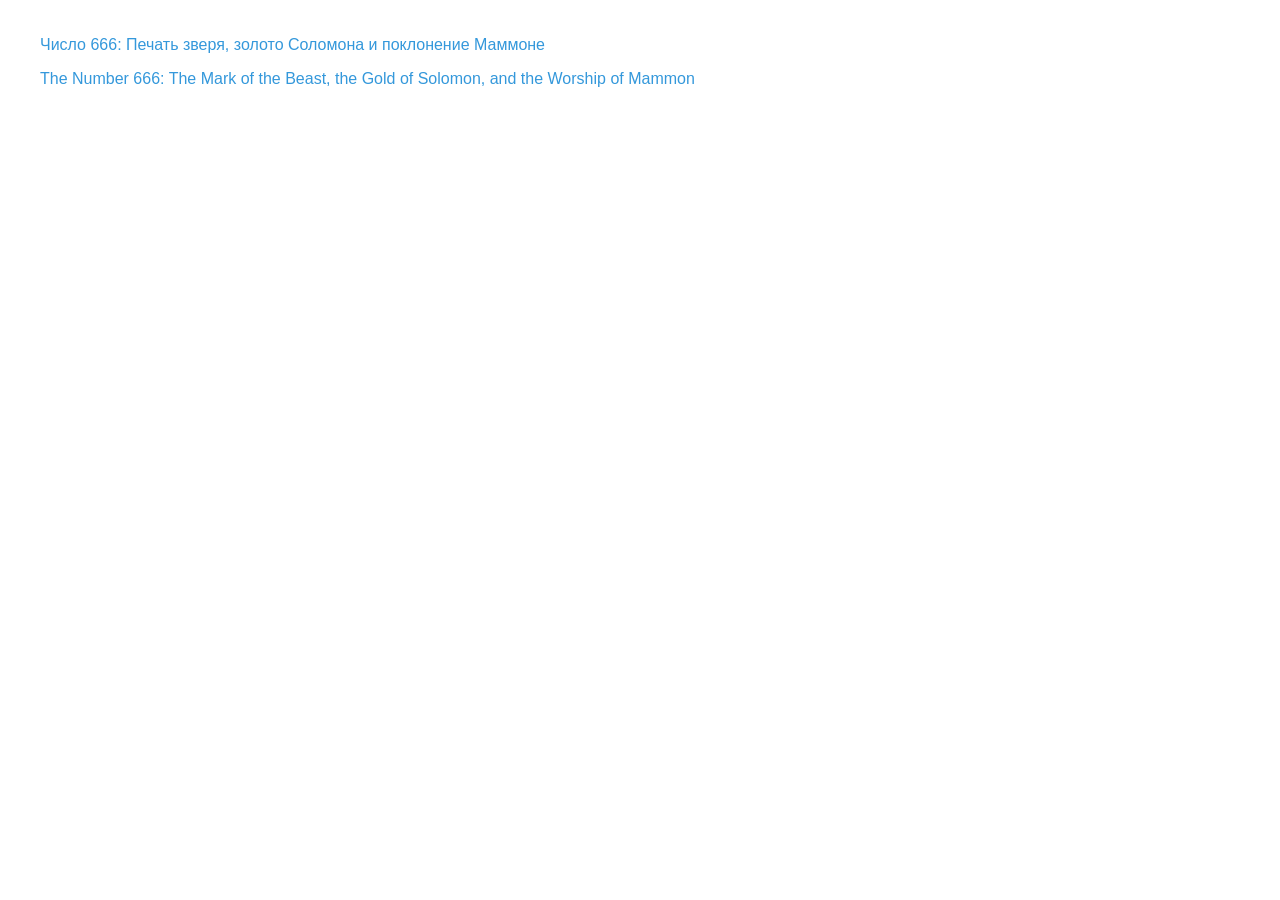
==== commit c12fcb00: "links" ====
--- a/index.html
+++ b/index.html
@@ -13,9 +13,14 @@
 a { color: #3498db; text-decoration: none; }
 a:hover { text-decoration: underline; }
 </style>
+<meta name="google-site-verification" content="Yw55Ta77UV4H7PIwLlAgXR9eBRsBPztHZV3kgfMcGgQ" />
 </head>
 <body>
-<h1>Hello</h1>
-<div>Hello world!</div>
+<p>
+<a href="revelation13.html">Число 666: Печать зверя, золото Соломона и поклонение Маммоне</a>
+</p>
+<p>
+<a href="revelation13_en.html">The Number 666: The Mark of the Beast, the Gold of Solomon, and the Worship of Mammon</a>
+</p>
 </body>
 </html>
